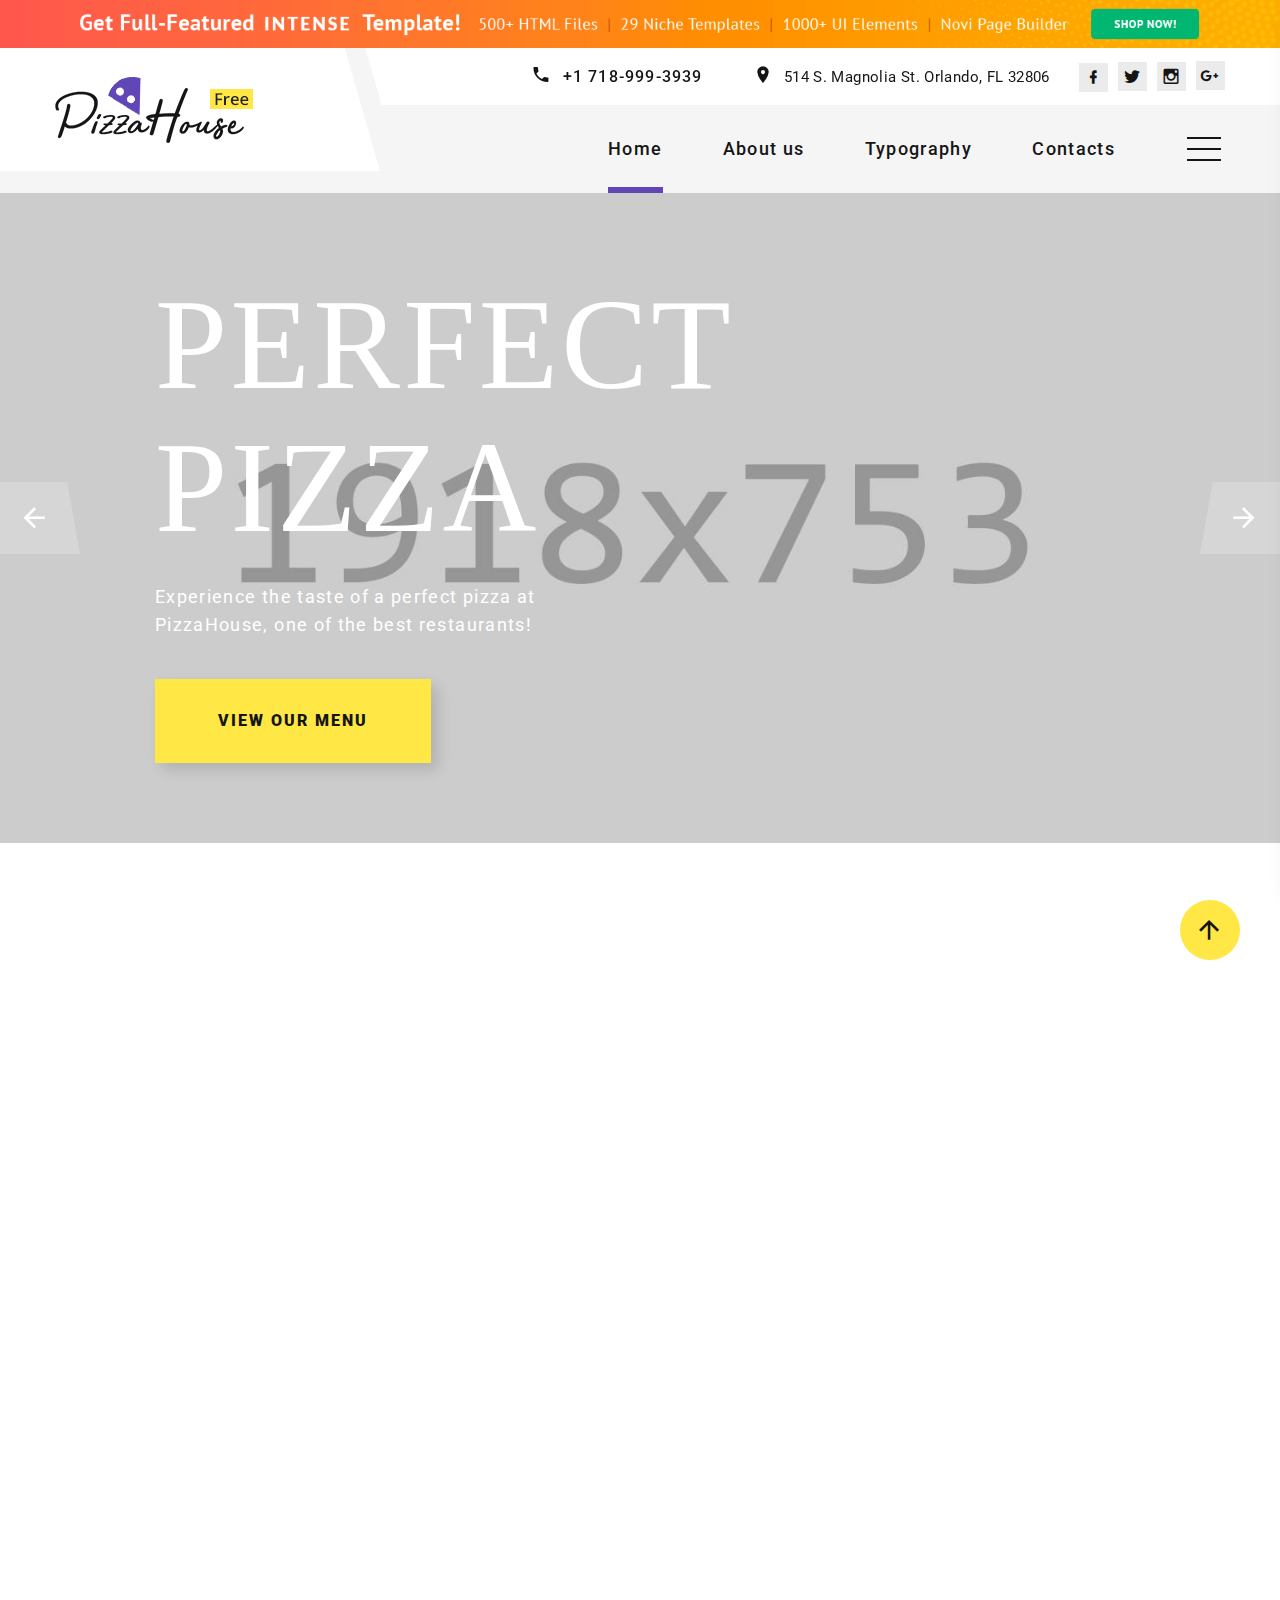
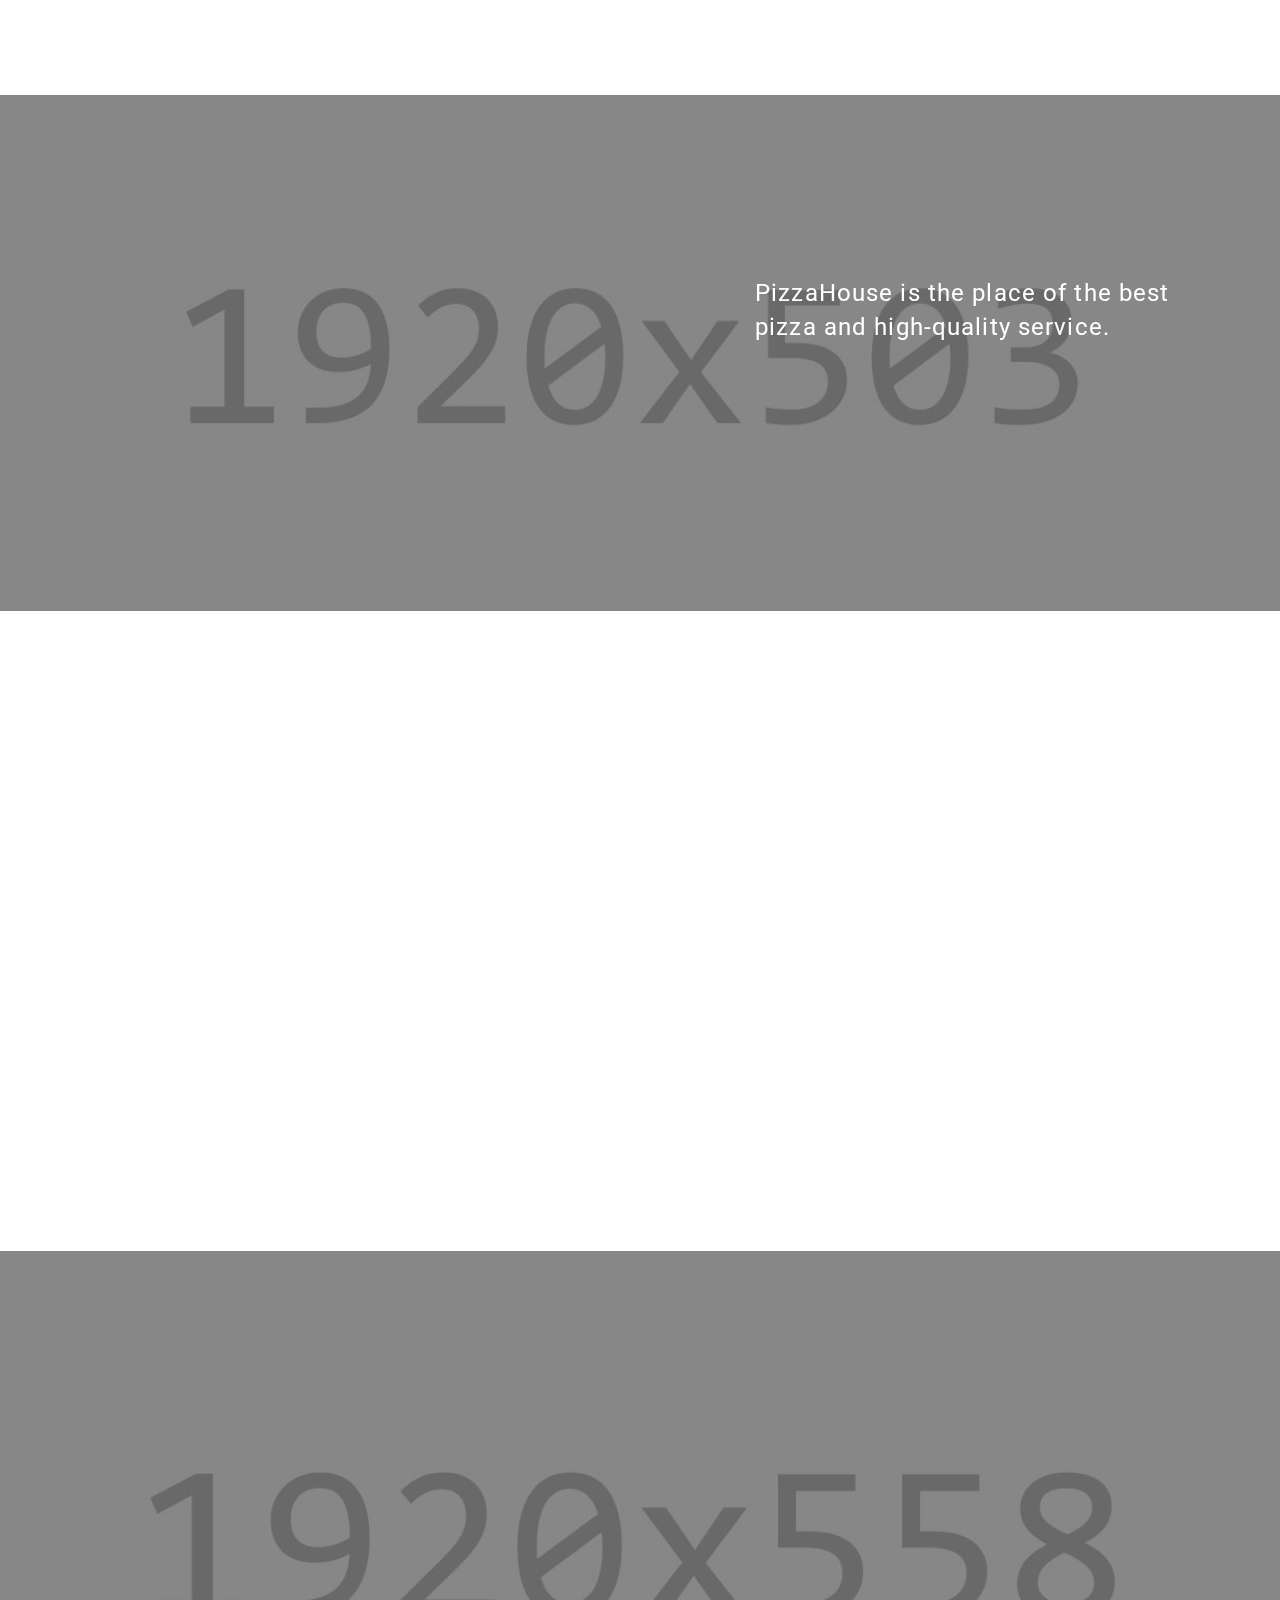
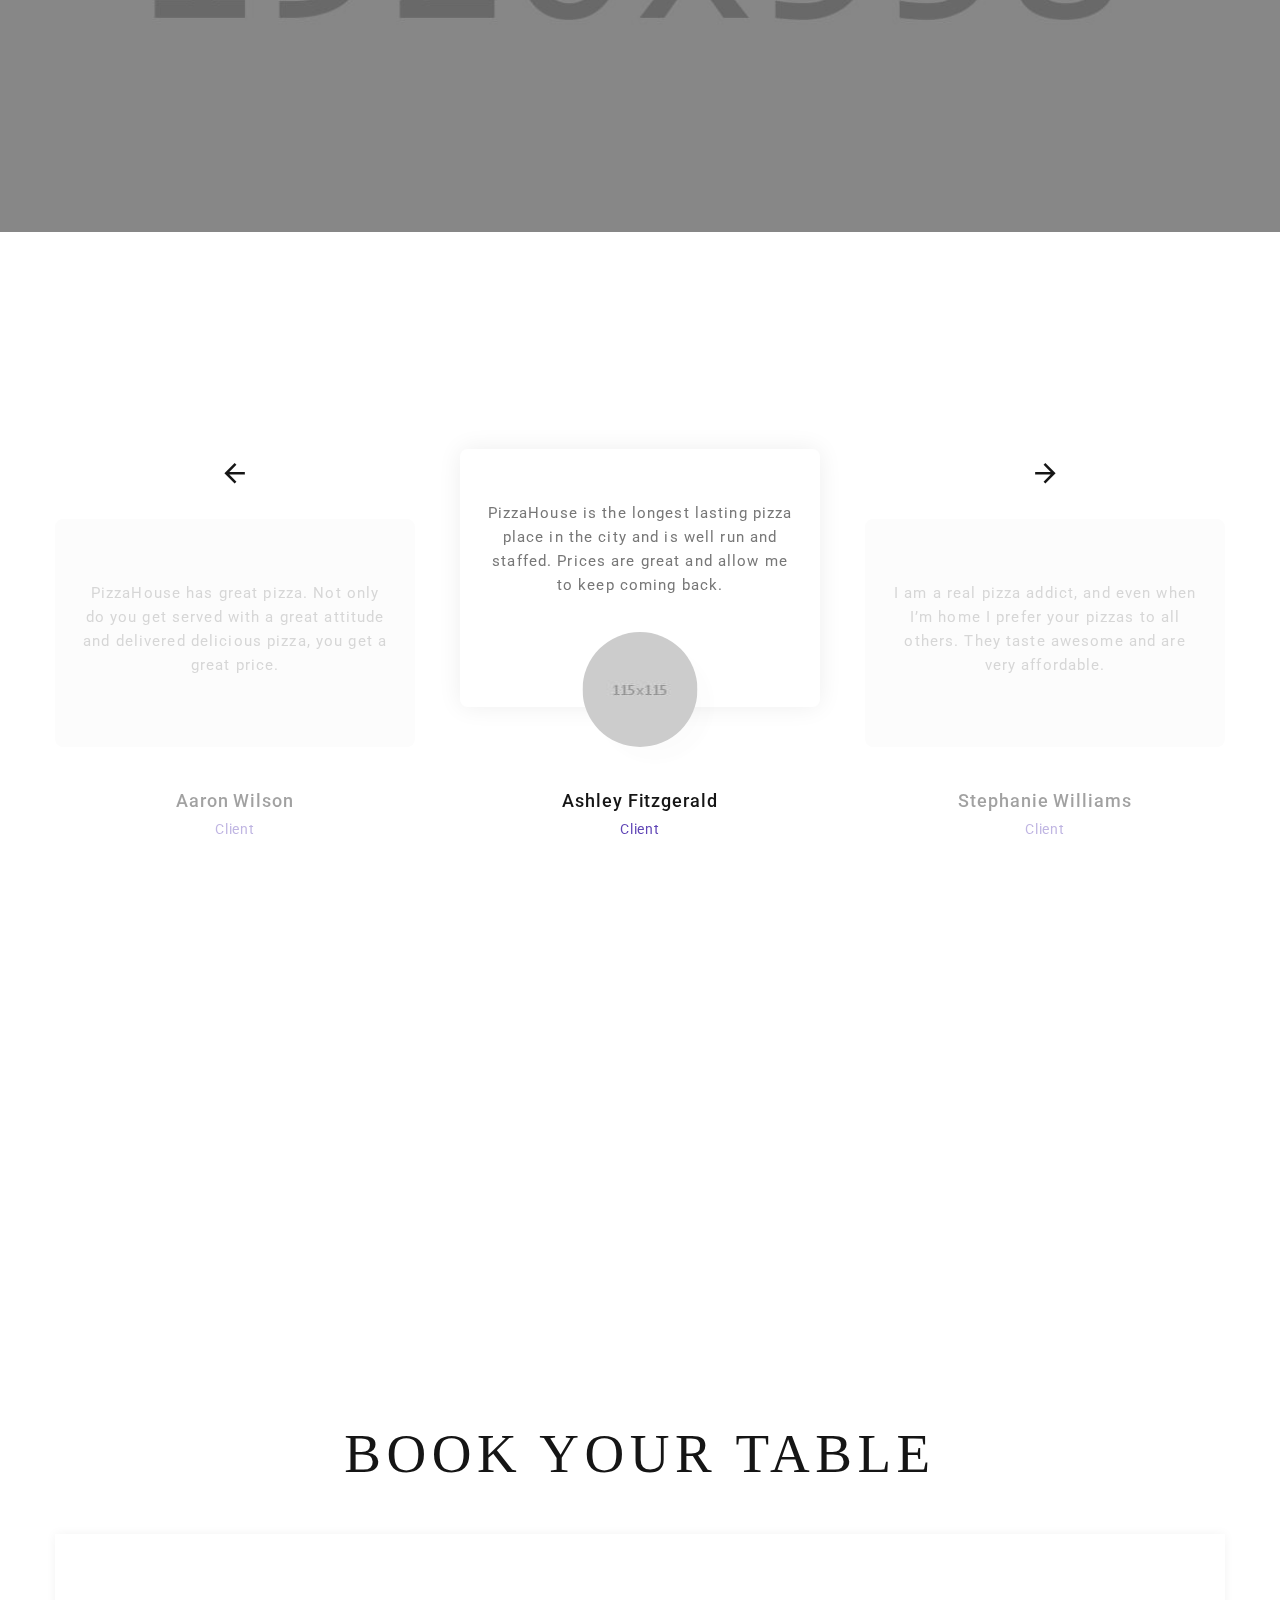
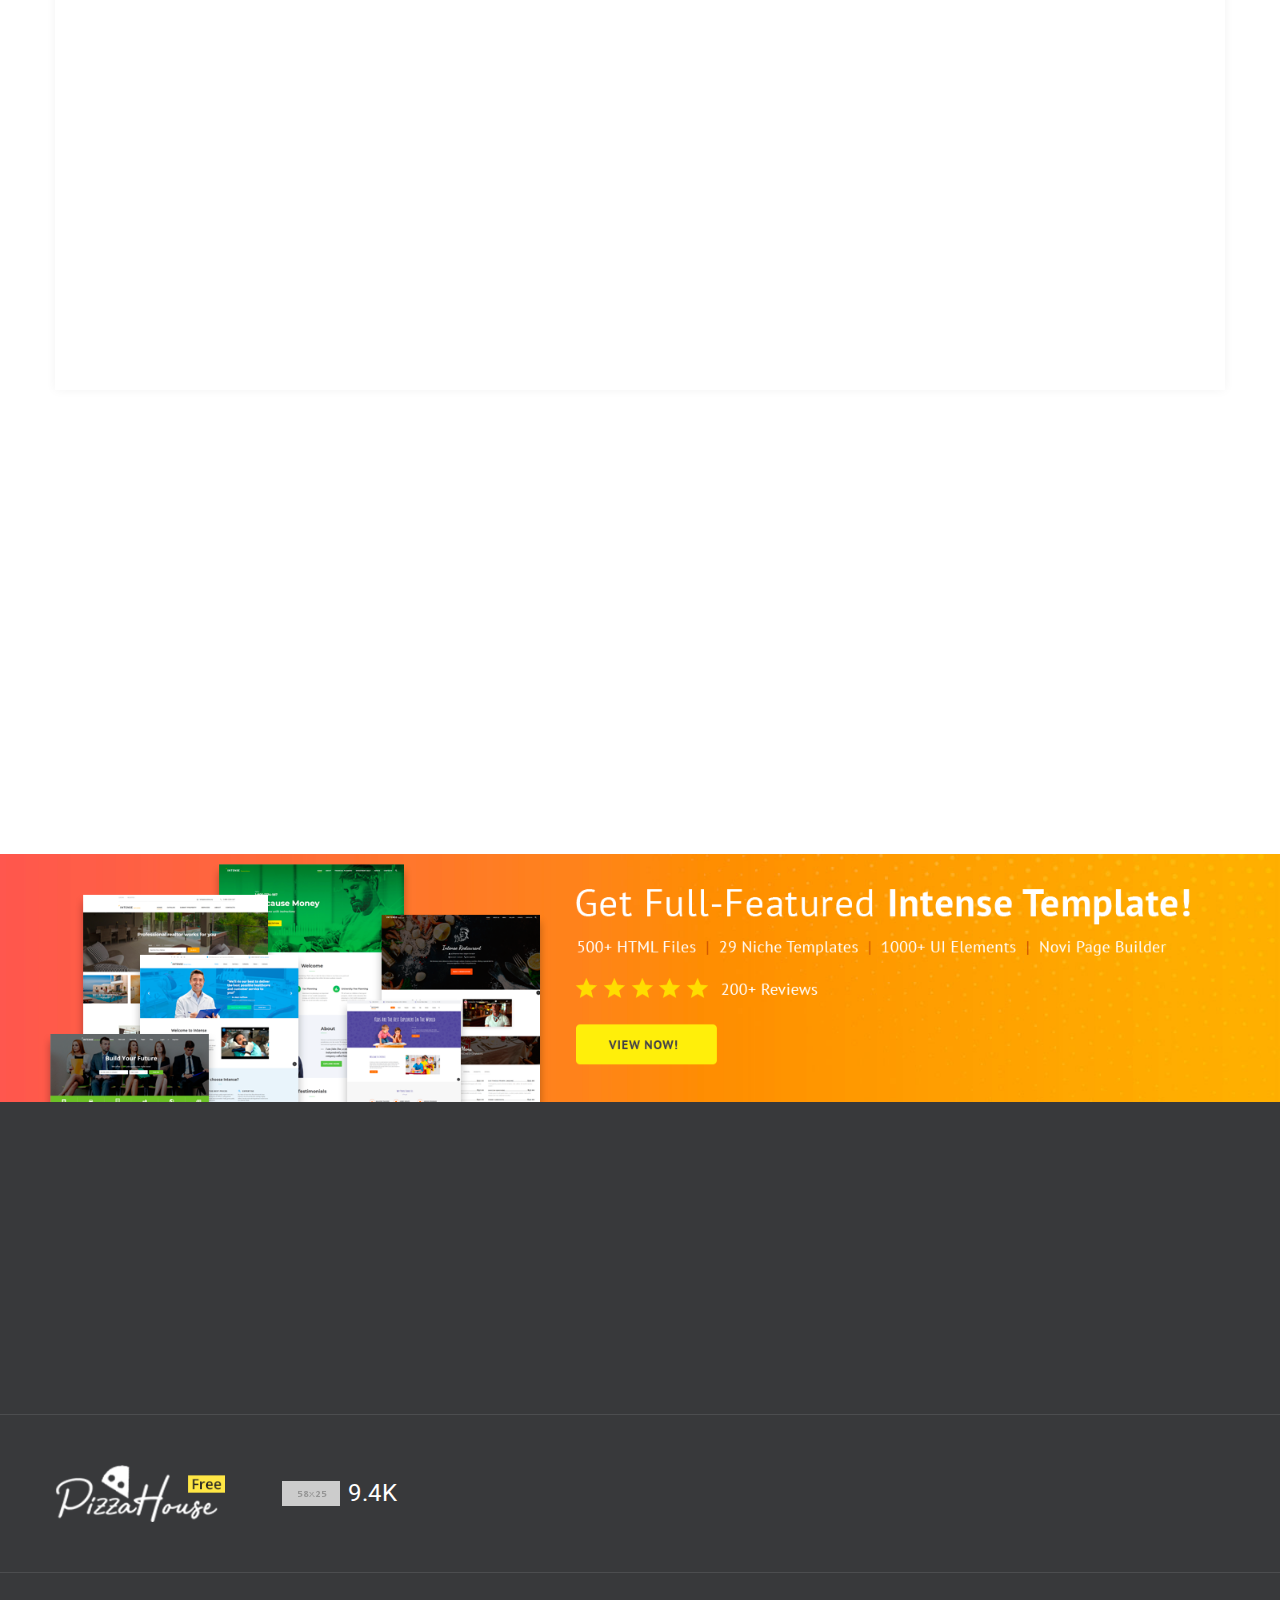
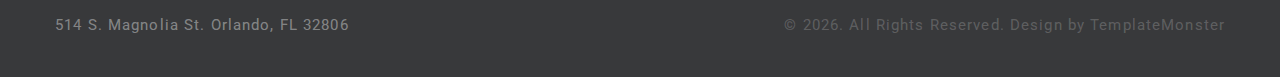
==== maven/src/main/webapp/index.html @ c63eaad2 "템플릿 업로드" ====
<!DOCTYPE html>
<html class="wide wow-animation" lang="en">
  <head>
    <title>Home</title>
    <meta name="format-detection" content="telephone=no">
    <meta name="viewport" content="width=device-width, height=device-height, initial-scale=1.0, maximum-scale=1.0, user-scalable=0">
    <meta http-equiv="X-UA-Compatible" content="IE=edge">
    <meta charset="utf-8">
    <link rel="icon" href="images/favicon.ico" type="image/x-icon">
    <!-- Stylesheets-->
    <link rel="stylesheet" type="text/css" href="//fonts.googleapis.com/css?family=Roboto:100,300,300i,400,500,600,700,900%7CRaleway:500">
    <link rel="stylesheet" href="css/bootstrap.css">
    <link rel="stylesheet" href="css/fonts.css">
    <link rel="stylesheet" href="css/style.css">
    <!--[if lt IE 10]>
    <div style="background: #212121; padding: 10px 0; box-shadow: 3px 3px 5px 0 rgba(0,0,0,.3); clear: both; text-align:center; position: relative; z-index:1;"><a href="http://windows.microsoft.com/en-US/internet-explorer/"><img src="images/ie8-panel/warning_bar_0000_us.jpg" border="0" height="42" width="820" alt="You are using an outdated browser. For a faster, safer browsing experience, upgrade for free today."></a></div>
    <script src="js/html5shiv.min.js"></script>
    <![endif]-->
  </head>
  <body>
    <div class="preloader">
      <div class="wrapper-triangle">
        <div class="pen">
          <div class="line-triangle">
            <div class="triangle"></div>
            <div class="triangle"></div>
            <div class="triangle"></div>
            <div class="triangle"></div>
            <div class="triangle"></div>
            <div class="triangle"></div>
            <div class="triangle"></div>
          </div>
          <div class="line-triangle">
            <div class="triangle"></div>
            <div class="triangle"></div>
            <div class="triangle"></div>
            <div class="triangle"></div>
            <div class="triangle"></div>
            <div class="triangle"></div>
            <div class="triangle"></div>
          </div>
          <div class="line-triangle">
            <div class="triangle"></div>
            <div class="triangle"></div>
            <div class="triangle"></div>
            <div class="triangle"></div>
            <div class="triangle"></div>
            <div class="triangle"></div>
            <div class="triangle"></div>
          </div>
        </div>
      </div>
    </div>
    <div class="page">
      <!-- Top Banner--><a class="section section-banner text-center d-none d-xl-block" href="https://www.templatemonster.com/intense-multipurpose-html-template.html" style="background-image: url(images/banner/background-04-1920x60.jpg); background-image: -webkit-image-set( url(images/banner/background-04-1920x60.jpg) 1x, url(images/banner/background-04-3840x120.jpg) 2x )"><img src="images/banner/foreground-04-1600x60.png" srcset="images/banner/foreground-04-1600x60.png 1x, images/banner/foreground-04-3200x120.png 2x" alt="" width="1600" height="310"></a>
      <!-- Page Header-->
      <header class="section page-header">
        <!-- RD Navbar-->
        <div class="rd-navbar-wrap">
          <nav class="rd-navbar rd-navbar-modern" data-layout="rd-navbar-fixed" data-sm-layout="rd-navbar-fixed" data-md-layout="rd-navbar-fixed" data-md-device-layout="rd-navbar-fixed" data-lg-layout="rd-navbar-static" data-lg-device-layout="rd-navbar-fixed" data-xl-layout="rd-navbar-static" data-xl-device-layout="rd-navbar-static" data-xxl-layout="rd-navbar-static" data-xxl-device-layout="rd-navbar-static" data-lg-stick-up-offset="56px" data-xl-stick-up-offset="56px" data-xxl-stick-up-offset="56px" data-lg-stick-up="true" data-xl-stick-up="true" data-xxl-stick-up="true">
            <div class="rd-navbar-inner-outer">
              <div class="rd-navbar-inner">
                <!-- RD Navbar Panel-->
                <div class="rd-navbar-panel">
                  <!-- RD Navbar Toggle-->
                  <button class="rd-navbar-toggle" data-rd-navbar-toggle=".rd-navbar-nav-wrap"><span></span></button>
                  <!-- RD Navbar Brand-->
                  <div class="rd-navbar-brand"><a class="brand" href="index.html"><img class="brand-logo-dark" src="images/logo-198x66.png" alt="" width="198" height="66"/></a></div>
                </div>
                <div class="rd-navbar-right rd-navbar-nav-wrap">
                  <div class="rd-navbar-aside">
                    <ul class="rd-navbar-contacts-2">
                      <li>
                        <div class="unit unit-spacing-xs">
                          <div class="unit-left"><span class="icon mdi mdi-phone"></span></div>
                          <div class="unit-body"><a class="phone" href="tel:#">+1 718-999-3939</a></div>
                        </div>
                      </li>
                      <li>
                        <div class="unit unit-spacing-xs">
                          <div class="unit-left"><span class="icon mdi mdi-map-marker"></span></div>
                          <div class="unit-body"><a class="address" href="#">514 S. Magnolia St. Orlando, FL 32806</a></div>
                        </div>
                      </li>
                    </ul>
                    <ul class="list-share-2">
                      <li><a class="icon mdi mdi-facebook" href="#"></a></li>
                      <li><a class="icon mdi mdi-twitter" href="#"></a></li>
                      <li><a class="icon mdi mdi-instagram" href="#"></a></li>
                      <li><a class="icon mdi mdi-google-plus" href="#"></a></li>
                    </ul>
                  </div>
                  <div class="rd-navbar-main">
                    <!-- RD Navbar Nav-->
                    <ul class="rd-navbar-nav">
                      <li class="rd-nav-item active"><a class="rd-nav-link" href="index.html">Home</a>
                      </li>
                      <li class="rd-nav-item"><a class="rd-nav-link" href="about-us.html">About us</a>
                      </li>
                      <li class="rd-nav-item"><a class="rd-nav-link" href="typography.html">Typography</a>
                      </li>
                      <li class="rd-nav-item"><a class="rd-nav-link" href="contacts.html">Contacts</a>
                      </li>
                    </ul>
                  </div>
                </div>
                <div class="rd-navbar-project-hamburger rd-navbar-project-hamburger-open rd-navbar-fixed-element-1" data-multitoggle=".rd-navbar-inner" data-multitoggle-blur=".rd-navbar-wrap" data-multitoggle-isolate="data-multitoggle-isolate">
                  <div class="project-hamburger"><span class="project-hamburger-arrow"></span><span class="project-hamburger-arrow"></span><span class="project-hamburger-arrow"></span>
                  </div>
                </div>
                <div class="rd-navbar-project">
                  <div class="rd-navbar-project-header">
                    <h5 class="rd-navbar-project-title">Gallery</h5>
                    <div class="rd-navbar-project-hamburger rd-navbar-project-hamburger-close" data-multitoggle=".rd-navbar-inner" data-multitoggle-blur=".rd-navbar-wrap" data-multitoggle-isolate="data-multitoggle-isolate">
                      <div class="project-close"><span></span><span></span></div>
                    </div>
                  </div>
                  <div class="rd-navbar-project-content rd-navbar-content">
                    <div>
                      <div class="row gutters-20" data-lightgallery="group">
                        <div class="col-6">
                          <!-- Thumbnail Creative-->
                          <article class="thumbnail thumbnail-creative"><a href="images/project-1-1200x800-original.jpg" data-lightgallery="item">
                              <div class="thumbnail-creative-figure"><img src="images/project-1-195x164.jpg" alt="" width="195" height="164"/>
                              </div>
                              <div class="thumbnail-creative-caption"><span class="icon thumbnail-creative-icon linearicons-magnifier"></span></div></a></article>
                        </div>
                        <div class="col-6">
                          <!-- Thumbnail Creative-->
                          <article class="thumbnail thumbnail-creative"><a href="images/project-2-1200x800-original.jpg" data-lightgallery="item">
                              <div class="thumbnail-creative-figure"><img src="images/project-2-195x164.jpg" alt="" width="195" height="164"/>
                              </div>
                              <div class="thumbnail-creative-caption"><span class="icon thumbnail-creative-icon linearicons-magnifier"></span></div></a></article>
                        </div>
                        <div class="col-6">
                          <!-- Thumbnail Creative-->
                          <article class="thumbnail thumbnail-creative"><a href="images/project-3-1200x800-original.jpg" data-lightgallery="item">
                              <div class="thumbnail-creative-figure"><img src="images/project-3-195x164.jpg" alt="" width="195" height="164"/>
                              </div>
                              <div class="thumbnail-creative-caption"><span class="icon thumbnail-creative-icon linearicons-magnifier"></span></div></a></article>
                        </div>
                        <div class="col-6">
                          <!-- Thumbnail Creative-->
                          <article class="thumbnail thumbnail-creative"><a href="images/project-4-1200x800-original.jpg" data-lightgallery="item">
                              <div class="thumbnail-creative-figure"><img src="images/project-4-195x164.jpg" alt="" width="195" height="164"/>
                              </div>
                              <div class="thumbnail-creative-caption"><span class="icon thumbnail-creative-icon linearicons-magnifier"></span></div></a></article>
                        </div>
                        <div class="col-6">
                          <!-- Thumbnail Creative-->
                          <article class="thumbnail thumbnail-creative"><a href="images/project-5-1200x800-original.jpg" data-lightgallery="item">
                              <div class="thumbnail-creative-figure"><img src="images/project-5-195x164.jpg" alt="" width="195" height="164"/>
                              </div>
                              <div class="thumbnail-creative-caption"><span class="icon thumbnail-creative-icon linearicons-magnifier"></span></div></a></article>
                        </div>
                        <div class="col-6">
                          <!-- Thumbnail Creative-->
                          <article class="thumbnail thumbnail-creative"><a href="images/project-6-1200x800-original.jpg" data-lightgallery="item">
                              <div class="thumbnail-creative-figure"><img src="images/project-6-195x164.jpg" alt="" width="195" height="164"/>
                              </div>
                              <div class="thumbnail-creative-caption"><span class="icon thumbnail-creative-icon linearicons-magnifier"></span></div></a></article>
                        </div>
                      </div>
                    </div>
                  </div>
                </div>
              </div>
            </div>
          </nav>
        </div>
      </header>
      <!-- Swiper-->
      <section class="section swiper-container swiper-slider swiper-slider-2 swiper-slider-3" data-loop="true" data-autoplay="5000" data-simulate-touch="false" data-slide-effect="fade">
        <div class="swiper-wrapper text-sm-left">
          <div class="swiper-slide context-dark" data-slide-bg="images/slide-1-1920x753.jpg">
            <div class="swiper-slide-caption section-md">
              <div class="container">
                <div class="row">
                  <div class="col-sm-9 col-md-8 col-lg-7 col-xl-7 offset-lg-1 offset-xxl-0">
                    <h1 class="oh swiper-title"><span class="d-inline-block" data-caption-animate="slideInUp" data-caption-delay="0">Perfect pizza</span></h1>
                    <p class="big swiper-text" data-caption-animate="fadeInLeft" data-caption-delay="300">Experience the taste of a perfect pizza at PizzaHouse, one of the best restaurants!</p><a class="button button-lg button-primary button-winona button-shadow-2" href="#" data-caption-animate="fadeInUp" data-caption-delay="300">View our menu</a>
                  </div>
                </div>
              </div>
            </div>
          </div>
          <div class="swiper-slide context-dark" data-slide-bg="images/slide-2-1920x753.jpg">
            <div class="swiper-slide-caption section-md">
              <div class="container">
                <div class="row">
                  <div class="col-sm-8 col-lg-7 offset-lg-1 offset-xxl-0">
                    <h1 class="oh swiper-title"><span class="d-inline-block" data-caption-animate="slideInDown" data-caption-delay="0">Quality ingredients</span></h1>
                    <p class="big swiper-text" data-caption-animate="fadeInRight" data-caption-delay="300">We use only the best ingredients to make one-of-a-kind pizzas for our customers.</p>
                    <div class="button-wrap oh"><a class="button button-lg button-primary button-winona button-shadow-2" href="#" data-caption-animate="slideInUp" data-caption-delay="0">View our menu</a></div>
                  </div>
                </div>
              </div>
            </div>
          </div>
        </div>
        <!-- Swiper Pagination-->
        <div class="swiper-pagination" data-bullet-custom="true"></div>
        <!-- Swiper Navigation-->
        <div class="swiper-button-prev">
          <div class="preview">
            <div class="preview__img"></div>
          </div>
          <div class="swiper-button-arrow"></div>
        </div>
        <div class="swiper-button-next">
          <div class="swiper-button-arrow"></div>
          <div class="preview">
            <div class="preview__img"></div>
          </div>
        </div>
      </section>
      <!-- What We Offer-->
      <section class="section section-md bg-default">
        <div class="container">
          <h3 class="oh-desktop"><span class="d-inline-block wow slideInDown">Our Menu</span></h3>
          <div class="row row-md row-30">
            <div class="col-sm-6 col-lg-4">
              <div class="oh-desktop">
                <!-- Services Terri-->
                <article class="services-terri wow slideInUp">
                  <div class="services-terri-figure"><img src="images/menu-1-370x278.jpg" alt="" width="370" height="278"/>
                  </div>
                  <div class="services-terri-caption"><span class="services-terri-icon linearicons-leaf"></span>
                    <h5 class="services-terri-title"><a href="#">Salads</a></h5>
                  </div>
                </article>
              </div>
            </div>
            <div class="col-sm-6 col-lg-4">
              <div class="oh-desktop">
                <!-- Services Terri-->
                <article class="services-terri wow slideInDown">
                  <div class="services-terri-figure"><img src="images/menu-2-370x278.jpg" alt="" width="370" height="278"/>
                  </div>
                  <div class="services-terri-caption"><span class="services-terri-icon linearicons-pizza"></span>
                    <h5 class="services-terri-title"><a href="#">Pizzas</a></h5>
                  </div>
                </article>
              </div>
            </div>
            <div class="col-sm-6 col-lg-4">
              <div class="oh-desktop">
                <!-- Services Terri-->
                <article class="services-terri wow slideInUp">
                  <div class="services-terri-figure"><img src="images/menu-3-370x278.jpg" alt="" width="370" height="278"/>
                  </div>
                  <div class="services-terri-caption"><span class="services-terri-icon linearicons-hamburger"></span>
                    <h5 class="services-terri-title"><a href="#">Burgers</a></h5>
                  </div>
                </article>
              </div>
            </div>
            <div class="col-sm-6 col-lg-4">
              <div class="oh-desktop">
                <!-- Services Terri-->
                <article class="services-terri wow slideInDown">
                  <div class="services-terri-figure"><img src="images/menu-4-370x278.jpg" alt="" width="370" height="278"/>
                  </div>
                  <div class="services-terri-caption"><span class="services-terri-icon linearicons-ice-cream"></span>
                    <h5 class="services-terri-title"><a href="#">Desserts</a></h5>
                  </div>
                </article>
              </div>
            </div>
            <div class="col-sm-6 col-lg-4">
              <div class="oh-desktop">
                <!-- Services Terri-->
                <article class="services-terri wow slideInUp">
                  <div class="services-terri-figure"><img src="images/menu-5-370x278.jpg" alt="" width="370" height="278"/>
                  </div>
                  <div class="services-terri-caption"><span class="services-terri-icon linearicons-coffee-cup"></span>
                    <h5 class="services-terri-title"><a href="#">Drinks</a></h5>
                  </div>
                </article>
              </div>
            </div>
            <div class="col-sm-6 col-lg-4">
              <div class="oh-desktop">
                <!-- Services Terri-->
                <article class="services-terri wow slideInDown">
                  <div class="services-terri-figure"><img src="images/menu-6-370x278.jpg" alt="" width="370" height="278"/>
                  </div>
                  <div class="services-terri-caption"><span class="services-terri-icon linearicons-steak"></span>
                    <h5 class="services-terri-title"><a href="#">Seafood</a></h5>
                  </div>
                </article>
              </div>
            </div>
          </div>
        </div>
      </section>

      <!-- Section CTA-->
      <section class="primary-overlay section parallax-container" data-parallax-img="images/bg-3.jpg">
        <div class="parallax-content section-xl context-dark text-md-left">
          <div class="container">
            <div class="row justify-content-end">
              <div class="col-sm-8 col-md-7 col-lg-5">
                <div class="cta-modern">
                  <h3 class="cta-modern-title wow fadeInRight">Best atmosphere</h3>
                  <p class="lead">PizzaHouse is the place of the best pizza and high-quality service.</p>
                  <p class="cta-modern-text oh-desktop" data-wow-delay=".1s"><span class="cta-modern-decor wow slideInLeft"></span><span class="d-inline-block wow slideInDown">Ben Smith, Founder</span></p><a class="button button-md button-secondary-2 button-winona wow fadeInUp" href="#" data-wow-delay=".2s">View Our Services</a>
                </div>
              </div>
            </div>
          </div>
        </div>
      </section>

      <!-- Our Shop-->
      <section class="section section-lg bg-default">
        <div class="container">
          <h3 class="oh-desktop"><span class="d-inline-block wow slideInUp">Selected Pizzas</span></h3>
          <div class="row row-lg row-30">
            <div class="col-sm-6 col-lg-4 col-xl-3">
              <!-- Product-->
              <article class="product wow fadeInLeft" data-wow-delay=".15s">
                <div class="product-figure"><img src="images/product-1-161x162.png" alt="" width="161" height="162"/>
                </div>
                <div class="product-rating"><span class="mdi mdi-star"></span><span class="mdi mdi-star"></span><span class="mdi mdi-star"></span><span class="mdi mdi-star"></span><span class="mdi mdi-star text-gray-13"></span>
                </div>
                <h6 class="product-title">Margherita Pizza</h6>
                <div class="product-price-wrap">
                  <div class="product-price">$24.00</div>
                </div>
                <div class="product-button">
                  <div class="button-wrap"><a class="button button-xs button-primary button-winona" href="#">Add to cart</a></div>
                  <div class="button-wrap"><a class="button button-xs button-secondary button-winona" href="#">View Product</a></div>
                </div>
              </article>
            </div>
            <div class="col-sm-6 col-lg-4 col-xl-3">
              <!-- Product-->
              <article class="product wow fadeInLeft" data-wow-delay=".1s">
                <div class="product-figure"><img src="images/product-2-161x162.png" alt="" width="161" height="162"/>
                </div>
                <div class="product-rating"><span class="mdi mdi-star"></span><span class="mdi mdi-star"></span><span class="mdi mdi-star"></span><span class="mdi mdi-star"></span><span class="mdi mdi-star"></span>
                </div>
                <h6 class="product-title">Mushroom Pizza</h6>
                <div class="product-price-wrap">
                  <div class="product-price">$24.00</div>
                </div>
                <div class="product-button">
                  <div class="button-wrap"><a class="button button-xs button-primary button-winona" href="#">Add to cart</a></div>
                  <div class="button-wrap"><a class="button button-xs button-secondary button-winona" href="#">View Product</a></div>
                </div><span class="product-badge product-badge-new">New</span>
              </article>
            </div>
            <div class="col-sm-6 col-lg-4 col-xl-3">
              <!-- Product-->
              <article class="product wow fadeInLeft" data-wow-delay=".05s">
                <div class="product-figure"><img src="images/product-3-161x162.png" alt="" width="161" height="162"/>
                </div>
                <div class="product-rating"><span class="mdi mdi-star"></span><span class="mdi mdi-star"></span><span class="mdi mdi-star"></span><span class="mdi mdi-star"></span><span class="mdi mdi-star text-gray-13"></span>
                </div>
                <h6 class="product-title">Hawaiian Pizza</h6>
                <div class="product-price-wrap">
                  <div class="product-price">$24.00</div>
                </div>
                <div class="product-button">
                  <div class="button-wrap"><a class="button button-xs button-primary button-winona" href="#">Add to cart</a></div>
                  <div class="button-wrap"><a class="button button-xs button-secondary button-winona" href="#">View Product</a></div>
                </div>
              </article>
            </div>
            <div class="col-sm-6 col-lg-4 col-xl-3">
              <!-- Product-->
              <article class="product wow fadeInLeft">
                <div class="product-figure"><img src="images/product-4-161x162.png" alt="" width="161" height="162"/>
                </div>
                <div class="product-rating"><span class="mdi mdi-star"></span><span class="mdi mdi-star"></span><span class="mdi mdi-star"></span><span class="mdi mdi-star"></span><span class="mdi mdi-star"></span>
                </div>
                <h6 class="product-title">Pesto Pizza</h6>
                <div class="product-price-wrap">
                  <div class="product-price product-price-old">$40.00</div>
                  <div class="product-price">$24.00</div>
                </div>
                <div class="product-button">
                  <div class="button-wrap"><a class="button button-xs button-primary button-winona" href="#">Add to cart</a></div>
                  <div class="button-wrap"><a class="button button-xs button-secondary button-winona" href="#">View Product</a></div>
                </div><span class="product-badge product-badge-sale">Sale</span>
              </article>
            </div>
          </div>
        </div>
      </section>

      <!-- Section CTA-->
      <section class="primary-overlay section parallax-container" data-parallax-img="images/bg-4.jpg">
        <div class="parallax-content section-xxl context-dark text-md-left">
          <div class="container">
            <div class="row justify-content-end">
              <div class="col-sm-9 col-md-7 col-lg-5">
                <div class="cta-modern">
                  <h3 class="cta-modern-title cta-modern-title-2 oh-desktop"><span class="d-inline-block wow fadeInLeft">-30% on all salads & drinks</span></h3>
                  <p class="cta-modern-text cta-modern-text-2 oh-desktop" data-wow-delay=".1s"><span class="cta-modern-decor cta-modern-decor-2 wow slideInLeft"></span><span class="d-inline-block wow slideInUp">Taste some of the best PizzaHouse salads!</span></p><a class="button button-lg button-secondary button-winona wow fadeInRight" href="contacts.html" data-wow-delay=".2s">contact us</a>
                </div>
              </div>
            </div>
          </div>
        </div>
      </section>

      <!-- What We Offer-->
      <section class="section section-xl bg-default">
        <div class="container">
          <h3 class="wow fadeInLeft">What People Say</h3>
        </div>
        <div class="container container-style-1">
          <div class="owl-carousel owl-style-12" data-items="1" data-sm-items="2" data-lg-items="3" data-margin="30" data-xl-margin="45" data-autoplay="true" data-nav="true" data-center="true" data-smart-speed="400">
            <!-- Quote Tara-->
            <article class="quote-tara">
              <div class="quote-tara-caption">
                <div class="quote-tara-text">
                  <p class="q">PizzaHouse is the longest lasting pizza place in the city and is well run and staffed. Prices are great and allow me to keep coming back.</p>
                </div>
                <div class="quote-tara-figure"><img src="images/user-6-115x115.jpg" alt="" width="115" height="115"/>
                </div>
              </div>
              <h6 class="quote-tara-author">Ashley Fitzgerald</h6>
              <div class="quote-tara-status">Client</div>
            </article>
            <!-- Quote Tara-->
            <article class="quote-tara">
              <div class="quote-tara-caption">
                <div class="quote-tara-text">
                  <p class="q">I am a real pizza addict, and even when I’m home I prefer your pizzas to all others. They taste awesome and are very affordable.</p>
                </div>
                <div class="quote-tara-figure"><img src="images/user-8-115x115.jpg" alt="" width="115" height="115"/>
                </div>
              </div>
              <h6 class="quote-tara-author">Stephanie Williams</h6>
              <div class="quote-tara-status">Client</div>
            </article>
            <!-- Quote Tara-->
            <article class="quote-tara">
              <div class="quote-tara-caption">
                <div class="quote-tara-text">
                  <p class="q">PizzaHouse has amazing pizza. Not only do you get served with a great attitude, you also get delicious pizza at a great price!</p>
                </div>
                <div class="quote-tara-figure"><img src="images/user-7-115x115.jpg" alt="" width="115" height="115"/>
                </div>
              </div>
              <h6 class="quote-tara-author">Bill Johnson</h6>
              <div class="quote-tara-status">Client</div>
            </article>
            <!-- Quote Tara-->
            <article class="quote-tara">
              <div class="quote-tara-caption">
                <div class="quote-tara-text">
                  <p class="q">PizzaHouse has great pizza. Not only do you get served with a great attitude and delivered delicious pizza, you get a great price.</p>
                </div>
                <div class="quote-tara-figure"><img src="images/user-9-115x115.jpg" alt="" width="115" height="115"/>
                </div>
              </div>
              <h6 class="quote-tara-author">Aaron Wilson</h6>
              <div class="quote-tara-status">Client</div>
            </article>
          </div>
        </div>
      </section>

      <section class="section section-last bg-default">
        <div class="container-fluid container-inset-0 isotope-wrap">
          <div class="row row-10 gutters-10 isotope" data-isotope-layout="masonry" data-isotope-group="gallery" data-lightgallery="group">
            <div class="col-xs-6 col-sm-4 col-xl-2 isotope-item oh-desktop">
              <!-- Thumbnail Mary-->
              <article class="thumbnail thumbnail-mary thumbnail-mary-2 wow slideInLeft"><a class="thumbnail-mary-figure" href="images/gallery-1-1200x800-original.jpg" data-lightgallery="item"><img src="images/gallery-1-310x585.jpg" alt="" width="310" height="585"/></a>
                <div class="thumbnail-mary-caption">
                  <div>
                    <h6 class="thumbnail-mary-title"><a href="#">Best Ingredients</a></h6>
                    <div class="thumbnail-mary-location">Tasty Pizza</div>
                  </div>
                </div>
              </article>
            </div>
            <div class="col-xs-6 col-sm-8 col-xl-4 isotope-item oh-desktop">
              <!-- Thumbnail Mary-->
              <article class="thumbnail thumbnail-mary thumbnail-mary-big wow slideInRight"><a class="thumbnail-mary-figure" href="images/gallery-2-1200x800-original.jpg" data-lightgallery="item"><img src="images/gallery-2-631x587.jpg" alt="" width="631" height="587"/></a>
                <div class="thumbnail-mary-caption">
                  <div>
                    <h6 class="thumbnail-mary-title"><a href="#">Comfortable interior</a></h6>
                    <div class="thumbnail-mary-location">Modern Design</div>
                  </div>
                </div>
              </article>
            </div>
            <div class="col-xs-6 col-sm-4 col-xl-2 isotope-item oh-desktop">
              <!-- Thumbnail Mary-->
              <article class="thumbnail thumbnail-mary thumbnail-mary-2 wow slideInDown"><a class="thumbnail-mary-figure" href="images/gallery-3-1200x800-original.jpg" data-lightgallery="item"><img src="images/gallery-3-311x289.jpg" alt="" width="311" height="289"/></a>
                <div class="thumbnail-mary-caption">
                  <div>
                    <h6 class="thumbnail-mary-title"><a href="#">quality Dishware</a></h6>
                    <div class="thumbnail-mary-location">Top-notch utensils</div>
                  </div>
                </div>
              </article>
            </div>
            <div class="col-xs-6 col-sm-8 col-xl-4 isotope-item oh-desktop">
              <!-- Thumbnail Mary-->
              <article class="thumbnail thumbnail-mary wow slideInUp"><a class="thumbnail-mary-figure" href="images/gallery-4-1200x800-original.jpg" data-lightgallery="item"><img src="images/gallery-4-631x289.jpg" alt="" width="631" height="289"/></a>
                <div class="thumbnail-mary-caption">
                  <div>
                    <h6 class="thumbnail-mary-title"><a href="#">Refreshing cocktails</a></h6>
                    <div class="thumbnail-mary-location">Exclusive selection</div>
                  </div>
                </div>
              </article>
            </div>
            <div class="col-xs-6 col-sm-4 col-xl-2 isotope-item oh-desktop">
              <!-- Thumbnail Mary-->
              <article class="thumbnail thumbnail-mary thumbnail-mary-2 wow slideInUp"><a class="thumbnail-mary-figure" href="images/gallery-5-1200x800-original.jpg" data-lightgallery="item"><img src="images/gallery-5-311x289.jpg" alt="" width="311" height="289"/></a>
                <div class="thumbnail-mary-caption">
                  <div>
                    <h6 class="thumbnail-mary-title"><a href="#">Exotic Salads</a></h6>
                    <div class="thumbnail-mary-location">Summer Taste</div>
                  </div>
                </div>
              </article>
            </div>
            <div class="col-xs-6 col-sm-4 col-xl-2 isotope-item oh-desktop">
              <!-- Thumbnail Mary-->
              <article class="thumbnail thumbnail-mary thumbnail-mary-2 wow slideInRight"><a class="thumbnail-mary-figure" href="images/gallery-6-1200x800-original.jpg" data-lightgallery="item"><img src="images/gallery-6-311x289.jpg" alt="" width="311" height="289"/></a>
                <div class="thumbnail-mary-caption">
                  <div>
                    <h6 class="thumbnail-mary-title"><a href="#">All Types of pizza</a></h6>
                    <div class="thumbnail-mary-location">Special Recipes</div>
                  </div>
                </div>
              </article>
            </div>
            <div class="col-xs-6 col-sm-4 col-xl-2 isotope-item oh-desktop">
              <!-- Thumbnail Mary-->
              <article class="thumbnail thumbnail-mary thumbnail-mary-2 wow slideInLeft"><a class="thumbnail-mary-figure" href="images/gallery-7-1200x800-original.jpg" data-lightgallery="item"><img src="images/gallery-7-311x289.jpg" alt="" width="311" height="289"/></a>
                <div class="thumbnail-mary-caption">
                  <div>
                    <h6 class="thumbnail-mary-title"><a href="#">Diverse menu</a></h6>
                    <div class="thumbnail-mary-location">Pick Your Favorite dish</div>
                  </div>
                </div>
              </article>
            </div>
          </div>
        </div>
      </section>

      <!-- Tell-->
      <section class="section section-sm section-first bg-default">
        <div class="container">
          <h3 class="heading-3">Book your Table</h3>
          <form class="rd-form rd-mailform form-style-1" data-form-output="form-output-global" data-form-type="contact" method="post" action="bat/rd-mailform.php">
            <div class="row row-20 gutters-20">
              <div class="col-md-6 col-lg-4 oh-desktop">
                <div class="form-wrap wow slideInDown">
                  <input class="form-input" id="contact-your-name-6" type="text" name="name" data-constraints="@Required">
                  <label class="form-label" for="contact-your-name-6">Your Name*</label>
                </div>
              </div>
              <div class="col-md-6 col-lg-4 oh-desktop">
                <div class="form-wrap wow slideInUp">
                  <input class="form-input" id="contact-email-6" type="email" name="email" data-constraints="@Email @Required">
                  <label class="form-label" for="contact-email-6">Your E-mail*</label>
                </div>
              </div>
              <div class="col-lg-4 oh-desktop">
                <div class="form-wrap wow slideInDown">
                  <!--Select 2-->
                  <select class="form-input" data-minimum-results-for-search="Infinity" data-constraints="@Required">
                    <option value="1">Select a Service</option>
                    <option value="2">Dine-In</option>
                    <option value="3">Carry-Out</option>
                    <option value="4">Event Catering</option>
                  </select>
                </div>
              </div>
              <div class="col-12">
                <div class="form-wrap wow fadeIn">
                  <label class="form-label" for="contact-message-6">Message</label>
                  <textarea class="form-input textarea-lg" id="contact-message-6" name="message" data-constraints="@Required"></textarea>
                </div>
              </div>
            </div>
            <div class="group-custom-1 group-middle oh-desktop">
              <button class="button button-lg button-primary button-winona wow fadeInRight" type="submit">Send message</button>
              <!-- Quote Classic-->
              <article class="quote-classic quote-classic-3 wow slideInDown">
                <div class="quote-classic-text">
                  <p class="q">Please reserve your table at least 1 day in advance.</p>
                </div>
              </article>
            </div>
          </form>
        </div>
      </section>

      <!-- Section Services  Last section-->
      <section class="section section-sm bg-default">
        <div class="container">
          <div class="owl-carousel owl-style-11 dots-style-2" data-items="1" data-sm-items="1" data-lg-items="2" data-xl-items="4" data-margin="30" data-dots="true" data-mouse-drag="true" data-rtl="true">
            <article class="box-icon-megan wow fadeInUp">
              <div class="box-icon-megan-header">
                <div class="box-icon-megan-icon linearicons-bag"></div>
              </div>
              <h5 class="box-icon-megan-title"><a href="#">Free Delivery</a></h5>
              <p class="box-icon-megan-text">If you order more than 3 pizzas, we will gladly deliver them to you for free.</p>
            </article>
            <article class="box-icon-megan wow fadeInUp" data-wow-delay=".05s">
              <div class="box-icon-megan-header">
                <div class="box-icon-megan-icon linearicons-map2"></div>
              </div>
              <h5 class="box-icon-megan-title"><a href="#">Convenient Location</a></h5>
              <p class="box-icon-megan-text">Our pizzeria is situated in the downtown and is very easy to reach even on weekends.</p>
            </article>
            <article class="box-icon-megan wow fadeInUp" data-wow-delay=".1s">
              <div class="box-icon-megan-header">
                <div class="box-icon-megan-icon linearicons-radar"></div>
              </div>
              <h5 class="box-icon-megan-title"><a href="#">Free Wi-Fi</a></h5>
              <p class="box-icon-megan-text">We have free Wi-Fi available to all clients and visitors of our pizzeria.</p>
            </article>
            <article class="box-icon-megan wow fadeInUp" data-wow-delay=".15s">
              <div class="box-icon-megan-header">
                <div class="box-icon-megan-icon linearicons-thumbs-up"></div>
              </div>
              <h5 class="box-icon-megan-title"><a href="#">Best Service</a></h5>
              <p class="box-icon-megan-text">The client is our #1 priority as we deliver top-notch customer service.</p>
            </article>
          </div>
        </div>
      </section>

      <!-- Bottom Banner--><a class="section section-banner" href="https://www.templatemonster.com/intense-multipurpose-html-template.html" style="background-image: url(images/banner/background-03-1920x310.jpg); background-image: -webkit-image-set( url(images/banner/background-03-1920x310.jpg) 1x, url(images/banner/background-03-3840x620.jpg) 2x )"><img src="images/banner/foreground-03-1600x310.png" srcset="images/banner/foreground-03-1600x310.png 1x, images/banner/foreground-03-3200x620.png 2x" alt="" width="1600" height="310"></a>
      <!-- Page Footer-->
      <footer class="section footer-modern context-dark footer-modern-2">
        <div class="footer-modern-line">
          <div class="container">
            <div class="row row-50">
              <div class="col-md-6 col-lg-4">
                <h5 class="footer-modern-title oh-desktop"><span class="d-inline-block wow slideInLeft">What We Offer</span></h5>
                <ul class="footer-modern-list d-inline-block d-sm-block wow fadeInUp">
                  <li><a href="#">Pizzas</a></li>
                  <li><a href="#">Burgers</a></li>
                  <li><a href="#">Salads</a></li>
                  <li><a href="#">Drinks</a></li>
                  <li><a href="#">Seafood</a></li>
                  <li><a href="#">Drinks</a></li>
                </ul>
              </div>
              <div class="col-md-6 col-lg-4 col-xl-3">
                <h5 class="footer-modern-title oh-desktop"><span class="d-inline-block wow slideInLeft">Information</span></h5>
                <ul class="footer-modern-list d-inline-block d-sm-block wow fadeInUp">
                  <li><a href="about-us.html">About us</a></li>
                  <li><a href="#">Latest News</a></li>
                  <li><a href="#">Our Menu</a></li>
                  <li><a href="#">FAQ</a></li>
                  <li><a href="#">Shop</a></li>
                  <li><a href="contacts.html">Contact Us</a></li>
                </ul>
              </div>
              <div class="col-lg-4 col-xl-5">
                <h5 class="footer-modern-title oh-desktop"><span class="d-inline-block wow slideInLeft">Newsletter</span></h5>
                <p class="wow fadeInRight">Sign up today for the latest news and updates.</p>
                <!-- RD Mailform-->
                <form class="rd-form rd-mailform rd-form-inline rd-form-inline-sm oh-desktop" data-form-output="form-output-global" data-form-type="subscribe" method="post" action="bat/rd-mailform.php">
                  <div class="form-wrap wow slideInUp">
                    <input class="form-input" id="subscribe-form-2-email" type="email" name="email" data-constraints="@Email @Required"/>
                    <label class="form-label" for="subscribe-form-2-email">Enter your E-mail</label>
                  </div>
                  <div class="form-button form-button-2 wow slideInRight">
                    <button class="button button-sm button-icon-3 button-primary button-winona" type="submit"><span class="d-none d-xl-inline-block">Subscribe</span><span class="icon mdi mdi-telegram d-xl-none"></span></button>
                  </div>
                </form>
              </div>
            </div>
          </div>
        </div>
        <div class="footer-modern-line-2">
          <div class="container">
            <div class="row row-30 align-items-center">
              <div class="col-sm-6 col-md-7 col-lg-4 col-xl-4">
                <div class="row row-30 align-items-center text-lg-center">
                  <div class="col-md-7 col-xl-6"><a class="brand" href="index.html"><img src="images/logo-inverse-198x66.png" alt="" width="198" height="66"/></a></div>
                  <div class="col-md-5 col-xl-6">
                    <div class="iso-1"><span><img src="images/like-icon-58x25.png" alt="" width="58" height="25"/></span><span class="iso-1-big">9.4k</span></div>
                  </div>
                </div>
              </div>
              <div class="col-sm-6 col-md-12 col-lg-8 col-xl-8 oh-desktop">
                <div class="group-xmd group-sm-justify">
                  <div class="footer-modern-contacts wow slideInUp">
                    <div class="unit unit-spacing-sm align-items-center">
                      <div class="unit-left"><span class="icon icon-24 mdi mdi-phone"></span></div>
                      <div class="unit-body"><a class="phone" href="tel:#">+1 718-999-3939</a></div>
                    </div>
                  </div>
                  <div class="footer-modern-contacts wow slideInDown">
                    <div class="unit unit-spacing-sm align-items-center">
                      <div class="unit-left"><span class="icon mdi mdi-email"></span></div>
                      <div class="unit-body"><a class="mail" href="mailto:#">info@demolink.org</a></div>
                    </div>
                  </div>
                  <div class="wow slideInRight">
                    <ul class="list-inline footer-social-list footer-social-list-2 footer-social-list-3">
                      <li><a class="icon mdi mdi-facebook" href="#"></a></li>
                      <li><a class="icon mdi mdi-twitter" href="#"></a></li>
                      <li><a class="icon mdi mdi-instagram" href="#"></a></li>
                      <li><a class="icon mdi mdi-google-plus" href="#"></a></li>
                    </ul>
                  </div>
                </div>
              </div>
            </div>
          </div>
        </div>
        <div class="footer-modern-line-3">
          <div class="container">
            <div class="row row-10 justify-content-between">
              <div class="col-md-6"><span>514 S. Magnolia St. Orlando, FL 32806</span></div>
              <div class="col-md-auto">
                <!-- Rights-->
                <p class="rights"><span>&copy;&nbsp;</span><span class="copyright-year"></span><span></span><span>.&nbsp;</span><span>All Rights Reserved.</span><span> Design&nbsp;by&nbsp;<a href="https://www.templatemonster.com">TemplateMonster</a></span></p>
              </div>
            </div>
          </div>
        </div>
      </footer>
    </div>
    <!-- Global Mailform Output-->
    <div class="snackbars" id="form-output-global"></div>
    <!-- Javascript-->
    <script src="js/core.min.js"></script>
    <script src="js/script.js"></script>
    <!-- coded by Himic-->
  </body>
</html>
---- maven/src/main/webapp/css/fonts.css ----
/*
*
* Fonts
*//*
*
* Font Awesome Icons 4.7.0
* --------------------------------------------------
*/@font-face {	font-family: 'FontAwesome';	src: url("../fonts/fontawesome-webfont.eot?v=4.7.0");	src: url("../fonts/fontawesome-webfont.eot?#iefix&v=4.7.0") format("embedded-opentype"), url("../fonts/fontawesome-webfont.woff2?v=4.7.0") format("woff2"), url("../fonts/fontawesome-webfont.woff?v=4.7.0") format("woff"), url("../fonts/fontawesome-webfont.ttf?v=4.7.0") format("truetype"), url("../fonts/fontawesome-webfont.svg?v=4.7.0#fontawesomeregular") format("svg");	font-weight: normal;	font-style: normal;}.fa {	display: inline-block;	font-family: 'FontAwesome';	font-size: inherit;	text-rendering: auto;	-webkit-font-smoothing: antialiased;	-moz-osx-font-smoothing: grayscale;}[class*='fa-']:before {	font-weight: 400;	font-family: 'FontAwesome';}/* makes the font 33% larger relative to the icon container */.fa-lg {	font-size: 1.33333333em;	line-height: 0.75em;	vertical-align: -15%;}.fa-2x {	font-size: 2em;}.fa-3x {	font-size: 3em;}.fa-4x {	font-size: 4em;}.fa-5x {	font-size: 5em;}.fa-fw {	width: 1.28571429em;	text-align: center;}.fa-ul {	padding-left: 0;	margin-left: 2.14285714em;	list-style-type: none;}.fa-ul > li {	position: relative;}.fa-li {	position: absolute;	left: -2.14285714em;	width: 2.14285714em;	top: 0.14285714em;	text-align: center;}.fa-li.fa-lg {	left: -1.85714286em;}.fa-border {	padding: .2em .25em .15em;	border: solid 0.08em #eeeeee;	border-radius: .1em;}.fa-pull-left {	float: left;}.fa-pull-right {	float: right;}.fa.fa-pull-left {	margin-right: .3em;}.fa.fa-pull-right {	margin-left: .3em;}/* Deprecated as of 4.4.0 */.pull-right {	float: right;}.pull-left {	float: left;}.fa.pull-left {	margin-right: .3em;}.fa.pull-right {	margin-left: .3em;}.fa-spin {	-webkit-animation: fa-spin 2s infinite linear;	animation: fa-spin 2s infinite linear;}.fa-pulse {	-webkit-animation: fa-spin 1s infinite steps(8);	animation: fa-spin 1s infinite steps(8);}@-webkit-keyframes fa-spin {	0% {		-webkit-transform: rotate(0deg);		transform: rotate(0deg);	}	100% {		-webkit-transform: rotate(359deg);		transform: rotate(359deg);	}}@keyframes fa-spin {	0% {		-webkit-transform: rotate(0deg);		transform: rotate(0deg);	}	100% {		-webkit-transform: rotate(359deg);		transform: rotate(359deg);	}}.fa-rotate-90 {	-ms-filter: "progid:DXImageTransform.Microsoft.BasicImage(rotation=1)";	-webkit-transform: rotate(90deg);	-ms-transform: rotate(90deg);	transform: rotate(90deg);}.fa-rotate-180 {	-ms-filter: "progid:DXImageTransform.Microsoft.BasicImage(rotation=2)";	-webkit-transform: rotate(180deg);	-ms-transform: rotate(180deg);	transform: rotate(180deg);}.fa-rotate-270 {	-ms-filter: "progid:DXImageTransform.Microsoft.BasicImage(rotation=3)";	-webkit-transform: rotate(270deg);	-ms-transform: rotate(270deg);	transform: rotate(270deg);}.fa-flip-horizontal {	-ms-filter: "progid:DXImageTransform.Microsoft.BasicImage(rotation=0, mirror=1)";	-webkit-transform: scale(-1, 1);	-ms-transform: scale(-1, 1);	transform: scale(-1, 1);}.fa-flip-vertical {	-ms-filter: "progid:DXImageTransform.Microsoft.BasicImage(rotation=2, mirror=1)";	-webkit-transform: scale(1, -1);	-ms-transform: scale(1, -1);	transform: scale(1, -1);}:root .fa-rotate-90,:root .fa-rotate-180,:root .fa-rotate-270,:root .fa-flip-horizontal,:root .fa-flip-vertical {	filter: none;}.fa-stack {	position: relative;	display: inline-block;	width: 2em;	height: 2em;	line-height: 2em;	vertical-align: middle;}.fa-stack-1x,.fa-stack-2x {	position: absolute;	left: 0;	width: 100%;	text-align: center;}.fa-stack-1x {	line-height: inherit;}.fa-stack-2x {	font-size: 2em;}.fa-inverse {	color: #ffffff;}/* Font Awesome uses the Unicode Private Use Area (PUA) to ensure screen
   readers do not read off random characters that represent icons */.fa-glass:before {	content: "\f000";}.fa-music:before {	content: "\f001";}.fa-search:before {	content: "\f002";}.fa-envelope-o:before {	content: "\f003";}.fa-heart:before {	content: "\f004";}.fa-star:before {	content: "\f005";}.fa-star-o:before {	content: "\f006";}.fa-user:before {	content: "\f007";}.fa-film:before {	content: "\f008";}.fa-th-large:before {	content: "\f009";}.fa-th:before {	content: "\f00a";}.fa-th-list:before {	content: "\f00b";}.fa-check:before {	content: "\f00c";}.fa-remove:before,.fa-close:before,.fa-times:before {	content: "\f00d";}.fa-search-plus:before {	content: "\f00e";}.fa-search-minus:before {	content: "\f010";}.fa-power-off:before {	content: "\f011";}.fa-signal:before {	content: "\f012";}.fa-gear:before,.fa-cog:before {	content: "\f013";}.fa-trash-o:before {	content: "\f014";}.fa-home:before {	content: "\f015";}.fa-file-o:before {	content: "\f016";}.fa-clock-o:before {	content: "\f017";}.fa-road:before {	content: "\f018";}.fa-download:before {	content: "\f019";}.fa-arrow-circle-o-down:before {	content: "\f01a";}.fa-arrow-circle-o-up:before {	content: "\f01b";}.fa-inbox:before {	content: "\f01c";}.fa-play-circle-o:before {	content: "\f01d";}.fa-rotate-right:before,.fa-repeat:before {	content: "\f01e";}.fa-refresh:before {	content: "\f021";}.fa-list-alt:before {	content: "\f022";}.fa-lock:before {	content: "\f023";}.fa-flag:before {	content: "\f024";}.fa-headphones:before {	content: "\f025";}.fa-volume-off:before {	content: "\f026";}.fa-volume-down:before {	content: "\f027";}.fa-volume-up:before {	content: "\f028";}.fa-qrcode:before {	content: "\f029";}.fa-barcode:before {	content: "\f02a";}.fa-tag:before {	content: "\f02b";}.fa-tags:before {	content: "\f02c";}.fa-book:before {	content: "\f02d";}.fa-bookmark:before {	content: "\f02e";}.fa-print:before {	content: "\f02f";}.fa-camera:before {	content: "\f030";}.fa-font:before {	content: "\f031";}.fa-bold:before {	content: "\f032";}.fa-italic:before {	content: "\f033";}.fa-text-height:before {	content: "\f034";}.fa-text-width:before {	content: "\f035";}.fa-align-left:before {	content: "\f036";}.fa-align-center:before {	content: "\f037";}.fa-align-right:before {	content: "\f038";}.fa-align-justify:before {	content: "\f039";}.fa-list:before {	content: "\f03a";}.fa-dedent:before,.fa-outdent:before {	content: "\f03b";}.fa-indent:before {	content: "\f03c";}.fa-video-camera:before {	content: "\f03d";}.fa-photo:before,.fa-image:before,.fa-picture-o:before {	content: "\f03e";}.fa-pencil:before {	content: "\f040";}.fa-map-marker:before {	content: "\f041";}.fa-adjust:before {	content: "\f042";}.fa-tint:before {	content: "\f043";}.fa-edit:before,.fa-pencil-square-o:before {	content: "\f044";}.fa-share-square-o:before {	content: "\f045";}.fa-check-square-o:before {	content: "\f046";}.fa-arrows:before {	content: "\f047";}.fa-step-backward:before {	content: "\f048";}.fa-fast-backward:before {	content: "\f049";}.fa-backward:before {	content: "\f04a";}.fa-play:before {	content: "\f04b";}.fa-pause:before {	content: "\f04c";}.fa-stop:before {	content: "\f04d";}.fa-forward:before {	content: "\f04e";}.fa-fast-forward:before {	content: "\f050";}.fa-step-forward:before {	content: "\f051";}.fa-eject:before {	content: "\f052";}.fa-chevron-left:before {	content: "\f053";}.fa-chevron-right:before {	content: "\f054";}.fa-plus-circle:before {	content: "\f055";}.fa-minus-circle:before {	content: "\f056";}.fa-times-circle:before {	content: "\f057";}.fa-check-circle:before {	content: "\f058";}.fa-question-circle:before {	content: "\f059";}.fa-info-circle:before {	content: "\f05a";}.fa-crosshairs:before {	content: "\f05b";}.fa-times-circle-o:before {	content: "\f05c";}.fa-check-circle-o:before {	content: "\f05d";}.fa-ban:before {	content: "\f05e";}.fa-arrow-left:before {	content: "\f060";}.fa-arrow-right:before {	content: "\f061";}.fa-arrow-up:before {	content: "\f062";}.fa-arrow-down:before {	content: "\f063";}.fa-mail-forward:before,.fa-share:before {	content: "\f064";}.fa-expand:before {	content: "\f065";}.fa-compress:before {	content: "\f066";}.fa-plus:before {	content: "\f067";}.fa-minus:before {	content: "\f068";}.fa-asterisk:before {	content: "\f069";}.fa-exclamation-circle:before {	content: "\f06a";}.fa-gift:before {	content: "\f06b";}.fa-leaf:before {	content: "\f06c";}.fa-fire:before {	content: "\f06d";}.fa-eye:before {	content: "\f06e";}.fa-eye-slash:before {	content: "\f070";}.fa-warning:before,.fa-exclamation-triangle:before {	content: "\f071";}.fa-plane:before {	content: "\f072";}.fa-calendar:before {	content: "\f073";}.fa-random:before {	content: "\f074";}.fa-comment:before {	content: "\f075";}.fa-magnet:before {	content: "\f076";}.fa-chevron-up:before {	content: "\f077";}.fa-chevron-down:before {	content: "\f078";}.fa-retweet:before {	content: "\f079";}.fa-shopping-cart:before {	content: "\f07a";}.fa-folder:before {	content: "\f07b";}.fa-folder-open:before {	content: "\f07c";}.fa-arrows-v:before {	content: "\f07d";}.fa-arrows-h:before {	content: "\f07e";}.fa-bar-chart-o:before,.fa-bar-chart:before {	content: "\f080";}.fa-twitter-square:before {	content: "\f081";}.fa-facebook-square:before {	content: "\f082";}.fa-camera-retro:before {	content: "\f083";}.fa-key:before {	content: "\f084";}.fa-gears:before,.fa-cogs:before {	content: "\f085";}.fa-comments:before {	content: "\f086";}.fa-thumbs-o-up:before {	content: "\f087";}.fa-thumbs-o-down:before {	content: "\f088";}.fa-star-half:before {	content: "\f089";}.fa-heart-o:before {	content: "\f08a";}.fa-sign-out:before {	content: "\f08b";}.fa-linkedin-square:before {	content: "\f08c";}.fa-thumb-tack:before {	content: "\f08d";}.fa-external-link:before {	content: "\f08e";}.fa-sign-in:before {	content: "\f090";}.fa-trophy:before {	content: "\f091";}.fa-github-square:before {	content: "\f092";}.fa-upload:before {	content: "\f093";}.fa-lemon-o:before {	content: "\f094";}.fa-phone:before {	content: "\f095";}.fa-square-o:before {	content: "\f096";}.fa-bookmark-o:before {	content: "\f097";}.fa-phone-square:before {	content: "\f098";}.fa-twitter:before {	content: "\f099";}.fa-facebook-f:before,.fa-facebook:before {	content: "\f09a";}.fa-github:before {	content: "\f09b";}.fa-unlock:before {	content: "\f09c";}.fa-credit-card:before {	content: "\f09d";}.fa-feed:before,.fa-rss:before {	content: "\f09e";}.fa-hdd-o:before {	content: "\f0a0";}.fa-bullhorn:before {	content: "\f0a1";}.fa-bell:before {	content: "\f0f3";}.fa-certificate:before {	content: "\f0a3";}.fa-hand-o-right:before {	content: "\f0a4";}.fa-hand-o-left:before {	content: "\f0a5";}.fa-hand-o-up:before {	content: "\f0a6";}.fa-hand-o-down:before {	content: "\f0a7";}.fa-arrow-circle-left:before {	content: "\f0a8";}.fa-arrow-circle-right:before {	content: "\f0a9";}.fa-arrow-circle-up:before {	content: "\f0aa";}.fa-arrow-circle-down:before {	content: "\f0ab";}.fa-globe:before {	content: "\f0ac";}.fa-wrench:before {	content: "\f0ad";}.fa-tasks:before {	content: "\f0ae";}.fa-filter:before {	content: "\f0b0";}.fa-briefcase:before {	content: "\f0b1";}.fa-arrows-alt:before {	content: "\f0b2";}.fa-group:before,.fa-users:before {	content: "\f0c0";}.fa-chain:before,.fa-link:before {	content: "\f0c1";}.fa-cloud:before {	content: "\f0c2";}.fa-flask:before {	content: "\f0c3";}.fa-cut:before,.fa-scissors:before {	content: "\f0c4";}.fa-copy:before,.fa-files-o:before {	content: "\f0c5";}.fa-paperclip:before {	content: "\f0c6";}.fa-save:before,.fa-floppy-o:before {	content: "\f0c7";}.fa-square:before {	content: "\f0c8";}.fa-navicon:before,.fa-reorder:before,.fa-bars:before {	content: "\f0c9";}.fa-list-ul:before {	content: "\f0ca";}.fa-list-ol:before {	content: "\f0cb";}.fa-strikethrough:before {	content: "\f0cc";}.fa-underline:before {	content: "\f0cd";}.fa-table:before {	content: "\f0ce";}.fa-magic:before {	content: "\f0d0";}.fa-truck:before {	content: "\f0d1";}.fa-pinterest:before {	content: "\f0d2";}.fa-pinterest-square:before {	content: "\f0d3";}.fa-google-plus-square:before {	content: "\f0d4";}.fa-google-plus:before {	content: "\f0d5";}.fa-money:before {	content: "\f0d6";}.fa-caret-down:before {	content: "\f0d7";}.fa-caret-up:before {	content: "\f0d8";}.fa-caret-left:before {	content: "\f0d9";}.fa-caret-right:before {	content: "\f0da";}.fa-columns:before {	content: "\f0db";}.fa-unsorted:before,.fa-sort:before {	content: "\f0dc";}.fa-sort-down:before,.fa-sort-desc:before {	content: "\f0dd";}.fa-sort-up:before,.fa-sort-asc:before {	content: "\f0de";}.fa-envelope:before {	content: "\f0e0";}.fa-linkedin:before {	content: "\f0e1";}.fa-rotate-left:before,.fa-undo:before {	content: "\f0e2";}.fa-legal:before,.fa-gavel:before {	content: "\f0e3";}.fa-dashboard:before,.fa-tachometer:before {	content: "\f0e4";}.fa-comment-o:before {	content: "\f0e5";}.fa-comments-o:before {	content: "\f0e6";}.fa-flash:before,.fa-bolt:before {	content: "\f0e7";}.fa-sitemap:before {	content: "\f0e8";}.fa-umbrella:before {	content: "\f0e9";}.fa-paste:before,.fa-clipboard:before {	content: "\f0ea";}.fa-lightbulb-o:before {	content: "\f0eb";}.fa-exchange:before {	content: "\f0ec";}.fa-cloud-download:before {	content: "\f0ed";}.fa-cloud-upload:before {	content: "\f0ee";}.fa-user-md:before {	content: "\f0f0";}.fa-stethoscope:before {	content: "\f0f1";}.fa-suitcase:before {	content: "\f0f2";}.fa-bell-o:before {	content: "\f0a2";}.fa-coffee:before {	content: "\f0f4";}.fa-cutlery:before {	content: "\f0f5";}.fa-file-text-o:before {	content: "\f0f6";}.fa-building-o:before {	content: "\f0f7";}.fa-hospital-o:before {	content: "\f0f8";}.fa-ambulance:before {	content: "\f0f9";}.fa-medkit:before {	content: "\f0fa";}.fa-fighter-jet:before {	content: "\f0fb";}.fa-beer:before {	content: "\f0fc";}.fa-h-square:before {	content: "\f0fd";}.fa-plus-square:before {	content: "\f0fe";}.fa-angle-double-left:before {	content: "\f100";}.fa-angle-double-right:before {	content: "\f101";}.fa-angle-double-up:before {	content: "\f102";}.fa-angle-double-down:before {	content: "\f103";}.fa-angle-left:before {	content: "\f104";}.fa-angle-right:before {	content: "\f105";}.fa-angle-up:before {	content: "\f106";}.fa-angle-down:before {	content: "\f107";}.fa-desktop:before {	content: "\f108";}.fa-laptop:before {	content: "\f109";}.fa-tablet:before {	content: "\f10a";}.fa-mobile-phone:before,.fa-mobile:before {	content: "\f10b";}.fa-circle-o:before {	content: "\f10c";}.fa-quote-left:before {	content: "\f10d";}.fa-quote-right:before {	content: "\f10e";}.fa-spinner:before {	content: "\f110";}.fa-circle:before {	content: "\f111";}.fa-mail-reply:before,.fa-reply:before {	content: "\f112";}.fa-github-alt:before {	content: "\f113";}.fa-folder-o:before {	content: "\f114";}.fa-folder-open-o:before {	content: "\f115";}.fa-smile-o:before {	content: "\f118";}.fa-frown-o:before {	content: "\f119";}.fa-meh-o:before {	content: "\f11a";}.fa-gamepad:before {	content: "\f11b";}.fa-keyboard-o:before {	content: "\f11c";}.fa-flag-o:before {	content: "\f11d";}.fa-flag-checkered:before {	content: "\f11e";}.fa-terminal:before {	content: "\f120";}.fa-code:before {	content: "\f121";}.fa-mail-reply-all:before,.fa-reply-all:before {	content: "\f122";}.fa-star-half-empty:before,.fa-star-half-full:before,.fa-star-half-o:before {	content: "\f123";}.fa-location-arrow:before {	content: "\f124";}.fa-crop:before {	content: "\f125";}.fa-code-fork:before {	content: "\f126";}.fa-unlink:before,.fa-chain-broken:before {	content: "\f127";}.fa-question:before {	content: "\f128";}.fa-info:before {	content: "\f129";}.fa-exclamation:before {	content: "\f12a";}.fa-superscript:before {	content: "\f12b";}.fa-subscript:before {	content: "\f12c";}.fa-eraser:before {	content: "\f12d";}.fa-puzzle-piece:before {	content: "\f12e";}.fa-microphone:before {	content: "\f130";}.fa-microphone-slash:before {	content: "\f131";}.fa-shield:before {	content: "\f132";}.fa-calendar-o:before {	content: "\f133";}.fa-fire-extinguisher:before {	content: "\f134";}.fa-rocket:before {	content: "\f135";}.fa-maxcdn:before {	content: "\f136";}.fa-chevron-circle-left:before {	content: "\f137";}.fa-chevron-circle-right:before {	content: "\f138";}.fa-chevron-circle-up:before {	content: "\f139";}.fa-chevron-circle-down:before {	content: "\f13a";}.fa-html5:before {	content: "\f13b";}.fa-css3:before {	content: "\f13c";}.fa-anchor:before {	content: "\f13d";}.fa-unlock-alt:before {	content: "\f13e";}.fa-bullseye:before {	content: "\f140";}.fa-ellipsis-h:before {	content: "\f141";}.fa-ellipsis-v:before {	content: "\f142";}.fa-rss-square:before {	content: "\f143";}.fa-play-circle:before {	content: "\f144";}.fa-ticket:before {	content: "\f145";}.fa-minus-square:before {	content: "\f146";}.fa-minus-square-o:before {	content: "\f147";}.fa-level-up:before {	content: "\f148";}.fa-level-down:before {	content: "\f149";}.fa-check-square:before {	content: "\f14a";}.fa-pencil-square:before {	content: "\f14b";}.fa-external-link-square:before {	content: "\f14c";}.fa-share-square:before {	content: "\f14d";}.fa-compass:before {	content: "\f14e";}.fa-toggle-down:before,.fa-caret-square-o-down:before {	content: "\f150";}.fa-toggle-up:before,.fa-caret-square-o-up:before {	content: "\f151";}.fa-toggle-right:before,.fa-caret-square-o-right:before {	content: "\f152";}.fa-euro:before,.fa-eur:before {	content: "\f153";}.fa-gbp:before {	content: "\f154";}.fa-dollar:before,.fa-usd:before {	content: "\f155";}.fa-rupee:before,.fa-inr:before {	content: "\f156";}.fa-cny:before,.fa-rmb:before,.fa-yen:before,.fa-jpy:before {	content: "\f157";}.fa-ruble:before,.fa-rouble:before,.fa-rub:before {	content: "\f158";}.fa-won:before,.fa-krw:before {	content: "\f159";}.fa-bitcoin:before,.fa-btc:before {	content: "\f15a";}.fa-file:before {	content: "\f15b";}.fa-file-text:before {	content: "\f15c";}.fa-sort-alpha-asc:before {	content: "\f15d";}.fa-sort-alpha-desc:before {	content: "\f15e";}.fa-sort-amount-asc:before {	content: "\f160";}.fa-sort-amount-desc:before {	content: "\f161";}.fa-sort-numeric-asc:before {	content: "\f162";}.fa-sort-numeric-desc:before {	content: "\f163";}.fa-thumbs-up:before {	content: "\f164";}.fa-thumbs-down:before {	content: "\f165";}.fa-youtube-square:before {	content: "\f166";}.fa-youtube:before {	content: "\f167";}.fa-xing:before {	content: "\f168";}.fa-xing-square:before {	content: "\f169";}.fa-youtube-play:before {	content: "\f16a";}.fa-dropbox:before {	content: "\f16b";}.fa-stack-overflow:before {	content: "\f16c";}.fa-instagram:before {	content: "\f16d";}.fa-flickr:before {	content: "\f16e";}.fa-adn:before {	content: "\f170";}.fa-bitbucket:before {	content: "\f171";}.fa-bitbucket-square:before {	content: "\f172";}.fa-tumblr:before {	content: "\f173";}.fa-tumblr-square:before {	content: "\f174";}.fa-long-arrow-down:before {	content: "\f175";}.fa-long-arrow-up:before {	content: "\f176";}.fa-long-arrow-left:before {	content: "\f177";}.fa-long-arrow-right:before {	content: "\f178";}.fa-apple:before {	content: "\f179";}.fa-windows:before {	content: "\f17a";}.fa-android:before {	content: "\f17b";}.fa-linux:before {	content: "\f17c";}.fa-dribbble:before {	content: "\f17d";}.fa-skype:before {	content: "\f17e";}.fa-foursquare:before {	content: "\f180";}.fa-trello:before {	content: "\f181";}.fa-female:before {	content: "\f182";}.fa-male:before {	content: "\f183";}.fa-gittip:before,.fa-gratipay:before {	content: "\f184";}.fa-sun-o:before {	content: "\f185";}.fa-moon-o:before {	content: "\f186";}.fa-archive:before {	content: "\f187";}.fa-bug:before {	content: "\f188";}.fa-vk:before {	content: "\f189";}.fa-weibo:before {	content: "\f18a";}.fa-renren:before {	content: "\f18b";}.fa-pagelines:before {	content: "\f18c";}.fa-stack-exchange:before {	content: "\f18d";}.fa-arrow-circle-o-right:before {	content: "\f18e";}.fa-arrow-circle-o-left:before {	content: "\f190";}.fa-toggle-left:before,.fa-caret-square-o-left:before {	content: "\f191";}.fa-dot-circle-o:before {	content: "\f192";}.fa-wheelchair:before {	content: "\f193";}.fa-vimeo-square:before {	content: "\f194";}.fa-turkish-lira:before,.fa-try:before {	content: "\f195";}.fa-plus-square-o:before {	content: "\f196";}.fa-space-shuttle:before {	content: "\f197";}.fa-slack:before {	content: "\f198";}.fa-envelope-square:before {	content: "\f199";}.fa-wordpress:before {	content: "\f19a";}.fa-openid:before {	content: "\f19b";}.fa-institution:before,.fa-bank:before,.fa-university:before {	content: "\f19c";}.fa-mortar-board:before,.fa-graduation-cap:before {	content: "\f19d";}.fa-yahoo:before {	content: "\f19e";}.fa-google:before {	content: "\f1a0";}.fa-reddit:before {	content: "\f1a1";}.fa-reddit-square:before {	content: "\f1a2";}.fa-stumbleupon-circle:before {	content: "\f1a3";}.fa-stumbleupon:before {	content: "\f1a4";}.fa-delicious:before {	content: "\f1a5";}.fa-digg:before {	content: "\f1a6";}.fa-pied-piper-pp:before {	content: "\f1a7";}.fa-pied-piper-alt:before {	content: "\f1a8";}.fa-drupal:before {	content: "\f1a9";}.fa-joomla:before {	content: "\f1aa";}.fa-language:before {	content: "\f1ab";}.fa-fax:before {	content: "\f1ac";}.fa-building:before {	content: "\f1ad";}.fa-child:before {	content: "\f1ae";}.fa-paw:before {	content: "\f1b0";}.fa-spoon:before {	content: "\f1b1";}.fa-cube:before {	content: "\f1b2";}.fa-cubes:before {	content: "\f1b3";}.fa-behance:before {	content: "\f1b4";}.fa-behance-square:before {	content: "\f1b5";}.fa-steam:before {	content: "\f1b6";}.fa-steam-square:before {	content: "\f1b7";}.fa-recycle:before {	content: "\f1b8";}.fa-automobile:before,.fa-car:before {	content: "\f1b9";}.fa-cab:before,.fa-taxi:before {	content: "\f1ba";}.fa-tree:before {	content: "\f1bb";}.fa-spotify:before {	content: "\f1bc";}.fa-deviantart:before {	content: "\f1bd";}.fa-soundcloud:before {	content: "\f1be";}.fa-database:before {	content: "\f1c0";}.fa-file-pdf-o:before {	content: "\f1c1";}.fa-file-word-o:before {	content: "\f1c2";}.fa-file-excel-o:before {	content: "\f1c3";}.fa-file-powerpoint-o:before {	content: "\f1c4";}.fa-file-photo-o:before,.fa-file-picture-o:before,.fa-file-image-o:before {	content: "\f1c5";}.fa-file-zip-o:before,.fa-file-archive-o:before {	content: "\f1c6";}.fa-file-sound-o:before,.fa-file-audio-o:before {	content: "\f1c7";}.fa-file-movie-o:before,.fa-file-video-o:before {	content: "\f1c8";}.fa-file-code-o:before {	content: "\f1c9";}.fa-vine:before {	content: "\f1ca";}.fa-codepen:before {	content: "\f1cb";}.fa-jsfiddle:before {	content: "\f1cc";}.fa-life-bouy:before,.fa-life-buoy:before,.fa-life-saver:before,.fa-support:before,.fa-life-ring:before {	content: "\f1cd";}.fa-circle-o-notch:before {	content: "\f1ce";}.fa-ra:before,.fa-resistance:before,.fa-rebel:before {	content: "\f1d0";}.fa-ge:before,.fa-empire:before {	content: "\f1d1";}.fa-git-square:before {	content: "\f1d2";}.fa-git:before {	content: "\f1d3";}.fa-y-combinator-square:before,.fa-yc-square:before,.fa-hacker-news:before {	content: "\f1d4";}.fa-tencent-weibo:before {	content: "\f1d5";}.fa-qq:before {	content: "\f1d6";}.fa-wechat:before,.fa-weixin:before {	content: "\f1d7";}.fa-send:before,.fa-paper-plane:before {	content: "\f1d8";}.fa-send-o:before,.fa-paper-plane-o:before {	content: "\f1d9";}.fa-history:before {	content: "\f1da";}.fa-circle-thin:before {	content: "\f1db";}.fa-header:before {	content: "\f1dc";}.fa-paragraph:before {	content: "\f1dd";}.fa-sliders:before {	content: "\f1de";}.fa-share-alt:before {	content: "\f1e0";}.fa-share-alt-square:before {	content: "\f1e1";}.fa-bomb:before {	content: "\f1e2";}.fa-soccer-ball-o:before,.fa-futbol-o:before {	content: "\f1e3";}.fa-tty:before {	content: "\f1e4";}.fa-binoculars:before {	content: "\f1e5";}.fa-plug:before {	content: "\f1e6";}.fa-slideshare:before {	content: "\f1e7";}.fa-twitch:before {	content: "\f1e8";}.fa-yelp:before {	content: "\f1e9";}.fa-newspaper-o:before {	content: "\f1ea";}.fa-wifi:before {	content: "\f1eb";}.fa-calculator:before {	content: "\f1ec";}.fa-paypal:before {	content: "\f1ed";}.fa-google-wallet:before {	content: "\f1ee";}.fa-cc-visa:before {	content: "\f1f0";}.fa-cc-mastercard:before {	content: "\f1f1";}.fa-cc-discover:before {	content: "\f1f2";}.fa-cc-amex:before {	content: "\f1f3";}.fa-cc-paypal:before {	content: "\f1f4";}.fa-cc-stripe:before {	content: "\f1f5";}.fa-bell-slash:before {	content: "\f1f6";}.fa-bell-slash-o:before {	content: "\f1f7";}.fa-trash:before {	content: "\f1f8";}.fa-copyright:before {	content: "\f1f9";}.fa-at:before {	content: "\f1fa";}.fa-eyedropper:before {	content: "\f1fb";}.fa-paint-brush:before {	content: "\f1fc";}.fa-birthday-cake:before {	content: "\f1fd";}.fa-area-chart:before {	content: "\f1fe";}.fa-pie-chart:before {	content: "\f200";}.fa-line-chart:before {	content: "\f201";}.fa-lastfm:before {	content: "\f202";}.fa-lastfm-square:before {	content: "\f203";}.fa-toggle-off:before {	content: "\f204";}.fa-toggle-on:before {	content: "\f205";}.fa-bicycle:before {	content: "\f206";}.fa-bus:before {	content: "\f207";}.fa-ioxhost:before {	content: "\f208";}.fa-angellist:before {	content: "\f209";}.fa-cc:before {	content: "\f20a";}.fa-shekel:before,.fa-sheqel:before,.fa-ils:before {	content: "\f20b";}.fa-meanpath:before {	content: "\f20c";}.fa-buysellads:before {	content: "\f20d";}.fa-connectdevelop:before {	content: "\f20e";}.fa-dashcube:before {	content: "\f210";}.fa-forumbee:before {	content: "\f211";}.fa-leanpub:before {	content: "\f212";}.fa-sellsy:before {	content: "\f213";}.fa-shirtsinbulk:before {	content: "\f214";}.fa-simplybuilt:before {	content: "\f215";}.fa-skyatlas:before {	content: "\f216";}.fa-cart-plus:before {	content: "\f217";}.fa-cart-arrow-down:before {	content: "\f218";}.fa-diamond:before {	content: "\f219";}.fa-ship:before {	content: "\f21a";}.fa-user-secret:before {	content: "\f21b";}.fa-motorcycle:before {	content: "\f21c";}.fa-street-view:before {	content: "\f21d";}.fa-heartbeat:before {	content: "\f21e";}.fa-venus:before {	content: "\f221";}.fa-mars:before {	content: "\f222";}.fa-mercury:before {	content: "\f223";}.fa-intersex:before,.fa-transgender:before {	content: "\f224";}.fa-transgender-alt:before {	content: "\f225";}.fa-venus-double:before {	content: "\f226";}.fa-mars-double:before {	content: "\f227";}.fa-venus-mars:before {	content: "\f228";}.fa-mars-stroke:before {	content: "\f229";}.fa-mars-stroke-v:before {	content: "\f22a";}.fa-mars-stroke-h:before {	content: "\f22b";}.fa-neuter:before {	content: "\f22c";}.fa-genderless:before {	content: "\f22d";}.fa-facebook-official:before {	content: "\f230";}.fa-pinterest-p:before {	content: "\f231";}.fa-whatsapp:before {	content: "\f232";}.fa-server:before {	content: "\f233";}.fa-user-plus:before {	content: "\f234";}.fa-user-times:before {	content: "\f235";}.fa-hotel:before,.fa-bed:before {	content: "\f236";}.fa-viacoin:before {	content: "\f237";}.fa-train:before {	content: "\f238";}.fa-subway:before {	content: "\f239";}.fa-medium:before {	content: "\f23a";}.fa-yc:before,.fa-y-combinator:before {	content: "\f23b";}.fa-optin-monster:before {	content: "\f23c";}.fa-opencart:before {	content: "\f23d";}.fa-expeditedssl:before {	content: "\f23e";}.fa-battery-4:before,.fa-battery:before,.fa-battery-full:before {	content: "\f240";}.fa-battery-3:before,.fa-battery-three-quarters:before {	content: "\f241";}.fa-battery-2:before,.fa-battery-half:before {	content: "\f242";}.fa-battery-1:before,.fa-battery-quarter:before {	content: "\f243";}.fa-battery-0:before,.fa-battery-empty:before {	content: "\f244";}.fa-mouse-pointer:before {	content: "\f245";}.fa-i-cursor:before {	content: "\f246";}.fa-object-group:before {	content: "\f247";}.fa-object-ungroup:before {	content: "\f248";}.fa-sticky-note:before {	content: "\f249";}.fa-sticky-note-o:before {	content: "\f24a";}.fa-cc-jcb:before {	content: "\f24b";}.fa-cc-diners-club:before {	content: "\f24c";}.fa-clone:before {	content: "\f24d";}.fa-balance-scale:before {	content: "\f24e";}.fa-hourglass-o:before {	content: "\f250";}.fa-hourglass-1:before,.fa-hourglass-start:before {	content: "\f251";}.fa-hourglass-2:before,.fa-hourglass-half:before {	content: "\f252";}.fa-hourglass-3:before,.fa-hourglass-end:before {	content: "\f253";}.fa-hourglass:before {	content: "\f254";}.fa-hand-grab-o:before,.fa-hand-rock-o:before {	content: "\f255";}.fa-hand-stop-o:before,.fa-hand-paper-o:before {	content: "\f256";}.fa-hand-scissors-o:before {	content: "\f257";}.fa-hand-lizard-o:before {	content: "\f258";}.fa-hand-spock-o:before {	content: "\f259";}.fa-hand-pointer-o:before {	content: "\f25a";}.fa-hand-peace-o:before {	content: "\f25b";}.fa-trademark:before {	content: "\f25c";}.fa-registered:before {	content: "\f25d";}.fa-creative-commons:before {	content: "\f25e";}.fa-gg:before {	content: "\f260";}.fa-gg-circle:before {	content: "\f261";}.fa-tripadvisor:before {	content: "\f262";}.fa-odnoklassniki:before {	content: "\f263";}.fa-odnoklassniki-square:before {	content: "\f264";}.fa-get-pocket:before {	content: "\f265";}.fa-wikipedia-w:before {	content: "\f266";}.fa-safari:before {	content: "\f267";}.fa-chrome:before {	content: "\f268";}.fa-firefox:before {	content: "\f269";}.fa-opera:before {	content: "\f26a";}.fa-internet-explorer:before {	content: "\f26b";}.fa-tv:before,.fa-television:before {	content: "\f26c";}.fa-contao:before {	content: "\f26d";}.fa-500px:before {	content: "\f26e";}.fa-amazon:before {	content: "\f270";}.fa-calendar-plus-o:before {	content: "\f271";}.fa-calendar-minus-o:before {	content: "\f272";}.fa-calendar-times-o:before {	content: "\f273";}.fa-calendar-check-o:before {	content: "\f274";}.fa-industry:before {	content: "\f275";}.fa-map-pin:before {	content: "\f276";}.fa-map-signs:before {	content: "\f277";}.fa-map-o:before {	content: "\f278";}.fa-map:before {	content: "\f279";}.fa-commenting:before {	content: "\f27a";}.fa-commenting-o:before {	content: "\f27b";}.fa-houzz:before {	content: "\f27c";}.fa-vimeo:before {	content: "\f27d";}.fa-black-tie:before {	content: "\f27e";}.fa-fonticons:before {	content: "\f280";}.fa-reddit-alien:before {	content: "\f281";}.fa-edge:before {	content: "\f282";}.fa-credit-card-alt:before {	content: "\f283";}.fa-codiepie:before {	content: "\f284";}.fa-modx:before {	content: "\f285";}.fa-fort-awesome:before {	content: "\f286";}.fa-usb:before {	content: "\f287";}.fa-product-hunt:before {	content: "\f288";}.fa-mixcloud:before {	content: "\f289";}.fa-scribd:before {	content: "\f28a";}.fa-pause-circle:before {	content: "\f28b";}.fa-pause-circle-o:before {	content: "\f28c";}.fa-stop-circle:before {	content: "\f28d";}.fa-stop-circle-o:before {	content: "\f28e";}.fa-shopping-bag:before {	content: "\f290";}.fa-shopping-basket:before {	content: "\f291";}.fa-hashtag:before {	content: "\f292";}.fa-bluetooth:before {	content: "\f293";}.fa-bluetooth-b:before {	content: "\f294";}.fa-percent:before {	content: "\f295";}.fa-gitlab:before {	content: "\f296";}.fa-wpbeginner:before {	content: "\f297";}.fa-wpforms:before {	content: "\f298";}.fa-envira:before {	content: "\f299";}.fa-universal-access:before {	content: "\f29a";}.fa-wheelchair-alt:before {	content: "\f29b";}.fa-question-circle-o:before {	content: "\f29c";}.fa-blind:before {	content: "\f29d";}.fa-audio-description:before {	content: "\f29e";}.fa-volume-control-phone:before {	content: "\f2a0";}.fa-braille:before {	content: "\f2a1";}.fa-assistive-listening-systems:before {	content: "\f2a2";}.fa-asl-interpreting:before,.fa-american-sign-language-interpreting:before {	content: "\f2a3";}.fa-deafness:before,.fa-hard-of-hearing:before,.fa-deaf:before {	content: "\f2a4";}.fa-glide:before {	content: "\f2a5";}.fa-glide-g:before {	content: "\f2a6";}.fa-signing:before,.fa-sign-language:before {	content: "\f2a7";}.fa-low-vision:before {	content: "\f2a8";}.fa-viadeo:before {	content: "\f2a9";}.fa-viadeo-square:before {	content: "\f2aa";}.fa-snapchat:before {	content: "\f2ab";}.fa-snapchat-ghost:before {	content: "\f2ac";}.fa-snapchat-square:before {	content: "\f2ad";}.fa-pied-piper:before {	content: "\f2ae";}.fa-first-order:before {	content: "\f2b0";}.fa-yoast:before {	content: "\f2b1";}.fa-themeisle:before {	content: "\f2b2";}.fa-google-plus-circle:before,.fa-google-plus-official:before {	content: "\f2b3";}.fa-fa:before,.fa-font-awesome:before {	content: "\f2b4";}.fa-handshake-o:before {	content: "\f2b5";}.fa-envelope-open:before {	content: "\f2b6";}.fa-envelope-open-o:before {	content: "\f2b7";}.fa-linode:before {	content: "\f2b8";}.fa-address-book:before {	content: "\f2b9";}.fa-address-book-o:before {	content: "\f2ba";}.fa-vcard:before,.fa-address-card:before {	content: "\f2bb";}.fa-vcard-o:before,.fa-address-card-o:before {	content: "\f2bc";}.fa-user-circle:before {	content: "\f2bd";}.fa-user-circle-o:before {	content: "\f2be";}.fa-user-o:before {	content: "\f2c0";}.fa-id-badge:before {	content: "\f2c1";}.fa-drivers-license:before,.fa-id-card:before {	content: "\f2c2";}.fa-drivers-license-o:before,.fa-id-card-o:before {	content: "\f2c3";}.fa-quora:before {	content: "\f2c4";}.fa-free-code-camp:before {	content: "\f2c5";}.fa-telegram:before {	content: "\f2c6";}.fa-thermometer-4:before,.fa-thermometer:before,.fa-thermometer-full:before {	content: "\f2c7";}.fa-thermometer-3:before,.fa-thermometer-three-quarters:before {	content: "\f2c8";}.fa-thermometer-2:before,.fa-thermometer-half:before {	content: "\f2c9";}.fa-thermometer-1:before,.fa-thermometer-quarter:before {	content: "\f2ca";}.fa-thermometer-0:before,.fa-thermometer-empty:before {	content: "\f2cb";}.fa-shower:before {	content: "\f2cc";}.fa-bathtub:before,.fa-s15:before,.fa-bath:before {	content: "\f2cd";}.fa-podcast:before {	content: "\f2ce";}.fa-window-maximize:before {	content: "\f2d0";}.fa-window-minimize:before {	content: "\f2d1";}.fa-window-restore:before {	content: "\f2d2";}.fa-times-rectangle:before,.fa-window-close:before {	content: "\f2d3";}.fa-times-rectangle-o:before,.fa-window-close-o:before {	content: "\f2d4";}.fa-bandcamp:before {	content: "\f2d5";}.fa-grav:before {	content: "\f2d6";}.fa-etsy:before {	content: "\f2d7";}.fa-imdb:before {	content: "\f2d8";}.fa-ravelry:before {	content: "\f2d9";}.fa-eercast:before {	content: "\f2da";}.fa-microchip:before {	content: "\f2db";}.fa-snowflake-o:before {	content: "\f2dc";}.fa-superpowers:before {	content: "\f2dd";}.fa-wpexplorer:before {	content: "\f2de";}.fa-meetup:before {	content: "\f2e0";}.sr-only {	position: absolute;	width: 1px;	height: 1px;	padding: 0;	margin: -1px;	overflow: hidden;	clip: rect(0, 0, 0, 0);	border: 0;}.sr-only-focusable:active,.sr-only-focusable:focus {	position: static;	width: auto;	height: auto;	margin: 0;	overflow: visible;	clip: auto;}/*
*
* Material Design Icons
* --------------------------------------------------
*/@font-face {	font-family: "Material Design Icons";	src: url("../fonts/materialdesignicons-webfont.eot?v=1.4.57");	src: url("../fonts/materialdesignicons-webfont.eot?#iefix&v=1.4.57") format("embedded-opentype"), url("../fonts/materialdesignicons-webfont.woff2?v=1.4.57") format("woff2"), url("../fonts/materialdesignicons-webfont.woff?v=1.4.57") format("woff"), url("../fonts/materialdesignicons-webfont.ttf?v=1.4.57") format("truetype"), url("../fonts/materialdesignicons-webfont.svg?v=1.4.57#materialdesigniconsregular") format("svg");	font-weight: normal;	font-style: normal;}.mdi {	display: inline-block;	font: normal normal normal 24px/1 "Material Design Icons";	font-size: inherit;	text-rendering: auto;	-webkit-font-smoothing: antialiased;	-moz-osx-font-smoothing: grayscale;	transform: translate(0, 0);}.mdi-access-point:before {	content: "\f101";}.mdi-access-point-network:before {	content: "\f102";}.mdi-account:before {	content: "\f103";}.mdi-account-alert:before {	content: "\f104";}.mdi-account-box:before {	content: "\f105";}.mdi-account-box-outline:before {	content: "\f106";}.mdi-account-check:before {	content: "\f107";}.mdi-account-circle:before {	content: "\f108";}.mdi-account-convert:before {	content: "\f109";}.mdi-account-key:before {	content: "\f10a";}.mdi-account-location:before {	content: "\f10b";}.mdi-account-minus:before {	content: "\f10c";}.mdi-account-multiple:before {	content: "\f10d";}.mdi-account-multiple-outline:before {	content: "\f10e";}.mdi-account-multiple-plus:before {	content: "\f10f";}.mdi-account-network:before {	content: "\f110";}.mdi-account-off:before {	content: "\f111";}.mdi-account-outline:before {	content: "\f112";}.mdi-account-plus:before {	content: "\f113";}.mdi-account-remove:before {	content: "\f114";}.mdi-account-search:before {	content: "\f115";}.mdi-account-star:before {	content: "\f116";}.mdi-account-star-variant:before {	content: "\f117";}.mdi-account-switch:before {	content: "\f118";}.mdi-adjust:before {	content: "\f119";}.mdi-air-conditioner:before {	content: "\f11a";}.mdi-airballoon:before {	content: "\f11b";}.mdi-airplane:before {	content: "\f11c";}.mdi-airplane-off:before {	content: "\f11d";}.mdi-airplay:before {	content: "\f11e";}.mdi-alarm:before {	content: "\f11f";}.mdi-alarm-check:before {	content: "\f120";}.mdi-alarm-multiple:before {	content: "\f121";}.mdi-alarm-off:before {	content: "\f122";}.mdi-alarm-plus:before {	content: "\f123";}.mdi-album:before {	content: "\f124";}.mdi-alert:before {	content: "\f125";}.mdi-alert-box:before {	content: "\f126";}.mdi-alert-circle:before {	content: "\f127";}.mdi-alert-octagon:before {	content: "\f128";}.mdi-alert-outline:before {	content: "\f129";}.mdi-alpha:before {	content: "\f12a";}.mdi-alphabetical:before {	content: "\f12b";}.mdi-amazon:before {	content: "\f12c";}.mdi-amazon-clouddrive:before {	content: "\f12d";}.mdi-ambulance:before {	content: "\f12e";}.mdi-anchor:before {	content: "\f12f";}.mdi-android:before {	content: "\f130";}.mdi-android-debug-bridge:before {	content: "\f131";}.mdi-android-studio:before {	content: "\f132";}.mdi-apple:before {	content: "\f133";}.mdi-apple-finder:before {	content: "\f134";}.mdi-apple-ios:before {	content: "\f135";}.mdi-apple-mobileme:before {	content: "\f136";}.mdi-apple-safari:before {	content: "\f137";}.mdi-appnet:before {	content: "\f138";}.mdi-apps:before {	content: "\f139";}.mdi-archive:before {	content: "\f13a";}.mdi-arrange-bring-forward:before {	content: "\f13b";}.mdi-arrange-bring-to-front:before {	content: "\f13c";}.mdi-arrange-send-backward:before {	content: "\f13d";}.mdi-arrange-send-to-back:before {	content: "\f13e";}.mdi-arrow-all:before {	content: "\f13f";}.mdi-arrow-bottom-drop-circle:before {	content: "\f140";}.mdi-arrow-bottom-left:before {	content: "\f141";}.mdi-arrow-bottom-right:before {	content: "\f142";}.mdi-arrow-collapse:before {	content: "\f143";}.mdi-arrow-down:before {	content: "\f144";}.mdi-arrow-down-bold:before {	content: "\f145";}.mdi-arrow-down-bold-circle:before {	content: "\f146";}.mdi-arrow-down-bold-circle-outline:before {	content: "\f147";}.mdi-arrow-down-bold-hexagon-outline:before {	content: "\f148";}.mdi-arrow-expand:before {	content: "\f149";}.mdi-arrow-left:before {	content: "\f14a";}.mdi-arrow-left-bold:before {	content: "\f14b";}.mdi-arrow-left-bold-circle:before {	content: "\f14c";}.mdi-arrow-left-bold-circle-outline:before {	content: "\f14d";}.mdi-arrow-left-bold-hexagon-outline:before {	content: "\f14e";}.mdi-arrow-right:before {	content: "\f14f";}.mdi-arrow-right-bold:before {	content: "\f150";}.mdi-arrow-right-bold-circle:before {	content: "\f151";}.mdi-arrow-right-bold-circle-outline:before {	content: "\f152";}.mdi-arrow-right-bold-hexagon-outline:before {	content: "\f153";}.mdi-arrow-top-left:before {	content: "\f154";}.mdi-arrow-top-right:before {	content: "\f155";}.mdi-arrow-up:before {	content: "\f156";}.mdi-arrow-up-bold:before {	content: "\f157";}.mdi-arrow-up-bold-circle:before {	content: "\f158";}.mdi-arrow-up-bold-circle-outline:before {	content: "\f159";}.mdi-arrow-up-bold-hexagon-outline:before {	content: "\f15a";}.mdi-assistant:before {	content: "\f15b";}.mdi-at:before {	content: "\f15c";}.mdi-attachment:before {	content: "\f15d";}.mdi-audiobook:before {	content: "\f15e";}.mdi-auto-fix:before {	content: "\f15f";}.mdi-auto-upload:before {	content: "\f160";}.mdi-autorenew:before {	content: "\f161";}.mdi-av-timer:before {	content: "\f162";}.mdi-baby:before {	content: "\f163";}.mdi-backburger:before {	content: "\f164";}.mdi-backspace:before {	content: "\f165";}.mdi-backup-restore:before {	content: "\f166";}.mdi-bank:before {	content: "\f167";}.mdi-barcode:before {	content: "\f168";}.mdi-barcode-scan:before {	content: "\f169";}.mdi-barley:before {	content: "\f16a";}.mdi-barrel:before {	content: "\f16b";}.mdi-basecamp:before {	content: "\f16c";}.mdi-basket:before {	content: "\f16d";}.mdi-basket-fill:before {	content: "\f16e";}.mdi-basket-unfill:before {	content: "\f16f";}.mdi-battery:before {	content: "\f170";}.mdi-battery-10:before {	content: "\f171";}.mdi-battery-20:before {	content: "\f172";}.mdi-battery-30:before {	content: "\f173";}.mdi-battery-40:before {	content: "\f174";}.mdi-battery-50:before {	content: "\f175";}.mdi-battery-60:before {	content: "\f176";}.mdi-battery-70:before {	content: "\f177";}.mdi-battery-80:before {	content: "\f178";}.mdi-battery-90:before {	content: "\f179";}.mdi-battery-alert:before {	content: "\f17a";}.mdi-battery-charging:before {	content: "\f17b";}.mdi-battery-charging-100:before {	content: "\f17c";}.mdi-battery-charging-20:before {	content: "\f17d";}.mdi-battery-charging-30:before {	content: "\f17e";}.mdi-battery-charging-40:before {	content: "\f17f";}.mdi-battery-charging-60:before {	content: "\f180";}.mdi-battery-charging-80:before {	content: "\f181";}.mdi-battery-charging-90:before {	content: "\f182";}.mdi-battery-minus:before {	content: "\f183";}.mdi-battery-negative:before {	content: "\f184";}.mdi-battery-outline:before {	content: "\f185";}.mdi-battery-plus:before {	content: "\f186";}.mdi-battery-positive:before {	content: "\f187";}.mdi-battery-unknown:before {	content: "\f188";}.mdi-beach:before {	content: "\f189";}.mdi-beaker:before {	content: "\f18a";}.mdi-beaker-empty:before {	content: "\f18b";}.mdi-beaker-empty-outline:before {	content: "\f18c";}.mdi-beaker-outline:before {	content: "\f18d";}.mdi-beats:before {	content: "\f18e";}.mdi-beer:before {	content: "\f18f";}.mdi-behance:before {	content: "\f190";}.mdi-bell:before {	content: "\f191";}.mdi-bell-off:before {	content: "\f192";}.mdi-bell-outline:before {	content: "\f193";}.mdi-bell-plus:before {	content: "\f194";}.mdi-bell-ring:before {	content: "\f195";}.mdi-bell-ring-outline:before {	content: "\f196";}.mdi-bell-sleep:before {	content: "\f197";}.mdi-beta:before {	content: "\f198";}.mdi-bike:before {	content: "\f199";}.mdi-bing:before {	content: "\f19a";}.mdi-binoculars:before {	content: "\f19b";}.mdi-bio:before {	content: "\f19c";}.mdi-biohazard:before {	content: "\f19d";}.mdi-bitbucket:before {	content: "\f19e";}.mdi-black-mesa:before {	content: "\f19f";}.mdi-blackberry:before {	content: "\f1a0";}.mdi-blender:before {	content: "\f1a1";}.mdi-blinds:before {	content: "\f1a2";}.mdi-block-helper:before {	content: "\f1a3";}.mdi-blogger:before {	content: "\f1a4";}.mdi-bluetooth:before {	content: "\f1a5";}.mdi-bluetooth-audio:before {	content: "\f1a6";}.mdi-bluetooth-connect:before {	content: "\f1a7";}.mdi-bluetooth-off:before {	content: "\f1a8";}.mdi-bluetooth-settings:before {	content: "\f1a9";}.mdi-bluetooth-transfer:before {	content: "\f1aa";}.mdi-blur:before {	content: "\f1ab";}.mdi-blur-linear:before {	content: "\f1ac";}.mdi-blur-off:before {	content: "\f1ad";}.mdi-blur-radial:before {	content: "\f1ae";}.mdi-bone:before {	content: "\f1af";}.mdi-book:before {	content: "\f1b0";}.mdi-book-multiple:before {	content: "\f1b1";}.mdi-book-multiple-variant:before {	content: "\f1b2";}.mdi-book-open:before {	content: "\f1b3";}.mdi-book-open-variant:before {	content: "\f1b4";}.mdi-book-variant:before {	content: "\f1b5";}.mdi-bookmark:before {	content: "\f1b6";}.mdi-bookmark-check:before {	content: "\f1b7";}.mdi-bookmark-music:before {	content: "\f1b8";}.mdi-bookmark-outline:before {	content: "\f1b9";}.mdi-bookmark-outline-plus:before {	content: "\f1ba";}.mdi-bookmark-plus:before {	content: "\f1bb";}.mdi-bookmark-remove:before {	content: "\f1bc";}.mdi-border-all:before {	content: "\f1bd";}.mdi-border-bottom:before {	content: "\f1be";}.mdi-border-color:before {	content: "\f1bf";}.mdi-border-horizontal:before {	content: "\f1c0";}.mdi-border-inside:before {	content: "\f1c1";}.mdi-border-left:before {	content: "\f1c2";}.mdi-border-none:before {	content: "\f1c3";}.mdi-border-outside:before {	content: "\f1c4";}.mdi-border-right:before {	content: "\f1c5";}.mdi-border-style:before {	content: "\f1c6";}.mdi-border-top:before {	content: "\f1c7";}.mdi-border-vertical:before {	content: "\f1c8";}.mdi-bowling:before {	content: "\f1c9";}.mdi-box:before {	content: "\f1ca";}.mdi-box-cutter:before {	content: "\f1cb";}.mdi-briefcase:before {	content: "\f1cc";}.mdi-briefcase-check:before {	content: "\f1cd";}.mdi-briefcase-download:before {	content: "\f1ce";}.mdi-briefcase-upload:before {	content: "\f1cf";}.mdi-brightness-1:before {	content: "\f1d0";}.mdi-brightness-2:before {	content: "\f1d1";}.mdi-brightness-3:before {	content: "\f1d2";}.mdi-brightness-4:before {	content: "\f1d3";}.mdi-brightness-5:before {	content: "\f1d4";}.mdi-brightness-6:before {	content: "\f1d5";}.mdi-brightness-7:before {	content: "\f1d6";}.mdi-brightness-auto:before {	content: "\f1d7";}.mdi-broom:before {	content: "\f1d8";}.mdi-brush:before {	content: "\f1d9";}.mdi-bug:before {	content: "\f1da";}.mdi-bulletin-board:before {	content: "\f1db";}.mdi-bullhorn:before {	content: "\f1dc";}.mdi-bus:before {	content: "\f1dd";}.mdi-cached:before {	content: "\f1de";}.mdi-cake:before {	content: "\f1df";}.mdi-cake-layered:before {	content: "\f1e0";}.mdi-cake-variant:before {	content: "\f1e1";}.mdi-calculator:before {	content: "\f1e2";}.mdi-calendar:before {	content: "\f1e3";}.mdi-calendar-blank:before {	content: "\f1e4";}.mdi-calendar-check:before {	content: "\f1e5";}.mdi-calendar-clock:before {	content: "\f1e6";}.mdi-calendar-multiple:before {	content: "\f1e7";}.mdi-calendar-multiple-check:before {	content: "\f1e8";}.mdi-calendar-plus:before {	content: "\f1e9";}.mdi-calendar-remove:before {	content: "\f1ea";}.mdi-calendar-text:before {	content: "\f1eb";}.mdi-calendar-today:before {	content: "\f1ec";}.mdi-call-made:before {	content: "\f1ed";}.mdi-call-merge:before {	content: "\f1ee";}.mdi-call-missed:before {	content: "\f1ef";}.mdi-call-received:before {	content: "\f1f0";}.mdi-call-split:before {	content: "\f1f1";}.mdi-camcorder:before {	content: "\f1f2";}.mdi-camcorder-box:before {	content: "\f1f3";}.mdi-camcorder-box-off:before {	content: "\f1f4";}.mdi-camcorder-off:before {	content: "\f1f5";}.mdi-camera:before {	content: "\f1f6";}.mdi-camera-enhance:before {	content: "\f1f7";}.mdi-camera-front:before {	content: "\f1f8";}.mdi-camera-front-variant:before {	content: "\f1f9";}.mdi-camera-iris:before {	content: "\f1fa";}.mdi-camera-party-mode:before {	content: "\f1fb";}.mdi-camera-rear:before {	content: "\f1fc";}.mdi-camera-rear-variant:before {	content: "\f1fd";}.mdi-camera-switch:before {	content: "\f1fe";}.mdi-camera-timer:before {	content: "\f1ff";}.mdi-candycane:before {	content: "\f200";}.mdi-car:before {	content: "\f201";}.mdi-car-battery:before {	content: "\f202";}.mdi-car-connected:before {	content: "\f203";}.mdi-car-wash:before {	content: "\f204";}.mdi-carrot:before {	content: "\f205";}.mdi-cart:before {	content: "\f206";}.mdi-cart-outline:before {	content: "\f207";}.mdi-cart-plus:before {	content: "\f208";}.mdi-case-sensitive-alt:before {	content: "\f209";}.mdi-cash:before {	content: "\f20a";}.mdi-cash-100:before {	content: "\f20b";}.mdi-cash-multiple:before {	content: "\f20c";}.mdi-cash-usd:before {	content: "\f20d";}.mdi-cast:before {	content: "\f20e";}.mdi-cast-connected:before {	content: "\f20f";}.mdi-castle:before {	content: "\f210";}.mdi-cat:before {	content: "\f211";}.mdi-cellphone:before {	content: "\f212";}.mdi-cellphone-android:before {	content: "\f213";}.mdi-cellphone-basic:before {	content: "\f214";}.mdi-cellphone-dock:before {	content: "\f215";}.mdi-cellphone-iphone:before {	content: "\f216";}.mdi-cellphone-link:before {	content: "\f217";}.mdi-cellphone-link-off:before {	content: "\f218";}.mdi-cellphone-settings:before {	content: "\f219";}.mdi-certificate:before {	content: "\f21a";}.mdi-chair-school:before {	content: "\f21b";}.mdi-chart-arc:before {	content: "\f21c";}.mdi-chart-areaspline:before {	content: "\f21d";}.mdi-chart-bar:before {	content: "\f21e";}.mdi-chart-histogram:before {	content: "\f21f";}.mdi-chart-line:before {	content: "\f220";}.mdi-chart-pie:before {	content: "\f221";}.mdi-check:before {	content: "\f222";}.mdi-check-all:before {	content: "\f223";}.mdi-checkbox-blank:before {	content: "\f224";}.mdi-checkbox-blank-circle:before {	content: "\f225";}.mdi-checkbox-blank-circle-outline:before {	content: "\f226";}.mdi-checkbox-blank-outline:before {	content: "\f227";}.mdi-checkbox-marked:before {	content: "\f228";}.mdi-checkbox-marked-circle:before {	content: "\f229";}.mdi-checkbox-marked-circle-outline:before {	content: "\f22a";}.mdi-checkbox-marked-outline:before {	content: "\f22b";}.mdi-checkbox-multiple-blank:before {	content: "\f22c";}.mdi-checkbox-multiple-blank-outline:before {	content: "\f22d";}.mdi-checkbox-multiple-marked:before {	content: "\f22e";}.mdi-checkbox-multiple-marked-outline:before {	content: "\f22f";}.mdi-checkerboard:before {	content: "\f230";}.mdi-chemical-weapon:before {	content: "\f231";}.mdi-chevron-double-down:before {	content: "\f232";}.mdi-chevron-double-left:before {	content: "\f233";}.mdi-chevron-double-right:before {	content: "\f234";}.mdi-chevron-double-up:before {	content: "\f235";}.mdi-chevron-down:before {	content: "\f236";}.mdi-chevron-left:before {	content: "\f237";}.mdi-chevron-right:before {	content: "\f238";}.mdi-chevron-up:before {	content: "\f239";}.mdi-church:before {	content: "\f23a";}.mdi-cisco-webex:before {	content: "\f23b";}.mdi-city:before {	content: "\f23c";}.mdi-clipboard:before {	content: "\f23d";}.mdi-clipboard-account:before {	content: "\f23e";}.mdi-clipboard-alert:before {	content: "\f23f";}.mdi-clipboard-arrow-down:before {	content: "\f240";}.mdi-clipboard-arrow-left:before {	content: "\f241";}.mdi-clipboard-check:before {	content: "\f242";}.mdi-clipboard-outline:before {	content: "\f243";}.mdi-clipboard-text:before {	content: "\f244";}.mdi-clippy:before {	content: "\f245";}.mdi-clock:before {	content: "\f246";}.mdi-clock-end:before {	content: "\f247";}.mdi-clock-fast:before {	content: "\f248";}.mdi-clock-in:before {	content: "\f249";}.mdi-clock-out:before {	content: "\f24a";}.mdi-clock-start:before {	content: "\f24b";}.mdi-close:before {	content: "\f24c";}.mdi-close-box:before {	content: "\f24d";}.mdi-close-box-outline:before {	content: "\f24e";}.mdi-close-circle:before {	content: "\f24f";}.mdi-close-circle-outline:before {	content: "\f250";}.mdi-close-network:before {	content: "\f251";}.mdi-close-octagon:before {	content: "\f252";}.mdi-close-octagon-outline:before {	content: "\f253";}.mdi-closed-caption:before {	content: "\f254";}.mdi-cloud:before {	content: "\f255";}.mdi-cloud-check:before {	content: "\f256";}.mdi-cloud-circle:before {	content: "\f257";}.mdi-cloud-download:before {	content: "\f258";}.mdi-cloud-outline:before {	content: "\f259";}.mdi-cloud-outline-off:before {	content: "\f25a";}.mdi-cloud-print:before {	content: "\f25b";}.mdi-cloud-print-outline:before {	content: "\f25c";}.mdi-cloud-upload:before {	content: "\f25d";}.mdi-code-array:before {	content: "\f25e";}.mdi-code-braces:before {	content: "\f25f";}.mdi-code-brackets:before {	content: "\f260";}.mdi-code-equal:before {	content: "\f261";}.mdi-code-greater-than:before {	content: "\f262";}.mdi-code-greater-than-or-equal:before {	content: "\f263";}.mdi-code-less-than:before {	content: "\f264";}.mdi-code-less-than-or-equal:before {	content: "\f265";}.mdi-code-not-equal:before {	content: "\f266";}.mdi-code-not-equal-variant:before {	content: "\f267";}.mdi-code-parentheses:before {	content: "\f268";}.mdi-code-string:before {	content: "\f269";}.mdi-code-tags:before {	content: "\f26a";}.mdi-codepen:before {	content: "\f26b";}.mdi-coffee:before {	content: "\f26c";}.mdi-coffee-to-go:before {	content: "\f26d";}.mdi-coin:before {	content: "\f26e";}.mdi-color-helper:before {	content: "\f26f";}.mdi-comment:before {	content: "\f270";}.mdi-comment-account:before {	content: "\f271";}.mdi-comment-account-outline:before {	content: "\f272";}.mdi-comment-alert:before {	content: "\f273";}.mdi-comment-alert-outline:before {	content: "\f274";}.mdi-comment-check:before {	content: "\f275";}.mdi-comment-check-outline:before {	content: "\f276";}.mdi-comment-multiple-outline:before {	content: "\f277";}.mdi-comment-outline:before {	content: "\f278";}.mdi-comment-plus-outline:before {	content: "\f279";}.mdi-comment-processing:before {	content: "\f27a";}.mdi-comment-processing-outline:before {	content: "\f27b";}.mdi-comment-question-outline:before {	content: "\f27c";}.mdi-comment-remove-outline:before {	content: "\f27d";}.mdi-comment-text:before {	content: "\f27e";}.mdi-comment-text-outline:before {	content: "\f27f";}.mdi-compare:before {	content: "\f280";}.mdi-compass:before {	content: "\f281";}.mdi-compass-outline:before {	content: "\f282";}.mdi-console:before {	content: "\f283";}.mdi-contact-mail:before {	content: "\f284";}.mdi-content-copy:before {	content: "\f285";}.mdi-content-cut:before {	content: "\f286";}.mdi-content-duplicate:before {	content: "\f287";}.mdi-content-paste:before {	content: "\f288";}.mdi-content-save:before {	content: "\f289";}.mdi-content-save-all:before {	content: "\f28a";}.mdi-contrast:before {	content: "\f28b";}.mdi-contrast-box:before {	content: "\f28c";}.mdi-contrast-circle:before {	content: "\f28d";}.mdi-cookie:before {	content: "\f28e";}.mdi-cow:before {	content: "\f28f";}.mdi-credit-card:before {	content: "\f290";}.mdi-credit-card-multiple:before {	content: "\f291";}.mdi-credit-card-scan:before {	content: "\f292";}.mdi-crop:before {	content: "\f293";}.mdi-crop-free:before {	content: "\f294";}.mdi-crop-landscape:before {	content: "\f295";}.mdi-crop-portrait:before {	content: "\f296";}.mdi-crop-square:before {	content: "\f297";}.mdi-crosshairs:before {	content: "\f298";}.mdi-crosshairs-gps:before {	content: "\f299";}.mdi-crown:before {	content: "\f29a";}.mdi-cube:before {	content: "\f29b";}.mdi-cube-outline:before {	content: "\f29c";}.mdi-cube-send:before {	content: "\f29d";}.mdi-cube-unfolded:before {	content: "\f29e";}.mdi-cup:before {	content: "\f29f";}.mdi-cup-water:before {	content: "\f2a0";}.mdi-currency-btc:before {	content: "\f2a1";}.mdi-currency-eur:before {	content: "\f2a2";}.mdi-currency-gbp:before {	content: "\f2a3";}.mdi-currency-inr:before {	content: "\f2a4";}.mdi-currency-ngn:before {	content: "\f2a5";}.mdi-currency-rub:before {	content: "\f2a6";}.mdi-currency-try:before {	content: "\f2a7";}.mdi-currency-usd:before {	content: "\f2a8";}.mdi-cursor-default:before {	content: "\f2a9";}.mdi-cursor-default-outline:before {	content: "\f2aa";}.mdi-cursor-move:before {	content: "\f2ab";}.mdi-cursor-pointer:before {	content: "\f2ac";}.mdi-database:before {	content: "\f2ad";}.mdi-database-minus:before {	content: "\f2ae";}.mdi-database-plus:before {	content: "\f2af";}.mdi-debug-step-into:before {	content: "\f2b0";}.mdi-debug-step-out:before {	content: "\f2b1";}.mdi-debug-step-over:before {	content: "\f2b2";}.mdi-decimal-decrease:before {	content: "\f2b3";}.mdi-decimal-increase:before {	content: "\f2b4";}.mdi-delete:before {	content: "\f2b5";}.mdi-delete-variant:before {	content: "\f2b6";}.mdi-delta:before {	content: "\f2b7";}.mdi-deskphone:before {	content: "\f2b8";}.mdi-desktop-mac:before {	content: "\f2b9";}.mdi-desktop-tower:before {	content: "\f2ba";}.mdi-details:before {	content: "\f2bb";}.mdi-deviantart:before {	content: "\f2bc";}.mdi-diamond:before {	content: "\f2bd";}.mdi-dice:before {	content: "\f2be";}.mdi-dice-1:before {	content: "\f2bf";}.mdi-dice-2:before {	content: "\f2c0";}.mdi-dice-3:before {	content: "\f2c1";}.mdi-dice-4:before {	content: "\f2c2";}.mdi-dice-5:before {	content: "\f2c3";}.mdi-dice-6:before {	content: "\f2c4";}.mdi-directions:before {	content: "\f2c5";}.mdi-disk-alert:before {	content: "\f2c6";}.mdi-disqus:before {	content: "\f2c7";}.mdi-disqus-outline:before {	content: "\f2c8";}.mdi-division:before {	content: "\f2c9";}.mdi-division-box:before {	content: "\f2ca";}.mdi-dns:before {	content: "\f2cb";}.mdi-domain:before {	content: "\f2cc";}.mdi-dots-horizontal:before {	content: "\f2cd";}.mdi-dots-vertical:before {	content: "\f2ce";}.mdi-download:before {	content: "\f2cf";}.mdi-drag:before {	content: "\f2d0";}.mdi-drag-horizontal:before {	content: "\f2d1";}.mdi-drag-vertical:before {	content: "\f2d2";}.mdi-drawing:before {	content: "\f2d3";}.mdi-drawing-box:before {	content: "\f2d4";}.mdi-dribbble:before {	content: "\f2d5";}.mdi-dribbble-box:before {	content: "\f2d6";}.mdi-drone:before {	content: "\f2d7";}.mdi-dropbox:before {	content: "\f2d8";}.mdi-drupal:before {	content: "\f2d9";}.mdi-duck:before {	content: "\f2da";}.mdi-dumbbell:before {	content: "\f2db";}.mdi-earth:before {	content: "\f2dc";}.mdi-earth-off:before {	content: "\f2dd";}.mdi-edge:before {	content: "\f2de";}.mdi-eject:before {	content: "\f2df";}.mdi-elevation-decline:before {	content: "\f2e0";}.mdi-elevation-rise:before {	content: "\f2e1";}.mdi-elevator:before {	content: "\f2e2";}.mdi-email:before {	content: "\f2e3";}.mdi-email-open:before {	content: "\f2e4";}.mdi-email-outline:before {	content: "\f2e5";}.mdi-email-secure:before {	content: "\f2e6";}.mdi-emoticon:before {	content: "\f2e7";}.mdi-emoticon-cool:before {	content: "\f2e8";}.mdi-emoticon-devil:before {	content: "\f2e9";}.mdi-emoticon-happy:before {	content: "\f2ea";}.mdi-emoticon-neutral:before {	content: "\f2eb";}.mdi-emoticon-poop:before {	content: "\f2ec";}.mdi-emoticon-sad:before {	content: "\f2ed";}.mdi-emoticon-tongue:before {	content: "\f2ee";}.mdi-engine:before {	content: "\f2ef";}.mdi-engine-outline:before {	content: "\f2f0";}.mdi-equal:before {	content: "\f2f1";}.mdi-equal-box:before {	content: "\f2f2";}.mdi-eraser:before {	content: "\f2f3";}.mdi-escalator:before {	content: "\f2f4";}.mdi-ethernet:before {	content: "\f2f5";}.mdi-ethernet-cable:before {	content: "\f2f6";}.mdi-ethernet-cable-off:before {	content: "\f2f7";}.mdi-etsy:before {	content: "\f2f8";}.mdi-evernote:before {	content: "\f2f9";}.mdi-exclamation:before {	content: "\f2fa";}.mdi-exit-to-app:before {	content: "\f2fb";}.mdi-export:before {	content: "\f2fc";}.mdi-eye:before {	content: "\f2fd";}.mdi-eye-off:before {	content: "\f2fe";}.mdi-eyedropper:before {	content: "\f2ff";}.mdi-eyedropper-variant:before {	content: "\f300";}.mdi-facebook:before {	content: "\f301";}.mdi-facebook-box:before {	content: "\f302";}.mdi-facebook-messenger:before {	content: "\f303";}.mdi-factory:before {	content: "\f304";}.mdi-fan:before {	content: "\f305";}.mdi-fast-forward:before {	content: "\f306";}.mdi-fax:before {	content: "\f307";}.mdi-ferry:before {	content: "\f308";}.mdi-file:before {	content: "\f309";}.mdi-file-chart:before {	content: "\f30a";}.mdi-file-check:before {	content: "\f30b";}.mdi-file-cloud:before {	content: "\f30c";}.mdi-file-delimited:before {	content: "\f30d";}.mdi-file-document:before {	content: "\f30e";}.mdi-file-document-box:before {	content: "\f30f";}.mdi-file-excel:before {	content: "\f310";}.mdi-file-excel-box:before {	content: "\f311";}.mdi-file-export:before {	content: "\f312";}.mdi-file-find:before {	content: "\f313";}.mdi-file-image:before {	content: "\f314";}.mdi-file-import:before {	content: "\f315";}.mdi-file-lock:before {	content: "\f316";}.mdi-file-multiple:before {	content: "\f317";}.mdi-file-music:before {	content: "\f318";}.mdi-file-outline:before {	content: "\f319";}.mdi-file-pdf:before {	content: "\f31a";}.mdi-file-pdf-box:before {	content: "\f31b";}.mdi-file-powerpoint:before {	content: "\f31c";}.mdi-file-powerpoint-box:before {	content: "\f31d";}.mdi-file-presentation-box:before {	content: "\f31e";}.mdi-file-send:before {	content: "\f31f";}.mdi-file-video:before {	content: "\f320";}.mdi-file-word:before {	content: "\f321";}.mdi-file-word-box:before {	content: "\f322";}.mdi-file-xml:before {	content: "\f323";}.mdi-film:before {	content: "\f324";}.mdi-filmstrip:before {	content: "\f325";}.mdi-filmstrip-off:before {	content: "\f326";}.mdi-filter:before {	content: "\f327";}.mdi-filter-outline:before {	content: "\f328";}.mdi-filter-remove:before {	content: "\f329";}.mdi-filter-remove-outline:before {	content: "\f32a";}.mdi-filter-variant:before {	content: "\f32b";}.mdi-fingerprint:before {	content: "\f32c";}.mdi-fire:before {	content: "\f32d";}.mdi-firefox:before {	content: "\f32e";}.mdi-fish:before {	content: "\f32f";}.mdi-flag:before {	content: "\f330";}.mdi-flag-checkered:before {	content: "\f331";}.mdi-flag-outline:before {	content: "\f332";}.mdi-flag-outline-variant:before {	content: "\f333";}.mdi-flag-triangle:before {	content: "\f334";}.mdi-flag-variant:before {	content: "\f335";}.mdi-flash:before {	content: "\f336";}.mdi-flash-auto:before {	content: "\f337";}.mdi-flash-off:before {	content: "\f338";}.mdi-flashlight:before {	content: "\f339";}.mdi-flashlight-off:before {	content: "\f33a";}.mdi-flattr:before {	content: "\f33b";}.mdi-flip-to-back:before {	content: "\f33c";}.mdi-flip-to-front:before {	content: "\f33d";}.mdi-floppy:before {	content: "\f33e";}.mdi-flower:before {	content: "\f33f";}.mdi-folder:before {	content: "\f340";}.mdi-folder-account:before {	content: "\f341";}.mdi-folder-download:before {	content: "\f342";}.mdi-folder-google-drive:before {	content: "\f343";}.mdi-folder-image:before {	content: "\f344";}.mdi-folder-lock:before {	content: "\f345";}.mdi-folder-lock-open:before {	content: "\f346";}.mdi-folder-move:before {	content: "\f347";}.mdi-folder-multiple:before {	content: "\f348";}.mdi-folder-multiple-image:before {	content: "\f349";}.mdi-folder-multiple-outline:before {	content: "\f34a";}.mdi-folder-outline:before {	content: "\f34b";}.mdi-folder-plus:before {	content: "\f34c";}.mdi-folder-remove:before {	content: "\f34d";}.mdi-folder-upload:before {	content: "\f34e";}.mdi-food:before {	content: "\f34f";}.mdi-food-apple:before {	content: "\f350";}.mdi-food-variant:before {	content: "\f351";}.mdi-football:before {	content: "\f352";}.mdi-football-australian:before {	content: "\f353";}.mdi-football-helmet:before {	content: "\f354";}.mdi-format-align-center:before {	content: "\f355";}.mdi-format-align-justify:before {	content: "\f356";}.mdi-format-align-left:before {	content: "\f357";}.mdi-format-align-right:before {	content: "\f358";}.mdi-format-bold:before {	content: "\f359";}.mdi-format-clear:before {	content: "\f35a";}.mdi-format-color-fill:before {	content: "\f35b";}.mdi-format-float-center:before {	content: "\f35c";}.mdi-format-float-left:before {	content: "\f35d";}.mdi-format-float-none:before {	content: "\f35e";}.mdi-format-float-right:before {	content: "\f35f";}.mdi-format-header-1:before {	content: "\f360";}.mdi-format-header-2:before {	content: "\f361";}.mdi-format-header-3:before {	content: "\f362";}.mdi-format-header-4:before {	content: "\f363";}.mdi-format-header-5:before {	content: "\f364";}.mdi-format-header-6:before {	content: "\f365";}.mdi-format-header-decrease:before {	content: "\f366";}.mdi-format-header-equal:before {	content: "\f367";}.mdi-format-header-increase:before {	content: "\f368";}.mdi-format-header-pound:before {	content: "\f369";}.mdi-format-indent-decrease:before {	content: "\f36a";}.mdi-format-indent-increase:before {	content: "\f36b";}.mdi-format-italic:before {	content: "\f36c";}.mdi-format-line-spacing:before {	content: "\f36d";}.mdi-format-list-bulleted:before {	content: "\f36e";}.mdi-format-list-bulleted-type:before {	content: "\f36f";}.mdi-format-list-numbers:before {	content: "\f370";}.mdi-format-paint:before {	content: "\f371";}.mdi-format-paragraph:before {	content: "\f372";}.mdi-format-quote:before {	content: "\f373";}.mdi-format-size:before {	content: "\f374";}.mdi-format-strikethrough:before {	content: "\f375";}.mdi-format-strikethrough-variant:before {	content: "\f376";}.mdi-format-subscript:before {	content: "\f377";}.mdi-format-superscript:before {	content: "\f378";}.mdi-format-text:before {	content: "\f379";}.mdi-format-textdirection-l-to-r:before {	content: "\f37a";}.mdi-format-textdirection-r-to-l:before {	content: "\f37b";}.mdi-format-underline:before {	content: "\f37c";}.mdi-format-wrap-inline:before {	content: "\f37d";}.mdi-format-wrap-square:before {	content: "\f37e";}.mdi-format-wrap-tight:before {	content: "\f37f";}.mdi-format-wrap-top-bottom:before {	content: "\f380";}.mdi-forum:before {	content: "\f381";}.mdi-forward:before {	content: "\f382";}.mdi-foursquare:before {	content: "\f383";}.mdi-fridge:before {	content: "\f384";}.mdi-fridge-filled:before {	content: "\f385";}.mdi-fridge-filled-bottom:before {	content: "\f386";}.mdi-fridge-filled-top:before {	content: "\f387";}.mdi-fullscreen:before {	content: "\f388";}.mdi-fullscreen-exit:before {	content: "\f389";}.mdi-function:before {	content: "\f38a";}.mdi-gamepad:before {	content: "\f38b";}.mdi-gamepad-variant:before {	content: "\f38c";}.mdi-gas-station:before {	content: "\f38d";}.mdi-gate:before {	content: "\f38e";}.mdi-gauge:before {	content: "\f38f";}.mdi-gavel:before {	content: "\f390";}.mdi-gender-female:before {	content: "\f391";}.mdi-gender-male:before {	content: "\f392";}.mdi-gender-male-female:before {	content: "\f393";}.mdi-gender-transgender:before {	content: "\f394";}.mdi-ghost:before {	content: "\f395";}.mdi-gift:before {	content: "\f396";}.mdi-git:before {	content: "\f397";}.mdi-github-box:before {	content: "\f398";}.mdi-github-circle:before {	content: "\f399";}.mdi-glass-flute:before {	content: "\f39a";}.mdi-glass-mug:before {	content: "\f39b";}.mdi-glass-stange:before {	content: "\f39c";}.mdi-glass-tulip:before {	content: "\f39d";}.mdi-glasses:before {	content: "\f39e";}.mdi-gmail:before {	content: "\f39f";}.mdi-google:before {	content: "\f3a0";}.mdi-google-cardboard:before {	content: "\f3a1";}.mdi-google-chrome:before {	content: "\f3a2";}.mdi-google-circles:before {	content: "\f3a3";}.mdi-google-circles-communities:before {	content: "\f3a4";}.mdi-google-circles-extended:before {	content: "\f3a5";}.mdi-google-circles-group:before {	content: "\f3a6";}.mdi-google-controller:before {	content: "\f3a7";}.mdi-google-controller-off:before {	content: "\f3a8";}.mdi-google-drive:before {	content: "\f3a9";}.mdi-google-earth:before {	content: "\f3aa";}.mdi-google-glass:before {	content: "\f3ab";}.mdi-google-nearby:before {	content: "\f3ac";}.mdi-google-pages:before {	content: "\f3ad";}.mdi-google-physical-web:before {	content: "\f3ae";}.mdi-google-play:before {	content: "\f3af";}.mdi-google-plus:before {	content: "\f3b0";}.mdi-google-plus-box:before {	content: "\f3b1";}.mdi-google-translate:before {	content: "\f3b2";}.mdi-google-wallet:before {	content: "\f3b3";}.mdi-grid:before {	content: "\f3b4";}.mdi-grid-off:before {	content: "\f3b5";}.mdi-group:before {	content: "\f3b6";}.mdi-guitar:before {	content: "\f3b7";}.mdi-guitar-pick:before {	content: "\f3b8";}.mdi-guitar-pick-outline:before {	content: "\f3b9";}.mdi-hand-pointing-right:before {	content: "\f3ba";}.mdi-hanger:before {	content: "\f3bb";}.mdi-hangouts:before {	content: "\f3bc";}.mdi-harddisk:before {	content: "\f3bd";}.mdi-headphones:before {	content: "\f3be";}.mdi-headphones-box:before {	content: "\f3bf";}.mdi-headphones-settings:before {	content: "\f3c0";}.mdi-headset:before {	content: "\f3c1";}.mdi-headset-dock:before {	content: "\f3c2";}.mdi-headset-off:before {	content: "\f3c3";}.mdi-heart:before {	content: "\f3c4";}.mdi-heart-box:before {	content: "\f3c5";}.mdi-heart-box-outline:before {	content: "\f3c6";}.mdi-heart-broken:before {	content: "\f3c7";}.mdi-heart-outline:before {	content: "\f3c8";}.mdi-help:before {	content: "\f3c9";}.mdi-help-circle:before {	content: "\f3ca";}.mdi-hexagon:before {	content: "\f3cb";}.mdi-hexagon-outline:before {	content: "\f3cc";}.mdi-history:before {	content: "\f3cd";}.mdi-hololens:before {	content: "\f3ce";}.mdi-home:before {	content: "\f3cf";}.mdi-home-modern:before {	content: "\f3d0";}.mdi-home-variant:before {	content: "\f3d1";}.mdi-hops:before {	content: "\f3d2";}.mdi-hospital:before {	content: "\f3d3";}.mdi-hospital-building:before {	content: "\f3d4";}.mdi-hospital-marker:before {	content: "\f3d5";}.mdi-hotel:before {	content: "\f3d6";}.mdi-houzz:before {	content: "\f3d7";}.mdi-houzz-box:before {	content: "\f3d8";}.mdi-human:before {	content: "\f3d9";}.mdi-human-child:before {	content: "\f3da";}.mdi-human-male-female:before {	content: "\f3db";}.mdi-image:before {	content: "\f3dc";}.mdi-image-album:before {	content: "\f3dd";}.mdi-image-area:before {	content: "\f3de";}.mdi-image-area-close:before {	content: "\f3df";}.mdi-image-broken:before {	content: "\f3e0";}.mdi-image-broken-variant:before {	content: "\f3e1";}.mdi-image-filter:before {	content: "\f3e2";}.mdi-image-filter-black-white:before {	content: "\f3e3";}.mdi-image-filter-center-focus:before {	content: "\f3e4";}.mdi-image-filter-center-focus-weak:before {	content: "\f3e5";}.mdi-image-filter-drama:before {	content: "\f3e6";}.mdi-image-filter-frames:before {	content: "\f3e7";}.mdi-image-filter-hdr:before {	content: "\f3e8";}.mdi-image-filter-none:before {	content: "\f3e9";}.mdi-image-filter-tilt-shift:before {	content: "\f3ea";}.mdi-image-filter-vintage:before {	content: "\f3eb";}.mdi-image-multiple:before {	content: "\f3ec";}.mdi-import:before {	content: "\f3ed";}.mdi-inbox:before {	content: "\f3ee";}.mdi-information:before {	content: "\f3ef";}.mdi-information-outline:before {	content: "\f3f0";}.mdi-instagram:before {	content: "\f3f1";}.mdi-instapaper:before {	content: "\f3f2";}.mdi-internet-explorer:before {	content: "\f3f3";}.mdi-invert-colors:before {	content: "\f3f4";}.mdi-jeepney:before {	content: "\f3f5";}.mdi-jira:before {	content: "\f3f6";}.mdi-jsfiddle:before {	content: "\f3f7";}.mdi-keg:before {	content: "\f3f8";}.mdi-key:before {	content: "\f3f9";}.mdi-key-change:before {	content: "\f3fa";}.mdi-key-minus:before {	content: "\f3fb";}.mdi-key-plus:before {	content: "\f3fc";}.mdi-key-remove:before {	content: "\f3fd";}.mdi-key-variant:before {	content: "\f3fe";}.mdi-keyboard:before {	content: "\f3ff";}.mdi-keyboard-backspace:before {	content: "\f400";}.mdi-keyboard-caps:before {	content: "\f401";}.mdi-keyboard-close:before {	content: "\f402";}.mdi-keyboard-off:before {	content: "\f403";}.mdi-keyboard-return:before {	content: "\f404";}.mdi-keyboard-tab:before {	content: "\f405";}.mdi-keyboard-variant:before {	content: "\f406";}.mdi-label:before {	content: "\f407";}.mdi-label-outline:before {	content: "\f408";}.mdi-lan:before {	content: "\f409";}.mdi-lan-connect:before {	content: "\f40a";}.mdi-lan-disconnect:before {	content: "\f40b";}.mdi-lan-pending:before {	content: "\f40c";}.mdi-language-csharp:before {	content: "\f40d";}.mdi-language-css3:before {	content: "\f40e";}.mdi-language-html5:before {	content: "\f40f";}.mdi-language-javascript:before {	content: "\f410";}.mdi-language-php:before {	content: "\f411";}.mdi-language-python:before {	content: "\f412";}.mdi-language-python-text:before {	content: "\f413";}.mdi-laptop:before {	content: "\f414";}.mdi-laptop-chromebook:before {	content: "\f415";}.mdi-laptop-mac:before {	content: "\f416";}.mdi-laptop-windows:before {	content: "\f417";}.mdi-lastfm:before {	content: "\f418";}.mdi-launch:before {	content: "\f419";}.mdi-layers:before {	content: "\f41a";}.mdi-layers-off:before {	content: "\f41b";}.mdi-leaf:before {	content: "\f41c";}.mdi-led-off:before {	content: "\f41d";}.mdi-led-on:before {	content: "\f41e";}.mdi-led-outline:before {	content: "\f41f";}.mdi-led-variant-off:before {	content: "\f420";}.mdi-led-variant-on:before {	content: "\f421";}.mdi-led-variant-outline:before {	content: "\f422";}.mdi-library:before {	content: "\f423";}.mdi-library-books:before {	content: "\f424";}.mdi-library-music:before {	content: "\f425";}.mdi-library-plus:before {	content: "\f426";}.mdi-lightbulb:before {	content: "\f427";}.mdi-lightbulb-outline:before {	content: "\f428";}.mdi-link:before {	content: "\f429";}.mdi-link-off:before {	content: "\f42a";}.mdi-link-variant:before {	content: "\f42b";}.mdi-link-variant-off:before {	content: "\f42c";}.mdi-linkedin:before {	content: "\f42d";}.mdi-linkedin-box:before {	content: "\f42e";}.mdi-linux:before {	content: "\f42f";}.mdi-lock:before {	content: "\f430";}.mdi-lock-open:before {	content: "\f431";}.mdi-lock-open-outline:before {	content: "\f432";}.mdi-lock-outline:before {	content: "\f433";}.mdi-login:before {	content: "\f434";}.mdi-logout:before {	content: "\f435";}.mdi-looks:before {	content: "\f436";}.mdi-loupe:before {	content: "\f437";}.mdi-lumx:before {	content: "\f438";}.mdi-magnet:before {	content: "\f439";}.mdi-magnet-on:before {	content: "\f43a";}.mdi-magnify:before {	content: "\f43b";}.mdi-magnify-minus:before {	content: "\f43c";}.mdi-magnify-plus:before {	content: "\f43d";}.mdi-mail-ru:before {	content: "\f43e";}.mdi-map:before {	content: "\f43f";}.mdi-map-marker:before {	content: "\f440";}.mdi-map-marker-circle:before {	content: "\f441";}.mdi-map-marker-multiple:before {	content: "\f442";}.mdi-map-marker-off:before {	content: "\f443";}.mdi-map-marker-radius:before {	content: "\f444";}.mdi-margin:before {	content: "\f445";}.mdi-markdown:before {	content: "\f446";}.mdi-marker-check:before {	content: "\f447";}.mdi-martini:before {	content: "\f448";}.mdi-material-ui:before {	content: "\f449";}.mdi-math-compass:before {	content: "\f44a";}.mdi-maxcdn:before {	content: "\f44b";}.mdi-medium:before {	content: "\f44c";}.mdi-memory:before {	content: "\f44d";}.mdi-menu:before {	content: "\f44e";}.mdi-menu-down:before {	content: "\f44f";}.mdi-menu-left:before {	content: "\f450";}.mdi-menu-right:before {	content: "\f451";}.mdi-menu-up:before {	content: "\f452";}.mdi-message:before {	content: "\f453";}.mdi-message-alert:before {	content: "\f454";}.mdi-message-draw:before {	content: "\f455";}.mdi-message-image:before {	content: "\f456";}.mdi-message-outline:before {	content: "\f457";}.mdi-message-processing:before {	content: "\f458";}.mdi-message-reply:before {	content: "\f459";}.mdi-message-reply-text:before {	content: "\f45a";}.mdi-message-text:before {	content: "\f45b";}.mdi-message-text-outline:before {	content: "\f45c";}.mdi-message-video:before {	content: "\f45d";}.mdi-microphone:before {	content: "\f45e";}.mdi-microphone-off:before {	content: "\f45f";}.mdi-microphone-outline:before {	content: "\f460";}.mdi-microphone-settings:before {	content: "\f461";}.mdi-microphone-variant:before {	content: "\f462";}.mdi-microphone-variant-off:before {	content: "\f463";}.mdi-microsoft:before {	content: "\f464";}.mdi-minus:before {	content: "\f465";}.mdi-minus-box:before {	content: "\f466";}.mdi-minus-circle:before {	content: "\f467";}.mdi-minus-circle-outline:before {	content: "\f468";}.mdi-minus-network:before {	content: "\f469";}.mdi-monitor:before {	content: "\f46a";}.mdi-monitor-multiple:before {	content: "\f46b";}.mdi-more:before {	content: "\f46c";}.mdi-motorbike:before {	content: "\f46d";}.mdi-mouse:before {	content: "\f46e";}.mdi-mouse-off:before {	content: "\f46f";}.mdi-mouse-variant:before {	content: "\f470";}.mdi-mouse-variant-off:before {	content: "\f471";}.mdi-movie:before {	content: "\f472";}.mdi-multiplication:before {	content: "\f473";}.mdi-multiplication-box:before {	content: "\f474";}.mdi-music-box:before {	content: "\f475";}.mdi-music-box-outline:before {	content: "\f476";}.mdi-music-circle:before {	content: "\f477";}.mdi-music-note:before {	content: "\f478";}.mdi-music-note-eighth:before {	content: "\f479";}.mdi-music-note-half:before {	content: "\f47a";}.mdi-music-note-off:before {	content: "\f47b";}.mdi-music-note-quarter:before {	content: "\f47c";}.mdi-music-note-sixteenth:before {	content: "\f47d";}.mdi-music-note-whole:before {	content: "\f47e";}.mdi-nature:before {	content: "\f47f";}.mdi-nature-people:before {	content: "\f480";}.mdi-navigation:before {	content: "\f481";}.mdi-needle:before {	content: "\f482";}.mdi-nest-protect:before {	content: "\f483";}.mdi-nest-thermostat:before {	content: "\f484";}.mdi-newspaper:before {	content: "\f485";}.mdi-nfc:before {	content: "\f486";}.mdi-nfc-tap:before {	content: "\f487";}.mdi-nfc-variant:before {	content: "\f488";}.mdi-nodejs:before {	content: "\f489";}.mdi-note:before {	content: "\f48a";}.mdi-note-outline:before {	content: "\f48b";}.mdi-note-plus:before {	content: "\f48c";}.mdi-note-plus-outline:before {	content: "\f48d";}.mdi-note-text:before {	content: "\f48e";}.mdi-notification-clear-all:before {	content: "\f48f";}.mdi-numeric:before {	content: "\f490";}.mdi-numeric-0-box:before {	content: "\f491";}.mdi-numeric-0-box-multiple-outline:before {	content: "\f492";}.mdi-numeric-0-box-outline:before {	content: "\f493";}.mdi-numeric-1-box:before {	content: "\f494";}.mdi-numeric-1-box-multiple-outline:before {	content: "\f495";}.mdi-numeric-1-box-outline:before {	content: "\f496";}.mdi-numeric-2-box:before {	content: "\f497";}.mdi-numeric-2-box-multiple-outline:before {	content: "\f498";}.mdi-numeric-2-box-outline:before {	content: "\f499";}.mdi-numeric-3-box:before {	content: "\f49a";}.mdi-numeric-3-box-multiple-outline:before {	content: "\f49b";}.mdi-numeric-3-box-outline:before {	content: "\f49c";}.mdi-numeric-4-box:before {	content: "\f49d";}.mdi-numeric-4-box-multiple-outline:before {	content: "\f49e";}.mdi-numeric-4-box-outline:before {	content: "\f49f";}.mdi-numeric-5-box:before {	content: "\f4a0";}.mdi-numeric-5-box-multiple-outline:before {	content: "\f4a1";}.mdi-numeric-5-box-outline:before {	content: "\f4a2";}.mdi-numeric-6-box:before {	content: "\f4a3";}.mdi-numeric-6-box-multiple-outline:before {	content: "\f4a4";}.mdi-numeric-6-box-outline:before {	content: "\f4a5";}.mdi-numeric-7-box:before {	content: "\f4a6";}.mdi-numeric-7-box-multiple-outline:before {	content: "\f4a7";}.mdi-numeric-7-box-outline:before {	content: "\f4a8";}.mdi-numeric-8-box:before {	content: "\f4a9";}.mdi-numeric-8-box-multiple-outline:before {	content: "\f4aa";}.mdi-numeric-8-box-outline:before {	content: "\f4ab";}.mdi-numeric-9-box:before {	content: "\f4ac";}.mdi-numeric-9-box-multiple-outline:before {	content: "\f4ad";}.mdi-numeric-9-box-outline:before {	content: "\f4ae";}.mdi-numeric-9-plus-box:before {	content: "\f4af";}.mdi-numeric-9-plus-box-multiple-outline:before {	content: "\f4b0";}.mdi-numeric-9-plus-box-outline:before {	content: "\f4b1";}.mdi-nutrition:before {	content: "\f4b2";}.mdi-octagon:before {	content: "\f4b3";}.mdi-octagon-outline:before {	content: "\f4b4";}.mdi-odnoklassniki:before {	content: "\f4b5";}.mdi-office:before {	content: "\f4b6";}.mdi-oil:before {	content: "\f4b7";}.mdi-oil-temperature:before {	content: "\f4b8";}.mdi-omega:before {	content: "\f4b9";}.mdi-onedrive:before {	content: "\f4ba";}.mdi-open-in-app:before {	content: "\f4bb";}.mdi-open-in-new:before {	content: "\f4bc";}.mdi-opera:before {	content: "\f4bd";}.mdi-ornament:before {	content: "\f4be";}.mdi-ornament-variant:before {	content: "\f4bf";}.mdi-outbox:before {	content: "\f4c0";}.mdi-owl:before {	content: "\f4c1";}.mdi-package:before {	content: "\f4c2";}.mdi-package-down:before {	content: "\f4c3";}.mdi-package-up:before {	content: "\f4c4";}.mdi-package-variant:before {	content: "\f4c5";}.mdi-package-variant-closed:before {	content: "\f4c6";}.mdi-palette:before {	content: "\f4c7";}.mdi-palette-advanced:before {	content: "\f4c8";}.mdi-panda:before {	content: "\f4c9";}.mdi-pandora:before {	content: "\f4ca";}.mdi-panorama:before {	content: "\f4cb";}.mdi-panorama-fisheye:before {	content: "\f4cc";}.mdi-panorama-horizontal:before {	content: "\f4cd";}.mdi-panorama-vertical:before {	content: "\f4ce";}.mdi-panorama-wide-angle:before {	content: "\f4cf";}.mdi-paper-cut-vertical:before {	content: "\f4d0";}.mdi-paperclip:before {	content: "\f4d1";}.mdi-parking:before {	content: "\f4d2";}.mdi-pause:before {	content: "\f4d3";}.mdi-pause-circle:before {	content: "\f4d4";}.mdi-pause-circle-outline:before {	content: "\f4d5";}.mdi-pause-octagon:before {	content: "\f4d6";}.mdi-pause-octagon-outline:before {	content: "\f4d7";}.mdi-paw:before {	content: "\f4d8";}.mdi-pen:before {	content: "\f4d9";}.mdi-pencil:before {	content: "\f4da";}.mdi-pencil-box:before {	content: "\f4db";}.mdi-pencil-box-outline:before {	content: "\f4dc";}.mdi-pencil-lock:before {	content: "\f4dd";}.mdi-pencil-off:before {	content: "\f4de";}.mdi-percent:before {	content: "\f4df";}.mdi-pharmacy:before {	content: "\f4e0";}.mdi-phone:before {	content: "\f4e1";}.mdi-phone-bluetooth:before {	content: "\f4e2";}.mdi-phone-forward:before {	content: "\f4e3";}.mdi-phone-hangup:before {	content: "\f4e4";}.mdi-phone-in-talk:before {	content: "\f4e5";}.mdi-phone-incoming:before {	content: "\f4e6";}.mdi-phone-locked:before {	content: "\f4e7";}.mdi-phone-log:before {	content: "\f4e8";}.mdi-phone-missed:before {	content: "\f4e9";}.mdi-phone-outgoing:before {	content: "\f4ea";}.mdi-phone-paused:before {	content: "\f4eb";}.mdi-phone-settings:before {	content: "\f4ec";}.mdi-phone-voip:before {	content: "\f4ed";}.mdi-pi:before {	content: "\f4ee";}.mdi-pi-box:before {	content: "\f4ef";}.mdi-pig:before {	content: "\f4f0";}.mdi-pill:before {	content: "\f4f1";}.mdi-pin:before {	content: "\f4f2";}.mdi-pin-off:before {	content: "\f4f3";}.mdi-pine-tree:before {	content: "\f4f4";}.mdi-pine-tree-box:before {	content: "\f4f5";}.mdi-pinterest:before {	content: "\f4f6";}.mdi-pinterest-box:before {	content: "\f4f7";}.mdi-pizza:before {	content: "\f4f8";}.mdi-play:before {	content: "\f4f9";}.mdi-play-box-outline:before {	content: "\f4fa";}.mdi-play-circle:before {	content: "\f4fb";}.mdi-play-circle-outline:before {	content: "\f4fc";}.mdi-play-pause:before {	content: "\f4fd";}.mdi-play-protected-content:before {	content: "\f4fe";}.mdi-playlist-minus:before {	content: "\f4ff";}.mdi-playlist-play:before {	content: "\f500";}.mdi-playlist-plus:before {	content: "\f501";}.mdi-playlist-remove:before {	content: "\f502";}.mdi-playstation:before {	content: "\f503";}.mdi-plus:before {	content: "\f504";}.mdi-plus-box:before {	content: "\f505";}.mdi-plus-circle:before {	content: "\f506";}.mdi-plus-circle-multiple-outline:before {	content: "\f507";}.mdi-plus-circle-outline:before {	content: "\f508";}.mdi-plus-network:before {	content: "\f509";}.mdi-plus-one:before {	content: "\f50a";}.mdi-pocket:before {	content: "\f50b";}.mdi-pokeball:before {	content: "\f50c";}.mdi-polaroid:before {	content: "\f50d";}.mdi-poll:before {	content: "\f50e";}.mdi-poll-box:before {	content: "\f50f";}.mdi-polymer:before {	content: "\f510";}.mdi-popcorn:before {	content: "\f511";}.mdi-pound:before {	content: "\f512";}.mdi-pound-box:before {	content: "\f513";}.mdi-power:before {	content: "\f514";}.mdi-power-settings:before {	content: "\f515";}.mdi-power-socket:before {	content: "\f516";}.mdi-presentation:before {	content: "\f517";}.mdi-presentation-play:before {	content: "\f518";}.mdi-printer:before {	content: "\f519";}.mdi-printer-3d:before {	content: "\f51a";}.mdi-printer-alert:before {	content: "\f51b";}.mdi-professional-hexagon:before {	content: "\f51c";}.mdi-projector:before {	content: "\f51d";}.mdi-projector-screen:before {	content: "\f51e";}.mdi-pulse:before {	content: "\f51f";}.mdi-puzzle:before {	content: "\f520";}.mdi-qrcode:before {	content: "\f521";}.mdi-qrcode-scan:before {	content: "\f522";}.mdi-quadcopter:before {	content: "\f523";}.mdi-quality-high:before {	content: "\f524";}.mdi-quicktime:before {	content: "\f525";}.mdi-radar:before {	content: "\f526";}.mdi-radiator:before {	content: "\f527";}.mdi-radio:before {	content: "\f528";}.mdi-radio-handheld:before {	content: "\f529";}.mdi-radio-tower:before {	content: "\f52a";}.mdi-radioactive:before {	content: "\f52b";}.mdi-radiobox-blank:before {	content: "\f52c";}.mdi-radiobox-marked:before {	content: "\f52d";}.mdi-raspberrypi:before {	content: "\f52e";}.mdi-ray-end:before {	content: "\f52f";}.mdi-ray-end-arrow:before {	content: "\f530";}.mdi-ray-start:before {	content: "\f531";}.mdi-ray-start-arrow:before {	content: "\f532";}.mdi-ray-start-end:before {	content: "\f533";}.mdi-ray-vertex:before {	content: "\f534";}.mdi-rdio:before {	content: "\f535";}.mdi-read:before {	content: "\f536";}.mdi-readability:before {	content: "\f537";}.mdi-receipt:before {	content: "\f538";}.mdi-record:before {	content: "\f539";}.mdi-record-rec:before {	content: "\f53a";}.mdi-recycle:before {	content: "\f53b";}.mdi-reddit:before {	content: "\f53c";}.mdi-redo:before {	content: "\f53d";}.mdi-redo-variant:before {	content: "\f53e";}.mdi-refresh:before {	content: "\f53f";}.mdi-regex:before {	content: "\f540";}.mdi-relative-scale:before {	content: "\f541";}.mdi-reload:before {	content: "\f542";}.mdi-remote:before {	content: "\f543";}.mdi-rename-box:before {	content: "\f544";}.mdi-repeat:before {	content: "\f545";}.mdi-repeat-off:before {	content: "\f546";}.mdi-repeat-once:before {	content: "\f547";}.mdi-replay:before {	content: "\f548";}.mdi-reply:before {	content: "\f549";}.mdi-reply-all:before {	content: "\f54a";}.mdi-reproduction:before {	content: "\f54b";}.mdi-resize-bottom-right:before {	content: "\f54c";}.mdi-responsive:before {	content: "\f54d";}.mdi-rewind:before {	content: "\f54e";}.mdi-ribbon:before {	content: "\f54f";}.mdi-road:before {	content: "\f550";}.mdi-road-variant:before {	content: "\f551";}.mdi-rocket:before {	content: "\f552";}.mdi-rotate-3d:before {	content: "\f553";}.mdi-rotate-left:before {	content: "\f554";}.mdi-rotate-left-variant:before {	content: "\f555";}.mdi-rotate-right:before {	content: "\f556";}.mdi-rotate-right-variant:before {	content: "\f557";}.mdi-router-wireless:before {	content: "\f558";}.mdi-routes:before {	content: "\f559";}.mdi-rss:before {	content: "\f55a";}.mdi-rss-box:before {	content: "\f55b";}.mdi-ruler:before {	content: "\f55c";}.mdi-run:before {	content: "\f55d";}.mdi-sale:before {	content: "\f55e";}.mdi-satellite:before {	content: "\f55f";}.mdi-satellite-variant:before {	content: "\f560";}.mdi-scale:before {	content: "\f561";}.mdi-scale-bathroom:before {	content: "\f562";}.mdi-school:before {	content: "\f563";}.mdi-screen-rotation:before {	content: "\f564";}.mdi-screen-rotation-lock:before {	content: "\f565";}.mdi-screwdriver:before {	content: "\f566";}.mdi-script:before {	content: "\f567";}.mdi-sd:before {	content: "\f568";}.mdi-seal:before {	content: "\f569";}.mdi-seat-flat:before {	content: "\f56a";}.mdi-seat-flat-angled:before {	content: "\f56b";}.mdi-seat-individual-suite:before {	content: "\f56c";}.mdi-seat-legroom-extra:before {	content: "\f56d";}.mdi-seat-legroom-normal:before {	content: "\f56e";}.mdi-seat-legroom-reduced:before {	content: "\f56f";}.mdi-seat-recline-extra:before {	content: "\f570";}.mdi-seat-recline-normal:before {	content: "\f571";}.mdi-security:before {	content: "\f572";}.mdi-security-network:before {	content: "\f573";}.mdi-select:before {	content: "\f574";}.mdi-select-all:before {	content: "\f575";}.mdi-select-inverse:before {	content: "\f576";}.mdi-select-off:before {	content: "\f577";}.mdi-selection:before {	content: "\f578";}.mdi-send:before {	content: "\f579";}.mdi-server:before {	content: "\f57a";}.mdi-server-minus:before {	content: "\f57b";}.mdi-server-network:before {	content: "\f57c";}.mdi-server-network-off:before {	content: "\f57d";}.mdi-server-off:before {	content: "\f57e";}.mdi-server-plus:before {	content: "\f57f";}.mdi-server-remove:before {	content: "\f580";}.mdi-server-security:before {	content: "\f581";}.mdi-settings:before {	content: "\f582";}.mdi-settings-box:before {	content: "\f583";}.mdi-shape-plus:before {	content: "\f584";}.mdi-share:before {	content: "\f585";}.mdi-share-variant:before {	content: "\f586";}.mdi-shield:before {	content: "\f587";}.mdi-shield-outline:before {	content: "\f588";}.mdi-shopping:before {	content: "\f589";}.mdi-shopping-music:before {	content: "\f58a";}.mdi-shredder:before {	content: "\f58b";}.mdi-shuffle:before {	content: "\f58c";}.mdi-shuffle-disabled:before {	content: "\f58d";}.mdi-shuffle-variant:before {	content: "\f58e";}.mdi-sigma:before {	content: "\f58f";}.mdi-sign-caution:before {	content: "\f590";}.mdi-signal:before {	content: "\f591";}.mdi-silverware:before {	content: "\f592";}.mdi-silverware-fork:before {	content: "\f593";}.mdi-silverware-spoon:before {	content: "\f594";}.mdi-silverware-variant:before {	content: "\f595";}.mdi-sim:before {	content: "\f596";}.mdi-sim-alert:before {	content: "\f597";}.mdi-sim-off:before {	content: "\f598";}.mdi-sitemap:before {	content: "\f599";}.mdi-skip-backward:before {	content: "\f59a";}.mdi-skip-forward:before {	content: "\f59b";}.mdi-skip-next:before {	content: "\f59c";}.mdi-skip-previous:before {	content: "\f59d";}.mdi-skype:before {	content: "\f59e";}.mdi-skype-business:before {	content: "\f59f";}.mdi-slack:before {	content: "\f5a0";}.mdi-sleep:before {	content: "\f5a1";}.mdi-sleep-off:before {	content: "\f5a2";}.mdi-smoking:before {	content: "\f5a3";}.mdi-smoking-off:before {	content: "\f5a4";}.mdi-snapchat:before {	content: "\f5a5";}.mdi-snowman:before {	content: "\f5a6";}.mdi-sofa:before {	content: "\f5a7";}.mdi-sort:before {	content: "\f5a8";}.mdi-sort-alphabetical:before {	content: "\f5a9";}.mdi-sort-ascending:before {	content: "\f5aa";}.mdi-sort-descending:before {	content: "\f5ab";}.mdi-sort-numeric:before {	content: "\f5ac";}.mdi-sort-variant:before {	content: "\f5ad";}.mdi-soundcloud:before {	content: "\f5ae";}.mdi-source-fork:before {	content: "\f5af";}.mdi-source-pull:before {	content: "\f5b0";}.mdi-speaker:before {	content: "\f5b1";}.mdi-speaker-off:before {	content: "\f5b2";}.mdi-speedometer:before {	content: "\f5b3";}.mdi-spellcheck:before {	content: "\f5b4";}.mdi-spotify:before {	content: "\f5b5";}.mdi-spotlight:before {	content: "\f5b6";}.mdi-spotlight-beam:before {	content: "\f5b7";}.mdi-square-inc:before {	content: "\f5b8";}.mdi-square-inc-cash:before {	content: "\f5b9";}.mdi-stackoverflow:before {	content: "\f5ba";}.mdi-stairs:before {	content: "\f5bb";}.mdi-star:before {	content: "\f5bc";}.mdi-star-circle:before {	content: "\f5bd";}.mdi-star-half:before {	content: "\f5be";}.mdi-star-off:before {	content: "\f5bf";}.mdi-star-outline:before {	content: "\f5c0";}.mdi-steam:before {	content: "\f5c1";}.mdi-steering:before {	content: "\f5c2";}.mdi-step-backward:before {	content: "\f5c3";}.mdi-step-backward-2:before {	content: "\f5c4";}.mdi-step-forward:before {	content: "\f5c5";}.mdi-step-forward-2:before {	content: "\f5c6";}.mdi-stethoscope:before {	content: "\f5c7";}.mdi-stocking:before {	content: "\f5c8";}.mdi-stop:before {	content: "\f5c9";}.mdi-store:before {	content: "\f5ca";}.mdi-store-24-hour:before {	content: "\f5cb";}.mdi-stove:before {	content: "\f5cc";}.mdi-subway:before {	content: "\f5cd";}.mdi-sunglasses:before {	content: "\f5ce";}.mdi-swap-horizontal:before {	content: "\f5cf";}.mdi-swap-vertical:before {	content: "\f5d0";}.mdi-swim:before {	content: "\f5d1";}.mdi-switch:before {	content: "\f5d2";}.mdi-sword:before {	content: "\f5d3";}.mdi-sync:before {	content: "\f5d4";}.mdi-sync-alert:before {	content: "\f5d5";}.mdi-sync-off:before {	content: "\f5d6";}.mdi-tab:before {	content: "\f5d7";}.mdi-tab-unselected:before {	content: "\f5d8";}.mdi-table:before {	content: "\f5d9";}.mdi-table-column-plus-after:before {	content: "\f5da";}.mdi-table-column-plus-before:before {	content: "\f5db";}.mdi-table-column-remove:before {	content: "\f5dc";}.mdi-table-column-width:before {	content: "\f5dd";}.mdi-table-edit:before {	content: "\f5de";}.mdi-table-large:before {	content: "\f5df";}.mdi-table-row-height:before {	content: "\f5e0";}.mdi-table-row-plus-after:before {	content: "\f5e1";}.mdi-table-row-plus-before:before {	content: "\f5e2";}.mdi-table-row-remove:before {	content: "\f5e3";}.mdi-tablet:before {	content: "\f5e4";}.mdi-tablet-android:before {	content: "\f5e5";}.mdi-tablet-ipad:before {	content: "\f5e6";}.mdi-tag:before {	content: "\f5e7";}.mdi-tag-faces:before {	content: "\f5e8";}.mdi-tag-multiple:before {	content: "\f5e9";}.mdi-tag-outline:before {	content: "\f5ea";}.mdi-tag-text-outline:before {	content: "\f5eb";}.mdi-target:before {	content: "\f5ec";}.mdi-taxi:before {	content: "\f5ed";}.mdi-teamviewer:before {	content: "\f5ee";}.mdi-telegram:before {	content: "\f5ef";}.mdi-television:before {	content: "\f5f0";}.mdi-television-guide:before {	content: "\f5f1";}.mdi-temperature-celsius:before {	content: "\f5f2";}.mdi-temperature-fahrenheit:before {	content: "\f5f3";}.mdi-temperature-kelvin:before {	content: "\f5f4";}.mdi-tennis:before {	content: "\f5f5";}.mdi-tent:before {	content: "\f5f6";}.mdi-terrain:before {	content: "\f5f7";}.mdi-text-to-speech:before {	content: "\f5f8";}.mdi-text-to-speech-off:before {	content: "\f5f9";}.mdi-texture:before {	content: "\f5fa";}.mdi-theater:before {	content: "\f5fb";}.mdi-theme-light-dark:before {	content: "\f5fc";}.mdi-thermometer:before {	content: "\f5fd";}.mdi-thermometer-lines:before {	content: "\f5fe";}.mdi-thumb-down:before {	content: "\f5ff";}.mdi-thumb-down-outline:before {	content: "\f600";}.mdi-thumb-up:before {	content: "\f601";}.mdi-thumb-up-outline:before {	content: "\f602";}.mdi-thumbs-up-down:before {	content: "\f603";}.mdi-ticket:before {	content: "\f604";}.mdi-ticket-account:before {	content: "\f605";}.mdi-ticket-confirmation:before {	content: "\f606";}.mdi-tie:before {	content: "\f607";}.mdi-timelapse:before {	content: "\f608";}.mdi-timer:before {	content: "\f609";}.mdi-timer-10:before {	content: "\f60a";}.mdi-timer-3:before {	content: "\f60b";}.mdi-timer-off:before {	content: "\f60c";}.mdi-timer-sand:before {	content: "\f60d";}.mdi-timetable:before {	content: "\f60e";}.mdi-toggle-switch:before {	content: "\f60f";}.mdi-toggle-switch-off:before {	content: "\f610";}.mdi-tooltip:before {	content: "\f611";}.mdi-tooltip-edit:before {	content: "\f612";}.mdi-tooltip-image:before {	content: "\f613";}.mdi-tooltip-outline:before {	content: "\f614";}.mdi-tooltip-outline-plus:before {	content: "\f615";}.mdi-tooltip-text:before {	content: "\f616";}.mdi-tor:before {	content: "\f617";}.mdi-traffic-light:before {	content: "\f618";}.mdi-train:before {	content: "\f619";}.mdi-tram:before {	content: "\f61a";}.mdi-transcribe:before {	content: "\f61b";}.mdi-transcribe-close:before {	content: "\f61c";}.mdi-transfer:before {	content: "\f61d";}.mdi-tree:before {	content: "\f61e";}.mdi-trello:before {	content: "\f61f";}.mdi-trending-down:before {	content: "\f620";}.mdi-trending-neutral:before {	content: "\f621";}.mdi-trending-up:before {	content: "\f622";}.mdi-triangle:before {	content: "\f623";}.mdi-triangle-outline:before {	content: "\f624";}.mdi-trophy:before {	content: "\f625";}.mdi-trophy-award:before {	content: "\f626";}.mdi-trophy-outline:before {	content: "\f627";}.mdi-trophy-variant:before {	content: "\f628";}.mdi-trophy-variant-outline:before {	content: "\f629";}.mdi-truck:before {	content: "\f62a";}.mdi-truck-delivery:before {	content: "\f62b";}.mdi-tshirt-crew:before {	content: "\f62c";}.mdi-tshirt-v:before {	content: "\f62d";}.mdi-tumblr:before {	content: "\f62e";}.mdi-tumblr-reblog:before {	content: "\f62f";}.mdi-twitch:before {	content: "\f630";}.mdi-twitter:before {	content: "\f631";}.mdi-twitter-box:before {	content: "\f632";}.mdi-twitter-circle:before {	content: "\f633";}.mdi-twitter-retweet:before {	content: "\f634";}.mdi-ubuntu:before {	content: "\f635";}.mdi-umbraco:before {	content: "\f636";}.mdi-umbrella:before {	content: "\f637";}.mdi-umbrella-outline:before {	content: "\f638";}.mdi-undo:before {	content: "\f639";}.mdi-undo-variant:before {	content: "\f63a";}.mdi-unfold-less:before {	content: "\f63b";}.mdi-unfold-more:before {	content: "\f63c";}.mdi-ungroup:before {	content: "\f63d";}.mdi-untappd:before {	content: "\f63e";}.mdi-upload:before {	content: "\f63f";}.mdi-usb:before {	content: "\f640";}.mdi-vector-arrange-above:before {	content: "\f641";}.mdi-vector-arrange-below:before {	content: "\f642";}.mdi-vector-circle:before {	content: "\f643";}.mdi-vector-circle-variant:before {	content: "\f644";}.mdi-vector-combine:before {	content: "\f645";}.mdi-vector-curve:before {	content: "\f646";}.mdi-vector-difference:before {	content: "\f647";}.mdi-vector-difference-ab:before {	content: "\f648";}.mdi-vector-difference-ba:before {	content: "\f649";}.mdi-vector-intersection:before {	content: "\f64a";}.mdi-vector-line:before {	content: "\f64b";}.mdi-vector-point:before {	content: "\f64c";}.mdi-vector-polygon:before {	content: "\f64d";}.mdi-vector-polyline:before {	content: "\f64e";}.mdi-vector-selection:before {	content: "\f64f";}.mdi-vector-square:before {	content: "\f650";}.mdi-vector-triangle:before {	content: "\f651";}.mdi-vector-union:before {	content: "\f652";}.mdi-verified:before {	content: "\f653";}.mdi-vibrate:before {	content: "\f654";}.mdi-video:before {	content: "\f655";}.mdi-video-off:before {	content: "\f656";}.mdi-video-switch:before {	content: "\f657";}.mdi-view-agenda:before {	content: "\f658";}.mdi-view-array:before {	content: "\f659";}.mdi-view-carousel:before {	content: "\f65a";}.mdi-view-column:before {	content: "\f65b";}.mdi-view-dashboard:before {	content: "\f65c";}.mdi-view-day:before {	content: "\f65d";}.mdi-view-grid:before {	content: "\f65e";}.mdi-view-headline:before {	content: "\f65f";}.mdi-view-list:before {	content: "\f660";}.mdi-view-module:before {	content: "\f661";}.mdi-view-quilt:before {	content: "\f662";}.mdi-view-stream:before {	content: "\f663";}.mdi-view-week:before {	content: "\f664";}.mdi-vimeo:before {	content: "\f665";}.mdi-vine:before {	content: "\f666";}.mdi-vk:before {	content: "\f667";}.mdi-vk-box:before {	content: "\f668";}.mdi-vk-circle:before {	content: "\f669";}.mdi-voicemail:before {	content: "\f66a";}.mdi-volume-high:before {	content: "\f66b";}.mdi-volume-low:before {	content: "\f66c";}.mdi-volume-medium:before {	content: "\f66d";}.mdi-volume-off:before {	content: "\f66e";}.mdi-vpn:before {	content: "\f66f";}.mdi-walk:before {	content: "\f670";}.mdi-wallet:before {	content: "\f671";}.mdi-wallet-giftcard:before {	content: "\f672";}.mdi-wallet-membership:before {	content: "\f673";}.mdi-wallet-travel:before {	content: "\f674";}.mdi-wan:before {	content: "\f675";}.mdi-watch:before {	content: "\f676";}.mdi-watch-export:before {	content: "\f677";}.mdi-watch-import:before {	content: "\f678";}.mdi-water:before {	content: "\f679";}.mdi-water-off:before {	content: "\f67a";}.mdi-water-percent:before {	content: "\f67b";}.mdi-water-pump:before {	content: "\f67c";}.mdi-weather-cloudy:before {	content: "\f67d";}.mdi-weather-fog:before {	content: "\f67e";}.mdi-weather-hail:before {	content: "\f67f";}.mdi-weather-lightning:before {	content: "\f680";}.mdi-weather-night:before {	content: "\f681";}.mdi-weather-partlycloudy:before {	content: "\f682";}.mdi-weather-pouring:before {	content: "\f683";}.mdi-weather-rainy:before {	content: "\f684";}.mdi-weather-snowy:before {	content: "\f685";}.mdi-weather-sunny:before {	content: "\f686";}.mdi-weather-sunset:before {	content: "\f687";}.mdi-weather-sunset-down:before {	content: "\f688";}.mdi-weather-sunset-up:before {	content: "\f689";}.mdi-weather-windy:before {	content: "\f68a";}.mdi-weather-windy-variant:before {	content: "\f68b";}.mdi-web:before {	content: "\f68c";}.mdi-webcam:before {	content: "\f68d";}.mdi-weight:before {	content: "\f68e";}.mdi-weight-kilogram:before {	content: "\f68f";}.mdi-whatsapp:before {	content: "\f690";}.mdi-wheelchair-accessibility:before {	content: "\f691";}.mdi-white-balance-auto:before {	content: "\f692";}.mdi-white-balance-incandescent:before {	content: "\f693";}.mdi-white-balance-irradescent:before {	content: "\f694";}.mdi-white-balance-sunny:before {	content: "\f695";}.mdi-wifi:before {	content: "\f696";}.mdi-wifi-off:before {	content: "\f697";}.mdi-wii:before {	content: "\f698";}.mdi-wikipedia:before {	content: "\f699";}.mdi-window-close:before {	content: "\f69a";}.mdi-window-closed:before {	content: "\f69b";}.mdi-window-maximize:before {	content: "\f69c";}.mdi-window-minimize:before {	content: "\f69d";}.mdi-window-open:before {	content: "\f69e";}.mdi-window-restore:before {	content: "\f69f";}.mdi-windows:before {	content: "\f6a0";}.mdi-wordpress:before {	content: "\f6a1";}.mdi-worker:before {	content: "\f6a2";}.mdi-wrap:before {	content: "\f6a3";}.mdi-wrench:before {	content: "\f6a4";}.mdi-wunderlist:before {	content: "\f6a5";}.mdi-xbox:before {	content: "\f6a6";}.mdi-xbox-controller:before {	content: "\f6a7";}.mdi-xbox-controller-off:before {	content: "\f6a8";}.mdi-xda:before {	content: "\f6a9";}.mdi-xing:before {	content: "\f6aa";}.mdi-xing-box:before {	content: "\f6ab";}.mdi-xing-circle:before {	content: "\f6ac";}.mdi-xml:before {	content: "\f6ad";}.mdi-yeast:before {	content: "\f6ae";}.mdi-yelp:before {	content: "\f6af";}.mdi-youtube-play:before {	content: "\f6b0";}.mdi-zip-box:before {	content: "\f6b1";}.mdi-18px {	font-size: 18px;}.mdi-24px {	font-size: 24px;}.mdi-36px {	font-size: 36px;}.mdi-48px {	font-size: 48px;}.mdi-dark {	color: rgba(0, 0, 0, 0.54);}.mdi-dark.mdi-inactive {	color: rgba(0, 0, 0, 0.26);}.mdi-light {	color: white;}.mdi-light.mdi-inactive {	color: rgba(255, 255, 255, 0.3);}@font-face {	font-family: 'Linearicons';	font-weight: normal;	font-style: normal;	src: url(../fonts/Linearicons.eot);	/* For IE6-8 */	src: local("Linearicons"), local("Linearicons"), url(../fonts/Linearicons.woff) format("woff"), url(../fonts/Linearicons.ttf) format("truetype");}.linearicons,[class^="linearicons-"], [class*=" linearicons-"] {	/* use !important to prevent issues with browser extensions that change fonts */	font-family: 'Linearicons' !important;	speak: none;	font-style: normal;	font-weight: normal;	font-variant: normal;	text-transform: none;	line-height: 1;	/* Better Font Rendering =========== */	-webkit-font-smoothing: antialiased;	-moz-osx-font-smoothing: grayscale;}.linearicons-home:before {	content: "\e900";}.linearicons-home2:before {	content: "\e901";}.linearicons-home3:before {	content: "\e902";}.linearicons-home4:before {	content: "\e903";}.linearicons-home5:before {	content: "\e904";}.linearicons-home6:before {	content: "\e905";}.linearicons-bathtub:before {	content: "\e906";}.linearicons-toothbrush:before {	content: "\e907";}.linearicons-bed:before {	content: "\e908";}.linearicons-couch:before {	content: "\e909";}.linearicons-chair:before {	content: "\e90a";}.linearicons-city:before {	content: "\e90b";}.linearicons-apartment:before {	content: "\e90c";}.linearicons-pencil:before {	content: "\e90d";}.linearicons-pencil2:before {	content: "\e90e";}.linearicons-pen:before {	content: "\e90f";}.linearicons-pencil3:before {	content: "\e910";}.linearicons-eraser:before {	content: "\e911";}.linearicons-pencil4:before {	content: "\e912";}.linearicons-pencil5:before {	content: "\e913";}.linearicons-feather:before {	content: "\e914";}.linearicons-feather2:before {	content: "\e915";}.linearicons-feather3:before {	content: "\e916";}.linearicons-pen2:before {	content: "\e917";}.linearicons-pen-add:before {	content: "\e918";}.linearicons-pen-remove:before {	content: "\e919";}.linearicons-vector:before {	content: "\e91a";}.linearicons-pen3:before {	content: "\e91b";}.linearicons-blog:before {	content: "\e91c";}.linearicons-brush:before {	content: "\e91d";}.linearicons-brush2:before {	content: "\e91e";}.linearicons-spray:before {	content: "\e91f";}.linearicons-paint-roller:before {	content: "\e920";}.linearicons-stamp:before {	content: "\e921";}.linearicons-tape:before {	content: "\e922";}.linearicons-desk-tape:before {	content: "\e923";}.linearicons-texture:before {	content: "\e924";}.linearicons-eye-dropper:before {	content: "\e925";}.linearicons-palette:before {	content: "\e926";}.linearicons-color-sampler:before {	content: "\e927";}.linearicons-bucket:before {	content: "\e928";}.linearicons-gradient:before {	content: "\e929";}.linearicons-gradient2:before {	content: "\e92a";}.linearicons-magic-wand:before {	content: "\e92b";}.linearicons-magnet:before {	content: "\e92c";}.linearicons-pencil-ruler:before {	content: "\e92d";}.linearicons-pencil-ruler2:before {	content: "\e92e";}.linearicons-compass:before {	content: "\e92f";}.linearicons-aim:before {	content: "\e930";}.linearicons-gun:before {	content: "\e931";}.linearicons-bottle:before {	content: "\e932";}.linearicons-drop:before {	content: "\e933";}.linearicons-drop-crossed:before {	content: "\e934";}.linearicons-drop2:before {	content: "\e935";}.linearicons-snow:before {	content: "\e936";}.linearicons-snow2:before {	content: "\e937";}.linearicons-fire:before {	content: "\e938";}.linearicons-lighter:before {	content: "\e939";}.linearicons-knife:before {	content: "\e93a";}.linearicons-dagger:before {	content: "\e93b";}.linearicons-tissue:before {	content: "\e93c";}.linearicons-toilet-paper:before {	content: "\e93d";}.linearicons-poop:before {	content: "\e93e";}.linearicons-umbrella:before {	content: "\e93f";}.linearicons-umbrella2:before {	content: "\e940";}.linearicons-rain:before {	content: "\e941";}.linearicons-tornado:before {	content: "\e942";}.linearicons-wind:before {	content: "\e943";}.linearicons-fan:before {	content: "\e944";}.linearicons-contrast:before {	content: "\e945";}.linearicons-sun-small:before {	content: "\e946";}.linearicons-sun:before {	content: "\e947";}.linearicons-sun2:before {	content: "\e948";}.linearicons-moon:before {	content: "\e949";}.linearicons-cloud:before {	content: "\e94a";}.linearicons-cloud-upload:before {	content: "\e94b";}.linearicons-cloud-download:before {	content: "\e94c";}.linearicons-cloud-rain:before {	content: "\e94d";}.linearicons-cloud-hailstones:before {	content: "\e94e";}.linearicons-cloud-snow:before {	content: "\e94f";}.linearicons-cloud-windy:before {	content: "\e950";}.linearicons-sun-wind:before {	content: "\e951";}.linearicons-cloud-fog:before {	content: "\e952";}.linearicons-cloud-sun:before {	content: "\e953";}.linearicons-cloud-lightning:before {	content: "\e954";}.linearicons-cloud-sync:before {	content: "\e955";}.linearicons-cloud-lock:before {	content: "\e956";}.linearicons-cloud-gear:before {	content: "\e957";}.linearicons-cloud-alert:before {	content: "\e958";}.linearicons-cloud-check:before {	content: "\e959";}.linearicons-cloud-cross:before {	content: "\e95a";}.linearicons-cloud-crossed:before {	content: "\e95b";}.linearicons-cloud-database:before {	content: "\e95c";}.linearicons-database:before {	content: "\e95d";}.linearicons-database-add:before {	content: "\e95e";}.linearicons-database-remove:before {	content: "\e95f";}.linearicons-database-lock:before {	content: "\e960";}.linearicons-database-refresh:before {	content: "\e961";}.linearicons-database-check:before {	content: "\e962";}.linearicons-database-history:before {	content: "\e963";}.linearicons-database-upload:before {	content: "\e964";}.linearicons-database-download:before {	content: "\e965";}.linearicons-server:before {	content: "\e966";}.linearicons-shield:before {	content: "\e967";}.linearicons-shield-check:before {	content: "\e968";}.linearicons-shield-alert:before {	content: "\e969";}.linearicons-shield-cross:before {	content: "\e96a";}.linearicons-lock:before {	content: "\e96b";}.linearicons-rotation-lock:before {	content: "\e96c";}.linearicons-unlock:before {	content: "\e96d";}.linearicons-key:before {	content: "\e96e";}.linearicons-key-hole:before {	content: "\e96f";}.linearicons-toggle-off:before {	content: "\e970";}.linearicons-toggle-on:before {	content: "\e971";}.linearicons-cog:before {	content: "\e972";}.linearicons-cog2:before {	content: "\e973";}.linearicons-wrench:before {	content: "\e974";}.linearicons-screwdriver:before {	content: "\e975";}.linearicons-hammer-wrench:before {	content: "\e976";}.linearicons-hammer:before {	content: "\e977";}.linearicons-saw:before {	content: "\e978";}.linearicons-axe:before {	content: "\e979";}.linearicons-axe2:before {	content: "\e97a";}.linearicons-shovel:before {	content: "\e97b";}.linearicons-pickaxe:before {	content: "\e97c";}.linearicons-factory:before {	content: "\e97d";}.linearicons-factory2:before {	content: "\e97e";}.linearicons-recycle:before {	content: "\e97f";}.linearicons-trash:before {	content: "\e980";}.linearicons-trash2:before {	content: "\e981";}.linearicons-trash3:before {	content: "\e982";}.linearicons-broom:before {	content: "\e983";}.linearicons-game:before {	content: "\e984";}.linearicons-gamepad:before {	content: "\e985";}.linearicons-joystick:before {	content: "\e986";}.linearicons-dice:before {	content: "\e987";}.linearicons-spades:before {	content: "\e988";}.linearicons-diamonds:before {	content: "\e989";}.linearicons-clubs:before {	content: "\e98a";}.linearicons-hearts:before {	content: "\e98b";}.linearicons-heart:before {	content: "\e98c";}.linearicons-star:before {	content: "\e98d";}.linearicons-star-half:before {	content: "\e98e";}.linearicons-star-empty:before {	content: "\e98f";}.linearicons-flag:before {	content: "\e990";}.linearicons-flag2:before {	content: "\e991";}.linearicons-flag3:before {	content: "\e992";}.linearicons-mailbox-full:before {	content: "\e993";}.linearicons-mailbox-empty:before {	content: "\e994";}.linearicons-at-sign:before {	content: "\e995";}.linearicons-envelope:before {	content: "\e996";}.linearicons-envelope-open:before {	content: "\e997";}.linearicons-paperclip:before {	content: "\e998";}.linearicons-paper-plane:before {	content: "\e999";}.linearicons-reply:before {	content: "\e99a";}.linearicons-reply-all:before {	content: "\e99b";}.linearicons-inbox:before {	content: "\e99c";}.linearicons-inbox2:before {	content: "\e99d";}.linearicons-outbox:before {	content: "\e99e";}.linearicons-box:before {	content: "\e99f";}.linearicons-archive:before {	content: "\e9a0";}.linearicons-archive2:before {	content: "\e9a1";}.linearicons-drawers:before {	content: "\e9a2";}.linearicons-drawers2:before {	content: "\e9a3";}.linearicons-drawers3:before {	content: "\e9a4";}.linearicons-eye:before {	content: "\e9a5";}.linearicons-eye-crossed:before {	content: "\e9a6";}.linearicons-eye-plus:before {	content: "\e9a7";}.linearicons-eye-minus:before {	content: "\e9a8";}.linearicons-binoculars:before {	content: "\e9a9";}.linearicons-binoculars2:before {	content: "\e9aa";}.linearicons-hdd:before {	content: "\e9ab";}.linearicons-hdd-down:before {	content: "\e9ac";}.linearicons-hdd-up:before {	content: "\e9ad";}.linearicons-floppy-disk:before {	content: "\e9ae";}.linearicons-disc:before {	content: "\e9af";}.linearicons-tape2:before {	content: "\e9b0";}.linearicons-printer:before {	content: "\e9b1";}.linearicons-shredder:before {	content: "\e9b2";}.linearicons-file-empty:before {	content: "\e9b3";}.linearicons-file-add:before {	content: "\e9b4";}.linearicons-file-check:before {	content: "\e9b5";}.linearicons-file-lock:before {	content: "\e9b6";}.linearicons-files:before {	content: "\e9b7";}.linearicons-copy:before {	content: "\e9b8";}.linearicons-compare:before {	content: "\e9b9";}.linearicons-folder:before {	content: "\e9ba";}.linearicons-folder-search:before {	content: "\e9bb";}.linearicons-folder-plus:before {	content: "\e9bc";}.linearicons-folder-minus:before {	content: "\e9bd";}.linearicons-folder-download:before {	content: "\e9be";}.linearicons-folder-upload:before {	content: "\e9bf";}.linearicons-folder-star:before {	content: "\e9c0";}.linearicons-folder-heart:before {	content: "\e9c1";}.linearicons-folder-user:before {	content: "\e9c2";}.linearicons-folder-shared:before {	content: "\e9c3";}.linearicons-folder-music:before {	content: "\e9c4";}.linearicons-folder-picture:before {	content: "\e9c5";}.linearicons-folder-film:before {	content: "\e9c6";}.linearicons-scissors:before {	content: "\e9c7";}.linearicons-paste:before {	content: "\e9c8";}.linearicons-clipboard-empty:before {	content: "\e9c9";}.linearicons-clipboard-pencil:before {	content: "\e9ca";}.linearicons-clipboard-text:before {	content: "\e9cb";}.linearicons-clipboard-check:before {	content: "\e9cc";}.linearicons-clipboard-down:before {	content: "\e9cd";}.linearicons-clipboard-left:before {	content: "\e9ce";}.linearicons-clipboard-alert:before {	content: "\e9cf";}.linearicons-clipboard-user:before {	content: "\e9d0";}.linearicons-register:before {	content: "\e9d1";}.linearicons-enter:before {	content: "\e9d2";}.linearicons-exit:before {	content: "\e9d3";}.linearicons-papers:before {	content: "\e9d4";}.linearicons-news:before {	content: "\e9d5";}.linearicons-reading:before {	content: "\e9d6";}.linearicons-typewriter:before {	content: "\e9d7";}.linearicons-document:before {	content: "\e9d8";}.linearicons-document2:before {	content: "\e9d9";}.linearicons-graduation-hat:before {	content: "\e9da";}.linearicons-license:before {	content: "\e9db";}.linearicons-license2:before {	content: "\e9dc";}.linearicons-medal-empty:before {	content: "\e9dd";}.linearicons-medal-first:before {	content: "\e9de";}.linearicons-medal-second:before {	content: "\e9df";}.linearicons-medal-third:before {	content: "\e9e0";}.linearicons-podium:before {	content: "\e9e1";}.linearicons-trophy:before {	content: "\e9e2";}.linearicons-trophy2:before {	content: "\e9e3";}.linearicons-music-note:before {	content: "\e9e4";}.linearicons-music-note2:before {	content: "\e9e5";}.linearicons-music-note3:before {	content: "\e9e6";}.linearicons-playlist:before {	content: "\e9e7";}.linearicons-playlist-add:before {	content: "\e9e8";}.linearicons-guitar:before {	content: "\e9e9";}.linearicons-trumpet:before {	content: "\e9ea";}.linearicons-album:before {	content: "\e9eb";}.linearicons-shuffle:before {	content: "\e9ec";}.linearicons-repeat-one:before {	content: "\e9ed";}.linearicons-repeat:before {	content: "\e9ee";}.linearicons-headphones:before {	content: "\e9ef";}.linearicons-headset:before {	content: "\e9f0";}.linearicons-loudspeaker:before {	content: "\e9f1";}.linearicons-equalizer:before {	content: "\e9f2";}.linearicons-theater:before {	content: "\e9f3";}.linearicons-3d-glasses:before {	content: "\e9f4";}.linearicons-ticket:before {	content: "\e9f5";}.linearicons-presentation:before {	content: "\e9f6";}.linearicons-play:before {	content: "\e9f7";}.linearicons-film-play:before {	content: "\e9f8";}.linearicons-clapboard-play:before {	content: "\e9f9";}.linearicons-media:before {	content: "\e9fa";}.linearicons-film:before {	content: "\e9fb";}.linearicons-film2:before {	content: "\e9fc";}.linearicons-surveillance:before {	content: "\e9fd";}.linearicons-surveillance2:before {	content: "\e9fe";}.linearicons-camera:before {	content: "\e9ff";}.linearicons-camera-crossed:before {	content: "\ea00";}.linearicons-camera-play:before {	content: "\ea01";}.linearicons-time-lapse:before {	content: "\ea02";}.linearicons-record:before {	content: "\ea03";}.linearicons-camera2:before {	content: "\ea04";}.linearicons-camera-flip:before {	content: "\ea05";}.linearicons-panorama:before {	content: "\ea06";}.linearicons-time-lapse2:before {	content: "\ea07";}.linearicons-shutter:before {	content: "\ea08";}.linearicons-shutter2:before {	content: "\ea09";}.linearicons-face-detection:before {	content: "\ea0a";}.linearicons-flare:before {	content: "\ea0b";}.linearicons-convex:before {	content: "\ea0c";}.linearicons-concave:before {	content: "\ea0d";}.linearicons-picture:before {	content: "\ea0e";}.linearicons-picture2:before {	content: "\ea0f";}.linearicons-picture3:before {	content: "\ea10";}.linearicons-pictures:before {	content: "\ea11";}.linearicons-book:before {	content: "\ea12";}.linearicons-audio-book:before {	content: "\ea13";}.linearicons-book2:before {	content: "\ea14";}.linearicons-bookmark:before {	content: "\ea15";}.linearicons-bookmark2:before {	content: "\ea16";}.linearicons-label:before {	content: "\ea17";}.linearicons-library:before {	content: "\ea18";}.linearicons-library2:before {	content: "\ea19";}.linearicons-contacts:before {	content: "\ea1a";}.linearicons-profile:before {	content: "\ea1b";}.linearicons-portrait:before {	content: "\ea1c";}.linearicons-portrait2:before {	content: "\ea1d";}.linearicons-user:before {	content: "\ea1e";}.linearicons-user-plus:before {	content: "\ea1f";}.linearicons-user-minus:before {	content: "\ea20";}.linearicons-user-lock:before {	content: "\ea21";}.linearicons-users:before {	content: "\ea22";}.linearicons-users2:before {	content: "\ea23";}.linearicons-users-plus:before {	content: "\ea24";}.linearicons-users-minus:before {	content: "\ea25";}.linearicons-group-work:before {	content: "\ea26";}.linearicons-woman:before {	content: "\ea27";}.linearicons-man:before {	content: "\ea28";}.linearicons-baby:before {	content: "\ea29";}.linearicons-baby2:before {	content: "\ea2a";}.linearicons-baby3:before {	content: "\ea2b";}.linearicons-baby-bottle:before {	content: "\ea2c";}.linearicons-walk:before {	content: "\ea2d";}.linearicons-hand-waving:before {	content: "\ea2e";}.linearicons-jump:before {	content: "\ea2f";}.linearicons-run:before {	content: "\ea30";}.linearicons-woman2:before {	content: "\ea31";}.linearicons-man2:before {	content: "\ea32";}.linearicons-man-woman:before {	content: "\ea33";}.linearicons-height:before {	content: "\ea34";}.linearicons-weight:before {	content: "\ea35";}.linearicons-scale:before {	content: "\ea36";}.linearicons-button:before {	content: "\ea37";}.linearicons-bow-tie:before {	content: "\ea38";}.linearicons-tie:before {	content: "\ea39";}.linearicons-socks:before {	content: "\ea3a";}.linearicons-shoe:before {	content: "\ea3b";}.linearicons-shoes:before {	content: "\ea3c";}.linearicons-hat:before {	content: "\ea3d";}.linearicons-pants:before {	content: "\ea3e";}.linearicons-shorts:before {	content: "\ea3f";}.linearicons-flip-flops:before {	content: "\ea40";}.linearicons-shirt:before {	content: "\ea41";}.linearicons-hanger:before {	content: "\ea42";}.linearicons-laundry:before {	content: "\ea43";}.linearicons-store:before {	content: "\ea44";}.linearicons-haircut:before {	content: "\ea45";}.linearicons-store-24:before {	content: "\ea46";}.linearicons-barcode:before {	content: "\ea47";}.linearicons-barcode2:before {	content: "\ea48";}.linearicons-barcode3:before {	content: "\ea49";}.linearicons-cashier:before {	content: "\ea4a";}.linearicons-bag:before {	content: "\ea4b";}.linearicons-bag2:before {	content: "\ea4c";}.linearicons-cart:before {	content: "\ea4d";}.linearicons-cart-empty:before {	content: "\ea4e";}.linearicons-cart-full:before {	content: "\ea4f";}.linearicons-cart-plus:before {	content: "\ea50";}.linearicons-cart-plus2:before {	content: "\ea51";}.linearicons-cart-add:before {	content: "\ea52";}.linearicons-cart-remove:before {	content: "\ea53";}.linearicons-cart-exchange:before {	content: "\ea54";}.linearicons-tag:before {	content: "\ea55";}.linearicons-tags:before {	content: "\ea56";}.linearicons-receipt:before {	content: "\ea57";}.linearicons-wallet:before {	content: "\ea58";}.linearicons-credit-card:before {	content: "\ea59";}.linearicons-cash-dollar:before {	content: "\ea5a";}.linearicons-cash-euro:before {	content: "\ea5b";}.linearicons-cash-pound:before {	content: "\ea5c";}.linearicons-cash-yen:before {	content: "\ea5d";}.linearicons-bag-dollar:before {	content: "\ea5e";}.linearicons-bag-euro:before {	content: "\ea5f";}.linearicons-bag-pound:before {	content: "\ea60";}.linearicons-bag-yen:before {	content: "\ea61";}.linearicons-coin-dollar:before {	content: "\ea62";}.linearicons-coin-euro:before {	content: "\ea63";}.linearicons-coin-pound:before {	content: "\ea64";}.linearicons-coin-yen:before {	content: "\ea65";}.linearicons-calculator:before {	content: "\ea66";}.linearicons-calculator2:before {	content: "\ea67";}.linearicons-abacus:before {	content: "\ea68";}.linearicons-vault:before {	content: "\ea69";}.linearicons-telephone:before {	content: "\ea6a";}.linearicons-phone-lock:before {	content: "\ea6b";}.linearicons-phone-wave:before {	content: "\ea6c";}.linearicons-phone-pause:before {	content: "\ea6d";}.linearicons-phone-outgoing:before {	content: "\ea6e";}.linearicons-phone-incoming:before {	content: "\ea6f";}.linearicons-phone-in-out:before {	content: "\ea70";}.linearicons-phone-error:before {	content: "\ea71";}.linearicons-phone-sip:before {	content: "\ea72";}.linearicons-phone-plus:before {	content: "\ea73";}.linearicons-phone-minus:before {	content: "\ea74";}.linearicons-voicemail:before {	content: "\ea75";}.linearicons-dial:before {	content: "\ea76";}.linearicons-telephone2:before {	content: "\ea77";}.linearicons-pushpin:before {	content: "\ea78";}.linearicons-pushpin2:before {	content: "\ea79";}.linearicons-map-marker:before {	content: "\ea7a";}.linearicons-map-marker-user:before {	content: "\ea7b";}.linearicons-map-marker-down:before {	content: "\ea7c";}.linearicons-map-marker-check:before {	content: "\ea7d";}.linearicons-map-marker-crossed:before {	content: "\ea7e";}.linearicons-radar:before {	content: "\ea7f";}.linearicons-compass2:before {	content: "\ea80";}.linearicons-map:before {	content: "\ea81";}.linearicons-map2:before {	content: "\ea82";}.linearicons-location:before {	content: "\ea83";}.linearicons-road-sign:before {	content: "\ea84";}.linearicons-calendar-empty:before {	content: "\ea85";}.linearicons-calendar-check:before {	content: "\ea86";}.linearicons-calendar-cross:before {	content: "\ea87";}.linearicons-calendar-31:before {	content: "\ea88";}.linearicons-calendar-full:before {	content: "\ea89";}.linearicons-calendar-insert:before {	content: "\ea8a";}.linearicons-calendar-text:before {	content: "\ea8b";}.linearicons-calendar-user:before {	content: "\ea8c";}.linearicons-mouse:before {	content: "\ea8d";}.linearicons-mouse-left:before {	content: "\ea8e";}.linearicons-mouse-right:before {	content: "\ea8f";}.linearicons-mouse-both:before {	content: "\ea90";}.linearicons-keyboard:before {	content: "\ea91";}.linearicons-keyboard-up:before {	content: "\ea92";}.linearicons-keyboard-down:before {	content: "\ea93";}.linearicons-delete:before {	content: "\ea94";}.linearicons-spell-check:before {	content: "\ea95";}.linearicons-escape:before {	content: "\ea96";}.linearicons-enter2:before {	content: "\ea97";}.linearicons-screen:before {	content: "\ea98";}.linearicons-aspect-ratio:before {	content: "\ea99";}.linearicons-signal:before {	content: "\ea9a";}.linearicons-signal-lock:before {	content: "\ea9b";}.linearicons-signal-80:before {	content: "\ea9c";}.linearicons-signal-60:before {	content: "\ea9d";}.linearicons-signal-40:before {	content: "\ea9e";}.linearicons-signal-20:before {	content: "\ea9f";}.linearicons-signal-0:before {	content: "\eaa0";}.linearicons-signal-blocked:before {	content: "\eaa1";}.linearicons-sim:before {	content: "\eaa2";}.linearicons-flash-memory:before {	content: "\eaa3";}.linearicons-usb-drive:before {	content: "\eaa4";}.linearicons-phone:before {	content: "\eaa5";}.linearicons-smartphone:before {	content: "\eaa6";}.linearicons-smartphone-notification:before {	content: "\eaa7";}.linearicons-smartphone-vibration:before {	content: "\eaa8";}.linearicons-smartphone-embed:before {	content: "\eaa9";}.linearicons-smartphone-waves:before {	content: "\eaaa";}.linearicons-tablet:before {	content: "\eaab";}.linearicons-tablet2:before {	content: "\eaac";}.linearicons-laptop:before {	content: "\eaad";}.linearicons-laptop-phone:before {	content: "\eaae";}.linearicons-desktop:before {	content: "\eaaf";}.linearicons-launch:before {	content: "\eab0";}.linearicons-new-tab:before {	content: "\eab1";}.linearicons-window:before {	content: "\eab2";}.linearicons-cable:before {	content: "\eab3";}.linearicons-cable2:before {	content: "\eab4";}.linearicons-tv:before {	content: "\eab5";}.linearicons-radio:before {	content: "\eab6";}.linearicons-remote-control:before {	content: "\eab7";}.linearicons-power-switch:before {	content: "\eab8";}.linearicons-power:before {	content: "\eab9";}.linearicons-power-crossed:before {	content: "\eaba";}.linearicons-flash-auto:before {	content: "\eabb";}.linearicons-lamp:before {	content: "\eabc";}.linearicons-flashlight:before {	content: "\eabd";}.linearicons-lampshade:before {	content: "\eabe";}.linearicons-cord:before {	content: "\eabf";}.linearicons-outlet:before {	content: "\eac0";}.linearicons-battery-power:before {	content: "\eac1";}.linearicons-battery-empty:before {	content: "\eac2";}.linearicons-battery-alert:before {	content: "\eac3";}.linearicons-battery-error:before {	content: "\eac4";}.linearicons-battery-low1:before {	content: "\eac5";}.linearicons-battery-low2:before {	content: "\eac6";}.linearicons-battery-low3:before {	content: "\eac7";}.linearicons-battery-mid1:before {	content: "\eac8";}.linearicons-battery-mid2:before {	content: "\eac9";}.linearicons-battery-mid3:before {	content: "\eaca";}.linearicons-battery-full:before {	content: "\eacb";}.linearicons-battery-charging:before {	content: "\eacc";}.linearicons-battery-charging2:before {	content: "\eacd";}.linearicons-battery-charging3:before {	content: "\eace";}.linearicons-battery-charging4:before {	content: "\eacf";}.linearicons-battery-charging5:before {	content: "\ead0";}.linearicons-battery-charging6:before {	content: "\ead1";}.linearicons-battery-charging7:before {	content: "\ead2";}.linearicons-chip:before {	content: "\ead3";}.linearicons-chip-x64:before {	content: "\ead4";}.linearicons-chip-x86:before {	content: "\ead5";}.linearicons-bubble:before {	content: "\ead6";}.linearicons-bubbles:before {	content: "\ead7";}.linearicons-bubble-dots:before {	content: "\ead8";}.linearicons-bubble-alert:before {	content: "\ead9";}.linearicons-bubble-question:before {	content: "\eada";}.linearicons-bubble-text:before {	content: "\eadb";}.linearicons-bubble-pencil:before {	content: "\eadc";}.linearicons-bubble-picture:before {	content: "\eadd";}.linearicons-bubble-video:before {	content: "\eade";}.linearicons-bubble-user:before {	content: "\eadf";}.linearicons-bubble-quote:before {	content: "\eae0";}.linearicons-bubble-heart:before {	content: "\eae1";}.linearicons-bubble-emoticon:before {	content: "\eae2";}.linearicons-bubble-attachment:before {	content: "\eae3";}.linearicons-phone-bubble:before {	content: "\eae4";}.linearicons-quote-open:before {	content: "\eae5";}.linearicons-quote-close:before {	content: "\eae6";}.linearicons-dna:before {	content: "\eae7";}.linearicons-heart-pulse:before {	content: "\eae8";}.linearicons-pulse:before {	content: "\eae9";}.linearicons-syringe:before {	content: "\eaea";}.linearicons-pills:before {	content: "\eaeb";}.linearicons-first-aid:before {	content: "\eaec";}.linearicons-lifebuoy:before {	content: "\eaed";}.linearicons-bandage:before {	content: "\eaee";}.linearicons-bandages:before {	content: "\eaef";}.linearicons-thermometer:before {	content: "\eaf0";}.linearicons-microscope:before {	content: "\eaf1";}.linearicons-brain:before {	content: "\eaf2";}.linearicons-beaker:before {	content: "\eaf3";}.linearicons-skull:before {	content: "\eaf4";}.linearicons-bone:before {	content: "\eaf5";}.linearicons-construction:before {	content: "\eaf6";}.linearicons-construction-cone:before {	content: "\eaf7";}.linearicons-pie-chart:before {	content: "\eaf8";}.linearicons-pie-chart2:before {	content: "\eaf9";}.linearicons-graph:before {	content: "\eafa";}.linearicons-chart-growth:before {	content: "\eafb";}.linearicons-chart-bars:before {	content: "\eafc";}.linearicons-chart-settings:before {	content: "\eafd";}.linearicons-cake:before {	content: "\eafe";}.linearicons-gift:before {	content: "\eaff";}.linearicons-balloon:before {	content: "\eb00";}.linearicons-rank:before {	content: "\eb01";}.linearicons-rank2:before {	content: "\eb02";}.linearicons-rank3:before {	content: "\eb03";}.linearicons-crown:before {	content: "\eb04";}.linearicons-lotus:before {	content: "\eb05";}.linearicons-diamond:before {	content: "\eb06";}.linearicons-diamond2:before {	content: "\eb07";}.linearicons-diamond3:before {	content: "\eb08";}.linearicons-diamond4:before {	content: "\eb09";}.linearicons-linearicons:before {	content: "\eb0a";}.linearicons-teacup:before {	content: "\eb0b";}.linearicons-teapot:before {	content: "\eb0c";}.linearicons-glass:before {	content: "\eb0d";}.linearicons-bottle2:before {	content: "\eb0e";}.linearicons-glass-cocktail:before {	content: "\eb0f";}.linearicons-glass2:before {	content: "\eb10";}.linearicons-dinner:before {	content: "\eb11";}.linearicons-dinner2:before {	content: "\eb12";}.linearicons-chef:before {	content: "\eb13";}.linearicons-scale2:before {	content: "\eb14";}.linearicons-egg:before {	content: "\eb15";}.linearicons-egg2:before {	content: "\eb16";}.linearicons-eggs:before {	content: "\eb17";}.linearicons-platter:before {	content: "\eb18";}.linearicons-steak:before {	content: "\eb19";}.linearicons-hamburger:before {	content: "\eb1a";}.linearicons-hotdog:before {	content: "\eb1b";}.linearicons-pizza:before {	content: "\eb1c";}.linearicons-sausage:before {	content: "\eb1d";}.linearicons-chicken:before {	content: "\eb1e";}.linearicons-fish:before {	content: "\eb1f";}.linearicons-carrot:before {	content: "\eb20";}.linearicons-cheese:before {	content: "\eb21";}.linearicons-bread:before {	content: "\eb22";}.linearicons-ice-cream:before {	content: "\eb23";}.linearicons-ice-cream2:before {	content: "\eb24";}.linearicons-candy:before {	content: "\eb25";}.linearicons-lollipop:before {	content: "\eb26";}.linearicons-coffee-bean:before {	content: "\eb27";}.linearicons-coffee-cup:before {	content: "\eb28";}.linearicons-cherry:before {	content: "\eb29";}.linearicons-grapes:before {	content: "\eb2a";}.linearicons-citrus:before {	content: "\eb2b";}.linearicons-apple:before {	content: "\eb2c";}.linearicons-leaf:before {	content: "\eb2d";}.linearicons-landscape:before {	content: "\eb2e";}.linearicons-pine-tree:before {	content: "\eb2f";}.linearicons-tree:before {	content: "\eb30";}.linearicons-cactus:before {	content: "\eb31";}.linearicons-paw:before {	content: "\eb32";}.linearicons-footprint:before {	content: "\eb33";}.linearicons-speed-slow:before {	content: "\eb34";}.linearicons-speed-medium:before {	content: "\eb35";}.linearicons-speed-fast:before {	content: "\eb36";}.linearicons-rocket:before {	content: "\eb37";}.linearicons-hammer2:before {	content: "\eb38";}.linearicons-balance:before {	content: "\eb39";}.linearicons-briefcase:before {	content: "\eb3a";}.linearicons-luggage-weight:before {	content: "\eb3b";}.linearicons-dolly:before {	content: "\eb3c";}.linearicons-plane:before {	content: "\eb3d";}.linearicons-plane-crossed:before {	content: "\eb3e";}.linearicons-helicopter:before {	content: "\eb3f";}.linearicons-traffic-lights:before {	content: "\eb40";}.linearicons-siren:before {	content: "\eb41";}.linearicons-road:before {	content: "\eb42";}.linearicons-engine:before {	content: "\eb43";}.linearicons-oil-pressure:before {	content: "\eb44";}.linearicons-coolant-temperature:before {	content: "\eb45";}.linearicons-car-battery:before {	content: "\eb46";}.linearicons-gas:before {	content: "\eb47";}.linearicons-gallon:before {	content: "\eb48";}.linearicons-transmission:before {	content: "\eb49";}.linearicons-car:before {	content: "\eb4a";}.linearicons-car-wash:before {	content: "\eb4b";}.linearicons-car-wash2:before {	content: "\eb4c";}.linearicons-bus:before {	content: "\eb4d";}.linearicons-bus2:before {	content: "\eb4e";}.linearicons-car2:before {	content: "\eb4f";}.linearicons-parking:before {	content: "\eb50";}.linearicons-car-lock:before {	content: "\eb51";}.linearicons-taxi:before {	content: "\eb52";}.linearicons-car-siren:before {	content: "\eb53";}.linearicons-car-wash3:before {	content: "\eb54";}.linearicons-car-wash4:before {	content: "\eb55";}.linearicons-ambulance:before {	content: "\eb56";}.linearicons-truck:before {	content: "\eb57";}.linearicons-trailer:before {	content: "\eb58";}.linearicons-scale-truck:before {	content: "\eb59";}.linearicons-train:before {	content: "\eb5a";}.linearicons-ship:before {	content: "\eb5b";}.linearicons-ship2:before {	content: "\eb5c";}.linearicons-anchor:before {	content: "\eb5d";}.linearicons-boat:before {	content: "\eb5e";}.linearicons-bicycle:before {	content: "\eb5f";}.linearicons-bicycle2:before {	content: "\eb60";}.linearicons-dumbbell:before {	content: "\eb61";}.linearicons-bench-press:before {	content: "\eb62";}.linearicons-swim:before {	content: "\eb63";}.linearicons-football:before {	content: "\eb64";}.linearicons-baseball-bat:before {	content: "\eb65";}.linearicons-baseball:before {	content: "\eb66";}.linearicons-tennis:before {	content: "\eb67";}.linearicons-tennis2:before {	content: "\eb68";}.linearicons-ping-pong:before {	content: "\eb69";}.linearicons-hockey:before {	content: "\eb6a";}.linearicons-8ball:before {	content: "\eb6b";}.linearicons-bowling:before {	content: "\eb6c";}.linearicons-bowling-pins:before {	content: "\eb6d";}.linearicons-golf:before {	content: "\eb6e";}.linearicons-golf2:before {	content: "\eb6f";}.linearicons-archery:before {	content: "\eb70";}.linearicons-slingshot:before {	content: "\eb71";}.linearicons-soccer:before {	content: "\eb72";}.linearicons-basketball:before {	content: "\eb73";}.linearicons-cube:before {	content: "\eb74";}.linearicons-3d-rotate:before {	content: "\eb75";}.linearicons-puzzle:before {	content: "\eb76";}.linearicons-glasses:before {	content: "\eb77";}.linearicons-glasses2:before {	content: "\eb78";}.linearicons-accessibility:before {	content: "\eb79";}.linearicons-wheelchair:before {	content: "\eb7a";}.linearicons-wall:before {	content: "\eb7b";}.linearicons-fence:before {	content: "\eb7c";}.linearicons-wall2:before {	content: "\eb7d";}.linearicons-icons:before {	content: "\eb7e";}.linearicons-resize-handle:before {	content: "\eb7f";}.linearicons-icons2:before {	content: "\eb80";}.linearicons-select:before {	content: "\eb81";}.linearicons-select2:before {	content: "\eb82";}.linearicons-site-map:before {	content: "\eb83";}.linearicons-earth:before {	content: "\eb84";}.linearicons-earth-lock:before {	content: "\eb85";}.linearicons-network:before {	content: "\eb86";}.linearicons-network-lock:before {	content: "\eb87";}.linearicons-planet:before {	content: "\eb88";}.linearicons-happy:before {	content: "\eb89";}.linearicons-smile:before {	content: "\eb8a";}.linearicons-grin:before {	content: "\eb8b";}.linearicons-tongue:before {	content: "\eb8c";}.linearicons-sad:before {	content: "\eb8d";}.linearicons-wink:before {	content: "\eb8e";}.linearicons-dream:before {	content: "\eb8f";}.linearicons-shocked:before {	content: "\eb90";}.linearicons-shocked2:before {	content: "\eb91";}.linearicons-tongue2:before {	content: "\eb92";}.linearicons-neutral:before {	content: "\eb93";}.linearicons-happy-grin:before {	content: "\eb94";}.linearicons-cool:before {	content: "\eb95";}.linearicons-mad:before {	content: "\eb96";}.linearicons-grin-evil:before {	content: "\eb97";}.linearicons-evil:before {	content: "\eb98";}.linearicons-wow:before {	content: "\eb99";}.linearicons-annoyed:before {	content: "\eb9a";}.linearicons-wondering:before {	content: "\eb9b";}.linearicons-confused:before {	content: "\eb9c";}.linearicons-zipped:before {	content: "\eb9d";}.linearicons-grumpy:before {	content: "\eb9e";}.linearicons-mustache:before {	content: "\eb9f";}.linearicons-tombstone-hipster:before {	content: "\eba0";}.linearicons-tombstone:before {	content: "\eba1";}.linearicons-ghost:before {	content: "\eba2";}.linearicons-ghost-hipster:before {	content: "\eba3";}.linearicons-halloween:before {	content: "\eba4";}.linearicons-christmas:before {	content: "\eba5";}.linearicons-easter-egg:before {	content: "\eba6";}.linearicons-mustache2:before {	content: "\eba7";}.linearicons-mustache-glasses:before {	content: "\eba8";}.linearicons-pipe:before {	content: "\eba9";}.linearicons-alarm:before {	content: "\ebaa";}.linearicons-alarm-add:before {	content: "\ebab";}.linearicons-alarm-snooze:before {	content: "\ebac";}.linearicons-alarm-ringing:before {	content: "\ebad";}.linearicons-bullhorn:before {	content: "\ebae";}.linearicons-hearing:before {	content: "\ebaf";}.linearicons-volume-high:before {	content: "\ebb0";}.linearicons-volume-medium:before {	content: "\ebb1";}.linearicons-volume-low:before {	content: "\ebb2";}.linearicons-volume:before {	content: "\ebb3";}.linearicons-mute:before {	content: "\ebb4";}.linearicons-lan:before {	content: "\ebb5";}.linearicons-lan2:before {	content: "\ebb6";}.linearicons-wifi:before {	content: "\ebb7";}.linearicons-wifi-lock:before {	content: "\ebb8";}.linearicons-wifi-blocked:before {	content: "\ebb9";}.linearicons-wifi-mid:before {	content: "\ebba";}.linearicons-wifi-low:before {	content: "\ebbb";}.linearicons-wifi-low2:before {	content: "\ebbc";}.linearicons-wifi-alert:before {	content: "\ebbd";}.linearicons-wifi-alert-mid:before {	content: "\ebbe";}.linearicons-wifi-alert-low:before {	content: "\ebbf";}.linearicons-wifi-alert-low2:before {	content: "\ebc0";}.linearicons-stream:before {	content: "\ebc1";}.linearicons-stream-check:before {	content: "\ebc2";}.linearicons-stream-error:before {	content: "\ebc3";}.linearicons-stream-alert:before {	content: "\ebc4";}.linearicons-communication:before {	content: "\ebc5";}.linearicons-communication-crossed:before {	content: "\ebc6";}.linearicons-broadcast:before {	content: "\ebc7";}.linearicons-antenna:before {	content: "\ebc8";}.linearicons-satellite:before {	content: "\ebc9";}.linearicons-satellite2:before {	content: "\ebca";}.linearicons-mic:before {	content: "\ebcb";}.linearicons-mic-mute:before {	content: "\ebcc";}.linearicons-mic2:before {	content: "\ebcd";}.linearicons-spotlights:before {	content: "\ebce";}.linearicons-hourglass:before {	content: "\ebcf";}.linearicons-loading:before {	content: "\ebd0";}.linearicons-loading2:before {	content: "\ebd1";}.linearicons-loading3:before {	content: "\ebd2";}.linearicons-refresh:before {	content: "\ebd3";}.linearicons-refresh2:before {	content: "\ebd4";}.linearicons-undo:before {	content: "\ebd5";}.linearicons-redo:before {	content: "\ebd6";}.linearicons-jump2:before {	content: "\ebd7";}.linearicons-undo2:before {	content: "\ebd8";}.linearicons-redo2:before {	content: "\ebd9";}.linearicons-sync:before {	content: "\ebda";}.linearicons-repeat-one2:before {	content: "\ebdb";}.linearicons-sync-crossed:before {	content: "\ebdc";}.linearicons-sync2:before {	content: "\ebdd";}.linearicons-repeat-one3:before {	content: "\ebde";}.linearicons-sync-crossed2:before {	content: "\ebdf";}.linearicons-return:before {	content: "\ebe0";}.linearicons-return2:before {	content: "\ebe1";}.linearicons-refund:before {	content: "\ebe2";}.linearicons-history:before {	content: "\ebe3";}.linearicons-history2:before {	content: "\ebe4";}.linearicons-self-timer:before {	content: "\ebe5";}.linearicons-clock:before {	content: "\ebe6";}.linearicons-clock2:before {	content: "\ebe7";}.linearicons-clock3:before {	content: "\ebe8";}.linearicons-watch:before {	content: "\ebe9";}.linearicons-alarm2:before {	content: "\ebea";}.linearicons-alarm-add2:before {	content: "\ebeb";}.linearicons-alarm-remove:before {	content: "\ebec";}.linearicons-alarm-check:before {	content: "\ebed";}.linearicons-alarm-error:before {	content: "\ebee";}.linearicons-timer:before {	content: "\ebef";}.linearicons-timer-crossed:before {	content: "\ebf0";}.linearicons-timer2:before {	content: "\ebf1";}.linearicons-timer-crossed2:before {	content: "\ebf2";}.linearicons-download:before {	content: "\ebf3";}.linearicons-upload:before {	content: "\ebf4";}.linearicons-download2:before {	content: "\ebf5";}.linearicons-upload2:before {	content: "\ebf6";}.linearicons-enter-up:before {	content: "\ebf7";}.linearicons-enter-down:before {	content: "\ebf8";}.linearicons-enter-left:before {	content: "\ebf9";}.linearicons-enter-right:before {	content: "\ebfa";}.linearicons-exit-up:before {	content: "\ebfb";}.linearicons-exit-down:before {	content: "\ebfc";}.linearicons-exit-left:before {	content: "\ebfd";}.linearicons-exit-right:before {	content: "\ebfe";}.linearicons-enter-up2:before {	content: "\ebff";}.linearicons-enter-down2:before {	content: "\ec00";}.linearicons-enter-vertical:before {	content: "\ec01";}.linearicons-enter-left2:before {	content: "\ec02";}.linearicons-enter-right2:before {	content: "\ec03";}.linearicons-enter-horizontal:before {	content: "\ec04";}.linearicons-exit-up2:before {	content: "\ec05";}.linearicons-exit-down2:before {	content: "\ec06";}.linearicons-exit-left2:before {	content: "\ec07";}.linearicons-exit-right2:before {	content: "\ec08";}.linearicons-cli:before {	content: "\ec09";}.linearicons-bug:before {	content: "\ec0a";}.linearicons-code:before {	content: "\ec0b";}.linearicons-file-code:before {	content: "\ec0c";}.linearicons-file-image:before {	content: "\ec0d";}.linearicons-file-zip:before {	content: "\ec0e";}.linearicons-file-audio:before {	content: "\ec0f";}.linearicons-file-video:before {	content: "\ec10";}.linearicons-file-preview:before {	content: "\ec11";}.linearicons-file-charts:before {	content: "\ec12";}.linearicons-file-stats:before {	content: "\ec13";}.linearicons-file-spreadsheet:before {	content: "\ec14";}.linearicons-link:before {	content: "\ec15";}.linearicons-unlink:before {	content: "\ec16";}.linearicons-link2:before {	content: "\ec17";}.linearicons-unlink2:before {	content: "\ec18";}.linearicons-thumbs-up:before {	content: "\ec19";}.linearicons-thumbs-down:before {	content: "\ec1a";}.linearicons-thumbs-up2:before {	content: "\ec1b";}.linearicons-thumbs-down2:before {	content: "\ec1c";}.linearicons-thumbs-up3:before {	content: "\ec1d";}.linearicons-thumbs-down3:before {	content: "\ec1e";}.linearicons-share:before {	content: "\ec1f";}.linearicons-share2:before {	content: "\ec20";}.linearicons-share3:before {	content: "\ec21";}.linearicons-magnifier:before {	content: "\ec22";}.linearicons-file-search:before {	content: "\ec23";}.linearicons-find-replace:before {	content: "\ec24";}.linearicons-zoom-in:before {	content: "\ec25";}.linearicons-zoom-out:before {	content: "\ec26";}.linearicons-loupe:before {	content: "\ec27";}.linearicons-loupe-zoom-in:before {	content: "\ec28";}.linearicons-loupe-zoom-out:before {	content: "\ec29";}.linearicons-cross:before {	content: "\ec2a";}.linearicons-menu:before {	content: "\ec2b";}.linearicons-list:before {	content: "\ec2c";}.linearicons-list2:before {	content: "\ec2d";}.linearicons-list3:before {	content: "\ec2e";}.linearicons-menu2:before {	content: "\ec2f";}.linearicons-list4:before {	content: "\ec30";}.linearicons-menu3:before {	content: "\ec31";}.linearicons-exclamation:before {	content: "\ec32";}.linearicons-question:before {	content: "\ec33";}.linearicons-check:before {	content: "\ec34";}.linearicons-cross2:before {	content: "\ec35";}.linearicons-plus:before {	content: "\ec36";}.linearicons-minus:before {	content: "\ec37";}.linearicons-percent:before {	content: "\ec38";}.linearicons-chevron-up:before {	content: "\ec39";}.linearicons-chevron-down:before {	content: "\ec3a";}.linearicons-chevron-left:before {	content: "\ec3b";}.linearicons-chevron-right:before {	content: "\ec3c";}.linearicons-chevrons-expand-vertical:before {	content: "\ec3d";}.linearicons-chevrons-expand-horizontal:before {	content: "\ec3e";}.linearicons-chevrons-contract-vertical:before {	content: "\ec3f";}.linearicons-chevrons-contract-horizontal:before {	content: "\ec40";}.linearicons-arrow-up:before {	content: "\ec41";}.linearicons-arrow-down:before {	content: "\ec42";}.linearicons-arrow-left:before {	content: "\ec43";}.linearicons-arrow-right:before {	content: "\ec44";}.linearicons-arrow-up-right:before {	content: "\ec45";}.linearicons-arrows-merge:before {	content: "\ec46";}.linearicons-arrows-split:before {	content: "\ec47";}.linearicons-arrow-divert:before {	content: "\ec48";}.linearicons-arrow-return:before {	content: "\ec49";}.linearicons-expand:before {	content: "\ec4a";}.linearicons-contract:before {	content: "\ec4b";}.linearicons-expand2:before {	content: "\ec4c";}.linearicons-contract2:before {	content: "\ec4d";}.linearicons-move:before {	content: "\ec4e";}.linearicons-tab:before {	content: "\ec4f";}.linearicons-arrow-wave:before {	content: "\ec50";}.linearicons-expand3:before {	content: "\ec51";}.linearicons-expand4:before {	content: "\ec52";}.linearicons-contract3:before {	content: "\ec53";}.linearicons-notification:before {	content: "\ec54";}.linearicons-warning:before {	content: "\ec55";}.linearicons-notification-circle:before {	content: "\ec56";}.linearicons-question-circle:before {	content: "\ec57";}.linearicons-menu-circle:before {	content: "\ec58";}.linearicons-checkmark-circle:before {	content: "\ec59";}.linearicons-cross-circle:before {	content: "\ec5a";}.linearicons-plus-circle:before {	content: "\ec5b";}.linearicons-circle-minus:before {	content: "\ec5c";}.linearicons-percent-circle:before {	content: "\ec5d";}.linearicons-arrow-up-circle:before {	content: "\ec5e";}.linearicons-arrow-down-circle:before {	content: "\ec5f";}.linearicons-arrow-left-circle:before {	content: "\ec60";}.linearicons-arrow-right-circle:before {	content: "\ec61";}.linearicons-chevron-up-circle:before {	content: "\ec62";}.linearicons-chevron-down-circle:before {	content: "\ec63";}.linearicons-chevron-left-circle:before {	content: "\ec64";}.linearicons-chevron-right-circle:before {	content: "\ec65";}.linearicons-backward-circle:before {	content: "\ec66";}.linearicons-first-circle:before {	content: "\ec67";}.linearicons-previous-circle:before {	content: "\ec68";}.linearicons-stop-circle:before {	content: "\ec69";}.linearicons-play-circle:before {	content: "\ec6a";}.linearicons-pause-circle:before {	content: "\ec6b";}.linearicons-next-circle:before {	content: "\ec6c";}.linearicons-last-circle:before {	content: "\ec6d";}.linearicons-forward-circle:before {	content: "\ec6e";}.linearicons-eject-circle:before {	content: "\ec6f";}.linearicons-crop:before {	content: "\ec70";}.linearicons-frame-expand:before {	content: "\ec71";}.linearicons-frame-contract:before {	content: "\ec72";}.linearicons-focus:before {	content: "\ec73";}.linearicons-transform:before {	content: "\ec74";}.linearicons-grid:before {	content: "\ec75";}.linearicons-grid-crossed:before {	content: "\ec76";}.linearicons-layers:before {	content: "\ec77";}.linearicons-layers-crossed:before {	content: "\ec78";}.linearicons-toggle:before {	content: "\ec79";}.linearicons-rulers:before {	content: "\ec7a";}.linearicons-ruler:before {	content: "\ec7b";}.linearicons-funnel:before {	content: "\ec7c";}.linearicons-flip-horizontal:before {	content: "\ec7d";}.linearicons-flip-vertical:before {	content: "\ec7e";}.linearicons-flip-horizontal2:before {	content: "\ec7f";}.linearicons-flip-vertical2:before {	content: "\ec80";}.linearicons-angle:before {	content: "\ec81";}.linearicons-angle2:before {	content: "\ec82";}.linearicons-subtract:before {	content: "\ec83";}.linearicons-combine:before {	content: "\ec84";}.linearicons-intersect:before {	content: "\ec85";}.linearicons-exclude:before {	content: "\ec86";}.linearicons-align-center-vertical:before {	content: "\ec87";}.linearicons-align-right:before {	content: "\ec88";}.linearicons-align-bottom:before {	content: "\ec89";}.linearicons-align-left:before {	content: "\ec8a";}.linearicons-align-center-horizontal:before {	content: "\ec8b";}.linearicons-align-top:before {	content: "\ec8c";}.linearicons-square:before {	content: "\ec8d";}.linearicons-plus-square:before {	content: "\ec8e";}.linearicons-minus-square:before {	content: "\ec8f";}.linearicons-percent-square:before {	content: "\ec90";}.linearicons-arrow-up-square:before {	content: "\ec91";}.linearicons-arrow-down-square:before {	content: "\ec92";}.linearicons-arrow-left-square:before {	content: "\ec93";}.linearicons-arrow-right-square:before {	content: "\ec94";}.linearicons-chevron-up-square:before {	content: "\ec95";}.linearicons-chevron-down-square:before {	content: "\ec96";}.linearicons-chevron-left-square:before {	content: "\ec97";}.linearicons-chevron-right-square:before {	content: "\ec98";}.linearicons-check-square:before {	content: "\ec99";}.linearicons-cross-square:before {	content: "\ec9a";}.linearicons-menu-square:before {	content: "\ec9b";}.linearicons-prohibited:before {	content: "\ec9c";}.linearicons-circle:before {	content: "\ec9d";}.linearicons-radio-button:before {	content: "\ec9e";}.linearicons-ligature:before {	content: "\ec9f";}.linearicons-text-format:before {	content: "\eca0";}.linearicons-text-format-remove:before {	content: "\eca1";}.linearicons-text-size:before {	content: "\eca2";}.linearicons-bold:before {	content: "\eca3";}.linearicons-italic:before {	content: "\eca4";}.linearicons-underline:before {	content: "\eca5";}.linearicons-strikethrough:before {	content: "\eca6";}.linearicons-highlight:before {	content: "\eca7";}.linearicons-text-align-left:before {	content: "\eca8";}.linearicons-text-align-center:before {	content: "\eca9";}.linearicons-text-align-right:before {	content: "\ecaa";}.linearicons-text-align-justify:before {	content: "\ecab";}.linearicons-line-spacing:before {	content: "\ecac";}.linearicons-indent-increase:before {	content: "\ecad";}.linearicons-indent-decrease:before {	content: "\ecae";}.linearicons-text-wrap:before {	content: "\ecaf";}.linearicons-pilcrow:before {	content: "\ecb0";}.linearicons-direction-ltr:before {	content: "\ecb1";}.linearicons-direction-rtl:before {	content: "\ecb2";}.linearicons-page-break:before {	content: "\ecb3";}.linearicons-page-break2:before {	content: "\ecb4";}.linearicons-sort-alpha-asc:before {	content: "\ecb5";}.linearicons-sort-alpha-desc:before {	content: "\ecb6";}.linearicons-sort-numeric-asc:before {	content: "\ecb7";}.linearicons-sort-numeric-desc:before {	content: "\ecb8";}.linearicons-sort-amount-asc:before {	content: "\ecb9";}.linearicons-sort-amount-desc:before {	content: "\ecba";}.linearicons-sort-time-asc:before {	content: "\ecbb";}.linearicons-sort-time-desc:before {	content: "\ecbc";}.linearicons-sigma:before {	content: "\ecbd";}.linearicons-pencil-line:before {	content: "\ecbe";}.linearicons-hand:before {	content: "\ecbf";}.linearicons-pointer-up:before {	content: "\ecc0";}.linearicons-pointer-right:before {	content: "\ecc1";}.linearicons-pointer-down:before {	content: "\ecc2";}.linearicons-pointer-left:before {	content: "\ecc3";}.linearicons-finger-tap:before {	content: "\ecc4";}.linearicons-fingers-tap:before {	content: "\ecc5";}.linearicons-reminder:before {	content: "\ecc6";}.linearicons-fingers-crossed:before {	content: "\ecc7";}.linearicons-fingers-victory:before {	content: "\ecc8";}.linearicons-gesture-zoom:before {	content: "\ecc9";}.linearicons-gesture-pinch:before {	content: "\ecca";}.linearicons-fingers-scroll-horizontal:before {	content: "\eccb";}.linearicons-fingers-scroll-vertical:before {	content: "\eccc";}.linearicons-fingers-scroll-left:before {	content: "\eccd";}.linearicons-fingers-scroll-right:before {	content: "\ecce";}.linearicons-hand2:before {	content: "\eccf";}.linearicons-pointer-up2:before {	content: "\ecd0";}.linearicons-pointer-right2:before {	content: "\ecd1";}.linearicons-pointer-down2:before {	content: "\ecd2";}.linearicons-pointer-left2:before {	content: "\ecd3";}.linearicons-finger-tap2:before {	content: "\ecd4";}.linearicons-fingers-tap2:before {	content: "\ecd5";}.linearicons-reminder2:before {	content: "\ecd6";}.linearicons-gesture-zoom2:before {	content: "\ecd7";}.linearicons-gesture-pinch2:before {	content: "\ecd8";}.linearicons-fingers-scroll-horizontal2:before {	content: "\ecd9";}.linearicons-fingers-scroll-vertical2:before {	content: "\ecda";}.linearicons-fingers-scroll-left2:before {	content: "\ecdb";}.linearicons-fingers-scroll-right2:before {	content: "\ecdc";}.linearicons-fingers-scroll-vertical3:before {	content: "\ecdd";}.linearicons-border-style:before {	content: "\ecde";}.linearicons-border-all:before {	content: "\ecdf";}.linearicons-border-outer:before {	content: "\ece0";}.linearicons-border-inner:before {	content: "\ece1";}.linearicons-border-top:before {	content: "\ece2";}.linearicons-border-horizontal:before {	content: "\ece3";}.linearicons-border-bottom:before {	content: "\ece4";}.linearicons-border-left:before {	content: "\ece5";}.linearicons-border-vertical:before {	content: "\ece6";}.linearicons-border-right:before {	content: "\ece7";}.linearicons-border-none:before {	content: "\ece8";}.linearicons-ellipsis:before {	content: "\ece9";}/**
 * Title:  Bigmug Line Flaticon Pack
 * Author: Catalin Fertu
 * Source: http://www.flaticon.com/packs/bigmug-line
 * License:  CC BY 3.0 (http://creativecommons.org/licenses/by/3.0/)
 */@font-face {	font-family: "fl-bigmug-line";	src: url("../fonts/fl-bigmug-line.eot");	src: url("../fonts/fl-bigmug-line.eot#iefix") format("embedded-opentype"), url("../fonts/fl-bigmug-line.woff") format("woff"), url("../fonts/fl-bigmug-line.ttf") format("truetype"), url("../fonts/fl-bigmug-line.svg") format("svg");	font-weight: normal;	font-style: normal;}.fl-bigmug-line-ico,[class^="fl-bigmug-line-"]:before, [class*=" fl-bigmug-line-"]:before,[class^="fl-bigmug-line-"]:after, [class*=" fl-bigmug-line-"]:after {	font-family: 'fl-bigmug-line';	font-size: inherit;	font-weight: 400;	font-style: normal;}.fl-bigmug-line-add137:before {	content: "\e000";}.fl-bigmug-line-add139:before {	content: "\e001";}.fl-bigmug-line-add149:before {	content: "\e002";}.fl-bigmug-line-airplane86:before {	content: "\e003";}.fl-bigmug-line-alarm31:before {	content: "\e004";}.fl-bigmug-line-arrow592:before {	content: "\e005";}.fl-bigmug-line-attach8:before {	content: "\e006";}.fl-bigmug-line-attachment15:before {	content: "\e007";}.fl-bigmug-line-audio46:before {	content: "\e008";}.fl-bigmug-line-back44:before {	content: "\e009";}.fl-bigmug-line-back46:before {	content: "\e00a";}.fl-bigmug-line-big104:before {	content: "\e00b";}.fl-bigmug-line-book188:before {	content: "\e00c";}.fl-bigmug-line-bookmark28:before {	content: "\e00d";}.fl-bigmug-line-bottle34:before {	content: "\e00e";}.fl-bigmug-line-button5:before {	content: "\e00f";}.fl-bigmug-line-buttons5:before {	content: "\e010";}.fl-bigmug-line-cellphone55:before {	content: "\e011";}.fl-bigmug-line-cellular9:before {	content: "\e012";}.fl-bigmug-line-center10:before {	content: "\e013";}.fl-bigmug-line-chat51:before {	content: "\e014";}.fl-bigmug-line-chat55:before {	content: "\e015";}.fl-bigmug-line-checkmark14:before {	content: "\e016";}.fl-bigmug-line-checkmark15:before {	content: "\e017";}.fl-bigmug-line-checkmark16:before {	content: "\e018";}.fl-bigmug-line-circular220:before {	content: "\e019";}.fl-bigmug-line-circular224:before {	content: "\e01a";}.fl-bigmug-line-circular228:before {	content: "\e01b";}.fl-bigmug-line-circular229:before {	content: "\e01c";}.fl-bigmug-line-clipboard68:before {	content: "\e01d";}.fl-bigmug-line-close42:before {	content: "\e01e";}.fl-bigmug-line-cloud255:before {	content: "\e01f";}.fl-bigmug-line-cloud260:before {	content: "\e020";}.fl-bigmug-line-cocktail26:before {	content: "\e021";}.fl-bigmug-line-code30:before {	content: "\e022";}.fl-bigmug-line-collapse5:before {	content: "\e023";}.fl-bigmug-line-comment45:before {	content: "\e024";}.fl-bigmug-line-compass80:before {	content: "\e025";}.fl-bigmug-line-contract5:before {	content: "\e026";}.fl-bigmug-line-copy23:before {	content: "\e027";}.fl-bigmug-line-crescent23:before {	content: "\e028";}.fl-bigmug-line-cropping1:before {	content: "\e029";}.fl-bigmug-line-cross81:before {	content: "\e02a";}.fl-bigmug-line-cross83:before {	content: "\e02b";}.fl-bigmug-line-cube29:before {	content: "\e02c";}.fl-bigmug-line-double97:before {	content: "\e02d";}.fl-bigmug-line-double98:before {	content: "\e02e";}.fl-bigmug-line-double99:before {	content: "\e02f";}.fl-bigmug-line-down55:before {	content: "\e030";}.fl-bigmug-line-down56:before {	content: "\e031";}.fl-bigmug-line-down58:before {	content: "\e032";}.fl-bigmug-line-down59:before {	content: "\e033";}.fl-bigmug-line-down64:before {	content: "\e034";}.fl-bigmug-line-download136:before {	content: "\e035";}.fl-bigmug-line-download142:before {	content: "\e036";}.fl-bigmug-line-download146:before {	content: "\e037";}.fl-bigmug-line-download147:before {	content: "\e038";}.fl-bigmug-line-download148:before {	content: "\e039";}.fl-bigmug-line-electrical17:before {	content: "\e03a";}.fl-bigmug-line-electronic57:before {	content: "\e03b";}.fl-bigmug-line-email64:before {	content: "\e03c";}.fl-bigmug-line-email67:before {	content: "\e03d";}.fl-bigmug-line-equalization3:before {	content: "\e03e";}.fl-bigmug-line-equalizer26:before {	content: "\e03f";}.fl-bigmug-line-event6:before {	content: "\e040";}.fl-bigmug-line-expand25:before {	content: "\e041";}.fl-bigmug-line-expanding2:before {	content: "\e042";}.fl-bigmug-line-fast33:before {	content: "\e043";}.fl-bigmug-line-favourites5:before {	content: "\e044";}.fl-bigmug-line-file68:before {	content: "\e045";}.fl-bigmug-line-file69:before {	content: "\e046";}.fl-bigmug-line-film57:before {	content: "\e047";}.fl-bigmug-line-flag53:before {	content: "\e048";}.fl-bigmug-line-fog10:before {	content: "\e049";}.fl-bigmug-line-foggy3:before {	content: "\e04a";}.fl-bigmug-line-folder173:before {	content: "\e04b";}.fl-bigmug-line-fork34:before {	content: "\e04c";}.fl-bigmug-line-four87:before {	content: "\e04d";}.fl-bigmug-line-full40:before {	content: "\e04e";}.fl-bigmug-line-games32:before {	content: "\e04f";}.fl-bigmug-line-gear30:before {	content: "\e050";}.fl-bigmug-line-giftbox54:before {	content: "\e051";}.fl-bigmug-line-graphical8:before {	content: "\e052";}.fl-bigmug-line-headphones32:before {	content: "\e053";}.fl-bigmug-line-hot67:before {	content: "\e054";}.fl-bigmug-line-images21:before {	content: "\e055";}.fl-bigmug-line-ink12:before {	content: "\e056";}.fl-bigmug-line-label25:before {	content: "\e057";}.fl-bigmug-line-left144:before {	content: "\e058";}.fl-bigmug-line-left145:before {	content: "\e059";}.fl-bigmug-line-left146:before {	content: "\e05a";}.fl-bigmug-line-left148:before {	content: "\e05b";}.fl-bigmug-line-left152:before {	content: "\e05c";}.fl-bigmug-line-left153:before {	content: "\e05d";}.fl-bigmug-line-left158:before {	content: "\e05e";}.fl-bigmug-line-left159:before {	content: "\e05f";}.fl-bigmug-line-like51:before {	content: "\e060";}.fl-bigmug-line-link52:before {	content: "\e061";}.fl-bigmug-line-list63:before {	content: "\e062";}.fl-bigmug-line-list65:before {	content: "\e063";}.fl-bigmug-line-lock64:before {	content: "\e064";}.fl-bigmug-line-login12:before {	content: "\e065";}.fl-bigmug-line-login9:before {	content: "\e066";}.fl-bigmug-line-map87:before {	content: "\e067";}.fl-bigmug-line-megaphone11:before {	content: "\e068";}.fl-bigmug-line-men25:before {	content: "\e069";}.fl-bigmug-line-menu40:before {	content: "\e06a";}.fl-bigmug-line-menu41:before {	content: "\e06b";}.fl-bigmug-line-microphone76:before {	content: "\e06c";}.fl-bigmug-line-microphone77:before {	content: "\e06d";}.fl-bigmug-line-minus79:before {	content: "\e06e";}.fl-bigmug-line-minus80:before {	content: "\e06f";}.fl-bigmug-line-minus83:before {	content: "\e070";}.fl-bigmug-line-minus86:before {	content: "\e071";}.fl-bigmug-line-monitor74:before {	content: "\e072";}.fl-bigmug-line-music218:before {	content: "\e073";}.fl-bigmug-line-music219:before {	content: "\e074";}.fl-bigmug-line-music221:before {	content: "\e075";}.fl-bigmug-line-musical100:before {	content: "\e076";}.fl-bigmug-line-musical98:before {	content: "\e077";}.fl-bigmug-line-mute34:before {	content: "\e078";}.fl-bigmug-line-new83:before {	content: "\e079";}.fl-bigmug-line-nine16:before {	content: "\e07a";}.fl-bigmug-line-note35:before {	content: "\e07b";}.fl-bigmug-line-notebook41:before {	content: "\e07c";}.fl-bigmug-line-notification4:before {	content: "\e07d";}.fl-bigmug-line-notification5:before {	content: "\e07e";}.fl-bigmug-line-opened25:before {	content: "\e07f";}.fl-bigmug-line-oval34:before {	content: "\e080";}.fl-bigmug-line-paintbrush9:before {	content: "\e081";}.fl-bigmug-line-paper122:before {	content: "\e082";}.fl-bigmug-line-pause37:before {	content: "\e083";}.fl-bigmug-line-pencil85:before {	content: "\e084";}.fl-bigmug-line-phone351:before {	content: "\e085";}.fl-bigmug-line-photo181:before {	content: "\e086";}.fl-bigmug-line-pin42:before {	content: "\e087";}.fl-bigmug-line-planetary2:before {	content: "\e088";}.fl-bigmug-line-play83:before {	content: "\e089";}.fl-bigmug-line-portfolio23:before {	content: "\e08a";}.fl-bigmug-line-print34:before {	content: "\e08b";}.fl-bigmug-line-radio46:before {	content: "\e08c";}.fl-bigmug-line-rain30:before {	content: "\e08d";}.fl-bigmug-line-rectangular78:before {	content: "\e08e";}.fl-bigmug-line-recycling10:before {	content: "\e08f";}.fl-bigmug-line-rewind37:before {	content: "\e090";}.fl-bigmug-line-right139:before {	content: "\e091";}.fl-bigmug-line-right141:before {	content: "\e092";}.fl-bigmug-line-right142:before {	content: "\e093";}.fl-bigmug-line-right144:before {	content: "\e094";}.fl-bigmug-line-right148:before {	content: "\e095";}.fl-bigmug-line-right153:before {	content: "\e096";}.fl-bigmug-line-right154:before {	content: "\e097";}.fl-bigmug-line-right156:before {	content: "\e098";}.fl-bigmug-line-rounded51:before {	content: "\e099";}.fl-bigmug-line-sand14:before {	content: "\e09a";}.fl-bigmug-line-save15:before {	content: "\e09b";}.fl-bigmug-line-search74:before {	content: "\e09c";}.fl-bigmug-line-search78:before {	content: "\e09d";}.fl-bigmug-line-share27:before {	content: "\e09e";}.fl-bigmug-line-shopping198:before {	content: "\e09f";}.fl-bigmug-line-shopping199:before {	content: "\e0a0";}.fl-bigmug-line-shopping202:before {	content: "\e0a1";}.fl-bigmug-line-shopping204:before {	content: "\e0a2";}.fl-bigmug-line-shuffle17:before {	content: "\e0a3";}.fl-bigmug-line-sort47:before {	content: "\e0a4";}.fl-bigmug-line-sort48:before {	content: "\e0a5";}.fl-bigmug-line-speaker75:before {	content: "\e0a6";}.fl-bigmug-line-speaker80:before {	content: "\e0a7";}.fl-bigmug-line-speaker81:before {	content: "\e0a8";}.fl-bigmug-line-speaker86:before {	content: "\e0a9";}.fl-bigmug-line-speaker87:before {	content: "\e0aa";}.fl-bigmug-line-speech96:before {	content: "\e0ab";}.fl-bigmug-line-square152:before {	content: "\e0ac";}.fl-bigmug-line-square156:before {	content: "\e0ad";}.fl-bigmug-line-square160:before {	content: "\e0ae";}.fl-bigmug-line-store10:before {	content: "\e0af";}.fl-bigmug-line-sun81:before {	content: "\e0b0";}.fl-bigmug-line-sunrise3:before {	content: "\e0b1";}.fl-bigmug-line-switch23:before {	content: "\e0b2";}.fl-bigmug-line-switch24:before {	content: "\e0b3";}.fl-bigmug-line-tag47:before {	content: "\e0b4";}.fl-bigmug-line-television20:before {	content: "\e0b5";}.fl-bigmug-line-text108:before {	content: "\e0b6";}.fl-bigmug-line-text109:before {	content: "\e0b7";}.fl-bigmug-line-three142:before {	content: "\e0b8";}.fl-bigmug-line-timer35:before {	content: "\e0b9";}.fl-bigmug-line-tool16:before {	content: "\e0ba";}.fl-bigmug-line-triangle33:before {	content: "\e0bb";}.fl-bigmug-line-trophy55:before {	content: "\e0bc";}.fl-bigmug-line-two311:before {	content: "\e0bd";}.fl-bigmug-line-two316:before {	content: "\e0be";}.fl-bigmug-line-two317:before {	content: "\e0bf";}.fl-bigmug-line-two319:before {	content: "\e0c0";}.fl-bigmug-line-two323:before {	content: "\e0c1";}.fl-bigmug-line-unlocked27:before {	content: "\e0c2";}.fl-bigmug-line-up100:before {	content: "\e0c3";}.fl-bigmug-line-up102:before {	content: "\e0c4";}.fl-bigmug-line-up103:before {	content: "\e0c5";}.fl-bigmug-line-up104:before {	content: "\e0c6";}.fl-bigmug-line-up107:before {	content: "\e0c7";}.fl-bigmug-line-up111:before {	content: "\e0c8";}.fl-bigmug-line-up112:before {	content: "\e0c9";}.fl-bigmug-line-up114:before {	content: "\e0ca";}.fl-bigmug-line-up98:before {	content: "\e0cb";}.fl-bigmug-line-up99:before {	content: "\e0cc";}.fl-bigmug-line-upload91:before {	content: "\e0cd";}.fl-bigmug-line-upload92:before {	content: "\e0ce";}.fl-bigmug-line-upper8:before {	content: "\e0cf";}.fl-bigmug-line-user143:before {	content: "\e0d0";}.fl-bigmug-line-user144:before {	content: "\e0d1";}.fl-bigmug-line-video163:before {	content: "\e0d2";}.fl-bigmug-line-wallet26:before {	content: "\e0d3";}.fl-bigmug-line-weather21:before {	content: "\e0d4";}.fl-bigmug-line-weekly14:before {	content: "\e0d5";}.fl-bigmug-line-weekly15:before {	content: "\e0d6";}.fl-bigmug-line-wind24:before {	content: "\e0d7";}.fl-bigmug-line-window50:before {	content: "\e0d8";}.fl-bigmug-line-winds4:before {	content: "\e0d9";}.fl-bigmug-line-wrench66:before {	content: "\e0da";}.fl-bigmug-line-zoom60:before {	content: "\e0db";}/*fontface*/@font-face {	font-family: "Asfalto";	src: url("../fonts/fernandoforero-asfalto.eot"), url("../fonts/fernandoforero-asfalto.otf") format("otf"), url("../fonts/fernandoforero-asfalto.eot") format("eot"), url("../fonts/fernandoforero-asfalto.svg") format("svg"), url("../fonts/fernandoforero-asfalto.ttf") format("truetype"), url("../fonts/fernandoforero-asfalto.woff") format("woff"), url("../fonts/fernandoforero-asfalto.woff2") format("woff2");	font-weight: normal;	font-style: normal;}
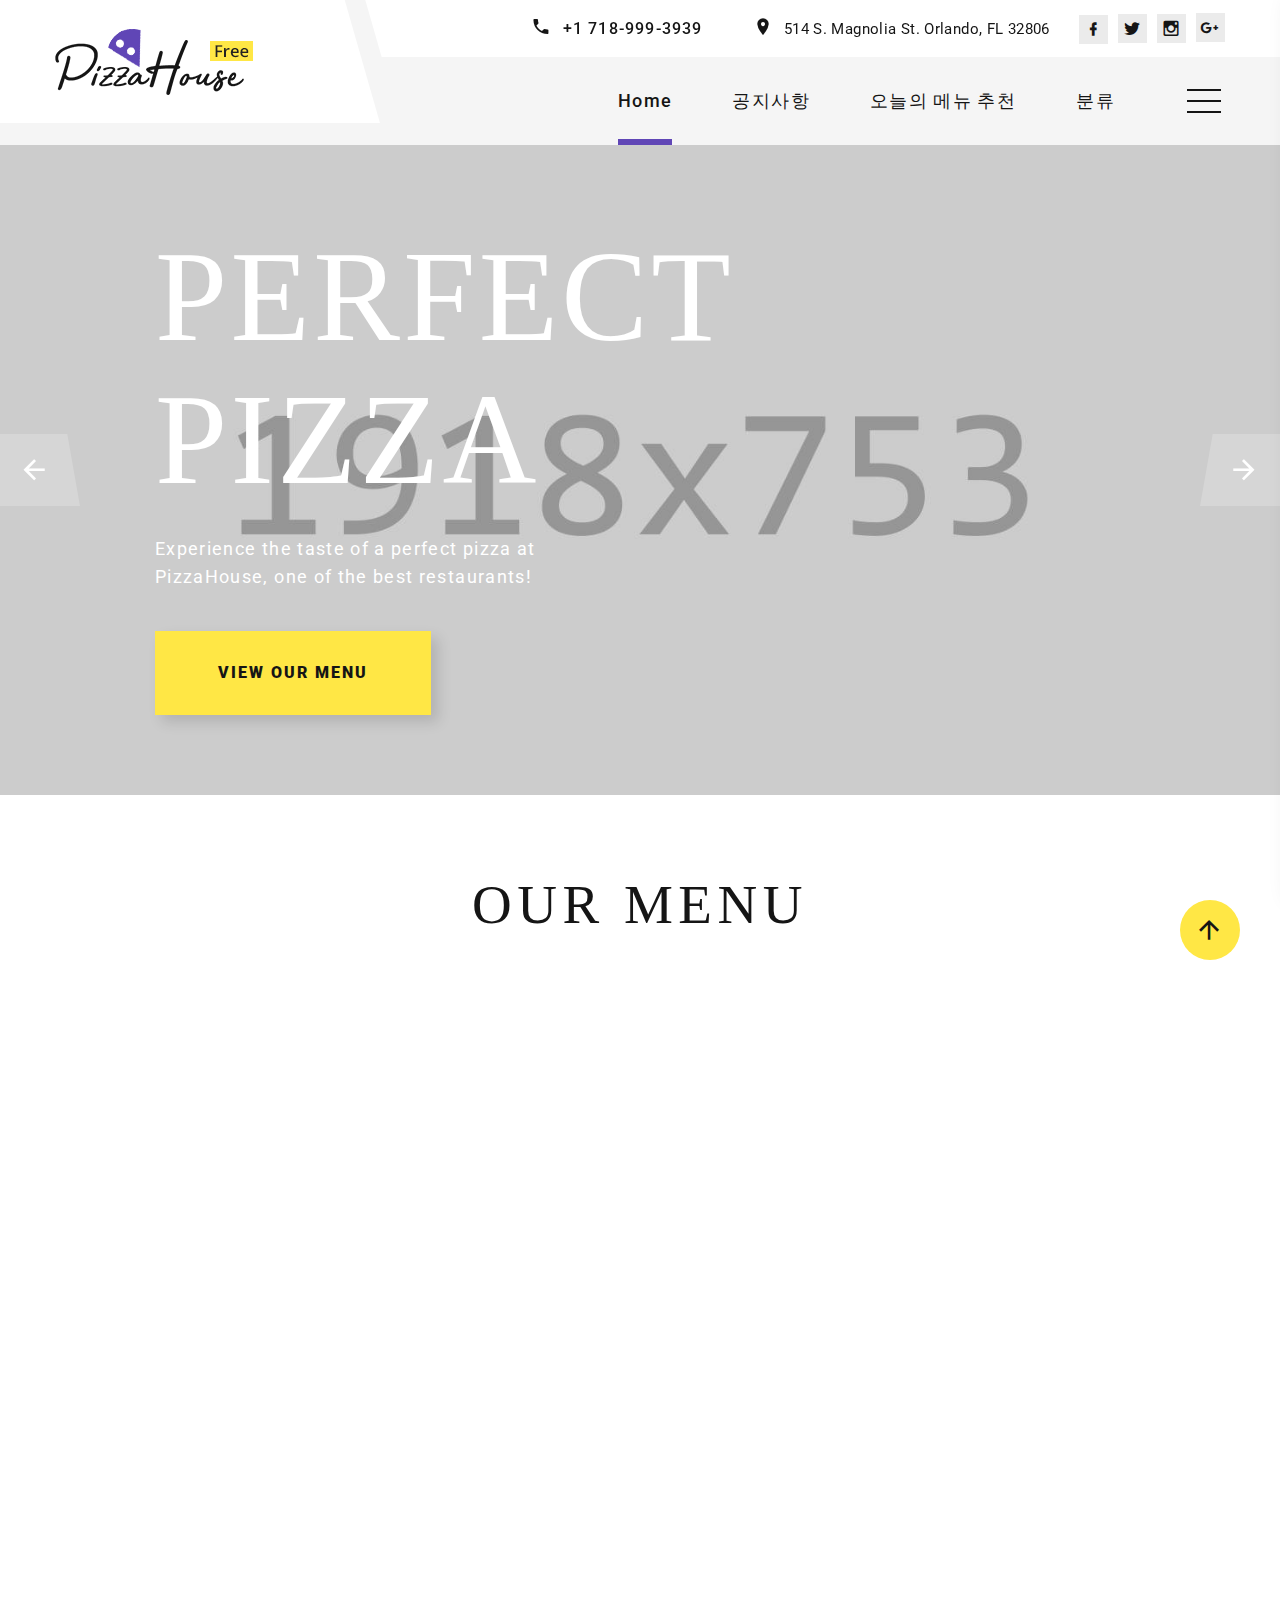
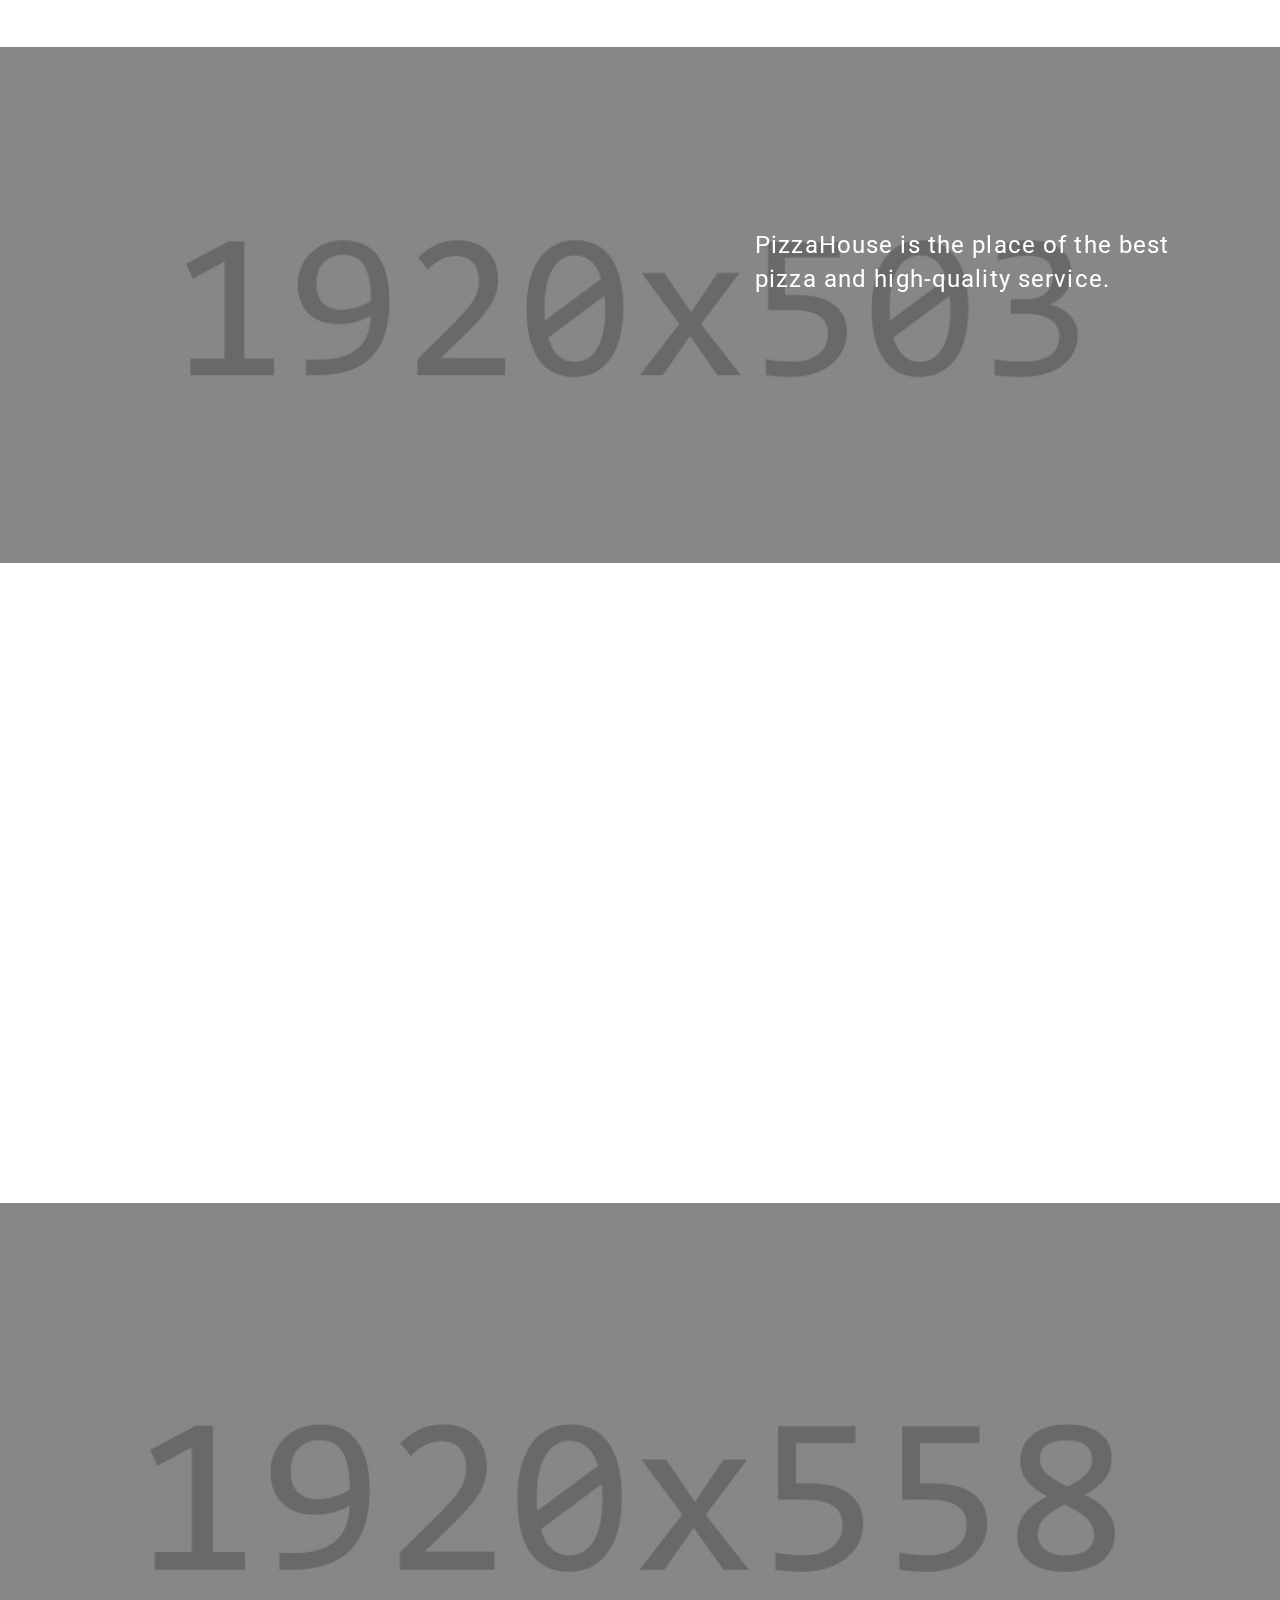
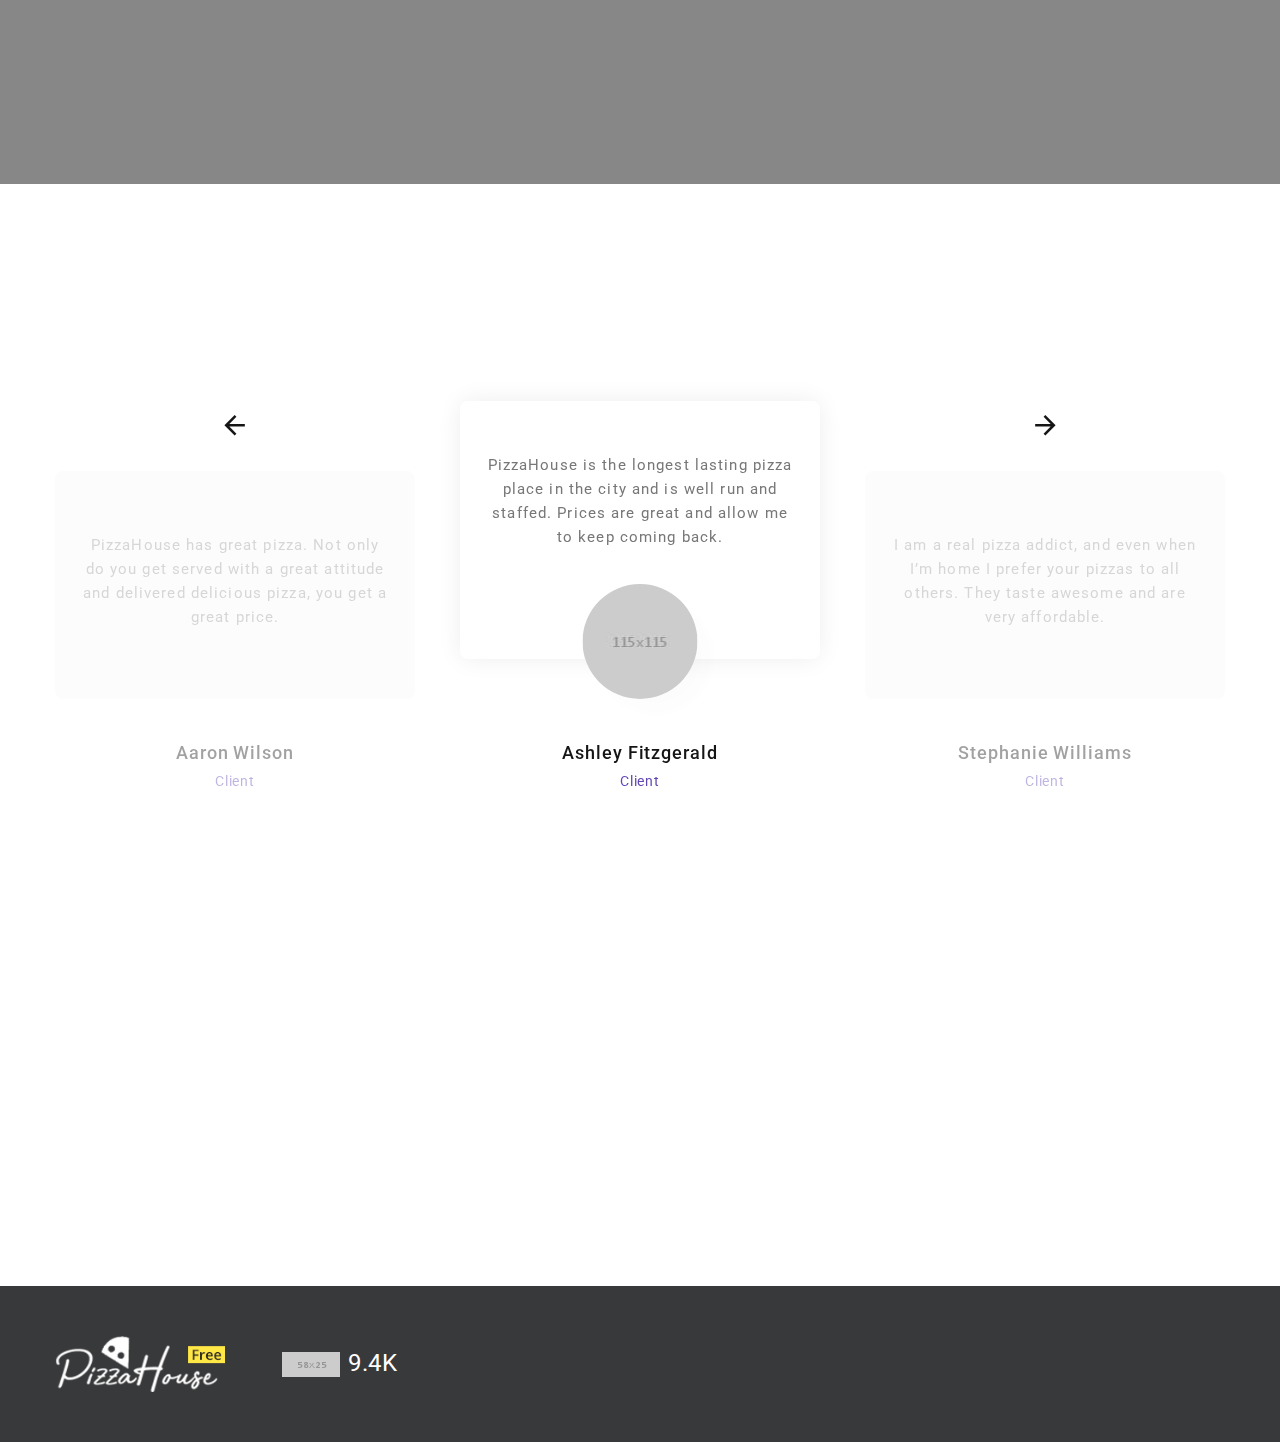
==== commit 576b9b6b: "소분류 수정" ====
--- a/maven/src/main/webapp/index.html
+++ b/maven/src/main/webapp/index.html
@@ -52,7 +52,6 @@
       </div>
     </div>
     <div class="page">
-      <!-- Top Banner--><a class="section section-banner text-center d-none d-xl-block" href="https://www.templatemonster.com/intense-multipurpose-html-template.html" style="background-image: url(images/banner/background-04-1920x60.jpg); background-image: -webkit-image-set( url(images/banner/background-04-1920x60.jpg) 1x, url(images/banner/background-04-3840x120.jpg) 2x )"><img src="images/banner/foreground-04-1600x60.png" srcset="images/banner/foreground-04-1600x60.png 1x, images/banner/foreground-04-3200x120.png 2x" alt="" width="1600" height="310"></a>
       <!-- Page Header-->
       <header class="section page-header">
         <!-- RD Navbar-->
@@ -68,7 +67,7 @@
                   <div class="rd-navbar-brand"><a class="brand" href="index.html"><img class="brand-logo-dark" src="images/logo-198x66.png" alt="" width="198" height="66"/></a></div>
                 </div>
                 <div class="rd-navbar-right rd-navbar-nav-wrap">
-                  <div class="rd-navbar-aside">
+                <div class="rd-navbar-aside">
                     <ul class="rd-navbar-contacts-2">
                       <li>
                         <div class="unit unit-spacing-xs">
@@ -95,11 +94,11 @@
                     <ul class="rd-navbar-nav">
                       <li class="rd-nav-item active"><a class="rd-nav-link" href="index.html">Home</a>
                       </li>
-                      <li class="rd-nav-item"><a class="rd-nav-link" href="about-us.html">About us</a>
+                      <li class="rd-nav-item"><a class="rd-nav-link" href="about-us.html">공지사항</a>
                       </li>
-                      <li class="rd-nav-item"><a class="rd-nav-link" href="typography.html">Typography</a>
+                      <li class="rd-nav-item"><a class="rd-nav-link" href="typography.html">오늘의 메뉴 추천</a>
                       </li>
-                      <li class="rd-nav-item"><a class="rd-nav-link" href="contacts.html">Contacts</a>
+                      <li class="rd-nav-item"><a class="rd-nav-link" href="contacts.html">분류</a>
                       </li>
                     </ul>
                   </div>
@@ -226,7 +225,7 @@
                   <div class="services-terri-figure"><img src="images/menu-1-370x278.jpg" alt="" width="370" height="278"/>
                   </div>
                   <div class="services-terri-caption"><span class="services-terri-icon linearicons-leaf"></span>
-                    <h5 class="services-terri-title"><a href="#">Salads</a></h5>
+                    <h5 class="services-terri-title"><a href="#">한식</a></h5>
                   </div>
                 </article>
               </div>
@@ -238,7 +237,7 @@
                   <div class="services-terri-figure"><img src="images/menu-2-370x278.jpg" alt="" width="370" height="278"/>
                   </div>
                   <div class="services-terri-caption"><span class="services-terri-icon linearicons-pizza"></span>
-                    <h5 class="services-terri-title"><a href="#">Pizzas</a></h5>
+                    <h5 class="services-terri-title"><a href="#">중식</a></h5>
                   </div>
                 </article>
               </div>
@@ -250,7 +249,7 @@
                   <div class="services-terri-figure"><img src="images/menu-3-370x278.jpg" alt="" width="370" height="278"/>
                   </div>
                   <div class="services-terri-caption"><span class="services-terri-icon linearicons-hamburger"></span>
-                    <h5 class="services-terri-title"><a href="#">Burgers</a></h5>
+                    <h5 class="services-terri-title"><a href="#">일식</a></h5>
                   </div>
                 </article>
               </div>
@@ -262,7 +261,7 @@
                   <div class="services-terri-figure"><img src="images/menu-4-370x278.jpg" alt="" width="370" height="278"/>
                   </div>
                   <div class="services-terri-caption"><span class="services-terri-icon linearicons-ice-cream"></span>
-                    <h5 class="services-terri-title"><a href="#">Desserts</a></h5>
+                    <h5 class="services-terri-title"><a href="#">양식</a></h5>
                   </div>
                 </article>
               </div>
@@ -274,7 +273,7 @@
                   <div class="services-terri-figure"><img src="images/menu-5-370x278.jpg" alt="" width="370" height="278"/>
                   </div>
                   <div class="services-terri-caption"><span class="services-terri-icon linearicons-coffee-cup"></span>
-                    <h5 class="services-terri-title"><a href="#">Drinks</a></h5>
+                    <h5 class="services-terri-title"><a href="#">퓨전</a></h5>
                   </div>
                 </article>
               </div>
@@ -286,7 +285,7 @@
                   <div class="services-terri-figure"><img src="images/menu-6-370x278.jpg" alt="" width="370" height="278"/>
                   </div>
                   <div class="services-terri-caption"><span class="services-terri-icon linearicons-steak"></span>
-                    <h5 class="services-terri-title"><a href="#">Seafood</a></h5>
+                    <h5 class="services-terri-title"><a href="#">동남아시아</a></h5>
                   </div>
                 </article>
               </div>
@@ -549,136 +548,8 @@
         </div>
       </section>
 
-      <!-- Tell-->
-      <section class="section section-sm section-first bg-default">
-        <div class="container">
-          <h3 class="heading-3">Book your Table</h3>
-          <form class="rd-form rd-mailform form-style-1" data-form-output="form-output-global" data-form-type="contact" method="post" action="bat/rd-mailform.php">
-            <div class="row row-20 gutters-20">
-              <div class="col-md-6 col-lg-4 oh-desktop">
-                <div class="form-wrap wow slideInDown">
-                  <input class="form-input" id="contact-your-name-6" type="text" name="name" data-constraints="@Required">
-                  <label class="form-label" for="contact-your-name-6">Your Name*</label>
-                </div>
-              </div>
-              <div class="col-md-6 col-lg-4 oh-desktop">
-                <div class="form-wrap wow slideInUp">
-                  <input class="form-input" id="contact-email-6" type="email" name="email" data-constraints="@Email @Required">
-                  <label class="form-label" for="contact-email-6">Your E-mail*</label>
-                </div>
-              </div>
-              <div class="col-lg-4 oh-desktop">
-                <div class="form-wrap wow slideInDown">
-                  <!--Select 2-->
-                  <select class="form-input" data-minimum-results-for-search="Infinity" data-constraints="@Required">
-                    <option value="1">Select a Service</option>
-                    <option value="2">Dine-In</option>
-                    <option value="3">Carry-Out</option>
-                    <option value="4">Event Catering</option>
-                  </select>
-                </div>
-              </div>
-              <div class="col-12">
-                <div class="form-wrap wow fadeIn">
-                  <label class="form-label" for="contact-message-6">Message</label>
-                  <textarea class="form-input textarea-lg" id="contact-message-6" name="message" data-constraints="@Required"></textarea>
-                </div>
-              </div>
-            </div>
-            <div class="group-custom-1 group-middle oh-desktop">
-              <button class="button button-lg button-primary button-winona wow fadeInRight" type="submit">Send message</button>
-              <!-- Quote Classic-->
-              <article class="quote-classic quote-classic-3 wow slideInDown">
-                <div class="quote-classic-text">
-                  <p class="q">Please reserve your table at least 1 day in advance.</p>
-                </div>
-              </article>
-            </div>
-          </form>
-        </div>
-      </section>
-
-      <!-- Section Services  Last section-->
-      <section class="section section-sm bg-default">
-        <div class="container">
-          <div class="owl-carousel owl-style-11 dots-style-2" data-items="1" data-sm-items="1" data-lg-items="2" data-xl-items="4" data-margin="30" data-dots="true" data-mouse-drag="true" data-rtl="true">
-            <article class="box-icon-megan wow fadeInUp">
-              <div class="box-icon-megan-header">
-                <div class="box-icon-megan-icon linearicons-bag"></div>
-              </div>
-              <h5 class="box-icon-megan-title"><a href="#">Free Delivery</a></h5>
-              <p class="box-icon-megan-text">If you order more than 3 pizzas, we will gladly deliver them to you for free.</p>
-            </article>
-            <article class="box-icon-megan wow fadeInUp" data-wow-delay=".05s">
-              <div class="box-icon-megan-header">
-                <div class="box-icon-megan-icon linearicons-map2"></div>
-              </div>
-              <h5 class="box-icon-megan-title"><a href="#">Convenient Location</a></h5>
-              <p class="box-icon-megan-text">Our pizzeria is situated in the downtown and is very easy to reach even on weekends.</p>
-            </article>
-            <article class="box-icon-megan wow fadeInUp" data-wow-delay=".1s">
-              <div class="box-icon-megan-header">
-                <div class="box-icon-megan-icon linearicons-radar"></div>
-              </div>
-              <h5 class="box-icon-megan-title"><a href="#">Free Wi-Fi</a></h5>
-              <p class="box-icon-megan-text">We have free Wi-Fi available to all clients and visitors of our pizzeria.</p>
-            </article>
-            <article class="box-icon-megan wow fadeInUp" data-wow-delay=".15s">
-              <div class="box-icon-megan-header">
-                <div class="box-icon-megan-icon linearicons-thumbs-up"></div>
-              </div>
-              <h5 class="box-icon-megan-title"><a href="#">Best Service</a></h5>
-              <p class="box-icon-megan-text">The client is our #1 priority as we deliver top-notch customer service.</p>
-            </article>
-          </div>
-        </div>
-      </section>
-
-      <!-- Bottom Banner--><a class="section section-banner" href="https://www.templatemonster.com/intense-multipurpose-html-template.html" style="background-image: url(images/banner/background-03-1920x310.jpg); background-image: -webkit-image-set( url(images/banner/background-03-1920x310.jpg) 1x, url(images/banner/background-03-3840x620.jpg) 2x )"><img src="images/banner/foreground-03-1600x310.png" srcset="images/banner/foreground-03-1600x310.png 1x, images/banner/foreground-03-3200x620.png 2x" alt="" width="1600" height="310"></a>
       <!-- Page Footer-->
       <footer class="section footer-modern context-dark footer-modern-2">
-        <div class="footer-modern-line">
-          <div class="container">
-            <div class="row row-50">
-              <div class="col-md-6 col-lg-4">
-                <h5 class="footer-modern-title oh-desktop"><span class="d-inline-block wow slideInLeft">What We Offer</span></h5>
-                <ul class="footer-modern-list d-inline-block d-sm-block wow fadeInUp">
-                  <li><a href="#">Pizzas</a></li>
-                  <li><a href="#">Burgers</a></li>
-                  <li><a href="#">Salads</a></li>
-                  <li><a href="#">Drinks</a></li>
-                  <li><a href="#">Seafood</a></li>
-                  <li><a href="#">Drinks</a></li>
-                </ul>
-              </div>
-              <div class="col-md-6 col-lg-4 col-xl-3">
-                <h5 class="footer-modern-title oh-desktop"><span class="d-inline-block wow slideInLeft">Information</span></h5>
-                <ul class="footer-modern-list d-inline-block d-sm-block wow fadeInUp">
-                  <li><a href="about-us.html">About us</a></li>
-                  <li><a href="#">Latest News</a></li>
-                  <li><a href="#">Our Menu</a></li>
-                  <li><a href="#">FAQ</a></li>
-                  <li><a href="#">Shop</a></li>
-                  <li><a href="contacts.html">Contact Us</a></li>
-                </ul>
-              </div>
-              <div class="col-lg-4 col-xl-5">
-                <h5 class="footer-modern-title oh-desktop"><span class="d-inline-block wow slideInLeft">Newsletter</span></h5>
-                <p class="wow fadeInRight">Sign up today for the latest news and updates.</p>
-                <!-- RD Mailform-->
-                <form class="rd-form rd-mailform rd-form-inline rd-form-inline-sm oh-desktop" data-form-output="form-output-global" data-form-type="subscribe" method="post" action="bat/rd-mailform.php">
-                  <div class="form-wrap wow slideInUp">
-                    <input class="form-input" id="subscribe-form-2-email" type="email" name="email" data-constraints="@Email @Required"/>
-                    <label class="form-label" for="subscribe-form-2-email">Enter your E-mail</label>
-                  </div>
-                  <div class="form-button form-button-2 wow slideInRight">
-                    <button class="button button-sm button-icon-3 button-primary button-winona" type="submit"><span class="d-none d-xl-inline-block">Subscribe</span><span class="icon mdi mdi-telegram d-xl-none"></span></button>
-                  </div>
-                </form>
-              </div>
-            </div>
-          </div>
-        </div>
         <div class="footer-modern-line-2">
           <div class="container">
             <div class="row row-30 align-items-center">
@@ -713,17 +584,6 @@
                     </ul>
                   </div>
                 </div>
-              </div>
-            </div>
-          </div>
-        </div>
-        <div class="footer-modern-line-3">
-          <div class="container">
-            <div class="row row-10 justify-content-between">
-              <div class="col-md-6"><span>514 S. Magnolia St. Orlando, FL 32806</span></div>
-              <div class="col-md-auto">
-                <!-- Rights-->
-                <p class="rights"><span>&copy;&nbsp;</span><span class="copyright-year"></span><span></span><span>.&nbsp;</span><span>All Rights Reserved.</span><span> Design&nbsp;by&nbsp;<a href="https://www.templatemonster.com">TemplateMonster</a></span></p>
               </div>
             </div>
           </div>
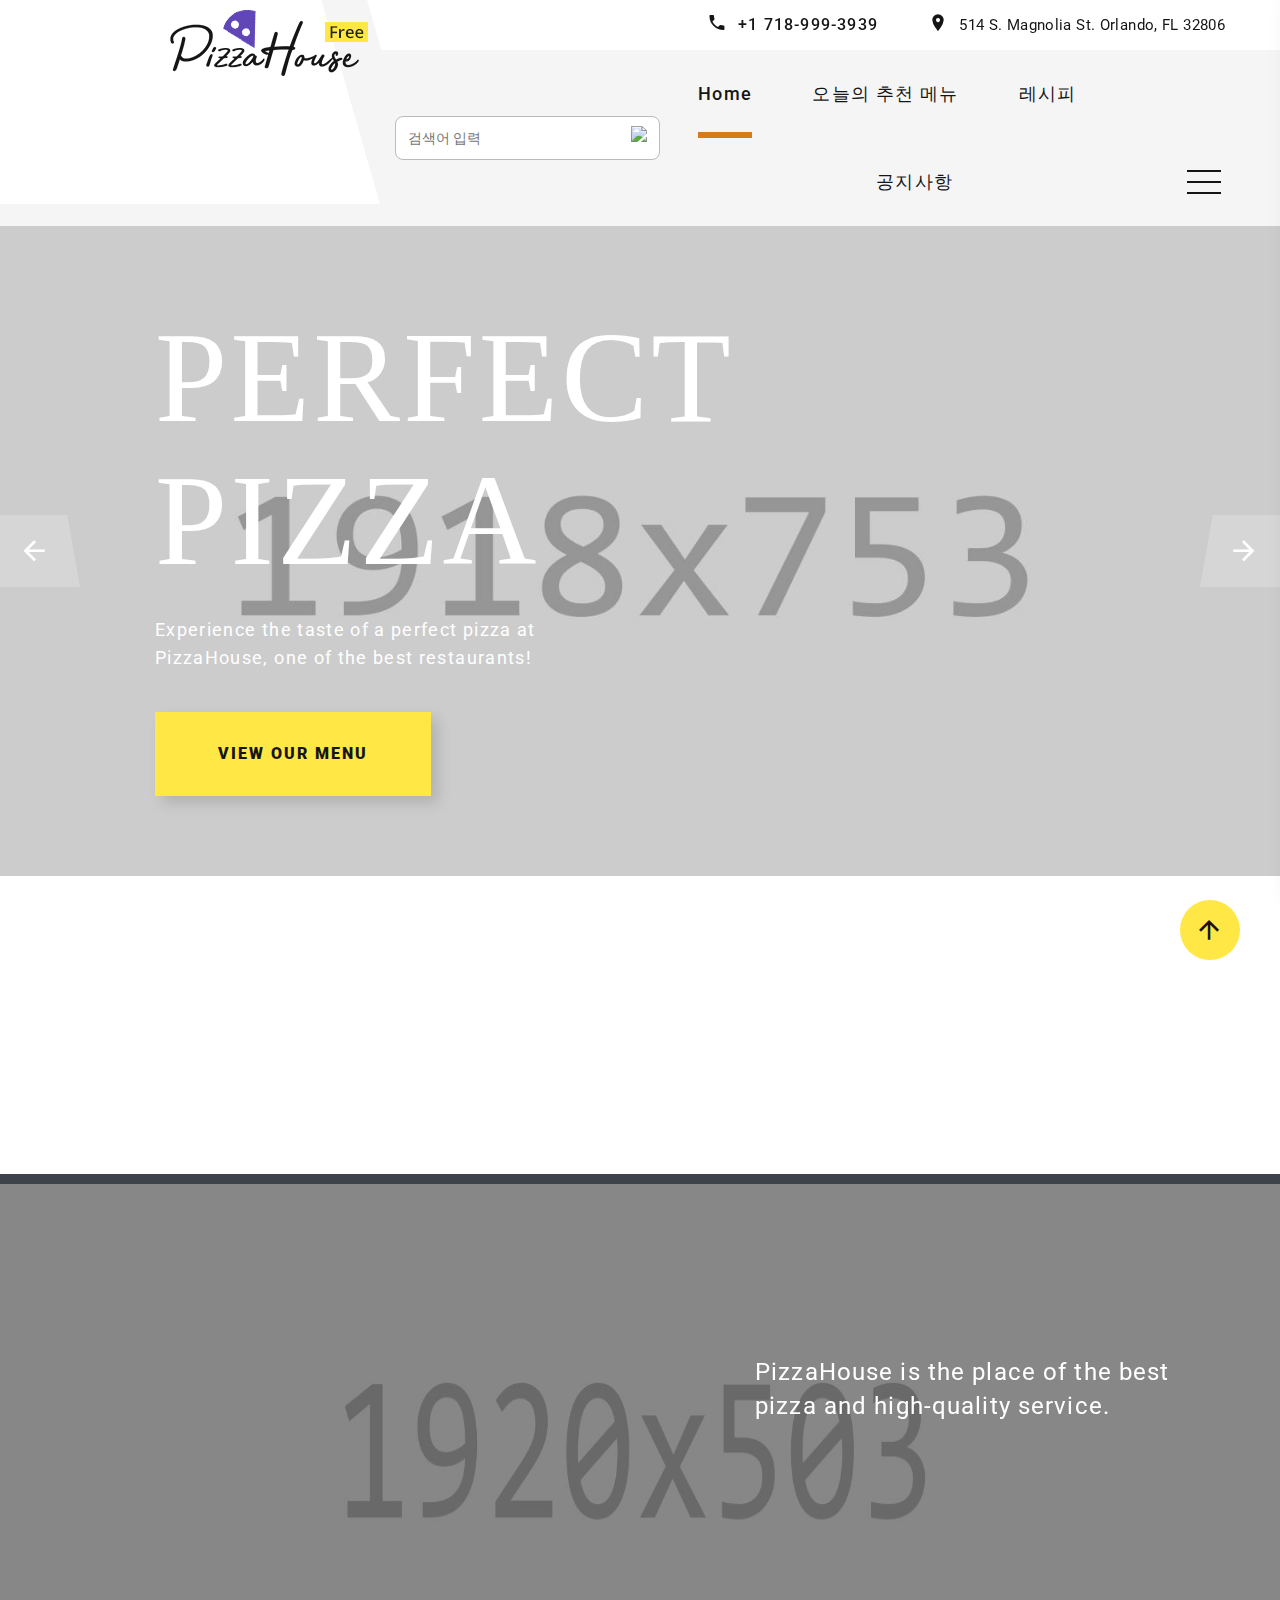
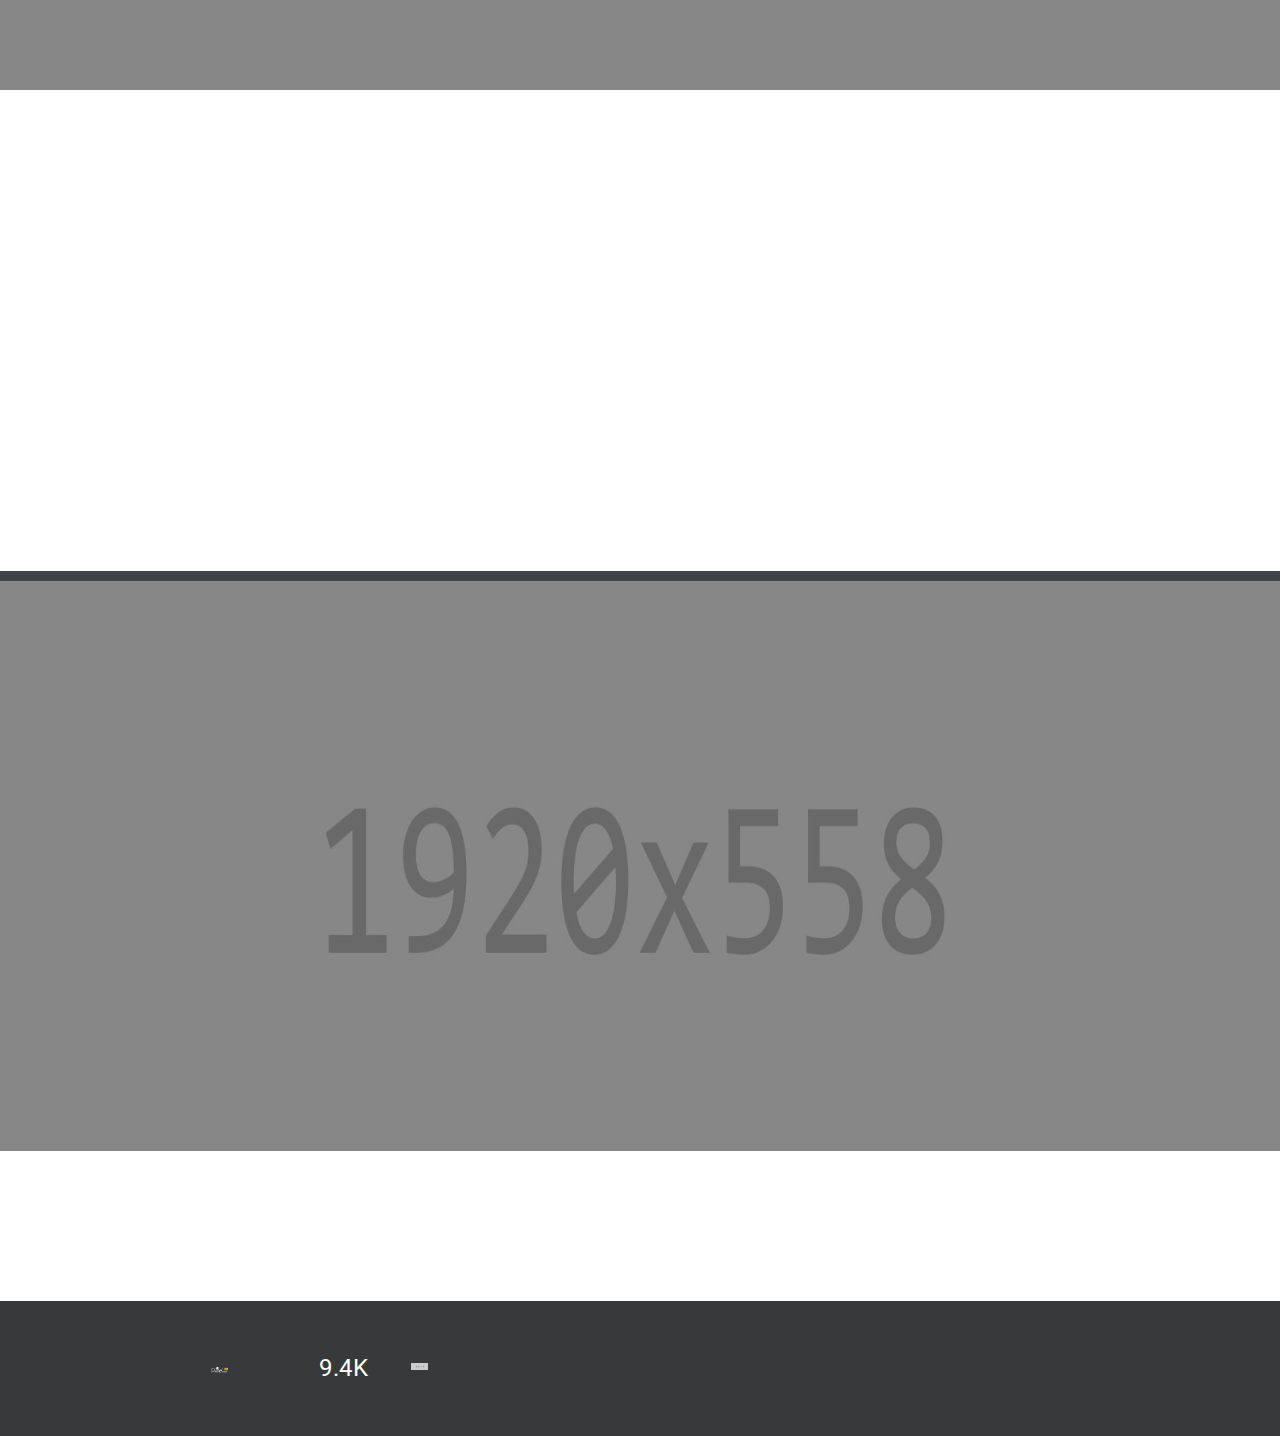
==== commit ac7a480d: "검색창 만듬" ====
--- a/maven/src/main/webapp/index.html
+++ b/maven/src/main/webapp/index.html
@@ -1,600 +1,545 @@
-<!DOCTYPE html>
-<html class="wide wow-animation" lang="en">
-  <head>
-    <title>Home</title>
-    <meta name="format-detection" content="telephone=no">
-    <meta name="viewport" content="width=device-width, height=device-height, initial-scale=1.0, maximum-scale=1.0, user-scalable=0">
-    <meta http-equiv="X-UA-Compatible" content="IE=edge">
-    <meta charset="utf-8">
-    <link rel="icon" href="images/favicon.ico" type="image/x-icon">
-    <!-- Stylesheets-->
-    <link rel="stylesheet" type="text/css" href="//fonts.googleapis.com/css?family=Roboto:100,300,300i,400,500,600,700,900%7CRaleway:500">
-    <link rel="stylesheet" href="css/bootstrap.css">
-    <link rel="stylesheet" href="css/fonts.css">
-    <link rel="stylesheet" href="css/style.css">
-    <!--[if lt IE 10]>
-    <div style="background: #212121; padding: 10px 0; box-shadow: 3px 3px 5px 0 rgba(0,0,0,.3); clear: both; text-align:center; position: relative; z-index:1;"><a href="http://windows.microsoft.com/en-US/internet-explorer/"><img src="images/ie8-panel/warning_bar_0000_us.jpg" border="0" height="42" width="820" alt="You are using an outdated browser. For a faster, safer browsing experience, upgrade for free today."></a></div>
-    <script src="js/html5shiv.min.js"></script>
-    <![endif]-->
-  </head>
-  <body>
-    <div class="preloader">
-      <div class="wrapper-triangle">
-        <div class="pen">
-          <div class="line-triangle">
-            <div class="triangle"></div>
-            <div class="triangle"></div>
-            <div class="triangle"></div>
-            <div class="triangle"></div>
-            <div class="triangle"></div>
-            <div class="triangle"></div>
-            <div class="triangle"></div>
-          </div>
-          <div class="line-triangle">
-            <div class="triangle"></div>
-            <div class="triangle"></div>
-            <div class="triangle"></div>
-            <div class="triangle"></div>
-            <div class="triangle"></div>
-            <div class="triangle"></div>
-            <div class="triangle"></div>
-          </div>
-          <div class="line-triangle">
-            <div class="triangle"></div>
-            <div class="triangle"></div>
-            <div class="triangle"></div>
-            <div class="triangle"></div>
-            <div class="triangle"></div>
-            <div class="triangle"></div>
-            <div class="triangle"></div>
-          </div>
-        </div>
-      </div>
-    </div>
-    <div class="page">
-      <!-- Page Header-->
-      <header class="section page-header">
-        <!-- RD Navbar-->
-        <div class="rd-navbar-wrap">
-          <nav class="rd-navbar rd-navbar-modern" data-layout="rd-navbar-fixed" data-sm-layout="rd-navbar-fixed" data-md-layout="rd-navbar-fixed" data-md-device-layout="rd-navbar-fixed" data-lg-layout="rd-navbar-static" data-lg-device-layout="rd-navbar-fixed" data-xl-layout="rd-navbar-static" data-xl-device-layout="rd-navbar-static" data-xxl-layout="rd-navbar-static" data-xxl-device-layout="rd-navbar-static" data-lg-stick-up-offset="56px" data-xl-stick-up-offset="56px" data-xxl-stick-up-offset="56px" data-lg-stick-up="true" data-xl-stick-up="true" data-xxl-stick-up="true">
-            <div class="rd-navbar-inner-outer">
-              <div class="rd-navbar-inner">
-                <!-- RD Navbar Panel-->
-                <div class="rd-navbar-panel">
-                  <!-- RD Navbar Toggle-->
-                  <button class="rd-navbar-toggle" data-rd-navbar-toggle=".rd-navbar-nav-wrap"><span></span></button>
-                  <!-- RD Navbar Brand-->
-                  <div class="rd-navbar-brand"><a class="brand" href="index.html"><img class="brand-logo-dark" src="images/logo-198x66.png" alt="" width="198" height="66"/></a></div>
-                </div>
-                <div class="rd-navbar-right rd-navbar-nav-wrap">
-                <div class="rd-navbar-aside">
-                    <ul class="rd-navbar-contacts-2">
-                      <li>
-                        <div class="unit unit-spacing-xs">
-                          <div class="unit-left"><span class="icon mdi mdi-phone"></span></div>
-                          <div class="unit-body"><a class="phone" href="tel:#">+1 718-999-3939</a></div>
-                        </div>
-                      </li>
-                      <li>
-                        <div class="unit unit-spacing-xs">
-                          <div class="unit-left"><span class="icon mdi mdi-map-marker"></span></div>
-                          <div class="unit-body"><a class="address" href="#">514 S. Magnolia St. Orlando, FL 32806</a></div>
-                        </div>
-                      </li>
-                    </ul>
-                    <ul class="list-share-2">
-                      <li><a class="icon mdi mdi-facebook" href="#"></a></li>
-                      <li><a class="icon mdi mdi-twitter" href="#"></a></li>
-                      <li><a class="icon mdi mdi-instagram" href="#"></a></li>
-                      <li><a class="icon mdi mdi-google-plus" href="#"></a></li>
-                    </ul>
-                  </div>
-                  <div class="rd-navbar-main">
-                    <!-- RD Navbar Nav-->
-                    <ul class="rd-navbar-nav">
-                      <li class="rd-nav-item active"><a class="rd-nav-link" href="index.html">Home</a>
-                      </li>
-                      <li class="rd-nav-item"><a class="rd-nav-link" href="about-us.html">공지사항</a>
-                      </li>
-                      <li class="rd-nav-item"><a class="rd-nav-link" href="typography.html">오늘의 메뉴 추천</a>
-                      </li>
-                      <li class="rd-nav-item"><a class="rd-nav-link" href="contacts.html">분류</a>
-                      </li>
-                    </ul>
-                  </div>
-                </div>
-                <div class="rd-navbar-project-hamburger rd-navbar-project-hamburger-open rd-navbar-fixed-element-1" data-multitoggle=".rd-navbar-inner" data-multitoggle-blur=".rd-navbar-wrap" data-multitoggle-isolate="data-multitoggle-isolate">
-                  <div class="project-hamburger"><span class="project-hamburger-arrow"></span><span class="project-hamburger-arrow"></span><span class="project-hamburger-arrow"></span>
-                  </div>
-                </div>
-                <div class="rd-navbar-project">
-                  <div class="rd-navbar-project-header">
-                    <h5 class="rd-navbar-project-title">Gallery</h5>
-                    <div class="rd-navbar-project-hamburger rd-navbar-project-hamburger-close" data-multitoggle=".rd-navbar-inner" data-multitoggle-blur=".rd-navbar-wrap" data-multitoggle-isolate="data-multitoggle-isolate">
-                      <div class="project-close"><span></span><span></span></div>
-                    </div>
-                  </div>
-                  <div class="rd-navbar-project-content rd-navbar-content">
-                    <div>
-                      <div class="row gutters-20" data-lightgallery="group">
-                        <div class="col-6">
-                          <!-- Thumbnail Creative-->
-                          <article class="thumbnail thumbnail-creative"><a href="images/project-1-1200x800-original.jpg" data-lightgallery="item">
-                              <div class="thumbnail-creative-figure"><img src="images/project-1-195x164.jpg" alt="" width="195" height="164"/>
-                              </div>
-                              <div class="thumbnail-creative-caption"><span class="icon thumbnail-creative-icon linearicons-magnifier"></span></div></a></article>
-                        </div>
-                        <div class="col-6">
-                          <!-- Thumbnail Creative-->
-                          <article class="thumbnail thumbnail-creative"><a href="images/project-2-1200x800-original.jpg" data-lightgallery="item">
-                              <div class="thumbnail-creative-figure"><img src="images/project-2-195x164.jpg" alt="" width="195" height="164"/>
-                              </div>
-                              <div class="thumbnail-creative-caption"><span class="icon thumbnail-creative-icon linearicons-magnifier"></span></div></a></article>
-                        </div>
-                        <div class="col-6">
-                          <!-- Thumbnail Creative-->
-                          <article class="thumbnail thumbnail-creative"><a href="images/project-3-1200x800-original.jpg" data-lightgallery="item">
-                              <div class="thumbnail-creative-figure"><img src="images/project-3-195x164.jpg" alt="" width="195" height="164"/>
-                              </div>
-                              <div class="thumbnail-creative-caption"><span class="icon thumbnail-creative-icon linearicons-magnifier"></span></div></a></article>
-                        </div>
-                        <div class="col-6">
-                          <!-- Thumbnail Creative-->
-                          <article class="thumbnail thumbnail-creative"><a href="images/project-4-1200x800-original.jpg" data-lightgallery="item">
-                              <div class="thumbnail-creative-figure"><img src="images/project-4-195x164.jpg" alt="" width="195" height="164"/>
-                              </div>
-                              <div class="thumbnail-creative-caption"><span class="icon thumbnail-creative-icon linearicons-magnifier"></span></div></a></article>
-                        </div>
-                        <div class="col-6">
-                          <!-- Thumbnail Creative-->
-                          <article class="thumbnail thumbnail-creative"><a href="images/project-5-1200x800-original.jpg" data-lightgallery="item">
-                              <div class="thumbnail-creative-figure"><img src="images/project-5-195x164.jpg" alt="" width="195" height="164"/>
-                              </div>
-                              <div class="thumbnail-creative-caption"><span class="icon thumbnail-creative-icon linearicons-magnifier"></span></div></a></article>
-                        </div>
-                        <div class="col-6">
-                          <!-- Thumbnail Creative-->
-                          <article class="thumbnail thumbnail-creative"><a href="images/project-6-1200x800-original.jpg" data-lightgallery="item">
-                              <div class="thumbnail-creative-figure"><img src="images/project-6-195x164.jpg" alt="" width="195" height="164"/>
-                              </div>
-                              <div class="thumbnail-creative-caption"><span class="icon thumbnail-creative-icon linearicons-magnifier"></span></div></a></article>
-                        </div>
-                      </div>
-                    </div>
-                  </div>
-                </div>
-              </div>
-            </div>
-          </nav>
-        </div>
-      </header>
-      <!-- Swiper-->
-      <section class="section swiper-container swiper-slider swiper-slider-2 swiper-slider-3" data-loop="true" data-autoplay="5000" data-simulate-touch="false" data-slide-effect="fade">
-        <div class="swiper-wrapper text-sm-left">
-          <div class="swiper-slide context-dark" data-slide-bg="images/slide-1-1920x753.jpg">
-            <div class="swiper-slide-caption section-md">
-              <div class="container">
-                <div class="row">
-                  <div class="col-sm-9 col-md-8 col-lg-7 col-xl-7 offset-lg-1 offset-xxl-0">
-                    <h1 class="oh swiper-title"><span class="d-inline-block" data-caption-animate="slideInUp" data-caption-delay="0">Perfect pizza</span></h1>
-                    <p class="big swiper-text" data-caption-animate="fadeInLeft" data-caption-delay="300">Experience the taste of a perfect pizza at PizzaHouse, one of the best restaurants!</p><a class="button button-lg button-primary button-winona button-shadow-2" href="#" data-caption-animate="fadeInUp" data-caption-delay="300">View our menu</a>
-                  </div>
-                </div>
-              </div>
-            </div>
-          </div>
-          <div class="swiper-slide context-dark" data-slide-bg="images/slide-2-1920x753.jpg">
-            <div class="swiper-slide-caption section-md">
-              <div class="container">
-                <div class="row">
-                  <div class="col-sm-8 col-lg-7 offset-lg-1 offset-xxl-0">
-                    <h1 class="oh swiper-title"><span class="d-inline-block" data-caption-animate="slideInDown" data-caption-delay="0">Quality ingredients</span></h1>
-                    <p class="big swiper-text" data-caption-animate="fadeInRight" data-caption-delay="300">We use only the best ingredients to make one-of-a-kind pizzas for our customers.</p>
-                    <div class="button-wrap oh"><a class="button button-lg button-primary button-winona button-shadow-2" href="#" data-caption-animate="slideInUp" data-caption-delay="0">View our menu</a></div>
-                  </div>
-                </div>
-              </div>
-            </div>
-          </div>
-        </div>
-        <!-- Swiper Pagination-->
-        <div class="swiper-pagination" data-bullet-custom="true"></div>
-        <!-- Swiper Navigation-->
-        <div class="swiper-button-prev">
-          <div class="preview">
-            <div class="preview__img"></div>
-          </div>
-          <div class="swiper-button-arrow"></div>
-        </div>
-        <div class="swiper-button-next">
-          <div class="swiper-button-arrow"></div>
-          <div class="preview">
-            <div class="preview__img"></div>
-          </div>
-        </div>
-      </section>
-      <!-- What We Offer-->
-      <section class="section section-md bg-default">
-        <div class="container">
-          <h3 class="oh-desktop"><span class="d-inline-block wow slideInDown">Our Menu</span></h3>
-          <div class="row row-md row-30">
-            <div class="col-sm-6 col-lg-4">
-              <div class="oh-desktop">
-                <!-- Services Terri-->
-                <article class="services-terri wow slideInUp">
-                  <div class="services-terri-figure"><img src="images/menu-1-370x278.jpg" alt="" width="370" height="278"/>
-                  </div>
-                  <div class="services-terri-caption"><span class="services-terri-icon linearicons-leaf"></span>
-                    <h5 class="services-terri-title"><a href="#">한식</a></h5>
-                  </div>
-                </article>
-              </div>
-            </div>
-            <div class="col-sm-6 col-lg-4">
-              <div class="oh-desktop">
-                <!-- Services Terri-->
-                <article class="services-terri wow slideInDown">
-                  <div class="services-terri-figure"><img src="images/menu-2-370x278.jpg" alt="" width="370" height="278"/>
-                  </div>
-                  <div class="services-terri-caption"><span class="services-terri-icon linearicons-pizza"></span>
-                    <h5 class="services-terri-title"><a href="#">중식</a></h5>
-                  </div>
-                </article>
-              </div>
-            </div>
-            <div class="col-sm-6 col-lg-4">
-              <div class="oh-desktop">
-                <!-- Services Terri-->
-                <article class="services-terri wow slideInUp">
-                  <div class="services-terri-figure"><img src="images/menu-3-370x278.jpg" alt="" width="370" height="278"/>
-                  </div>
-                  <div class="services-terri-caption"><span class="services-terri-icon linearicons-hamburger"></span>
-                    <h5 class="services-terri-title"><a href="#">일식</a></h5>
-                  </div>
-                </article>
-              </div>
-            </div>
-            <div class="col-sm-6 col-lg-4">
-              <div class="oh-desktop">
-                <!-- Services Terri-->
-                <article class="services-terri wow slideInDown">
-                  <div class="services-terri-figure"><img src="images/menu-4-370x278.jpg" alt="" width="370" height="278"/>
-                  </div>
-                  <div class="services-terri-caption"><span class="services-terri-icon linearicons-ice-cream"></span>
-                    <h5 class="services-terri-title"><a href="#">양식</a></h5>
-                  </div>
-                </article>
-              </div>
-            </div>
-            <div class="col-sm-6 col-lg-4">
-              <div class="oh-desktop">
-                <!-- Services Terri-->
-                <article class="services-terri wow slideInUp">
-                  <div class="services-terri-figure"><img src="images/menu-5-370x278.jpg" alt="" width="370" height="278"/>
-                  </div>
-                  <div class="services-terri-caption"><span class="services-terri-icon linearicons-coffee-cup"></span>
-                    <h5 class="services-terri-title"><a href="#">퓨전</a></h5>
-                  </div>
-                </article>
-              </div>
-            </div>
-            <div class="col-sm-6 col-lg-4">
-              <div class="oh-desktop">
-                <!-- Services Terri-->
-                <article class="services-terri wow slideInDown">
-                  <div class="services-terri-figure"><img src="images/menu-6-370x278.jpg" alt="" width="370" height="278"/>
-                  </div>
-                  <div class="services-terri-caption"><span class="services-terri-icon linearicons-steak"></span>
-                    <h5 class="services-terri-title"><a href="#">동남아시아</a></h5>
-                  </div>
-                </article>
-              </div>
-            </div>
-          </div>
-        </div>
-      </section>
-
-      <!-- Section CTA-->
-      <section class="primary-overlay section parallax-container" data-parallax-img="images/bg-3.jpg">
-        <div class="parallax-content section-xl context-dark text-md-left">
-          <div class="container">
-            <div class="row justify-content-end">
-              <div class="col-sm-8 col-md-7 col-lg-5">
-                <div class="cta-modern">
-                  <h3 class="cta-modern-title wow fadeInRight">Best atmosphere</h3>
-                  <p class="lead">PizzaHouse is the place of the best pizza and high-quality service.</p>
-                  <p class="cta-modern-text oh-desktop" data-wow-delay=".1s"><span class="cta-modern-decor wow slideInLeft"></span><span class="d-inline-block wow slideInDown">Ben Smith, Founder</span></p><a class="button button-md button-secondary-2 button-winona wow fadeInUp" href="#" data-wow-delay=".2s">View Our Services</a>
-                </div>
-              </div>
-            </div>
-          </div>
-        </div>
-      </section>
-
-      <!-- Our Shop-->
-      <section class="section section-lg bg-default">
-        <div class="container">
-          <h3 class="oh-desktop"><span class="d-inline-block wow slideInUp">Selected Pizzas</span></h3>
-          <div class="row row-lg row-30">
-            <div class="col-sm-6 col-lg-4 col-xl-3">
-              <!-- Product-->
-              <article class="product wow fadeInLeft" data-wow-delay=".15s">
-                <div class="product-figure"><img src="images/product-1-161x162.png" alt="" width="161" height="162"/>
-                </div>
-                <div class="product-rating"><span class="mdi mdi-star"></span><span class="mdi mdi-star"></span><span class="mdi mdi-star"></span><span class="mdi mdi-star"></span><span class="mdi mdi-star text-gray-13"></span>
-                </div>
-                <h6 class="product-title">Margherita Pizza</h6>
-                <div class="product-price-wrap">
-                  <div class="product-price">$24.00</div>
-                </div>
-                <div class="product-button">
-                  <div class="button-wrap"><a class="button button-xs button-primary button-winona" href="#">Add to cart</a></div>
-                  <div class="button-wrap"><a class="button button-xs button-secondary button-winona" href="#">View Product</a></div>
-                </div>
-              </article>
-            </div>
-            <div class="col-sm-6 col-lg-4 col-xl-3">
-              <!-- Product-->
-              <article class="product wow fadeInLeft" data-wow-delay=".1s">
-                <div class="product-figure"><img src="images/product-2-161x162.png" alt="" width="161" height="162"/>
-                </div>
-                <div class="product-rating"><span class="mdi mdi-star"></span><span class="mdi mdi-star"></span><span class="mdi mdi-star"></span><span class="mdi mdi-star"></span><span class="mdi mdi-star"></span>
-                </div>
-                <h6 class="product-title">Mushroom Pizza</h6>
-                <div class="product-price-wrap">
-                  <div class="product-price">$24.00</div>
-                </div>
-                <div class="product-button">
-                  <div class="button-wrap"><a class="button button-xs button-primary button-winona" href="#">Add to cart</a></div>
-                  <div class="button-wrap"><a class="button button-xs button-secondary button-winona" href="#">View Product</a></div>
-                </div><span class="product-badge product-badge-new">New</span>
-              </article>
-            </div>
-            <div class="col-sm-6 col-lg-4 col-xl-3">
-              <!-- Product-->
-              <article class="product wow fadeInLeft" data-wow-delay=".05s">
-                <div class="product-figure"><img src="images/product-3-161x162.png" alt="" width="161" height="162"/>
-                </div>
-                <div class="product-rating"><span class="mdi mdi-star"></span><span class="mdi mdi-star"></span><span class="mdi mdi-star"></span><span class="mdi mdi-star"></span><span class="mdi mdi-star text-gray-13"></span>
-                </div>
-                <h6 class="product-title">Hawaiian Pizza</h6>
-                <div class="product-price-wrap">
-                  <div class="product-price">$24.00</div>
-                </div>
-                <div class="product-button">
-                  <div class="button-wrap"><a class="button button-xs button-primary button-winona" href="#">Add to cart</a></div>
-                  <div class="button-wrap"><a class="button button-xs button-secondary button-winona" href="#">View Product</a></div>
-                </div>
-              </article>
-            </div>
-            <div class="col-sm-6 col-lg-4 col-xl-3">
-              <!-- Product-->
-              <article class="product wow fadeInLeft">
-                <div class="product-figure"><img src="images/product-4-161x162.png" alt="" width="161" height="162"/>
-                </div>
-                <div class="product-rating"><span class="mdi mdi-star"></span><span class="mdi mdi-star"></span><span class="mdi mdi-star"></span><span class="mdi mdi-star"></span><span class="mdi mdi-star"></span>
-                </div>
-                <h6 class="product-title">Pesto Pizza</h6>
-                <div class="product-price-wrap">
-                  <div class="product-price product-price-old">$40.00</div>
-                  <div class="product-price">$24.00</div>
-                </div>
-                <div class="product-button">
-                  <div class="button-wrap"><a class="button button-xs button-primary button-winona" href="#">Add to cart</a></div>
-                  <div class="button-wrap"><a class="button button-xs button-secondary button-winona" href="#">View Product</a></div>
-                </div><span class="product-badge product-badge-sale">Sale</span>
-              </article>
-            </div>
-          </div>
-        </div>
-      </section>
-
-      <!-- Section CTA-->
-      <section class="primary-overlay section parallax-container" data-parallax-img="images/bg-4.jpg">
-        <div class="parallax-content section-xxl context-dark text-md-left">
-          <div class="container">
-            <div class="row justify-content-end">
-              <div class="col-sm-9 col-md-7 col-lg-5">
-                <div class="cta-modern">
-                  <h3 class="cta-modern-title cta-modern-title-2 oh-desktop"><span class="d-inline-block wow fadeInLeft">-30% on all salads & drinks</span></h3>
-                  <p class="cta-modern-text cta-modern-text-2 oh-desktop" data-wow-delay=".1s"><span class="cta-modern-decor cta-modern-decor-2 wow slideInLeft"></span><span class="d-inline-block wow slideInUp">Taste some of the best PizzaHouse salads!</span></p><a class="button button-lg button-secondary button-winona wow fadeInRight" href="contacts.html" data-wow-delay=".2s">contact us</a>
-                </div>
-              </div>
-            </div>
-          </div>
-        </div>
-      </section>
-
-      <!-- What We Offer-->
-      <section class="section section-xl bg-default">
-        <div class="container">
-          <h3 class="wow fadeInLeft">What People Say</h3>
-        </div>
-        <div class="container container-style-1">
-          <div class="owl-carousel owl-style-12" data-items="1" data-sm-items="2" data-lg-items="3" data-margin="30" data-xl-margin="45" data-autoplay="true" data-nav="true" data-center="true" data-smart-speed="400">
-            <!-- Quote Tara-->
-            <article class="quote-tara">
-              <div class="quote-tara-caption">
-                <div class="quote-tara-text">
-                  <p class="q">PizzaHouse is the longest lasting pizza place in the city and is well run and staffed. Prices are great and allow me to keep coming back.</p>
-                </div>
-                <div class="quote-tara-figure"><img src="images/user-6-115x115.jpg" alt="" width="115" height="115"/>
-                </div>
-              </div>
-              <h6 class="quote-tara-author">Ashley Fitzgerald</h6>
-              <div class="quote-tara-status">Client</div>
-            </article>
-            <!-- Quote Tara-->
-            <article class="quote-tara">
-              <div class="quote-tara-caption">
-                <div class="quote-tara-text">
-                  <p class="q">I am a real pizza addict, and even when I’m home I prefer your pizzas to all others. They taste awesome and are very affordable.</p>
-                </div>
-                <div class="quote-tara-figure"><img src="images/user-8-115x115.jpg" alt="" width="115" height="115"/>
-                </div>
-              </div>
-              <h6 class="quote-tara-author">Stephanie Williams</h6>
-              <div class="quote-tara-status">Client</div>
-            </article>
-            <!-- Quote Tara-->
-            <article class="quote-tara">
-              <div class="quote-tara-caption">
-                <div class="quote-tara-text">
-                  <p class="q">PizzaHouse has amazing pizza. Not only do you get served with a great attitude, you also get delicious pizza at a great price!</p>
-                </div>
-                <div class="quote-tara-figure"><img src="images/user-7-115x115.jpg" alt="" width="115" height="115"/>
-                </div>
-              </div>
-              <h6 class="quote-tara-author">Bill Johnson</h6>
-              <div class="quote-tara-status">Client</div>
-            </article>
-            <!-- Quote Tara-->
-            <article class="quote-tara">
-              <div class="quote-tara-caption">
-                <div class="quote-tara-text">
-                  <p class="q">PizzaHouse has great pizza. Not only do you get served with a great attitude and delivered delicious pizza, you get a great price.</p>
-                </div>
-                <div class="quote-tara-figure"><img src="images/user-9-115x115.jpg" alt="" width="115" height="115"/>
-                </div>
-              </div>
-              <h6 class="quote-tara-author">Aaron Wilson</h6>
-              <div class="quote-tara-status">Client</div>
-            </article>
-          </div>
-        </div>
-      </section>
-
-      <section class="section section-last bg-default">
-        <div class="container-fluid container-inset-0 isotope-wrap">
-          <div class="row row-10 gutters-10 isotope" data-isotope-layout="masonry" data-isotope-group="gallery" data-lightgallery="group">
-            <div class="col-xs-6 col-sm-4 col-xl-2 isotope-item oh-desktop">
-              <!-- Thumbnail Mary-->
-              <article class="thumbnail thumbnail-mary thumbnail-mary-2 wow slideInLeft"><a class="thumbnail-mary-figure" href="images/gallery-1-1200x800-original.jpg" data-lightgallery="item"><img src="images/gallery-1-310x585.jpg" alt="" width="310" height="585"/></a>
-                <div class="thumbnail-mary-caption">
-                  <div>
-                    <h6 class="thumbnail-mary-title"><a href="#">Best Ingredients</a></h6>
-                    <div class="thumbnail-mary-location">Tasty Pizza</div>
-                  </div>
-                </div>
-              </article>
-            </div>
-            <div class="col-xs-6 col-sm-8 col-xl-4 isotope-item oh-desktop">
-              <!-- Thumbnail Mary-->
-              <article class="thumbnail thumbnail-mary thumbnail-mary-big wow slideInRight"><a class="thumbnail-mary-figure" href="images/gallery-2-1200x800-original.jpg" data-lightgallery="item"><img src="images/gallery-2-631x587.jpg" alt="" width="631" height="587"/></a>
-                <div class="thumbnail-mary-caption">
-                  <div>
-                    <h6 class="thumbnail-mary-title"><a href="#">Comfortable interior</a></h6>
-                    <div class="thumbnail-mary-location">Modern Design</div>
-                  </div>
-                </div>
-              </article>
-            </div>
-            <div class="col-xs-6 col-sm-4 col-xl-2 isotope-item oh-desktop">
-              <!-- Thumbnail Mary-->
-              <article class="thumbnail thumbnail-mary thumbnail-mary-2 wow slideInDown"><a class="thumbnail-mary-figure" href="images/gallery-3-1200x800-original.jpg" data-lightgallery="item"><img src="images/gallery-3-311x289.jpg" alt="" width="311" height="289"/></a>
-                <div class="thumbnail-mary-caption">
-                  <div>
-                    <h6 class="thumbnail-mary-title"><a href="#">quality Dishware</a></h6>
-                    <div class="thumbnail-mary-location">Top-notch utensils</div>
-                  </div>
-                </div>
-              </article>
-            </div>
-            <div class="col-xs-6 col-sm-8 col-xl-4 isotope-item oh-desktop">
-              <!-- Thumbnail Mary-->
-              <article class="thumbnail thumbnail-mary wow slideInUp"><a class="thumbnail-mary-figure" href="images/gallery-4-1200x800-original.jpg" data-lightgallery="item"><img src="images/gallery-4-631x289.jpg" alt="" width="631" height="289"/></a>
-                <div class="thumbnail-mary-caption">
-                  <div>
-                    <h6 class="thumbnail-mary-title"><a href="#">Refreshing cocktails</a></h6>
-                    <div class="thumbnail-mary-location">Exclusive selection</div>
-                  </div>
-                </div>
-              </article>
-            </div>
-            <div class="col-xs-6 col-sm-4 col-xl-2 isotope-item oh-desktop">
-              <!-- Thumbnail Mary-->
-              <article class="thumbnail thumbnail-mary thumbnail-mary-2 wow slideInUp"><a class="thumbnail-mary-figure" href="images/gallery-5-1200x800-original.jpg" data-lightgallery="item"><img src="images/gallery-5-311x289.jpg" alt="" width="311" height="289"/></a>
-                <div class="thumbnail-mary-caption">
-                  <div>
-                    <h6 class="thumbnail-mary-title"><a href="#">Exotic Salads</a></h6>
-                    <div class="thumbnail-mary-location">Summer Taste</div>
-                  </div>
-                </div>
-              </article>
-            </div>
-            <div class="col-xs-6 col-sm-4 col-xl-2 isotope-item oh-desktop">
-              <!-- Thumbnail Mary-->
-              <article class="thumbnail thumbnail-mary thumbnail-mary-2 wow slideInRight"><a class="thumbnail-mary-figure" href="images/gallery-6-1200x800-original.jpg" data-lightgallery="item"><img src="images/gallery-6-311x289.jpg" alt="" width="311" height="289"/></a>
-                <div class="thumbnail-mary-caption">
-                  <div>
-                    <h6 class="thumbnail-mary-title"><a href="#">All Types of pizza</a></h6>
-                    <div class="thumbnail-mary-location">Special Recipes</div>
-                  </div>
-                </div>
-              </article>
-            </div>
-            <div class="col-xs-6 col-sm-4 col-xl-2 isotope-item oh-desktop">
-              <!-- Thumbnail Mary-->
-              <article class="thumbnail thumbnail-mary thumbnail-mary-2 wow slideInLeft"><a class="thumbnail-mary-figure" href="images/gallery-7-1200x800-original.jpg" data-lightgallery="item"><img src="images/gallery-7-311x289.jpg" alt="" width="311" height="289"/></a>
-                <div class="thumbnail-mary-caption">
-                  <div>
-                    <h6 class="thumbnail-mary-title"><a href="#">Diverse menu</a></h6>
-                    <div class="thumbnail-mary-location">Pick Your Favorite dish</div>
-                  </div>
-                </div>
-              </article>
-            </div>
-          </div>
-        </div>
-      </section>
-
-      <!-- Page Footer-->
-      <footer class="section footer-modern context-dark footer-modern-2">
-        <div class="footer-modern-line-2">
-          <div class="container">
-            <div class="row row-30 align-items-center">
-              <div class="col-sm-6 col-md-7 col-lg-4 col-xl-4">
-                <div class="row row-30 align-items-center text-lg-center">
-                  <div class="col-md-7 col-xl-6"><a class="brand" href="index.html"><img src="images/logo-inverse-198x66.png" alt="" width="198" height="66"/></a></div>
-                  <div class="col-md-5 col-xl-6">
-                    <div class="iso-1"><span><img src="images/like-icon-58x25.png" alt="" width="58" height="25"/></span><span class="iso-1-big">9.4k</span></div>
-                  </div>
-                </div>
-              </div>
-              <div class="col-sm-6 col-md-12 col-lg-8 col-xl-8 oh-desktop">
-                <div class="group-xmd group-sm-justify">
-                  <div class="footer-modern-contacts wow slideInUp">
-                    <div class="unit unit-spacing-sm align-items-center">
-                      <div class="unit-left"><span class="icon icon-24 mdi mdi-phone"></span></div>
-                      <div class="unit-body"><a class="phone" href="tel:#">+1 718-999-3939</a></div>
-                    </div>
-                  </div>
-                  <div class="footer-modern-contacts wow slideInDown">
-                    <div class="unit unit-spacing-sm align-items-center">
-                      <div class="unit-left"><span class="icon mdi mdi-email"></span></div>
-                      <div class="unit-body"><a class="mail" href="mailto:#">info@demolink.org</a></div>
-                    </div>
-                  </div>
-                  <div class="wow slideInRight">
-                    <ul class="list-inline footer-social-list footer-social-list-2 footer-social-list-3">
-                      <li><a class="icon mdi mdi-facebook" href="#"></a></li>
-                      <li><a class="icon mdi mdi-twitter" href="#"></a></li>
-                      <li><a class="icon mdi mdi-instagram" href="#"></a></li>
-                      <li><a class="icon mdi mdi-google-plus" href="#"></a></li>
-                    </ul>
-                  </div>
-                </div>
-              </div>
-            </div>
-          </div>
-        </div>
-      </footer>
-    </div>
-    <!-- Global Mailform Output-->
-    <div class="snackbars" id="form-output-global"></div>
-    <!-- Javascript-->
-    <script src="js/core.min.js"></script>
-    <script src="js/script.js"></script>
-    <!-- coded by Himic-->
-  </body>
+<!DOCTYPE html>
+<html class="wide wow-animation" lang="en">
+  <head>
+    <title>Home</title>
+    <meta name="format-detection" content="telephone=no">
+    <meta name="viewport" content="width=device-width, height=device-height, initial-scale=1.0, maximum-scale=1.0, user-scalable=0">
+    <meta http-equiv="X-UA-Compatible" content="IE=edge">
+    <meta charset="utf-8">
+    <link rel="icon" href="images/favicon.ico" type="image/x-icon">
+    <!-- Stylesheets-->
+    <link rel="stylesheet" type="text/css" href="//fonts.googleapis.com/css?family=Roboto:100,300,300i,400,500,600,700,900%7CRaleway:500">
+    <link rel="stylesheet" href="css/bootstrap.css">
+    <link rel="stylesheet" href="css/fonts.css">
+    <link rel="stylesheet" href="css/style.css">
+    <!--[if lt IE 10]>
+    <div style="background: #212121; padding: 10px 0; box-shadow: 3px 3px 5px 0 rgba(0,0,0,.3); clear: both; text-align:center; position: relative; z-index:1;"><a href="http://windows.microsoft.com/en-US/internet-explorer/"><img src="images/ie8-panel/warning_bar_0000_us.jpg" border="0" height="42" width="820" alt="You are using an outdated browser. For a faster, safer browsing experience, upgrade for free today."></a></div>
+    <script src="js/html5shiv.min.js"></script>
+    <![endif]-->
+  </head>
+  <body>
+    <div class="preloader">
+      <div class="wrapper-triangle">
+        <div class="pen">
+          <div class="line-triangle">
+            <div class="triangle"></div>
+            <div class="triangle"></div>
+            <div class="triangle"></div>
+            <div class="triangle"></div>
+            <div class="triangle"></div>
+            <div class="triangle"></div>
+            <div class="triangle"></div>
+          </div>
+          <div class="line-triangle">
+            <div class="triangle"></div>
+            <div class="triangle"></div>
+            <div class="triangle"></div>
+            <div class="triangle"></div>
+            <div class="triangle"></div>
+            <div class="triangle"></div>
+            <div class="triangle"></div>
+          </div>
+          <div class="line-triangle">
+            <div class="triangle"></div>
+            <div class="triangle"></div>
+            <div class="triangle"></div>
+            <div class="triangle"></div>
+            <div class="triangle"></div>
+            <div class="triangle"></div>
+            <div class="triangle"></div>
+          </div>
+        </div>
+      </div>
+    </div>
+    <div class="page">
+      <!-- Top Banner-->
+      <!-- Page Header-->
+      <header class="section page-header">
+        <!-- RD Navbar-->
+        <div class="rd-navbar-wrap">
+          <nav class="rd-navbar rd-navbar-modern" data-layout="rd-navbar-fixed" data-sm-layout="rd-navbar-fixed" data-md-layout="rd-navbar-fixed" data-md-device-layout="rd-navbar-fixed" data-lg-layout="rd-navbar-static" data-lg-device-layout="rd-navbar-fixed" data-xl-layout="rd-navbar-static" data-xl-device-layout="rd-navbar-static" data-xxl-layout="rd-navbar-static" data-xxl-device-layout="rd-navbar-static" data-lg-stick-up-offset="56px" data-xl-stick-up-offset="56px" data-xxl-stick-up-offset="56px" data-lg-stick-up="true" data-xl-stick-up="true" data-xxl-stick-up="true">
+            <div class="rd-navbar-inner-outer">
+              <div class="rd-navbar-inner">
+                <!-- RD Navbar Panel-->
+                <div class="rd-navbar-panel">
+                  <!-- RD Navbar Toggle-->
+                  <button class="rd-navbar-toggle" data-rd-navbar-toggle=".rd-navbar-nav-wrap"><span></span></button>
+                  <!-- RD Navbar Brand-->
+                  <div class="rd-navbar-brand"><a class="brand" href="index.html"><img class="brand-logo-dark" src="images/logo-198x66.png" alt="" width="198" height="66"/></a></div>
+                </div>
+                <div class="rd-navbar-right rd-navbar-nav-wrap">
+                  <div class="rd-navbar-aside">
+                    <ul class="rd-navbar-contacts-2">
+                      <li>
+                        <div class="unit unit-spacing-xs">
+                          <div class="unit-left"><span class="icon mdi mdi-phone"></span></div>
+                          <div class="unit-body"><a class="phone" href="tel:#">+1 718-999-3939</a></div>
+                        </div>
+                      </li>
+                      <li>
+                        <div class="unit unit-spacing-xs">
+                          <div class="unit-left"><span class="icon mdi mdi-map-marker"></span></div>
+                          <div class="unit-body"><a class="address" href="#">514 S. Magnolia St. Orlando, FL 32806</a></div>
+                        </div>
+                      </li>
+                    </ul>
+                  
+                  </div>
+                  <div class="rd-navbar-main">
+                    <!-- 검색창 -->
+                    <div class="search">
+                      <input type="text" placeholder="검색어 입력">
+                      <img src="https://s3.ap-northeast-2.amazonaws.com/cdn.wecode.co.kr/icon/search.png">
+                    </div>
+
+                    <!-- RD Navbar Nav-->
+                    <ul class="rd-navbar-nav">
+                      <li class="rd-nav-item active"><a class="rd-nav-link" href="index.html">Home</a>
+                      </li>
+                      <li class="rd-nav-item"><a class="rd-nav-link" href="typography.html">오늘의 추천 메뉴</a>
+                      </li>
+                      <li class="rd-nav-item"><a class="rd-nav-link" href="contacts.html">레시피</a>
+                      </li> 
+                      <li class="rd-nav-item"><a class="rd-nav-link" href="about-us.html">공지사항</a>
+                      </li>
+                    </ul>
+                  </div>
+                </div>
+                <div class="rd-navbar-project-hamburger rd-navbar-project-hamburger-open rd-navbar-fixed-element-1" data-multitoggle=".rd-navbar-inner" data-multitoggle-blur=".rd-navbar-wrap" data-multitoggle-isolate="data-multitoggle-isolate">
+                  <div class="project-hamburger"><span class="project-hamburger-arrow"></span><span class="project-hamburger-arrow"></span><span class="project-hamburger-arrow"></span>
+                  </div>
+                </div>
+                <div class="rd-navbar-project">
+                  <div class="rd-navbar-project-header">
+                    <h5 class="rd-navbar-project-title">Gallery</h5>
+                    <div class="rd-navbar-project-hamburger rd-navbar-project-hamburger-close" data-multitoggle=".rd-navbar-inner" data-multitoggle-blur=".rd-navbar-wrap" data-multitoggle-isolate="data-multitoggle-isolate">
+                      <div class="project-close"><span></span><span></span></div>
+                    </div>
+                  </div>
+                  <div class="rd-navbar-project-content rd-navbar-content">
+                    <div>
+                      <div class="row gutters-20" data-lightgallery="group">
+                        <div class="col-6">
+                          <!-- Thumbnail Creative-->
+                          <article class="thumbnail thumbnail-creative"><a href="images/project-1-1200x800-original.jpg" data-lightgallery="item">
+                              <div class="thumbnail-creative-figure"><img src="images/project-1-195x164.jpg" alt="" width="195" height="164"/>
+                              </div>
+                              <div class="thumbnail-creative-caption"><span class="icon thumbnail-creative-icon linearicons-magnifier"></span></div></a></article>
+                        </div>
+                        <div class="col-6">
+                          <!-- Thumbnail Creative-->
+                          <article class="thumbnail thumbnail-creative"><a href="images/project-2-1200x800-original.jpg" data-lightgallery="item">
+                              <div class="thumbnail-creative-figure"><img src="images/project-2-195x164.jpg" alt="" width="195" height="164"/>
+                              </div>
+                              <div class="thumbnail-creative-caption"><span class="icon thumbnail-creative-icon linearicons-magnifier"></span></div></a></article>
+                        </div>
+                        <div class="col-6">
+                          <!-- Thumbnail Creative-->
+                          <article class="thumbnail thumbnail-creative"><a href="images/project-3-1200x800-original.jpg" data-lightgallery="item">
+                              <div class="thumbnail-creative-figure"><img src="images/project-3-195x164.jpg" alt="" width="195" height="164"/>
+                              </div>
+                              <div class="thumbnail-creative-caption"><span class="icon thumbnail-creative-icon linearicons-magnifier"></span></div></a></article>
+                        </div>
+                        <div class="col-6">
+                          <!-- Thumbnail Creative-->
+                          <article class="thumbnail thumbnail-creative"><a href="images/project-4-1200x800-original.jpg" data-lightgallery="item">
+                              <div class="thumbnail-creative-figure"><img src="images/project-4-195x164.jpg" alt="" width="195" height="164"/>
+                              </div>
+                              <div class="thumbnail-creative-caption"><span class="icon thumbnail-creative-icon linearicons-magnifier"></span></div></a></article>
+                        </div>
+                        <div class="col-6">
+                          <!-- Thumbnail Creative-->
+                          <article class="thumbnail thumbnail-creative"><a href="images/project-5-1200x800-original.jpg" data-lightgallery="item">
+                              <div class="thumbnail-creative-figure"><img src="images/project-5-195x164.jpg" alt="" width="195" height="164"/>
+                              </div>
+                              <div class="thumbnail-creative-caption"><span class="icon thumbnail-creative-icon linearicons-magnifier"></span></div></a></article>
+                        </div>
+                        <div class="col-6">
+                          <!-- Thumbnail Creative-->
+                          <article class="thumbnail thumbnail-creative"><a href="images/project-6-1200x800-original.jpg" data-lightgallery="item">
+                              <div class="thumbnail-creative-figure"><img src="images/project-6-195x164.jpg" alt="" width="195" height="164"/>
+                              </div>
+                              <div class="thumbnail-creative-caption"><span class="icon thumbnail-creative-icon linearicons-magnifier"></span></div></a></article>
+                        </div>
+                      </div>
+                    </div>
+                  </div>
+                </div>
+              </div>
+            </div>
+          </nav>
+        </div>
+      </header>
+      <!-- Swiper-->
+      <section class="section swiper-container swiper-slider swiper-slider-2 swiper-slider-3" data-loop="true" data-autoplay="5000" data-simulate-touch="false" data-slide-effect="fade">
+        <div class="swiper-wrapper text-sm-left">
+          <div class="swiper-slide context-dark" data-slide-bg="images/slide-1-1920x753.jpg">
+            <div class="swiper-slide-caption section-md">
+              <div class="container">
+                <div class="row">
+                  <div class="col-sm-9 col-md-8 col-lg-7 col-xl-7 offset-lg-1 offset-xxl-0">
+                    <h1 class="oh swiper-title"><span class="d-inline-block" data-caption-animate="slideInUp" data-caption-delay="0">Perfect pizza</span></h1>
+                    <p class="big swiper-text" data-caption-animate="fadeInLeft" data-caption-delay="300">Experience the taste of a perfect pizza at PizzaHouse, one of the best restaurants!</p><a class="button button-lg button-primary button-winona button-shadow-2" href="#" data-caption-animate="fadeInUp" data-caption-delay="300">View our menu</a>
+                  </div>
+                </div>
+              </div>
+            </div>
+          </div>
+          <div class="swiper-slide context-dark" data-slide-bg="images/slide-2-1920x753.jpg">
+            <div class="swiper-slide-caption section-md">
+              <div class="container">
+                <div class="row">
+                  <div class="col-sm-8 col-lg-7 offset-lg-1 offset-xxl-0">
+                    <h1 class="oh swiper-title"><span class="d-inline-block" data-caption-animate="slideInDown" data-caption-delay="0">Quality ingredients</span></h1>
+                    <p class="big swiper-text" data-caption-animate="fadeInRight" data-caption-delay="300">We use only the best ingredients to make one-of-a-kind pizzas for our customers.</p>
+                    <div class="button-wrap oh"><a class="button button-lg button-primary button-winona button-shadow-2" href="#" data-caption-animate="slideInUp" data-caption-delay="0">View our menu</a></div>
+                  </div>
+                </div>
+              </div>
+            </div>
+          </div>
+        </div>
+        <!-- Swiper Pagination-->
+        <div class="swiper-pagination" data-bullet-custom="true"></div>
+        <!-- Swiper Navigation-->
+        <div class="swiper-button-prev">
+          <div class="preview">
+            <div class="preview__img"></div>
+          </div>
+          <div class="swiper-button-arrow"></div>
+        </div>
+        <div class="swiper-button-next">
+          <div class="swiper-button-arrow"></div>
+          <div class="preview">
+            <div class="preview__img"></div>
+          </div>
+        </div>
+      </section>
+      <!-- What We Offer-->
+      <section class="section section-md bg-default">
+        <div class="container">
+          <h3 class="oh-desktop"><span class="d-inline-block wow slideInDown">Our Menu</span></h3>
+          <div class="row row-md row-30">
+            <div class="col-sm-6 col-lg-4">
+              <div class="oh-desktop">
+                <!-- Services Terri-->
+                <article class="services-terri wow slideInUp">
+                  <div class="services-terri-figure"><img src="images/menu-1-370x278.jpg" alt="" width="370" height="278"/>
+                  </div>
+                  <div class="services-terri-caption"><span class="services-terri-icon linearicons-leaf"></span>
+                    <h5 class="services-terri-title"><a href="#">Salads</a></h5>
+                  </div>
+                </article>
+              </div>
+            </div>
+            <div class="col-sm-6 col-lg-4">
+              <div class="oh-desktop">
+                <!-- Services Terri-->
+                <article class="services-terri wow slideInDown">
+                  <div class="services-terri-figure"><img src="images/menu-2-370x278.jpg" alt="" width="370" height="278"/>
+                  </div>
+                  <div class="services-terri-caption"><span class="services-terri-icon linearicons-pizza"></span>
+                    <h5 class="services-terri-title"><a href="#">Pizzas</a></h5>
+                  </div>
+                </article>
+              </div>
+            </div>
+            <div class="col-sm-6 col-lg-4">
+              <div class="oh-desktop">
+                <!-- Services Terri-->
+                <article class="services-terri wow slideInUp">
+                  <div class="services-terri-figure"><img src="images/menu-3-370x278.jpg" alt="" width="370" height="278"/>
+                  </div>
+                  <div class="services-terri-caption"><span class="services-terri-icon linearicons-hamburger"></span>
+                    <h5 class="services-terri-title"><a href="#">Burgers</a></h5>
+                  </div>
+                </article>
+              </div>
+            </div>
+            <div class="col-sm-6 col-lg-4">
+              <div class="oh-desktop">
+                <!-- Services Terri-->
+                <article class="services-terri wow slideInDown">
+                  <div class="services-terri-figure"><img src="images/menu-4-370x278.jpg" alt="" width="370" height="278"/>
+                  </div>
+                  <div class="services-terri-caption"><span class="services-terri-icon linearicons-ice-cream"></span>
+                    <h5 class="services-terri-title"><a href="#">Desserts</a></h5>
+                  </div>
+                </article>
+              </div>
+            </div>
+            <div class="col-sm-6 col-lg-4">
+              <div class="oh-desktop">
+                <!-- Services Terri-->
+                <article class="services-terri wow slideInUp">
+                  <div class="services-terri-figure"><img src="images/menu-5-370x278.jpg" alt="" width="370" height="278"/>
+                  </div>
+                  <div class="services-terri-caption"><span class="services-terri-icon linearicons-coffee-cup"></span>
+                    <h5 class="services-terri-title"><a href="#">Drinks</a></h5>
+                  </div>
+                </article>
+              </div>
+            </div>
+            <div class="col-sm-6 col-lg-4">
+              <div class="oh-desktop">
+                <!-- Services Terri-->
+                <article class="services-terri wow slideInDown">
+                  <div class="services-terri-figure"><img src="images/menu-6-370x278.jpg" alt="" width="370" height="278"/>
+                  </div>
+                  <div class="services-terri-caption"><span class="services-terri-icon linearicons-steak"></span>
+                    <h5 class="services-terri-title"><a href="#">Seafood</a></h5>
+                  </div>
+                </article>
+              </div>
+            </div>
+          </div>
+        </div>
+      </section>
+
+      <!-- Section CTA-->
+      <section class="primary-overlay section parallax-container" data-parallax-img="images/bg-3.jpg">
+        <div class="parallax-content section-xl context-dark text-md-left">
+          <div class="container">
+            <div class="row justify-content-end">
+              <div class="col-sm-8 col-md-7 col-lg-5">
+                <div class="cta-modern">
+                  <h3 class="cta-modern-title wow fadeInRight">Best atmosphere</h3>
+                  <p class="lead">PizzaHouse is the place of the best pizza and high-quality service.</p>
+                  <p class="cta-modern-text oh-desktop" data-wow-delay=".1s"><span class="cta-modern-decor wow slideInLeft"></span><span class="d-inline-block wow slideInDown">Ben Smith, Founder</span></p><a class="button button-md button-secondary-2 button-winona wow fadeInUp" href="#" data-wow-delay=".2s">View Our Services</a>
+                </div>
+              </div>
+            </div>
+          </div>
+        </div>
+      </section>
+
+      <!-- Our Shop-->
+      <section class="section section-lg bg-default">
+        <div class="container">
+          <h3 class="oh-desktop"><span class="d-inline-block wow slideInUp">Selected Pizzas</span></h3>
+          <div class="row row-lg row-30">
+            <div class="col-sm-6 col-lg-4 col-xl-3">
+              <!-- Product-->
+              <article class="product wow fadeInLeft" data-wow-delay=".15s">
+                <div class="product-figure"><img src="images/product-1-161x162.png" alt="" width="161" height="162"/>
+                </div>
+                <div class="product-rating"><span class="mdi mdi-star"></span><span class="mdi mdi-star"></span><span class="mdi mdi-star"></span><span class="mdi mdi-star"></span><span class="mdi mdi-star text-gray-13"></span>
+                </div>
+                <h6 class="product-title">Margherita Pizza</h6>
+                <div class="product-price-wrap">
+                  <div class="product-price">$24.00</div>
+                </div>
+                <div class="product-button">
+                  <div class="button-wrap"><a class="button button-xs button-primary button-winona" href="#">Add to cart</a></div>
+                  <div class="button-wrap"><a class="button button-xs button-secondary button-winona" href="#">View Product</a></div>
+                </div>
+              </article>
+            </div>
+            <div class="col-sm-6 col-lg-4 col-xl-3">
+              <!-- Product-->
+              <article class="product wow fadeInLeft" data-wow-delay=".1s">
+                <div class="product-figure"><img src="images/product-2-161x162.png" alt="" width="161" height="162"/>
+                </div>
+                <div class="product-rating"><span class="mdi mdi-star"></span><span class="mdi mdi-star"></span><span class="mdi mdi-star"></span><span class="mdi mdi-star"></span><span class="mdi mdi-star"></span>
+                </div>
+                <h6 class="product-title">Mushroom Pizza</h6>
+                <div class="product-price-wrap">
+                  <div class="product-price">$24.00</div>
+                </div>
+                <div class="product-button">
+                  <div class="button-wrap"><a class="button button-xs button-primary button-winona" href="#">Add to cart</a></div>
+                  <div class="button-wrap"><a class="button button-xs button-secondary button-winona" href="#">View Product</a></div>
+                </div><span class="product-badge product-badge-new">New</span>
+              </article>
+            </div>
+            <div class="col-sm-6 col-lg-4 col-xl-3">
+              <!-- Product-->
+              <article class="product wow fadeInLeft" data-wow-delay=".05s">
+                <div class="product-figure"><img src="images/product-3-161x162.png" alt="" width="161" height="162"/>
+                </div>
+                <div class="product-rating"><span class="mdi mdi-star"></span><span class="mdi mdi-star"></span><span class="mdi mdi-star"></span><span class="mdi mdi-star"></span><span class="mdi mdi-star text-gray-13"></span>
+                </div>
+                <h6 class="product-title">Hawaiian Pizza</h6>
+                <div class="product-price-wrap">
+                  <div class="product-price">$24.00</div>
+                </div>
+                <div class="product-button">
+                  <div class="button-wrap"><a class="button button-xs button-primary button-winona" href="#">Add to cart</a></div>
+                  <div class="button-wrap"><a class="button button-xs button-secondary button-winona" href="#">View Product</a></div>
+                </div>
+              </article>
+            </div>
+            <div class="col-sm-6 col-lg-4 col-xl-3">
+              <!-- Product-->
+              <article class="product wow fadeInLeft">
+                <div class="product-figure"><img src="images/product-4-161x162.png" alt="" width="161" height="162"/>
+                </div>
+                <div class="product-rating"><span class="mdi mdi-star"></span><span class="mdi mdi-star"></span><span class="mdi mdi-star"></span><span class="mdi mdi-star"></span><span class="mdi mdi-star"></span>
+                </div>
+                <h6 class="product-title">Pesto Pizza</h6>
+                <div class="product-price-wrap">
+                  <div class="product-price product-price-old">$40.00</div>
+                  <div class="product-price">$24.00</div>
+                </div>
+                <div class="product-button">
+                  <div class="button-wrap"><a class="button button-xs button-primary button-winona" href="#">Add to cart</a></div>
+                  <div class="button-wrap"><a class="button button-xs button-secondary button-winona" href="#">View Product</a></div>
+                </div><span class="product-badge product-badge-sale">Sale</span>
+              </article>
+            </div>
+          </div>
+        </div>
+      </section>
+
+      <!-- Section CTA-->
+      <section class="primary-overlay section parallax-container" data-parallax-img="images/bg-4.jpg">
+        <div class="parallax-content section-xxl context-dark text-md-left">
+          <div class="container">
+            <div class="row justify-content-end">
+              <div class="col-sm-9 col-md-7 col-lg-5">
+                <div class="cta-modern">
+                  <h3 class="cta-modern-title cta-modern-title-2 oh-desktop"><span class="d-inline-block wow fadeInLeft">-30% on all salads & drinks</span></h3>
+                  <p class="cta-modern-text cta-modern-text-2 oh-desktop" data-wow-delay=".1s"><span class="cta-modern-decor cta-modern-decor-2 wow slideInLeft"></span><span class="d-inline-block wow slideInUp">Taste some of the best PizzaHouse salads!</span></p><a class="button button-lg button-secondary button-winona wow fadeInRight" href="contacts.html" data-wow-delay=".2s">contact us</a>
+                </div>
+              </div>
+            </div>
+          </div>
+        </div>
+      </section>
+
+      
+
+      <section class="section section-last bg-default">
+        <div class="container-fluid container-inset-0 isotope-wrap">
+          <div class="row row-10 gutters-10 isotope" data-isotope-layout="masonry" data-isotope-group="gallery" data-lightgallery="group">
+            <div class="col-xs-6 col-sm-4 col-xl-2 isotope-item oh-desktop">
+              <!-- Thumbnail Mary-->
+              <article class="thumbnail thumbnail-mary thumbnail-mary-2 wow slideInLeft"><a class="thumbnail-mary-figure" href="images/gallery-1-1200x800-original.jpg" data-lightgallery="item"><img src="images/gallery-1-310x585.jpg" alt="" width="310" height="585"/></a>
+                <div class="thumbnail-mary-caption">
+                  <div>
+                    <h6 class="thumbnail-mary-title"><a href="#">Best Ingredients</a></h6>
+                    <div class="thumbnail-mary-location">Tasty Pizza</div>
+                  </div>
+                </div>
+              </article>
+            </div>
+            <div class="col-xs-6 col-sm-8 col-xl-4 isotope-item oh-desktop">
+              <!-- Thumbnail Mary-->
+              <article class="thumbnail thumbnail-mary thumbnail-mary-big wow slideInRight"><a class="thumbnail-mary-figure" href="images/gallery-2-1200x800-original.jpg" data-lightgallery="item"><img src="images/gallery-2-631x587.jpg" alt="" width="631" height="587"/></a>
+                <div class="thumbnail-mary-caption">
+                  <div>
+                    <h6 class="thumbnail-mary-title"><a href="#">Comfortable interior</a></h6>
+                    <div class="thumbnail-mary-location">Modern Design</div>
+                  </div>
+                </div>
+              </article>
+            </div>
+            <div class="col-xs-6 col-sm-4 col-xl-2 isotope-item oh-desktop">
+              <!-- Thumbnail Mary-->
+              <article class="thumbnail thumbnail-mary thumbnail-mary-2 wow slideInDown"><a class="thumbnail-mary-figure" href="images/gallery-3-1200x800-original.jpg" data-lightgallery="item"><img src="images/gallery-3-311x289.jpg" alt="" width="311" height="289"/></a>
+                <div class="thumbnail-mary-caption">
+                  <div>
+                    <h6 class="thumbnail-mary-title"><a href="#">quality Dishware</a></h6>
+                    <div class="thumbnail-mary-location">Top-notch utensils</div>
+                  </div>
+                </div>
+              </article>
+            </div>
+            <div class="col-xs-6 col-sm-8 col-xl-4 isotope-item oh-desktop">
+              <!-- Thumbnail Mary-->
+              <article class="thumbnail thumbnail-mary wow slideInUp"><a class="thumbnail-mary-figure" href="images/gallery-4-1200x800-original.jpg" data-lightgallery="item"><img src="images/gallery-4-631x289.jpg" alt="" width="631" height="289"/></a>
+                <div class="thumbnail-mary-caption">
+                  <div>
+                    <h6 class="thumbnail-mary-title"><a href="#">Refreshing cocktails</a></h6>
+                    <div class="thumbnail-mary-location">Exclusive selection</div>
+                  </div>
+                </div>
+              </article>
+            </div>
+            <div class="col-xs-6 col-sm-4 col-xl-2 isotope-item oh-desktop">
+              <!-- Thumbnail Mary-->
+              <article class="thumbnail thumbnail-mary thumbnail-mary-2 wow slideInUp"><a class="thumbnail-mary-figure" href="images/gallery-5-1200x800-original.jpg" data-lightgallery="item"><img src="images/gallery-5-311x289.jpg" alt="" width="311" height="289"/></a>
+                <div class="thumbnail-mary-caption">
+                  <div>
+                    <h6 class="thumbnail-mary-title"><a href="#">Exotic Salads</a></h6>
+                    <div class="thumbnail-mary-location">Summer Taste</div>
+                  </div>
+                </div>
+              </article>
+            </div>
+            <div class="col-xs-6 col-sm-4 col-xl-2 isotope-item oh-desktop">
+              <!-- Thumbnail Mary-->
+              <article class="thumbnail thumbnail-mary thumbnail-mary-2 wow slideInRight"><a class="thumbnail-mary-figure" href="images/gallery-6-1200x800-original.jpg" data-lightgallery="item"><img src="images/gallery-6-311x289.jpg" alt="" width="311" height="289"/></a>
+                <div class="thumbnail-mary-caption">
+                  <div>
+                    <h6 class="thumbnail-mary-title"><a href="#">All Types of pizza</a></h6>
+                    <div class="thumbnail-mary-location">Special Recipes</div>
+                  </div>
+                </div>
+              </article>
+            </div>
+            <div class="col-xs-6 col-sm-4 col-xl-2 isotope-item oh-desktop">
+              <!-- Thumbnail Mary-->
+              <article class="thumbnail thumbnail-mary thumbnail-mary-2 wow slideInLeft"><a class="thumbnail-mary-figure" href="images/gallery-7-1200x800-original.jpg" data-lightgallery="item"><img src="images/gallery-7-311x289.jpg" alt="" width="311" height="289"/></a>
+                <div class="thumbnail-mary-caption">
+                  <div>
+                    <h6 class="thumbnail-mary-title"><a href="#">Diverse menu</a></h6>
+                    <div class="thumbnail-mary-location">Pick Your Favorite dish</div>
+                  </div>
+                </div>
+              </article>
+            </div>
+          </div>
+        </div>
+      </section>
+
+      
+
+      
+
+      <!-- Bottom Banner-->
+      <!-- Page Footer-->
+      <footer class="section footer-modern context-dark footer-modern-2">
+        
+        <div class="footer-modern-line-2">
+          <div class="container">
+            <div class="row row-30 align-items-center">
+              <div class="col-sm-6 col-md-7 col-lg-4 col-xl-4">
+                <div class="row row-30 align-items-center text-lg-center">
+                  <div class="col-md-7 col-xl-6"><a class="brand" href="index.html"><img src="images/logo-inverse-198x66.png" alt="" width="198" height="66"/></a></div>
+                  <div class="col-md-5 col-xl-6">
+                    <div class="iso-1"><span><img src="images/like-icon-58x25.png" alt="" width="58" height="25"/></span><span class="iso-1-big">9.4k</span></div>
+                  </div>
+                </div>
+              </div>
+              <div class="col-sm-6 col-md-12 col-lg-8 col-xl-8 oh-desktop">
+                <div class="group-xmd group-sm-justify">
+                  <div class="footer-modern-contacts wow slideInUp">
+                    <div class="unit unit-spacing-sm align-items-center">
+                      <div class="unit-left"><span class="icon icon-24 mdi mdi-phone"></span></div>
+                      <div class="unit-body"><a class="phone" href="tel:#">+1 718-999-3939</a></div>
+                    </div>
+                  </div>
+                  <div class="footer-modern-contacts wow slideInDown">
+                    <div class="unit unit-spacing-sm align-items-center">
+                      <div class="unit-left"><span class="icon mdi mdi-email"></span></div>
+                      <div class="unit-body"><a class="mail" href="mailto:#">info@demolink.org</a></div>
+                    </div>
+                  </div>
+                  
+                </div>
+              </div>
+            </div>
+          </div>
+        </div>
+        
+      </footer>
+    </div>
+    <!-- Global Mailform Output-->
+    <div class="snackbars" id="form-output-global"></div>
+    <!-- Javascript-->
+    <script src="js/core.min.js"></script>
+    <script src="js/script.js"></script>
+    <!-- coded by Himic-->
+  </body>
 </html>--- a/maven/src/main/webapp/css/style.css
+++ b/maven/src/main/webapp/css/style.css
@@ -1,15193 +1,15213 @@
-@charset "UTF-8";-/*
-*
-* Contexts
-*/-a:focus,-button:focus {-	outline: none !important;-}--button::-moz-focus-inner {-	border: 0;-}--*:focus {-	outline: none;-}--blockquote {-	padding: 0;-	margin: 0;-}--input,-button,-select,-textarea {-	outline: none;-}--label {-	margin-bottom: 0;-}--p {-	margin: 0;-}--ul,-ol {-	list-style: none;-	padding: 0;-	margin: 0;-}--ul li,-ol li {-	display: block;-}--dl {-	margin: 0;-}--dt,-dd {-	line-height: inherit;-}--dt {-	font-weight: inherit;-}--dd {-	margin-bottom: 0;-}--cite {-	font-style: normal;-}--form {-	margin-bottom: 0;-}--blockquote {-	padding-left: 0;-	border-left: 0;-}--address {-	margin-top: 0;-	margin-bottom: 0;-}--figure {-	margin-bottom: 0;-}--html p a:hover {-	text-decoration: none;-}--/*
-*
-* Typography
-*/-body {-	font-family: "Roboto", -apple-system, BlinkMacSystemFont, "Segoe UI", "Helvetica Neue", Arial, sans-serif;-	font-size: 15px;-	line-height: 1.6;-	font-weight: 400;-	letter-spacing: .075em;-	color: #777777;-	background-color: #ffffff;-	-webkit-text-size-adjust: none;-	-webkit-font-smoothing: subpixel-antialiased;-}--.section-style-2 {-	color: #151515;-	letter-spacing: .05em;-}--h1, h2, h3, h4, h5, h6, [class^='heading-'] {-	margin-top: 0;-	margin-bottom: 0;-	font-weight: 500;-	letter-spacing: .1em;-	text-transform: uppercase;-	font-family: "Asfalto";-	color: #151515;-}--h1 a, h2 a, h3 a, h4 a, h5 a, h6 a, [class^='heading-'] a {-	color: inherit;-}--h1 a:focus, h1 a:hover, h2 a:focus, h2 a:hover, h3 a:focus, h3 a:hover, h4 a:focus, h4 a:hover, h5 a:focus, h5 a:hover, h6 a:focus, h6 a:hover, [class^='heading-'] a:focus, [class^='heading-'] a:hover {-	color: #6046b6;-}--h1,-.heading-1 {-	font-size: 50px;-	line-height: 1.1;-	letter-spacing: .025em;-}--@media (min-width: 768px) {-	h1,-	.heading-1 {-		font-size: 70px;-	}-}--@media (min-width: 992px) {-	h1,-	.heading-1 {-		font-size: 90px;-	}-}--@media (min-width: 1200px) {-	h1,-	.heading-1 {-		font-size: 130px;-	}-}--h2,-.heading-2 {-	font-size: 36px;-	line-height: 1.14286;-	letter-spacing: .075em;-}--@media (min-width: 768px) {-	h2,-	.heading-2 {-		font-size: 46px;-	}-}--@media (min-width: 992px) {-	h2,-	.heading-2 {-		font-size: 54px;-	}-}--@media (min-width: 1200px) {-	h2,-	.heading-2 {-		font-size: 70px;-	}-}--h3,-.heading-3 {-	font-size: 30px;-	line-height: 1.1;-	font-weight: 400;-}--@media (min-width: 768px) {-	h3,-	.heading-3 {-		font-size: 34px;-	}-}--@media (min-width: 992px) {-	h3,-	.heading-3 {-		font-size: 40px;-	}-}--@media (min-width: 1200px) {-	h3,-	.heading-3 {-		font-size: 55px;-	}-}--h4,-.heading-4 {-	font-size: 26px;-	line-height: 1.27778;-	font-weight: 400;-}--@media (min-width: 768px) {-	h4,-	.heading-4 {-		font-size: 30px;-	}-}--@media (min-width: 1200px) {-	h4,-	.heading-4 {-		font-size: 36px;-	}-}--h5,-.heading-5 {-	font-size: 20px;-	font-family: "Roboto", -apple-system, BlinkMacSystemFont, "Segoe UI", "Helvetica Neue", Arial, sans-serif;-	line-height: 1.25;-}--@media (min-width: 768px) {-	h5,-	.heading-5 {-		font-size: 24px;-	}-}--h6,-.heading-6 {-	font-size: 16px;-	line-height: 1.33333;-	font-family: "Roboto", -apple-system, BlinkMacSystemFont, "Segoe UI", "Helvetica Neue", Arial, sans-serif;-}--@media (min-width: 768px) {-	h6,-	.heading-6 {-		font-size: 18px;-	}-}--.heading-7 {-	font-size: 16px;-	line-height: 1.5;-	font-weight: 400;-	letter-spacing: .2em;-	color: #777777;-}--small,-.small {-	display: block;-	font-size: 12px;-	line-height: 1.5;-}--mark,-.mark {-	padding: 3px 5px;-	color: #ffffff;-	background: #6046b6;-}--.big {-	font-size: 18px;-	line-height: 1.55556;-}--.lead {-	font-size: 24px;-	line-height: 34px;-	font-weight: 400;-}--code {-	padding: 10px 5px;-	border-radius: 0.2rem;-	font-size: 90%;-	color: #111111;-	background: #f5f5f5;-}--p [style*='max-width'] {-	display: inline-block;-}--/*
-*
-* Brand
-*/-.brand {-	display: inline-block;-}--.brand .brand-logo-light {-	display: none;-}--.brand .brand-logo-dark {-	display: block;-}--.brand > * + * {-	margin-top: 0;-}--/*
-*
-* Links
-*/-a {-	transition: all 0.3s ease-in-out;-}--a, a:focus, a:active, a:hover {-	text-decoration: none;-}--a, a:focus, a:active {-	color: #6046b6;-}--a:hover {-	color: #43317f;-}--a[href*='tel'], a[href*='mailto'] {-	white-space: nowrap;-}--.link-hover {-	color: #6046b6;-}--.link-press {-	color: #6046b6;-}--.privacy-link {-	display: inline-block;-}--* + .privacy-link {-	margin-top: 40px;-}--.link-classic {-	font-size: 14px;-	font-weight: 500;-	letter-spacing: .1em;-	text-transform: uppercase;-}--.link-classic a, .link-classic a:focus, .link-classic a:active {-	color: #6046b6;-}--.link-classic a:hover {-	color: #151515;-}--* + .link-classic {-	margin-top: 25px;-}--.link-play-modern {-	position: absolute;-	top: 50%;-	left: 50%;-	text-align: center;-	padding: 10px 15px;-	border-radius: 10px;-	background: rgba(96, 70, 182, 0.7);-	transform: translate3d(-50%, -50%, 0);-}--.link-play-modern .icon {-	font-size: 64px;-	color: #ffffff;-}--.link-play-modern-title {-	font-size: 16px;-	line-height: 1.3;-	letter-spacing: .2em;-	text-transform: uppercase;-	font-family: "Asfalto";-	color: #ffffff;-}--.link-play-modern-title span {-	display: block;-	font-size: 24px;-	font-weight: 900;-}--.link-play-modern-decor {-	display: none;-	height: 2px;-	width: 64px;-	background: #ffffff;-	transition: all .3s ease;-}--* + .link-play-modern-title {-	margin-top: 16px;-}--* + .link-play-modern-decor {-	margin-top: 16px;-}--.link-play-modern:hover .link-play-modern-decor {-	width: 30px;-}--@media (min-width: 576px) {-	.link-play-modern {-		padding: 20px 26px;-	}-	.link-play-modern .icon {-		color: rgba(255, 255, 255, 0.5);-	}-	.link-play-modern a:hover {-		color: #ffffff;-	}-	.link-play-modern-decor {-		display: inline-block;-	}-}--/*
-*
-* Blocks
-*/-.block-center, .block-sm, .block-lg {-	margin-left: auto;-	margin-right: auto;-}--.block-sm {-	max-width: 560px;-}--.block-lg {-	max-width: 768px;-}--.block-center {-	padding: 10px;-}--.block-center:hover .block-center-header {-	background-color: #6046b6;-}--.block-center-title {-	background-color: #ffffff;-}--@media (max-width: 1599px) {-	.block-center {-		padding: 20px;-	}-	.block-center:hover .block-center-header {-		background-color: #ffffff;-	}-	.block-center-header {-		background-color: #6046b6;-	}-}--/*
-*
-* Boxes
-*/-.box-icon-classic {-	text-align: left;-	transition: all .2s ease;-	z-index: 1;-}--.box-icon-classic-icon {-	display: inline-block;-	text-align: center;-	height: 70px;-	width: 70px;-	margin-top: 4px;-	font-size: 30px;-	line-height: 70px;-	color: #151515;-	background: #f3f3f3;-	border-radius: 50%;-	box-shadow: 4px 4px 10px 0 rgba(0, 0, 0, 0.15);-	animation: iconClassic 20s ease-in-out infinite;-}--.box-icon-classic-title {-	text-transform: none;-	letter-spacing: .05em;-}--.box-icon-classic-title a, .box-icon-classic-title a:focus, .box-icon-classic-title a:active {-	color: inherit;-}--.box-icon-classic-title a:hover {-	color: #6046b6;-}--.box-icon-classic-text {-	line-height: 1.47;-	letter-spacing: .05em;-	color: rgba(21, 21, 21, 0.8);-}--* + .box-icon-classic-text {-	margin-top: 20px;-}--@keyframes iconClassic {-	30% {-		color: #151515;-		background: #f3f3f3;-	}-	33% {-		color: #ffffff;-		background: #6046b6;-	}-	64% {-		color: #ffffff;-		background: #6046b6;-	}-	67% {-		color: #151515;-		background: #ffe745;-	}-	97% {-		color: #151515;-		background: #ffe745;-	}-}--@media (min-width: 992px) {-	.box-icon-classic-icon {-		height: 90px;-		width: 90px;-		font-size: 40px;-		line-height: 90px;-	}-}--@media (min-width: 1200px) {-	.box-icon-classic-text {-		max-width: 92%;-	}-}--.box-icon-megan {-	position: relative;-	padding: 50px 15px;-	background: #ffffff;-	box-shadow: 0 0 20px 0 rgba(0, 0, 0, 0.03);-	z-index: 1;-}--.box-icon-megan-header {-	position: relative;-}--.box-icon-megan-header::before, .box-icon-megan-header::after {-	position: absolute;-	content: '';-	top: 50%;-	left: 50%;-	border-width: 0 4px 0 4px;-	border-style: solid;-	border-color: #f5f5f5;-	transform: translate3d(-50%, -50%, 0);-	pointer-events: none;-}--.box-icon-megan-header::before {-	width: 114px;-	height: 55px;-	transition: all .3s ease, border-color .3s ease-in-out .3s;-}--.box-icon-megan-header::after {-	width: 153px;-	height: 25px;-	transition: all .2s ease .2s, border-width .2s ease 0s, border-color .3s ease-in-out .3s;-}--.box-icon-megan-icon {-	display: inline-block;-	vertical-align: middle;-	min-height: 55px;-	font-size: 48px;-	line-height: 55px;-	color: #6046b6;-	transition: color ease .25s;-}--.box-icon-megan-icon.icon-46 {-	font-size: 46px;-}--.box-icon-megan-icon.icon-53 {-	font-size: 53px;-}--.box-icon-megan-title {-	font-weight: 400;-	letter-spacing: .025em;-	text-transform: none;-}--* + .box-icon-megan-title {-	margin-top: 38px;-}--* + .box-icon-megan-text {-	margin-top: 24px;-}--@media (min-width: 992px) {-	.desktop .box-icon-megan {-		padding: 55px 5px;-		box-shadow: none;-	}-	.desktop .box-icon-megan::before {-		position: absolute;-		content: '';-		top: 5px;-		right: -10px;-		bottom: 5px;-		left: -10px;-		background: #ffffff;-		transition: all .3s ease-in-out;-		pointer-events: none;-		z-index: -1;-	}-	.desktop .box-icon-megan:hover::before {-		box-shadow: 0 0 20px 0 rgba(0, 0, 0, 0.03);-	}-	.desktop .box-icon-megan:hover .box-icon-megan-icon {-		color: #73cca1;-		transition: color ease .25s;-	}-	.desktop .box-icon-megan:hover .box-icon-megan-header::before, .desktop .box-icon-megan:hover .box-icon-megan-header::after {-		border-color: #abe0c7;-	}-	.desktop .box-icon-megan:hover .box-icon-megan-header::before {-		height: 44px;-		transform: translate3d(-50%, -50%, 0) rotate(180deg);-		transition-delay: 0s, 0s;-	}-	.desktop .box-icon-megan:hover .box-icon-megan-header::after {-		height: 4px;-		width: 173px;-		border-width: 0 25px 0 25px;-		transition-delay: 0s, .2s, 0s;-	}-}--@media (min-width: 768px) {-	.box-icon-megan-text {-		display: inline-block;-		max-width: 90%;-	}-}--.box-icon-minimal {-	text-align: left;-}--.box-icon-minimal .icon {-	font-size: 42px;-	color: #151515;-}--.box-icon-minimal .linearicons-medal-empty {-	font-size: 48px;-}--.box-icon-minimal-title {-	font-size: 18px;-	line-height: 1.33;-	font-weight: 500;-	letter-spacing: .1em;-	font-family: "Asfalto";-	color: #151515;-}--.box-icon-minimal-text {-	letter-spacing: .1em;-}--* + .box-icon-minimal-text {-	margin-top: 2px;-}--.cta-modern {-	text-align: left;-}--.cta-modern .button {-	min-width: auto;-}--.cta-modern-title {-	line-height: 1.22;-	letter-spacing: .05em;-	font-weight: 400;-	text-transform: none;-}--.cta-modern-title-2 {-	line-height: 1.36;-}--.cta-modern-text {-	position: relative;-	padding-left: 55px;-	font-size: 18px;-	line-height: 1.55556;-	font-weight: 300;-	letter-spacing: .025em;-	color: rgba(255, 255, 255, 0.3);-}--.cta-modern-text > * {-	display: inline-block;-	vertical-align: middle;-	text-indent: 0;-}--.cta-modern-text-2 {-	color: #ffffff;-}--.cta-modern-decor {-	display: inline-block;-	width: 40px;-	height: 3px;-	margin-right: 15px;-	background: #ffe745;-}--.cta-modern-decor-2 {-	background: #6046b6;-}--.cta-modern-decor, .cta-modern-decor-2 {-	position: absolute;-	left: 0;-	top: 12px;-	display: block;-}--* + .cta-modern-text {-	margin-top: 22px;-}--* + .cta-modern-text-2 {-	margin-top: 38px;-}--.cta-modern-text + .button {-	margin-top: 40px;-}--@media (min-width: 992px) {-	.box-style-1 {-		margin-top: 10px;-		margin-left: 30px;-	}-}--@media (min-width: 1200px) {-	.box-style-1 {-		margin-left: 70px;-	}-}--/*
-* Element groups
-*/-html .group {-	margin-bottom: -20px;-	margin-left: -15px;-}--html .group:empty {-	margin-bottom: 0;-	margin-left: 0;-}--html .group > * {-	display: inline-block;-	margin-top: 0;-	margin-bottom: 20px;-	margin-left: 15px;-}--html .group-xmd {-	margin-bottom: -10px;-	margin-left: -20px;-}--html .group-xmd:empty {-	margin-bottom: 0;-	margin-left: 0;-}--html .group-xmd > * {-	display: inline-block;-	margin-top: 0;-	margin-bottom: 10px;-	margin-left: 20px;-}--html .group-custom-1 {-	margin-bottom: -30px;-	margin-left: -40px;-}--html .group-custom-1:empty {-	margin-bottom: 0;-	margin-left: 0;-}--html .group-custom-1 > * {-	display: inline-block;-	margin-top: 0;-	margin-bottom: 30px;-	margin-left: 40px;-}--@media (min-width: 992px) {-	html .group-custom-1 {-		margin-bottom: -30px;-		margin-left: -80px;-	}-	html .group-custom-1:empty {-		margin-bottom: 0;-		margin-left: 0;-	}-	html .group-custom-1 > * {-		display: inline-block;-		margin-top: 0;-		margin-bottom: 30px;-		margin-left: 80px;-	}-}--html .group-middle {-	display: flex;-	flex-wrap: wrap;-	align-items: center;-	justify-content: center;-}--@media (min-width: 768px) {-	html .group-middle {-		justify-content: flex-start;-	}-}--html .group-justify {-	display: flex;-	flex-wrap: wrap;-	align-items: center;-	justify-content: space-between;-}--html .group-sm-justify {-	display: flex;-	flex-wrap: wrap;-	align-items: center;-	justify-content: center;-}--@media (min-width: 576px) {-	html .group-sm-justify {-		justify-content: space-between;-	}-}--* + .group-xxs {-	margin-top: 30px;-}--* + .group-sm {-	margin-top: 30px;-}--* + .group-md {-	margin-top: 30px;-}--* + .group-lg {-	margin-top: 30px;-}--* + .group-xl {-	margin-top: 30px;-}--* + .group-xxxl {-	margin-top: 35px;-}--* + .group-custom-1 {-	margin-top: 30px;-}--h4 + .group-md {-	margin-top: 40px;-}--/*
-*
-* Responsive units
-*/-.unit {-	display: flex;-	flex: 0 1 100%;-	margin-bottom: -20px;-	margin-left: -30px;-}--.unit > * {-	margin-bottom: 20px;-	margin-left: 30px;-}--.unit:empty {-	margin-bottom: 0;-	margin-left: 0;-}--.unit-body {-	flex: 0 1 auto;-}--.unit-left,-.unit-right {-	flex: 0 0 auto;-	max-width: 100%;-}--.unit-spacing-xs {-	margin-bottom: -10px;-	margin-left: -10px;-}--.unit-spacing-xs > * {-	margin-bottom: 10px;-	margin-left: 10px;-}--.unit-spacing-sm {-	margin-bottom: -15px;-	margin-left: -15px;-}--.unit-spacing-sm > * {-	margin-bottom: 15px;-	margin-left: 15px;-}--.unit-spacing-lg {-	margin-bottom: -30px;-	margin-left: -30px;-}--.unit-spacing-lg > * {-	margin-bottom: 30px;-	margin-left: 30px;-}--/*
-*
-* Lists
-*/-.list-inline > li {-	display: inline-block;-}--html .list-inline-xs {-	transform: translate3d(0, -8px, 0);-	margin-bottom: -8px;-	margin-left: -3px;-	margin-right: -3px;-}--html .list-inline-xs > * {-	margin-top: 8px;-	padding-left: 3px;-	padding-right: 3px;-}--html .list-inline-sm {-	transform: translate3d(0, -8px, 0);-	margin-bottom: -8px;-	margin-left: -5px;-	margin-right: -5px;-}--html .list-inline-sm > * {-	margin-top: 8px;-	padding-left: 5px;-	padding-right: 5px;-}--html .list-inline-md {-	transform: translate3d(0, -10px, 0);-	margin-bottom: -10px;-	margin-left: -11px;-	margin-right: -11px;-}--html .list-inline-md > * {-	margin-top: 10px;-	padding-left: 11px;-	padding-right: 11px;-}--html .list-inline-xl {-	transform: translate3d(0, -14px, 0);-	margin-bottom: -14px;-	margin-left: -17px;-	margin-right: -17px;-}--html .list-inline-xl > * {-	margin-top: 14px;-	padding-left: 17px;-	padding-right: 17px;-}--.list-terms dt + dd {-	margin-top: 20px;-}--.list-terms dd + dt {-	margin-top: 40px;-}--* + .list-terms {-	margin-top: 50px;-}--.index-list {-	counter-reset: li;-}--.index-list > li .list-index-counter:before {-	content: counter(li, decimal-leading-zero);-	counter-increment: li;-}--.list-marked {-	text-align: left;-}--.list-marked > li {-	text-indent: -24px;-	padding-left: 24px;-}--.list-marked > li::before {-	position: relative;-	display: inline-block;-	left: 0;-	top: 0;-	content: '';-	height: 9px;-	width: 9px;-	margin-right: 15px;-	border-radius: 50%;-	background: #d7d7d7;-}--.list-marked > li + li {-	margin-top: 10px;-}--* + .list-marked {-	margin-top: 15px;-}--p + .list-marked {-	margin-top: 10px;-}--.list-ordered {-	counter-reset: li;-	text-align: left;-}--.list-ordered > li {-	position: relative;-	text-indent: -18px;-	padding-left: 18px;-}--.list-ordered > li:before {-	content: counter(li, decimal) ".";-	counter-increment: li;-	display: inline-block;-	top: 0;-	left: 0;-	text-indent: 0;-	min-width: 18px;-	color: inherit;-}--.list-ordered > li + li {-	margin-top: 10px;-}--* + .list-ordered {-	margin-top: 15px;-}--.list > li + li {-	margin-top: 10px;-}--.list-xs > li + li {-	margin-top: 5px;-}--.list-sm > li + li {-	margin-top: 10px;-}--.list-md > li + li {-	margin-top: 18px;-}--.list-lg > li + li {-	margin-top: 25px;-}--.list-xl > li + li {-	margin-top: 40px;-}--@media (min-width: 768px) {-	.list-xl > li + li {-		margin-top: 50px;-	}-}--@media (min-width: 992px) {-	.list-xl > li + li {-		margin-top: 60px;-	}-}--.list-history-wrap {-	height: 72px;-}--.list-history {-	display: flex;-	flex-wrap: nowrap;-	justify-content: space-between;-	position: relative;-}--.list-history::before {-	position: absolute;-	content: '';-	top: 17px;-	right: 20px;-	height: 6px;-	width: 1000%;-	background: #6046b6;-}--@media (min-width: 576px) {-	.list-history {-		padding-left: 20px;-		max-width: 95%;-	}-}--@media (min-width: 1200px) {-	.list-history {-		position: absolute;-		right: calc(50% + 80px);-		left: 0;-		padding-left: 30px;-		max-width: none;-	}-	.list-history::before {-		width: 100%;-	}-}--@media (min-width: 1400px) {-	.list-history {-		padding-left: 90px;-	}-}--@media (min-width: 1600px) {-	.list-history {-		right: calc(50% + 185px);-		padding-left: 120px;-	}-}--.list-history-item {-	position: relative;-	padding-top: 54px;-	font-size: 18px;-	line-height: 1;-	font-weight: 500;-	letter-spacing: .05em;-}--.list-history-item a, .list-history-item a:focus, .list-history-item a:active {-	color: #151515;-}--.list-history-item a:hover {-	color: #6046b6;-}--.list-history-item > .active .list-history-circle {-	width: 40px;-	height: 40px;-}--.list-history-item > .active .list-history-circle::before {-	width: 11px;-	height: 11px;-}--.list-history-circle {-	position: absolute;-	display: inline-block;-	top: 20px;-	left: 50%;-	font-size: 0;-	line-height: 0;-	width: 28px;-	height: 28px;-	background: #ffffff;-	border: 5px solid #6046b6;-	border-radius: 50%;-	transform: translate3d(-50%, -50%, 0);-	transition: all .3s ease-in-out;-}--.list-history-circle::before {-	position: absolute;-	content: '';-	top: 50%;-	left: 50%;-	width: 0;-	height: 0;-	background: #6046b6;-	border-radius: 50%;-	transform: translate3d(-50%, -50%, 0);-	transition: inherit;-}--* + .list-history-wrap {-	margin-top: 50px;-}--/*
-*
-* Images
-*/-img {-	display: inline-block;-	max-width: 100%;-	height: auto;-}--.img-circle {-	border-radius: 50%;-}--.img-responsive {-	width: 100%;-}--/*
-*
-* Icons
-*/-.icon {-	display: inline-block;-	font-size: 16px;-	line-height: 1;-}--.icon::before {-	position: relative;-	display: inline-block;-	font-weight: 400;-	font-style: normal;-	speak: none;-	text-transform: none;-}--.icon-circle {-	border-radius: 50%;-}--.icon-xxxl {-	font-size: 78px;-}--/*
-*
-* Buttons
-*/-button {-	padding: 0;-}--.button {-	position: relative;-	overflow: hidden;-	display: inline-block;-	padding: 17px 40px;-	font-size: 14px;-	line-height: 1.85;-	min-width: 200px;-	border: none;-	font-family: "Roboto", -apple-system, BlinkMacSystemFont, "Segoe UI", "Helvetica Neue", Arial, sans-serif;-	font-weight: 900;-	letter-spacing: 0.2em;-	text-transform: uppercase;-	white-space: nowrap;-	text-overflow: ellipsis;-	text-align: center;-	cursor: pointer;-	vertical-align: middle;-	user-select: none;-	transition: all .25s ease-in-out;-}--.button.button-shadow, .button.button-icon {-	min-width: auto;-}--@media (min-width: 992px) {-	.button {-		min-width: 230px;-		padding: 25px 50px;-	}-}--@media (min-width: 992px) {-	.cta-modern .button-md {-		padding: 25px 31px !important;-	}-}--.button-block {-	display: block;-	width: 100%;-}--.button-outline {-	z-index: 1;-}--.button-outline::before {-	position: absolute;-	content: '';-	top: 0;-	right: 0;-	bottom: 0;-	left: 0;-	border: 2px solid;-	transition: all .25s ease-in-out;-	pointer-events: none;-	z-index: -1;-}--.button-outline-2::before {-	border-width: 1px;-}--.button-default, .button-default:focus {-	color: #e1e1e1;-	background-color: #2c343b;-	border-color: #2c343b;-}--.button-default:hover, .button-default:active {-	color: #ffffff;-	background-color: #73cca1;-	border-color: #6046b6;-}--.button-default.button-ujarak::before {-	background: #73cca1;-}--.button-default.button-outline::before {-	border-color: #2c343b;-}--.button-default.button-outline:hover::before, .button-default.button-outline:active::before {-	border-color: #6046b6;-}--.button-white, .button-white:focus {-	color: #6046b6;-	background-color: #ffffff;-	border-color: #ffffff;-}--.button-white:hover, .button-white:active {-	color: #ffffff;-	background-color: #73cca1;-	border-color: #6046b6;-}--.button-white.button-ujarak::before {-	background: #73cca1;-}--.button-white.button-outline::before {-	border-color: #ffffff;-}--.button-white.button-outline:hover::before, .button-white.button-outline:active::before {-	border-color: #6046b6;-}--.button-gray-100, .button-gray-100:focus {-	color: #151515;-	background-color: #f5f5f5;-	border-color: #f5f5f5;-}--.button-gray-100:hover, .button-gray-100:active {-	color: #151515;-	background-color: #e8e8e8;-	border-color: #e8e8e8;-}--.button-gray-100.button-ujarak::before {-	background: #e8e8e8;-}--.button-gray-100.button-outline::before {-	border-color: #f5f5f5;-}--.button-gray-100.button-outline:hover::before, .button-gray-100.button-outline:active::before {-	border-color: #e8e8e8;-}--.button-gray-3, .button-gray-3:focus {-	color: #ffffff;-	background-color: #3f4651;-	border-color: #3f4651;-}--.button-gray-3:hover, .button-gray-3:active {-	color: #ffffff;-	background-color: #4f5763;-	border-color: #4f5763;-}--.button-gray-3.button-ujarak::before {-	background: #4f5763;-}--.button-gray-3.button-outline::before {-	border-color: #3f4651;-}--.button-gray-3.button-outline:hover::before, .button-gray-3.button-outline:active::before {-	border-color: #4f5763;-}--.button-gray-8, .button-gray-8:focus {-	color: #ffffff;-	background-color: #47505f;-	border-color: #47505f;-}--.button-gray-8:hover, .button-gray-8:active {-	color: #151515;-	background-color: #ffe745;-	border-color: #ffe745;-}--.button-gray-8.button-ujarak::before {-	background: #ffe745;-}--.button-gray-8.button-outline::before {-	border-color: #47505f;-}--.button-gray-8.button-outline:hover::before, .button-gray-8.button-outline:active::before {-	border-color: #ffe745;-}--.button-primary, .button-primary:focus {-	color: #151515;-	background-color: #ffe745;-	border-color: #ffe745;-}--.button-primary:hover, .button-primary:active {-	color: #ffffff;-	background-color: #73cca1;-	border-color: #6046b6;-}--.button-primary.button-ujarak::before {-	background: #73cca1;-}--.button-primary.button-outline::before {-	border-color: #ffe745;-}--.button-primary.button-outline:hover::before, .button-primary.button-outline:active::before {-	border-color: #6046b6;-}--.button-primary-2, .button-primary-2:focus {-	color: #ffffff;-	background-color: #6046b6;-	border-color: #6046b6;-}--.button-primary-2:hover, .button-primary-2:active {-	color: #ffffff;-	background-color: #ffe745;-	border-color: #ffe745;-}--.button-primary-2.button-ujarak::before {-	background: #ffe745;-}--.button-primary-2.button-outline::before {-	border-color: #6046b6;-}--.button-primary-2.button-outline:hover::before, .button-primary-2.button-outline:active::before {-	border-color: #ffe745;-}--.button-secondary, .button-secondary:focus {-	color: #151515;-	background-color: #ffe745;-	border-color: #ffe745;-}--.button-secondary:hover, .button-secondary:active {-	color: #ffffff;-	background-color: #73cca1;-	border-color: #6046b6;-}--.button-secondary.button-ujarak::before {-	background: #73cca1;-}--.button-secondary.button-outline::before {-	border-color: #ffe745;-}--.button-secondary.button-outline:hover::before, .button-secondary.button-outline:active::before {-	border-color: #6046b6;-}--.button-secondary-2, .button-secondary-2:focus {-	color: #ffffff;-	background-color: #73cca1;-	border-color: #73cca1;-}--.button-secondary-2:hover, .button-secondary-2:active {-	color: #151515;-	background-color: #ffe745;-	border-color: #6046b6;-}--.button-secondary-2.button-ujarak::before {-	background: #ffe745;-}--.button-secondary-2.button-outline::before {-	border-color: #73cca1;-}--.button-secondary-2.button-outline:hover::before, .button-secondary-2.button-outline:active::before {-	border-color: #6046b6;-}--.button-default-outline, .button-default-outline:focus {-	color: #151515;-	background-color: transparent;-	border-color: #151515;-}--.button-default-outline:hover, .button-default-outline:active {-	color: #ffffff;-	background-color: #151515;-	border-color: #151515;-}--.button-default-outline.button-ujarak::before {-	background: #151515;-}--.button-default-outline.button-outline::before {-	border-color: #151515;-}--.button-default-outline.button-outline:hover::before, .button-default-outline.button-outline:active::before {-	border-color: #151515;-}--.button-default-outline-2, .button-default-outline-2:focus {-	color: #151515;-	background-color: transparent;-	border-color: #151515;-}--.button-default-outline-2:hover, .button-default-outline-2:active {-	color: #ffffff;-	background-color: #6046b6;-	border-color: #6046b6;-}--.button-default-outline-2.button-ujarak::before {-	background: #6046b6;-}--.button-default-outline-2.button-outline::before {-	border-color: #151515;-}--.button-default-outline-2.button-outline:hover::before, .button-default-outline-2.button-outline:active::before {-	border-color: #6046b6;-}--.button-default-outline-3, .button-default-outline-3:focus {-	color: #151515;-	background-color: transparent;-	border-color: #e1e1e1;-}--.button-default-outline-3:hover, .button-default-outline-3:active {-	color: #6046b6;-	background-color: transparent;-	border-color: rgba(96, 70, 182, 0.3);-}--.button-default-outline-3.button-ujarak::before {-	background: transparent;-}--.button-default-outline-3.button-outline::before {-	border-color: #e1e1e1;-}--.button-default-outline-3.button-outline:hover::before, .button-default-outline-3.button-outline:active::before {-	border-color: rgba(96, 70, 182, 0.3);-}--.button-default-outline-4, .button-default-outline-4:focus {-	color: #151515;-	background-color: transparent;-	border-color: #e1e1e1;-}--.button-default-outline-4:hover, .button-default-outline-4:active {-	color: #ffe745;-	background-color: transparent;-	border-color: rgba(255, 231, 69, 0.3);-}--.button-default-outline-4.button-ujarak::before {-	background: transparent;-}--.button-default-outline-4.button-outline::before {-	border-color: #e1e1e1;-}--.button-default-outline-4.button-outline:hover::before, .button-default-outline-4.button-outline:active::before {-	border-color: rgba(255, 231, 69, 0.3);-}--.button-ghost {-	border: 0;-	background-color: transparent;-}--.button-ghost:hover {-	color: #ffffff;-	background: #6046b6;-}--.button-facebook, .button-facebook:focus {-	color: #ffffff;-	background-color: #4d70a8;-	border-color: #4d70a8;-}--.button-facebook:hover, .button-facebook:active {-	color: #ffffff;-	background-color: #456497;-	border-color: #456497;-}--.button-facebook.button-ujarak::before {-	background: #456497;-}--.button-facebook.button-outline::before {-	border-color: #4d70a8;-}--.button-facebook.button-outline:hover::before, .button-facebook.button-outline:active::before {-	border-color: #456497;-}--.button-twitter, .button-twitter:focus {-	color: #ffffff;-	background-color: #02bcf3;-	border-color: #02bcf3;-}--.button-twitter:hover, .button-twitter:active {-	color: #ffffff;-	background-color: #02a8da;-	border-color: #02a8da;-}--.button-twitter.button-ujarak::before {-	background: #02a8da;-}--.button-twitter.button-outline::before {-	border-color: #02bcf3;-}--.button-twitter.button-outline:hover::before, .button-twitter.button-outline:active::before {-	border-color: #02a8da;-}--.button-google, .button-google:focus {-	color: #ffffff;-	background-color: #e2411e;-	border-color: #e2411e;-}--.button-google:hover, .button-google:active {-	color: #ffffff;-	background-color: #cc3a1a;-	border-color: #cc3a1a;-}--.button-google.button-ujarak::before {-	background: #cc3a1a;-}--.button-google.button-outline::before {-	border-color: #e2411e;-}--.button-google.button-outline:hover::before, .button-google.button-outline:active::before {-	border-color: #cc3a1a;-}--.button-shadow {-	position: relative;-	z-index: 1;-}--.button-shadow::before {-	position: absolute;-	content: '';-	bottom: -5px;-	left: 0;-	width: 100%;-	height: 5px;-	transition: inherit;-	z-index: -1;-}--.button-shadow.button {-	overflow: visible;-}--.button-shadow.button-primary::before {-	background: #513f7c;-}--.button-shadow.button-primary:hover::before, .button-shadow.button-primary:active::before {-	background: #d4c036;-}--.button-shadow.button-secondary::before {-	background: #d4c036;-}--.button-shadow.button-secondary:hover::before, .button-shadow.button-secondary:active::before {-	background: #513f7c;-}--.button-shadow:focus, .button-shadow:active {-	box-shadow: none;-}--.button-shadow-2 {-	box-shadow: 7px 7px 13px 0 rgba(0, 0, 0, 0.13);-}--.button-xs {-	padding: 12px 25px;-	font-size: 12px;-	line-height: 2.17;-	min-width: auto;-	font-size: 14px;-}--.button-sm {-	padding: 12px 30px;-	font-size: 12px;-	line-height: 2.17;-	min-width: 160px;-}--@media (min-width: 992px) {-	.button-sm {-		min-width: 200px;-		padding: 17px 40px;-	}-}--.button-lg {-	padding: 20px 45px;-	font-size: 16px;-	line-height: 1.85;-	min-width: 230px;-	font-size: 16px;-	line-height: 1.5;-	letter-spacing: 2px !important;-}--@media (min-width: 992px) {-	.button-lg {-		min-width: 276px;-		padding: 30px 55px;-	}-}--.button-circle {-	border-radius: 30px;-}--.button-round-1 {-	border-radius: 5px;-}--.button-round-2 {-	border-radius: 10px;-}--.button-icon .icon {-	position: relative;-	display: inline-block;-	vertical-align: middle;-	line-height: 1;-	color: inherit;-}--.button-icon-left .icon {-	padding-right: 5px;-	font-size: 17px;-}--.button-icon-left span {-	display: inline-block;-	vertical-align: middle;-}--.button-icon-right {-	padding-right: 95px;-}--.button-icon-right .icon {-	display: flex;-	align-items: center;-	justify-content: center;-	position: absolute;-	top: 0;-	right: 0;-	bottom: 0;-	width: 68px;-	font-size: 27px;-}--.button-icon-right:hover .icon::before {-	animation: btnIconTransform .2s ease;-}--.button-icon-right.button-outline .icon {-	top: 1px;-	right: 1px;-	bottom: 1px;-	background: transparent;-	border-left: 1px solid;-}--.button-icon-right.button-outline::before {-	border-width: 1px;-}--.button-icon-right.button-primary .icon {-	background: #6a4bd1;-}--.button-icon-right.button-primary:hover, .button-icon-right.button-primary:active {-	color: #ffffff;-	border-color: #6a4bd1;-	background: #6a4bd1;-}--.button-icon-right.button-primary:hover .icon, .button-icon-right.button-primary:active .icon {-	background: #6046b6;-}--.button-icon-right.button-gray-3 .icon {-	background: #4f5763;-}--.button-icon-right.button-gray-3:hover .icon, .button-icon-right.button-gray-3:active .icon {-	background: #3f4651;-}--@media (min-width: 992px) {-	.button-icon-right.button-lg {-		padding-right: 115px;-	}-	.button-icon-right.button-outline {-		padding-left: 45px;-	}-}--@keyframes btnIconTransform {-	25% {-		transform: translateX(5px);-	}-	75% {-		transform: translateX(-5px);-	}-}--.button-winona {-	overflow: hidden;-}--.content-original,-.content-dubbed {-	transition: transform .3s, opacity .3s;-	transition-timing-function: cubic-bezier(0.2, 1, 0.3, 1);-}--.content-dubbed {-	display: flex;-	align-items: center;-	justify-content: center;-	position: absolute;-	top: 0;-	left: 0;-	width: 100%;-	height: 100%;-	opacity: 0;-	transform: translate3d(0, 20%, 0);-	pointer-events: none;-}--.button-winona:hover .content-original {-	opacity: 0;-	transform: translate3d(0, -50%, 0);-}--.button-winona:hover .content-dubbed {-	opacity: 1;-	transform: none;-}--.btn-primary {-	border-radius: 3px;-	font-family: "Roboto", -apple-system, BlinkMacSystemFont, "Segoe UI", "Helvetica Neue", Arial, sans-serif;-	font-weight: 900;-	letter-spacing: .05em;-	text-transform: uppercase;-	transition: .33s;-}--.btn-primary, .btn-primary:active, .btn-primary:focus {-	color: #ffffff;-	background: #6046b6;-	border-color: #6046b6;-}--.btn-primary:hover {-	color: #ffffff;-	background: #000000;-	border-color: #000000;-}--.button-social {-	display: flex;-	align-items: center;-	justify-content: space-between;-	flex-wrap: wrap;-	margin-bottom: -12px;-	margin-left: -12px;-}--.button-social:empty {-	margin-bottom: 0;-	margin-left: 0;-}--.button-social > * {-	display: inline-block;-	margin-top: 0;-	margin-bottom: 12px;-	margin-left: 12px;-}--.button-social > * {-	min-width: 175px;-	flex-grow: 1;-}--.button-social .button {-	padding-left: 20px;-	padding-right: 20px;-}--.button-social * + .button {-	margin-top: 0;-}--.button-width-auto {-	min-width: auto;-}--.button-width-240 {-	min-width: 240px;-}--.button-tags {-	position: relative;-	overflow: hidden;-	display: inline-block;-	padding: 7px 20px;-	font-size: 12px;-	line-height: 24px;-	border-width: 1px;-	border-style: solid;-	font-weight: 700;-	letter-spacing: .05em;-	font-family: "Roboto", -apple-system, BlinkMacSystemFont, "Segoe UI", "Helvetica Neue", Arial, sans-serif;-	text-transform: uppercase;-	white-space: nowrap;-	text-overflow: ellipsis;-	text-align: center;-	cursor: pointer;-	vertical-align: middle;-	user-select: none;-	transition: all .25s ease-in-out;-}--.button-tags, .button-tags:focus {-	color: #9b9b9b;-	background-color: transparent;-	border-color: #e1e1e1;-}--.button-tags:hover, .button-tags:active {-	color: #151515;-	background-color: #ffe745;-	border-color: #ffe745;-}--.button-wrap.oh {-	padding-bottom: 15px;-	margin-bottom: -15px;-}--.button-style-1 {-	position: relative;-	text-align: center;-	padding: 0;-	color: #151515;-	background: #ffffff;-	border: 2px solid #151515;-	margin-bottom: 20px;-	z-index: 1;-}--.button-style-1 .icon {-	display: none;-	font-size: 28px;-	line-height: inherit;-	transition: all .2s ease;-	transform: none;-	opacity: 1;-}--.button-style-1-text {-	display: inline-block;-	padding: 18px 15px 17px;-	white-space: nowrap;-	font-size: 12px;-	line-height: 1.75;-	letter-spacing: .1em;-	font-weight: 900;-	text-transform: uppercase;-	cursor: pointer;-	transition: all .2s ease-in-out, padding .3s ease;-}--.button-style-1-text a, .button-style-1-text a:focus, .button-style-1-text a:active {-	color: #151515;-}--.button-style-1-text a:hover {-	color: #6046b6;-}--@media (min-width: 992px) {-	.button-style-1-text {-		padding-left: 20px;-		padding-right: 20px;-	}-}--@media (min-width: 1200px) {-	.desktop .button-style-1 {-		width: 78px;-		height: 67px;-		line-height: 63px;-	}-	.desktop .button-style-1 .icon {-		display: inline-block;-	}-	.desktop .button-style-1-text {-		position: absolute;-		top: -2px;-		left: -2px;-		padding: 21px 0;-		letter-spacing: .2em;-		background: inherit;-		border: inherit;-		visibility: hidden;-		opacity: 0;-	}-	.desktop .button-style-1:hover .button-style-1-text {-		opacity: 1;-		visibility: visible;-		padding-left: 34px;-		padding-right: 34px;-	}-	.desktop .button-style-1:hover .icon {-		transform: scale(0);-		opacity: 0;-	}-}--/*
-*
-* Form styles
-*/-.rd-form {-	position: relative;-	text-align: center;-}--.rd-form .button {-	padding-left: 30px;-	padding-right: 30px;-}--.rd-form .button-icon-right {-	padding-left: 45px;-	padding-right: 95px;-}--.rd-form [class*='col-'] .button {-	min-width: auto;-	padding-left: 20px;-	padding-right: 20px;-}--@media (max-width: 575px) {-	.rd-form .button {-		display: block;-		width: 100%;-	}-}--@media (min-width: 768px) {-	.rd-form {-		text-align: left;-	}-}--.rd-form-2 .form-input {-	border-color: #ffffff;-}--.rd-form-center .form-label,-.rd-form-center .form-input {-	text-align: center;-}--input:-webkit-autofill ~ label,-input:-webkit-autofill ~ .form-validation {-	color: #000000 !important;-}--.form-wrap {-	position: relative;-}--.form-wrap.has-error .form-input {-	border-color: #f5543f;-}--.form-wrap.has-focus .form-input {-	border-color: #6046b6;-}--* + .form-wrap {-	margin-top: 18px;-}--.form-wrap + .button {-	margin-top: 30px;-}--.form-input {-	display: block;-	width: 100%;-	min-height: 60px;-	padding: 16px 25px;-	font-size: 15px;-	font-weight: 400;-	line-height: 26px;-	letter-spacing: .075em;-	color: #777777;-	background-color: #ffffff;-	background-image: none;-	border-radius: 0;-	-webkit-appearance: none;-	transition: .3s ease-in-out;-	border: 1px solid #e1e1e1;-}--.form-input:focus {-	outline: 0;-}--textarea.form-input {-	height: 150px;-	min-height: 60px;-	max-height: 255px;-	resize: vertical;-}--.form-label,-.form-label-outside {-	margin-bottom: 0;-	color: #777777;-	font-weight: 400;-}--.form-label {-	position: absolute;-	top: 30px;-	left: 0;-	right: 0;-	padding-left: 25px;-	padding-right: 25px;-	font-size: 15px;-	font-weight: 400;-	line-height: 26px;-	letter-spacing: .075em;-	pointer-events: none;-	text-align: left;-	z-index: 9;-	transition: .25s;-	will-change: transform;-	transform: translateY(-50%);-}--.form-label.focus {-	opacity: 0;-}--.form-label.auto-fill {-	color: #777777;-}--.form-label-outside {-	width: 100%;-	margin-bottom: 4px;-}--@media (min-width: 768px) {-	.form-label-outside {-		position: static;-	}-	.form-label-outside, .form-label-outside.focus, .form-label-outside.auto-fill {-		transform: none;-	}-}--[data-x-mode='true'] .form-label {-	pointer-events: auto;-}--.form-validation {-	position: absolute;-	right: 8px;-	top: 0;-	z-index: 11;-	margin-top: 2px;-	font-size: 9px;-	font-weight: 400;-	line-height: 12px;-	letter-spacing: 0;-	color: #f5543f;-	transition: .3s;-}--.form-validation-left .form-validation {-	top: 100%;-	right: auto;-	left: 0;-}--#form-output-global {-	position: fixed;-	bottom: 30px;-	left: 15px;-	z-index: 2000;-	visibility: hidden;-	transform: translate3d(-500px, 0, 0);-	transition: .3s all ease;-}--#form-output-global.active {-	visibility: visible;-	transform: translate3d(0, 0, 0);-}--@media (min-width: 576px) {-	#form-output-global {-		left: 30px;-	}-}--.form-output {-	position: absolute;-	top: 100%;-	left: 0;-	font-size: 10px;-	font-weight: 400;-	line-height: 1.2;-	margin-top: 2px;-	transition: .3s;-	opacity: 0;-	visibility: hidden;-}--.form-output.active {-	opacity: 1;-	visibility: visible;-}--.form-output.error {-	color: #f5543f;-}--.form-output.success {-	color: #98bf44;-}--.radio .radio-custom,-.radio-inline .radio-custom,-.checkbox .checkbox-custom,-.checkbox-inline .checkbox-custom {-	opacity: 0;-}--.radio .radio-custom, .radio .radio-custom-dummy,-.radio-inline .radio-custom,-.radio-inline .radio-custom-dummy,-.checkbox .checkbox-custom,-.checkbox .checkbox-custom-dummy,-.checkbox-inline .checkbox-custom,-.checkbox-inline .checkbox-custom-dummy {-	position: absolute;-	top: 3px;-	left: 0;-	width: 18px;-	height: 18px;-	outline: none;-	cursor: pointer;-}--.radio .radio-custom-dummy,-.radio-inline .radio-custom-dummy,-.checkbox .checkbox-custom-dummy,-.checkbox-inline .checkbox-custom-dummy {-	pointer-events: none;-	background: #ffffff;-}--.radio .radio-custom-dummy::after,-.radio-inline .radio-custom-dummy::after,-.checkbox .checkbox-custom-dummy::after,-.checkbox-inline .checkbox-custom-dummy::after {-	position: absolute;-	opacity: 0;-	transition: .22s;-}--.radio .radio-custom:focus,-.radio-inline .radio-custom:focus,-.checkbox .checkbox-custom:focus,-.checkbox-inline .checkbox-custom:focus {-	outline: none;-}--.radio input,-.radio-inline input,-.checkbox input,-.checkbox-inline input {-	position: absolute;-	width: 1px;-	height: 1px;-	padding: 0;-	overflow: hidden;-	clip: rect(0, 0, 0, 0);-	white-space: nowrap;-	clip-path: inset(50%);-	border: 0;-}--.radio-custom:checked + .radio-custom-dummy:after,-.checkbox-custom:checked + .checkbox-custom-dummy:after {-	opacity: 1;-}--.radio,-.radio-inline {-	position: relative;-	text-align: left;-	padding-left: 30px;-	cursor: pointer;-}--.radio .radio-custom-dummy,-.radio-inline .radio-custom-dummy {-	top: 3px;-	left: 0;-	width: 18px;-	height: 18px;-	margin: 0;-	border: 2px solid #e8e8e8;-}--.radio .radio-custom-dummy::after,-.radio-inline .radio-custom-dummy::after {-	content: '\f222';-	font-family: "Material Design Icons";-	position: absolute;-	top: -2px;-	left: -1px;-	font-size: 18px;-	line-height: 1;-	color: #151515;-}--.checkbox,-.checkbox-inline {-	position: relative;-	text-align: left;-	padding-left: 30px;-	cursor: pointer;-}--.checkbox .checkbox-custom-dummy,-.checkbox-inline .checkbox-custom-dummy {-	top: 3px;-	left: 0;-	width: 18px;-	height: 18px;-	margin: 0;-	border: 2px solid #e8e8e8;-}--.checkbox .checkbox-custom-dummy::after,-.checkbox-inline .checkbox-custom-dummy::after {-	content: '\f222';-	font-family: "Material Design Icons";-	position: absolute;-	top: -2px;-	left: -1px;-	font-size: 18px;-	line-height: 1;-	color: #151515;-}--.form-wrap + .checkbox-inline {-	margin-top: 10px;-}--.row + .checkbox-inline {-	margin-top: 20px;-}--.checkbox-inline + .row {-	margin-top: 26px;-}--.toggle-custom {-	padding-left: 60px;-	-webkit-appearance: none;-}--.toggle-custom:checked ~ .checkbox-custom-dummy::after {-	background: #6046b6;-	transform: translate(20px, -50%);-}--.toggle-custom ~ .checkbox-custom-dummy {-	position: relative;-	display: inline-block;-	margin-top: -1px;-	width: 44px;-	height: 20px;-	background: #ffffff;-	cursor: pointer;-}--.toggle-custom ~ .checkbox-custom-dummy::after {-	content: '';-	position: absolute;-	display: inline-block;-	width: 16px;-	height: 16px;-	left: 0;-	top: 50%;-	background: #b7b7b7;-	transform: translate(4px, -50%);-	opacity: 1;-	transition: .22s;-}--.rd-form-inline {-	display: flex;-	flex-wrap: wrap;-	align-items: stretch;-	justify-content: center;-	text-align: center;-	max-width: 600px;-	margin-bottom: -16px;-	margin-left: 0;-}--.rd-form-inline:empty {-	margin-bottom: 0;-	margin-left: 0;-}--.rd-form-inline > * {-	display: inline-block;-	margin-top: 0;-	margin-bottom: 16px;-	margin-left: 0;-}--.rd-form-inline > * {-	margin-top: 0;-}--.rd-form-inline .form-wrap {-	flex-grow: 1;-	flex-shrink: 0;-	min-width: 185px;-}--.rd-form-inline .form-wrap-select {-	text-align: left;-}--.rd-form-inline .form-button {-	flex-grow: 1;-	flex-shrink: 0;-	min-height: 60px;-}--.rd-form-inline .form-button .button {-	min-height: inherit;-}--.rd-form-inline .form-button.form-button-2 {-	flex-grow: 0;-}--@media (min-width: 576px) {-	.rd-form-inline .form-button {-		flex-grow: 0;-	}-}--.rd-form-inline.rd-form-inline-centered {-	margin-left: auto;-	margin-right: auto;-}--.rd-form-inline-sm .icon {-	font-size: 30px;-}--.rd-form-inline-sm .button {-	min-width: auto;-}--.rd-form-inline-sm .button-icon-2,-.rd-form-inline-sm .button-icon-3 {-	padding: 9px 14px;-}--@media (min-width: 576px) {-	.rd-form-inline-sm .icon {-		font-size: 38px;-	}-}--@media (min-width: 1200px) {-	.rd-form-inline-sm .button-icon-3 {-		padding: 17px 30px;-	}-}--.rd-form-inline-lg {-	max-width: none;-	margin-bottom: -16px;-	margin-left: -30px;-}--.rd-form-inline-lg:empty {-	margin-bottom: 0;-	margin-left: 0;-}--.rd-form-inline-lg > * {-	display: inline-block;-	margin-top: 0;-	margin-bottom: 16px;-	margin-left: 30px;-}--.rd-form-inline-lg .form-input {-	min-height: 65px;-	padding: 19px 30px 18px;-}--.rd-form-inline-lg .form-label {-	top: 50%;-	padding-left: 30px;-	padding-right: 30px;-}--.rd-form-inline-lg .button {-	min-width: auto;-}--@media (min-width: 768px) {-	.rd-form-inline-lg .button {-		min-width: 240px;-	}-}--@media (min-width: 992px) {-	.rd-form-inline-lg .form-input {-		min-height: 85px;-		padding: 29px 30px 28px;-	}-}--@media (min-width: 1200px) {-	.rd-form-inline-lg .form-input {-		padding-left: 50px;-	}-	.rd-form-inline-lg .form-label {-		padding-left: 50px;-	}-}--.rd-form-inline-spacing-12 {-	margin-bottom: -12px;-	margin-left: -12px;-}--.rd-form-inline-spacing-12:empty {-	margin-bottom: 0;-	margin-left: 0;-}--.rd-form-inline-spacing-12 > * {-	display: inline-block;-	margin-top: 0;-	margin-bottom: 12px;-	margin-left: 12px;-}--.form-sm .form-input,-.form-sm .button {-	padding-top: 9px;-	padding-bottom: 9px;-	min-height: 40px;-}--.form-sm .form-validation {-	top: -16px;-}--.form-sm .form-label {-	top: 20px;-}--.form-sm * + .button {-	margin-top: 10px;-}--.form-lg .form-input,-.form-lg .form-label,-.form-lg .select2-container .select2-choice {-	font-size: 16px;-}--.form-lg .form-input,-.form-lg .select2-container .select2-choice {-	font-size: 16px;-	padding-top: 21px;-	padding-bottom: 21px;-}--.form-lg .form-input,-.form-lg .select2-container .select2-choice {-	min-height: 68px;-}--.form-lg .form-button {-	min-height: 70px;-}--.form-lg .form-label {-	top: 35px;-}--.form-wrap-recaptcha {-	display: inline-block;-}--@media (max-width: 767px) {-	.recaptcha iframe {-		transform: scale(0.95);-		transform-origin: 0 50%;-		will-change: transform;-	}-	.form-wrap-recaptcha .form-validation {-		right: 22px;-	}-}--* + .rd-form {-	margin-top: 30px;-}--h4 + .rd-form {-	margin-top: 46px;-}--* + .form-login {-	margin-top: 30px;-}--@media (min-width: 992px) {-	h3 + .rd-form {-		margin-top: 50px;-	}-	h3 + .form-login {-		margin-top: 50px;-	}-}--.form-checkout .form-label,-.form-checkout .form-input {-	color: #151515;-}--.form-style-1 .quote-classic {-	max-width: 330px;-}--.form-style-1 .button {-	min-width: auto;-	letter-spacing: .3em;-}--.form-style-1 * + .quote-classic {-	margin-top: 0;-}--@media (min-width: 576px) {-	.form-style-1 {-		padding: 40px 30px;-		box-shadow: 0 0 10px 0 rgba(0, 0, 0, 0.05);-	}-}--@media (min-width: 768px) {-	.form-style-1 {-		padding: 55px 50px;-	}-}--@media (min-width: 992px) {-	.form-style-1 .quote-classic {-		max-width: 430px;-	}-	.form-style-1 .button {-		min-width: 245px;-	}-}--* + .form-style-1 {-	margin-top: 55px;-}--/*
-*
-* Quotes
-*/-.quote-classic {-	position: relative;-	text-align: left;-	padding-top: 50px;-}--.quote-classic-2 .quote-classic-text {-	font-style: normal;-	font-weight: 400;-}--.quote-classic-3 {-	padding-top: 0;-	padding-left: 65px;-}--.quote-classic-3 .quote-classic-text {-	line-height: 1.21;-	letter-spacing: .05em;-}--.quote-classic-3 .quote-classic-text::before {-	color: rgba(21, 21, 21, 0.07);-}--.quote-classic-text {-	font-size: 20px;-	line-height: 1.375;-	font-weight: 300;-	font-style: italic;-	letter-spacing: .075em;-}--.quote-classic-text::before {-	position: absolute;-	left: -8px;-	top: -8px;-	content: '\201C';-	font-size: 140px;-	line-height: .88;-	font-style: normal;-	font-weight: 500;-	letter-spacing: 0;-	font-family: "Raleway", -apple-system, BlinkMacSystemFont, "Segoe UI", "Helvetica Neue", Arial, sans-serif;-	color: rgba(21, 21, 21, 0.2);-}--.quote-classic-author {-	font-size: 14px;-	font-weight: 500;-	letter-spacing: .1em;-	text-transform: uppercase;-	color: #6046b6;-}--.quote-classic-figure {-	position: absolute;-	top: 0;-	right: 65%;-	bottom: 0;-	left: 0;-}--.quote-classic-figure img {-	position: absolute;-	top: 50%;-	left: 50%;-	transform: translate(-50%, -50%);-	min-height: 100%;-	min-width: 100%;-	width: auto;-	height: auto;-	max-width: none;-}--@supports (object-fit: cover) {-	.quote-classic-figure img {-		left: 0;-		top: 0;-		width: 100%;-		height: 100%;-		transform: none;-		object-fit: cover;-		object-position: center center;-	}-}--* + .quote-classic {-	margin-top: 30px;-}--p + .quote-classic {-	margin-top: 40px;-}--.quote-classic + .unit {-	margin-top: 45px;-}--* + .quote-classic-author {-	margin-top: 30px;-}--@media (min-width: 768px) {-	.quote-classic {-		padding-top: 0;-		padding-left: 65px;-	}-	.quote-classic-text::before {-		top: 0;-	}-}--@media (min-width: 992px) {-	.quote-classic-text {-		font-size: 24px;-	}-	.quote-classic-text::before {-		font-size: 160px;-	}-	.quote-classic-figure {-		right: 60%;-	}-}--@media (min-width: 1200px) {-	.quote-classic-2 .quote-classic-text {-		line-height: 1.5;-	}-	.quote-classic-3 {-		padding-left: 75px;-	}-	.quote-classic-3 .quote-classic-text::before {-		font-size: 180px;-	}-	.quote-classic-figure {-		right: 50%;-	}-}--.context-dark .quote-classic-text::before, .bg-gray-dark .quote-classic-text::before, .bg-primary .quote-classic-text::before {-	color: rgba(255, 255, 255, 0.07);-}--.context-dark .quote-classic-author, .bg-gray-dark .quote-classic-author, .bg-primary .quote-classic-author {-	color: #ffe745;-}--.context-dark .quote-classic-4 .quote-classic-author, .bg-gray-dark .quote-classic-4 .quote-classic-author, .bg-primary .quote-classic-4 .quote-classic-author {-	color: #6046b6;-}--.quote-modern-wrap {-	background: #ffffff;-}--.quote-modern-figure {-	display: block;-}--.quote-modern-figure img {-	width: 100%;-}--.quote-modern-text {-	font-weight: 300;-	letter-spacing: .075em;-	font-style: italic;-	text-transform: none;-	font-family: "Roboto", -apple-system, BlinkMacSystemFont, "Segoe UI", "Helvetica Neue", Arial, sans-serif;-	color: #777777;-}--.quote-modern-author {-	font-weight: 400;-	letter-spacing: .05em;-	text-transform: none;-}--.quote-modern-status {-	color: #eea660;-	letter-spacing: .05em;-}--* + .quote-modern-author {-	margin-top: 16px;-}--* + .quote-modern-status {-	margin-top: 7px;-}--@media (max-width: 575px) {-	.quote-modern-figure {-		overflow: hidden;-		max-width: 120px;-		max-height: 160px;-	}-}--@media (min-width: 576px) {-	.quote-modern-wrap {-		display: flex;-		text-align: left;-		overflow: hidden;-		border-radius: 10px;-		box-shadow: 0 0 20px 0 rgba(0, 0, 0, 0.03);-	}-	.quote-modern-wrap .unit {-		flex-grow: 1;-	}-}--@media (min-width: 768px) {-	.quote-modern {-		text-align: left;-	}-}--@media (min-width: 992px) and (max-width: 1199px) {-	.quote-modern-2 .quote-modern-text {-		font-size: 18px;-	}-}--@media (min-width: 1200px) {-	* + .quote-modern-author {-		margin-top: 36px;-	}-}--.quote-tara {-	position: relative;-	text-align: center;-}--.quote-tara-caption {-	position: relative;-	display: flex;-	align-items: center;-	flex-direction: column;-	justify-content: flex-end;-	padding: 25px 15px 0;-	z-index: 1;-}--.quote-tara-caption::before {-	position: absolute;-	content: '';-	top: 0;-	right: 0;-	bottom: 40px;-	left: 0;-	border-radius: 8px;-	background: #ffffff;-	box-shadow: 0 0 24px 0 rgba(0, 0, 0, 0.07);-	transition: all .4s ease;-	z-index: -1;-}--.quote-tara-figure {-	display: inline-block;-	overflow: hidden;-	border-radius: 50%;-	box-shadow: 15px 15px 10px 0 rgba(0, 0, 0, 0.01);-	transition: all .4s ease;-}--.quote-tara-author {-	letter-spacing: .05em;-	text-transform: none;-}--.quote-tara-status {-	font-size: 14px;-	letter-spacing: .05em;-	color: #6046b6;-}--* + .quote-tara-figure {-	margin-top: 20px;-}--* + .quote-tara-author {-	margin-top: 42px;-}--* + .quote-tara-status {-	margin-top: 5px;-}--@media (min-width: 992px) {-	.desktop .quote-tara-caption,-	.owl-item .quote-tara-caption {-		padding: 38px 15px 46px;-	}-	.desktop .quote-tara-caption::before,-	.owl-item .quote-tara-caption::before {-		bottom: 0;-		box-shadow: none;-		background: #f5f5f5;-	}-	.desktop .quote-tara-text,-	.owl-item .quote-tara-text {-		display: flex;-		overflow: hidden;-		height: 144px;-		transition: all .4s ease;-		will-change: transform;-		transform: none;-	}-	.desktop .quote-tara-text > *,-	.owl-item .quote-tara-text > * {-		margin: auto 0;-	}-	.desktop .quote-tara-figure,-	.owl-item .quote-tara-figure {-		position: absolute;-		bottom: 0;-		left: 50%;-		transform: translate3d(-50%, 20px, 0);-		visibility: hidden;-		opacity: 0;-	}-	.desktop .quote-tara:hover .quote-tara-caption::before,-	.owl-item.center .quote-tara-caption::before {-		top: -70px;-		bottom: 40px;-		background: #ffffff;-		box-shadow: 0 0 24px 0 rgba(0, 0, 0, 0.07);-	}-	.desktop .quote-tara:hover .quote-tara-text,-	.owl-item.center .quote-tara-text {-		transform: translate3d(0, -80px, 0);-	}-	.desktop .quote-tara:hover .quote-tara-figure,-	.owl-item.center .quote-tara-figure {-		transform: translate3d(-50%, 0, 0);-		transition: all .3s ease .1s;-		visibility: visible;-		opacity: 1;-	}-}--@media (min-width: 1200px) {-	.desktop .quote-tara-caption,-	.owl-item .quote-tara-caption {-		padding-left: 25px;-		padding-right: 25px;-	}-}--.ie-10 .quote-tara-text,-.ie-11 .quote-tara-text,-.ie-edge .quote-tara-text {-	width: 100%;-}--/*
-*
-* Thumbnails
-*/-.thumbnail {-	position: relative;-}--.thumbnail-xs {-	max-width: 270px;-	margin-left: auto;-	margin-right: auto;-}--.thumbnail-sm {-	max-width: 370px;-	margin-left: auto;-	margin-right: auto;-}--.thumbnail-md {-	max-width: 420px;-	margin-left: auto;-	margin-right: auto;-}--.thumbnail-lg {-	max-width: 570px;-	margin-left: auto;-	margin-right: auto;-}--.thumbnail-xl {-	max-width: 870px;-	margin-left: auto;-	margin-right: auto;-}--.thumbnail-creative {-	position: relative;-	transition: all .3s ease;-}--.thumbnail-creative::before {-	position: absolute;-	content: '';-	top: 0;-	right: 0;-	bottom: 0;-	left: 0;-	background: rgba(92, 66, 222, 0.44);-	pointer-events: none;-	transition: inherit;-	z-index: 1;-}--.thumbnail-creative a {-	display: block;-}--.thumbnail-creative-figure {-	overflow: hidden;-}--.thumbnail-creative-figure img {-	width: 100%;-	transition: all .3s ease;-	will-change: transform;-}--.thumbnail-creative-caption {-	display: flex;-	align-items: center;-	justify-content: center;-	position: absolute;-	top: 0;-	right: 0;-	bottom: 0;-	left: 0;-	pointer-events: none;-	z-index: 1;-}--.thumbnail-creative-caption > * {-	pointer-events: auto;-}--.thumbnail-creative-icon {-	font-size: 36px;-	color: #ffffff;-	transition: all .3s ease;-}--@media (min-width: 992px) {-	.desktop .thumbnail-creative::before {-		opacity: 0;-		visibility: hidden;-	}-	.desktop .thumbnail-creative-figure img {-		transform: scale(1.1);-	}-	.desktop .thumbnail-creative-icon {-		opacity: 0;-		visibility: hidden;-		transform: scale(0.5);-	}-	.desktop .thumbnail-creative:hover::before {-		opacity: 1;-		visibility: visible;-	}-	.desktop .thumbnail-creative:hover .thumbnail-creative-figure img {-		transform: none;-	}-	.desktop .thumbnail-creative:hover .thumbnail-creative-icon {-		opacity: 1;-		transform: none;-		visibility: visible;-	}-}--.thumbnail-mary {-	position: relative;-	overflow: hidden;-	text-align: left;-}--.thumbnail-mary-figure {-	display: block;-	transition: all .3s ease;-	transform: none;-	will-change: transform;-}--.thumbnail-mary-figure img {-	width: 100%;-}--.thumbnail-mary-caption {-	width: 100%;-	padding: 10px 15px;-	background: #f5f5f5;-	transition: all .3s ease;-}--.thumbnail-mary-caption > * {-	width: inherit;-}--.thumbnail-mary-title {-	font-size: 14px;-	overflow: hidden;-	white-space: nowrap;-	text-overflow: ellipsis;-}--.thumbnail-mary-location {-	font-size: 12px;-	font-weight: 500;-	letter-spacing: .1em;-	text-transform: uppercase;-	color: #73cca1;-}--* + .thumbnail-mary-location {-	margin-top: 4px;-}--@media (min-width: 992px) {-	.thumbnail-mary-title {-		font-size: 16px;-	}-}--@media (min-width: 992px) {-	.desktop .thumbnail-mary-big .thumbnail-mary-caption {-		min-height: 150px;-		padding-left: 9%;-		padding-right: 9%;-	}-	.desktop .thumbnail-mary-caption {-		position: absolute;-		display: flex;-		align-items: center;-		top: 100%;-		min-height: 100px;-		padding: 15px 5%;-	}-	.desktop.ie-10 .thumbnail-mary-big .thumbnail-mary-caption, .desktop.ie-11 .thumbnail-mary-big .thumbnail-mary-caption, .desktop.ie-edge .thumbnail-mary-big .thumbnail-mary-caption {-		height: 150px;-		overflow: hidden;-	}-	.desktop.ie-10 .thumbnail-mary-caption, .desktop.ie-11 .thumbnail-mary-caption, .desktop.ie-edge .thumbnail-mary-caption {-		height: 100px;-		overflow: hidden;-	}-	.desktop .thumbnail-mary-title {-		overflow: visible;-		white-space: normal;-		text-overflow: clip;-		font-size: 18px;-	}-	.desktop .thumbnail-mary-location {-		font-size: 14px;-	}-	.desktop * + .thumbnail-mary-location {-		margin-top: 8px;-	}-	.desktop .thumbnail-mary:hover .thumbnail-mary-figure {-		transform: translate3d(0, -50px, 0);-	}-	.desktop .thumbnail-mary:hover .thumbnail-mary-caption {-		transform: translate3d(0, -100%, 0);-	}-	.desktop .thumbnail-mary-big:hover .thumbnail-mary-figure {-		transform: translate3d(0, -100px, 0);-	}-}--@media (min-width: 1200px) and (max-width: 1399px) {-	.desktop .thumbnail-mary-2 .thumbnail-mary-caption {-		min-height: auto;-	}-	.desktop .thumbnail-mary-2 .thumbnail-mary-title {-		font-size: 15px;-	}-	.desktop .thumbnail-mary-2 .thumbnail-mary-location {-		font-size: 12px;-	}-	.desktop .thumbnail-mary-2 * + .thumbnail-mary-location {-		margin-top: 4px;-	}-}--/*
-*
-* Breadcrumbs
-*/-.breadcrumbs-custom {-	position: relative;-	padding: 50px 0;-	text-align: center;-	background-color: #6046b6;-}--.breadcrumbs-custom-title {-	font-weight: 400;-	font-size: 55px;-}--.breadcrumbs-custom-decor {-	font-size: 0;-	line-height: 0;-}--.breadcrumbs-custom-decor::before {-	display: inline-block;-	content: '';-	width: 72px;-	height: 4px;-	background: rgba(255, 255, 255, 0.6);-}--.breadcrumbs-custom-path {-	padding: 10px 0;-	margin-left: -17px;-	margin-right: -17px;-}--.breadcrumbs-custom-path > * {-	padding-left: 17px;-	padding-right: 17px;-}--.breadcrumbs-custom-path a {-	display: inline;-	vertical-align: middle;-}--.breadcrumbs-custom-path a, .breadcrumbs-custom-path a:active, .breadcrumbs-custom-path a:focus {-	color: #777777;-}--.breadcrumbs-custom-path li {-	position: relative;-	display: inline-block;-	vertical-align: middle;-	font-size: 12px;-	line-height: 1.5;-	font-weight: 500;-	letter-spacing: .13em;-	text-transform: uppercase;-}--.breadcrumbs-custom-path li::after {-	position: absolute;-	content: "";-	top: 46%;-	right: -8px;-	display: inline-block;-	font-size: 14px;-	line-height: 1;-	font-style: normal;-	font-family: "Material Design Icons";-	color: #151515;-	transform: translate3d(0, -50%, 0);-}--.breadcrumbs-custom-path li:last-child:after {-	display: none;-}--.breadcrumbs-custom-path a:hover {-	color: #6046b6;-}--.breadcrumbs-custom-path li.active {-	font-weight: 900;-	color: #151515;-}--* + .breadcrumbs-custom-path {-	margin-top: 14px;-}--* + .breadcrumbs-custom-decor {-	margin-top: 20px;-}--@media (min-width: 576px) {-	.breadcrumbs-custom {-		padding: 70px 0;-	}-}--@media (min-width: 768px) {-	.breadcrumbs-custom {-		padding: 80px 0;-	}-	.breadcrumbs-custom-path {-		padding: 20px 0;-	}-	* + .breadcrumbs-custom-decor {-		margin-top: 35px;-	}-}--@media (min-width: 992px) {-	.breadcrumbs-custom {-		padding: 90px 0;-	}-}--@media (min-width: 1200px) {-	.breadcrumbs-custom {-		padding: 116px 0;-	}-}--/*
-*
-* Snackbars
-*/-.snackbars {-	padding: 9px 16px;-	margin-left: auto;-	margin-right: auto;-	color: #ffffff;-	text-align: left;-	background-color: #151515;-	border-radius: 0;-	box-shadow: 0 1px 4px 0 rgba(0, 0, 0, 0.15);-	font-size: 14px;-}--.snackbars .icon-xxs {-	font-size: 18px;-}--.snackbars p span:last-child {-	padding-left: 14px;-}--.snackbars-left {-	display: inline-block;-	margin-bottom: 0;-}--.snackbars-right {-	display: inline-block;-	float: right;-	text-transform: uppercase;-}--.snackbars-right:hover {-	text-decoration: underline;-}--@media (min-width: 576px) {-	.snackbars {-		max-width: 540px;-		padding: 12px 15px;-		font-size: 15px;-	}-}--/*
-*
-* Footers
-*/-.footer-modern {-	background: #38393b;-}--.footer-modern > * + * {-	border-top: 1px solid rgba(255, 255, 255, 0.1);-}--.footer-modern * + .rd-form {-	margin-top: 8px;-}--.footer-modern-line {-	padding: 50px 0;-}--.footer-modern-line-2 {-	padding: 40px 0;-}--.footer-modern-line-3 {-	padding: 30px 0;-}--.footer-modern-line-3 a, .footer-modern-line-3 a:focus, .footer-modern-line-3 a:active {-	color: rgba(255, 255, 255, 0.2);-}--.footer-modern-line-3 a:hover {-	color: #ffe745;-}--.footer-modern-title {-	font-weight: 700;-	letter-spacing: .05em;-	text-transform: none;-}--.footer-modern-list {-	text-align: center;-	margin-bottom: -10px;-	margin-left: -10px;-}--.footer-modern-list > li {-	display: inline-block;-	margin-bottom: 10px;-	margin-left: 10px;-}--.footer-modern-list a, .footer-modern-list a:focus, .footer-modern-list a:active {-	color: rgba(255, 255, 255, 0.8);-}--.footer-modern-list a:hover {-	color: #ffe745;-}--.footer-modern-contacts .icon {-	text-align: center;-	width: 35px;-	height: 35px;-	font-size: 20px;-	line-height: 35px;-	color: #ffffff;-	background: rgba(255, 255, 255, 0.1);-}--.footer-modern-contacts a, .footer-modern-contacts a:focus, .footer-modern-contacts a:active {-	color: #ffffff;-}--.footer-modern-contacts a:hover {-	color: #ffe745;-}--.footer-modern-title + * {-	margin-top: 20px;-}--@media (min-width: 576px) {-	.footer-modern-list {-		text-align: center;-		columns: 3;-		break-inside: avoid;-		-moz-column-gap: 30px;-		-webkit-column-gap: 30px;-		margin-left: 0;-	}-	.footer-modern-list > li {-		display: block;-		margin-left: 0;-	}-}--@media (min-width: 768px) {-	.footer-modern {-		text-align: left;-	}-	.footer-modern-list {-		text-align: left;-		columns: 2;-		max-width: 300px;-	}-	.footer-modern-title + * {-		margin-top: 30px;-	}-}--@media (min-width: 992px) {-	.footer-modern-list {-		-moz-column-gap: 20px;-		-webkit-column-gap: 20px;-	}-}--@media (min-width: 1200px) {-	.footer-modern-2 .footer-modern-list {-		-moz-column-gap: 10px;-		-webkit-column-gap: 10px;-	}-	.footer-modern-line {-		padding: 80px 0;-	}-	.footer-modern-line-2 {-		padding: 50px 0;-	}-	.footer-modern-line-3 {-		padding: 40px 0;-	}-	.footer-modern-list {-		-moz-column-gap: 30px;-		-webkit-column-gap: 30px;-	}-	.footer-modern-contacts .phone {-		font-size: 18px;-		letter-spacing: .1em;-	}-}--.footer-social-list {-	font-size: 0;-	line-height: 0;-	transform: translate3d(0, -12px, 0);-	margin-bottom: -12px;-	margin-left: -6px;-	margin-right: -6px;-}--.footer-social-list > * {-	margin-top: 12px;-	padding-left: 6px;-	padding-right: 6px;-}--.footer-social-list .icon {-	overflow: hidden;-	text-align: center;-	width: 42px;-	height: 42px;-	font-size: 20px;-	line-height: 42px;-	background: rgba(255, 255, 255, 0.1);-	z-index: 1;-}--.footer-social-list .icon::after {-	display: inline-block;-	position: absolute;-	content: '';-	top: 50%;-	left: 50%;-	width: 150%;-	height: 150%;-	background: #ffe745;-	transform-origin: 0 0;-	transform: rotate(45deg) translate3d(-50%, 50%, 0);-	transition: all 0.35s cubic-bezier(0.05, 0.29, 0.11, 1.54);-	pointer-events: none;-	z-index: -1;-}--.footer-social-list .icon:focus::after, .footer-social-list .icon:hover::after {-	transform: rotate(45deg) translate3d(-50%, -50%, 0);-}--.footer-social-list a, .footer-social-list a:focus, .footer-social-list a:active {-	color: #ffffff;-}--.footer-social-list a:hover {-	color: #151515;-}--.footer-social-list .mdi-google-plus {-	font-size: 24px;-}--.footer-social-list-2 .icon::after {-	background: #6046b6;-}--.footer-social-list-2 a:hover {-	color: #ffffff;-}--.footer-social-list-3 .icon {-	width: 35px;-	height: 35px;-	font-size: 22px;-	line-height: 35px;-}--.footer-social-list-4 {-	transform: translate3d(0, -8px, 0);-	margin-bottom: -8px;-	margin-left: -4px;-	margin-right: -4px;-}--.footer-social-list-4 > * {-	margin-top: 8px;-	padding-left: 4px;-	padding-right: 4px;-}--.footer-social-list-4 .icon {-	width: 30px;-	height: 30px;-	font-size: 18px;-	line-height: 30px;-}--* + .rights {-	margin-top: 30px;-}--hr + .footer-social-list {-	margin-top: 35px;-}--* + .footer-social-list {-	margin-top: 50px;-}--* + .footer-social-list-4 {-	margin-top: 30px;-}--.iso-1 {-	display: inline-block;-	font-size: 18px;-	line-height: 1.33;-	letter-spacing: .05em;-	text-transform: uppercase;-	color: #ffffff;-}--.iso-1 span {-	display: inline-block;-	vertical-align: middle;-	cursor: pointer;-}--.iso-1 .iso-1-big {-	margin-left: 8px;-	font-size: 24px;-	color: #ffffff;-}--/*
-*
-* Product
-*/-.product {-	position: relative;-	overflow: hidden;-	text-align: center;-	padding: 48px 20px 35px;-	max-width: 300px;-	margin-left: auto;-	margin-right: auto;-	box-shadow: 0 0 10px 0 rgba(0, 0, 0, 0.1);-}--.product-rating {-	font-size: 17px;-	color: #ffe745;-}--.product-rating > * {-	display: inline-block;-	vertical-align: middle;-}--.product-title {-	font-weight: 400;-	letter-spacing: .025em;-	text-transform: none;-}--.product-price {-	display: inline-block;-	vertical-align: middle;-	line-height: 1;-	letter-spacing: .025em;-	color: #6046b6;-}--.product-price-old {-	color: rgba(21, 21, 21, 0.5);-	text-decoration: line-through;-}--.product-price-old + .product-price {-	margin-left: 4px;-}--.product-badge {-	position: absolute;-	text-align: center;-	overflow: hidden;-	top: 0;-	left: 0;-	padding: 2px 14px 3px 10px;-	min-width: 76px;-	font-size: 12px;-	line-height: 2;-	letter-spacing: .1em;-	font-weight: 700;-	text-transform: uppercase;-	z-index: 1;-}--.product-badge::before {-	position: absolute;-	content: '';-	top: 0;-	right: 0;-	bottom: 0;-	left: 0;-	transform: skew(-22deg);-	transform-origin: 50% 0;-	pointer-events: none;-	z-index: -1;-}--.product-badge-new {-	color: #ffffff;-}--.product-badge-new::before {-	background: #6046b6;-}--.product-badge-sale {-	color: #151515;-}--.product-badge-sale::before {-	background: #ffe745;-}--.product-button {-	pointer-events: none;-}--.product-button .button {-	width: 100%;-	letter-spacing: .01em;-	pointer-events: auto;-	min-width: 176px;-}--.product-button * + .button-wrap,-.product-button * + .button {-	margin-top: 10px;-}--@media (min-width: 992px) {-	.desktop .product-button {-		display: flex;-		align-items: center;-		justify-content: center;-		flex-direction: column;-		position: absolute;-		top: 0;-		right: 0;-		bottom: 0;-		left: 0;-	}-	.desktop .product-button::before {-		position: absolute;-		content: '';-		top: 50%;-		left: 50%;-		width: 200px;-		height: 200px;-		opacity: 0;-		visibility: hidden;-		background: rgba(96, 70, 182, 0.5);-		transform: translate3d(-50%, -50%, 0);-		border-radius: 50%;-		transition-delay: .35s;-	}-	.desktop .product-button .button-wrap {-		opacity: 0;-		visibility: hidden;-		transition: all .35s ease-in-out;-	}-	.desktop .product-button .button-wrap .button {-		font-weight: 600;-		letter-spacing: 2px;-	}-	.desktop .product-button .button-wrap:first-child {-		transform: translate3d(15px, 0, 0);-	}-	.desktop .product-button .button-wrap:last-child {-		transform: translate3d(-15px, 0, 0);-	}-	.desktop .product:hover .product-button::before {-		width: 500px;-		height: 500px;-		opacity: 1;-		visibility: visible;-		background: rgba(255, 255, 255, 0.92);-		transition: all .35s ease;-	}-	.desktop .product:hover .product-button .button-wrap {-		opacity: 1;-		transform: none;-		visibility: visible;-	}-	.desktop * + .product-button {-		margin-top: 0;-	}-}--* + .product-rating {-	margin-top: 18px;-}--* + .product-title {-	margin-top: 8px;-}--* + .product-price-wrap {-	margin-top: 6px;-}--* + .product-button {-	margin-top: 14px;-}--@media (min-width: 992px) {-	.product {-		text-align: left;-		padding-left: 44px;-	}-}--/*
-*
-* Quotes
-*/-.services-terri {-	position: relative;-	text-align: center;-}--.services-terri::before {-	position: absolute;-	content: '';-	top: 0;-	right: 0;-	bottom: 0;-	left: 0;-	background: rgba(51, 51, 51, 0.55);-	pointer-events: none;-	z-index: 1;-}--.services-terri-figure {-	display: block;-	overflow: hidden;-}--.services-terri-figure img {-	display: inline-block;-	width: 100%;-	transition: all .2s ease;-}--.services-terri-caption {-	display: flex;-	align-items: center;-	flex-direction: column;-	justify-content: center;-	position: absolute;-	content: '';-	padding: 10px;-	top: 0;-	right: 0;-	bottom: 0;-	left: 0;-	pointer-events: none;-	z-index: 1;-}--.services-terri-caption > * {-	pointer-events: auto;-}--.services-terri-icon {-	position: relative;-	height: 63px;-	width: 63px;-	font-size: 34px;-	line-height: 63px;-	border-radius: 50%;-	color: #ffffff;-	background: #6046b6;-	transition: all .2s ease-in-out;-	z-index: 1;-}--.services-terri-icon::after {-	position: absolute;-	content: '';-	top: -5px;-	right: -5px;-	bottom: -5px;-	left: -5px;-	border-radius: inherit;-	border: 5px solid rgba(255, 255, 255, 0.35);-	z-index: -1;-}--.services-terri-title {-	letter-spacing: .025em;-	text-transform: none;-	color: #ffffff;-}--.services-terri-title a, .services-terri-title a:focus, .services-terri-title a:active {-	color: inherit;-}--.services-terri-title a:hover {-	color: #ffe745;-}--* + .services-terri-title {-	margin-top: 20px;-}--@media (min-width: 768px) {-	.services-terri-caption {-		padding: 15px;-	}-	.services-terri-icon {-		height: 83px;-		width: 83px;-		font-size: 42px;-		line-height: 83px;-	}-	.services-terri-icon.icon-50 {-		font-size: 50px;-	}-}--@media (min-width: 992px) {-	.desktop .services-terri-figure img {-		transform: scale(1.1);-	}-	.desktop .services-terri:hover .services-terri-figure img {-		transform: none;-	}-	.desktop .services-terri:hover .services-terri-icon {-		color: #151515;-		background: #ffe745;-	}-}--.aside-services {-	text-align: center;-	min-height: 100%;-}--.aside-services .button {-	min-width: auto;-}--@media (min-width: 768px) {-	.aside-services {-		text-align: left;-	}-}--@media (min-width: 992px) {-	.aside-services {-		margin-left: 35px;-		padding-left: 64px;-		border-left: 1px solid #e1e1e1;-	}-}--.aside-services-title {-	letter-spacing: .2em;-}--.list-category {-	display: block;-	text-align: center;-	font-size: 14px;-	line-height: 1.71;-	letter-spacing: .1em;-	color: #151515;-}--.list-category-item a {-	position: relative;-	display: block;-	padding: 10px 0;-	border-bottom: 1px solid #e1e1e1;-	text-transform: uppercase;-	cursor: pointer;-	-webkit-overflow-scrolling: touch;-}--.list-category-item a, .list-category-item a:focus, .list-category-item a:active {-	color: inherit;-}--.list-category-item a:hover {-	color: inherit;-}--.list-category-item a::before {-	position: absolute;-	content: '';-	bottom: -1px;-	left: 0;-	height: 3px;-	width: 0;-	background: #6046b6;-	transition: all .3s ease;-}--.list-category-item a.active::before {-	width: 47px;-}--.desktop .list-category-item a:hover:not(.active)::before {-	width: 100%;-}--* + .list-category {-	margin-top: 20px;-}--.aside-services-title + .button {-	margin-top: 40px;-}--@media (max-width: 767px) {-	.list-category {-		margin-bottom: 0;-		margin-left: -20px;-	}-	.list-category:empty {-		margin-bottom: 0;-		margin-left: 0;-	}-	.list-category > * {-		display: inline-block;-		margin-top: 0;-		margin-bottom: 0;-		margin-left: 20px;-	}-}--@media (min-width: 768px) {-	.list-category {-		text-align: left;-	}-	.list-category-item a {-		padding-top: 20px;-		padding-bottom: 20px;-	}-	.list-category + .button {-		margin-top: 50px;-	}-}--@media (max-width: 991px) {-	.list-category-down-md-inline-block {-		margin-bottom: 0;-		margin-left: -20px;-	}-	.list-category-down-md-inline-block:empty {-		margin-bottom: 0;-		margin-left: 0;-	}-	.list-category-down-md-inline-block > * {-		display: inline-block;-		margin-top: 0;-		margin-bottom: 0;-		margin-left: 20px;-	}-}--@media (max-width: 1199px) {-	.list-category-down-lg-inline-block {-		margin-bottom: 0;-		margin-left: -20px;-	}-	.list-category-down-lg-inline-block:empty {-		margin-bottom: 0;-		margin-left: 0;-	}-	.list-category-down-lg-inline-block > * {-		display: inline-block;-		margin-top: 0;-		margin-bottom: 0;-		margin-left: 20px;-	}-}--.single-service {-	text-align: left;-}--.single-service .team-classic {-	max-width: 270px;-}--.single-service img + h4 {-	margin-top: 40px;-}--.single-service * + p {-	margin-top: 24px;-}--.single-service p + p {-	margin-top: 20px;-}--.single-service * + .row {-	margin-top: 50px;-}--@media (min-width: 1200px) {-	.team-classic {-		margin-left: auto;-	}-}--/*
-*
-* Team
-*/-.team-modern {-	position: relative;-	text-align: center;-	max-width: 270px;-	margin-left: auto;-	margin-right: auto;-	background: #ffffff;-	transition: all .3s ease;-	z-index: 1;-}--.team-modern-figure {-	position: relative;-	display: block;-}--.team-modern-figure img {-	width: 100%;-	transition: all .3s ease;-	will-change: transform;-}--.team-modern-caption {-	padding: 26px 0 0;-	overflow: hidden;-}--.team-modern-name {-	font-weight: 500;-	letter-spacing: .025em;-	text-transform: none;-}--.team-modern-status {-	letter-spacing: .05em;-}--.team-modern-social-list {-	text-align: center;-	transform: translate3d(0, -8px, 0);-	margin-bottom: -8px;-	margin-left: -3px;-	margin-right: -3px;-}--.team-modern-social-list > * {-	margin-top: 8px;-	padding-left: 3px;-	padding-right: 3px;-}--.team-modern-social-list .icon {-	width: 31px;-	height: 31px;-	font-size: 15px;-	line-height: 31px;-	background: #f5f5f5;-}--.team-modern-social-list .icon:hover {-	background: #6046b6;-}--.team-modern-social-list .mdi-google-plus {-	font-size: 18px;-}--.team-modern-social-list a, .team-modern-social-list a:focus, .team-modern-social-list a:active {-	color: #151515;-}--.team-modern-social-list a:hover {-	color: #ffffff;-}--* + .team-modern-status {-	margin-top: 2px;-}--* + .team-modern-social-list {-	margin-top: 12px;-}--@media (min-width: 992px) {-	.desktop .team-modern::before {-		position: absolute;-		content: '';-		top: 0;-		right: 0;-		bottom: 0;-		left: 0;-		background: #ffffff;-		box-shadow: 0 0 20px 0 rgba(0, 0, 0, 0.03);-		opacity: 0;-		visibility: hidden;-		transition: inherit;-		z-index: -1;-	}-	.desktop .team-modern-social-list {-		transform: translate3d(0, -8px, 0);-		margin-bottom: -8px;-		margin-left: -3px;-		margin-right: -3px;-	}-	.desktop .team-modern-social-list > * {-		margin-top: 8px;-		padding-left: 3px;-		padding-right: 3px;-	}-	.desktop .team-modern-social-list li {-		transform: translate3d(0, 110%, 0);-		transition: all .2s ease;-	}-	.desktop .team-modern-social-list li:nth-child(2) {-		transition-delay: 50ms;-	}-	.desktop .team-modern-social-list li:nth-child(3) {-		transition-delay: 100ms;-	}-	.desktop .team-modern-social-list li:nth-child(4) {-		transition-delay: 150ms;-	}-	.desktop .team-modern-social-list li:nth-child(5) {-		transition-delay: 200ms;-	}-	.desktop .team-modern-social-list li:nth-child(6) {-		transition-delay: 250ms;-	}-	.desktop .team-modern-social-list li:nth-child(7) {-		transition-delay: 300ms;-	}-	.desktop .team-modern-social-list li:nth-child(8) {-		transition-delay: 350ms;-	}-	.desktop .team-modern-social-list li:nth-child(9) {-		transition-delay: 400ms;-	}-	.desktop .team-modern-social-list li:nth-child(10) {-		transition-delay: 450ms;-	}-	.desktop .team-modern:hover {-		transform: translate3d(0, -20px, 0);-	}-	.desktop .team-modern:hover::before {-		top: -12px;-		right: -12px;-		bottom: -24px;-		left: -12px;-		opacity: 1;-		visibility: visible;-	}-	.desktop .team-modern:hover .team-modern-social-list li {-		transform: none;-	}-}--@media (min-width: 992px) {-	.mac-os.desktop .team-modern::before {-		box-shadow: 0 0 10px 0 rgba(0, 0, 0, 0.03);-	}-}--/*
-*
-* Page layout
-*/-.page {-	position: relative;-	text-align: center;-	overflow: hidden;-	min-height: 100vh;-	opacity: 0;-}--[data-x-mode] .page {-	opacity: 1;-}--html.boxed body {-	background: #f5f5f5 url(../images/bg-pattern-boxed.png) repeat fixed;-}--@media (min-width: 1630px) {-	html.boxed .page {-		max-width: 1600px;-		margin-left: auto;-		margin-right: auto;-		box-shadow: 0 0 23px 0 rgba(1, 1, 1, 0.1);-	}-	html.boxed .rd-navbar-static {-		max-width: 1600px;-		margin-left: auto;-		margin-right: auto;-	}-	html.boxed .rd-navbar-static.rd-navbar--is-stuck {-		max-width: 1600px;-		width: 100%;-		left: calc(50% - 1600px);-		right: calc(50% - 1600px);-	}-}--/*
-*
-* Text styling
-*/-.text-italic {-	font-style: italic;-}--.text-normal {-	font-style: normal;-}--.text-underline {-	text-decoration: underline;-}--.text-strike {-	text-decoration: line-through;-}--.font-weight-thin {-	font-weight: 100;-}--.font-weight-light {-	font-weight: 300;-}--.font-weight-regular {-	font-weight: 400;-}--.font-weight-medium {-	font-weight: 500;-}--.font-weight-sbold {-	font-weight: 600;-}--.font-weight-ubold {-	font-weight: 900;-}--.text-primary {-	color: #6046b6 !important;-}--.text-secondary {-	color: #ffe745;-}--.text-gray-13 {-	color: #cccccc;-}--.text-gray-21 {-	color: #bcbbbb;-}--.text-gray-500 {-	color: #9b9b9b;-}--.text-gray-600 {-	color: #777777;-}--.text-white-03 {-	color: rgba(255, 255, 255, 0.3);-}--.text-white-05 {-	color: rgba(255, 255, 255, 0.5);-}--.text-white-06 {-	color: rgba(255, 255, 255, 0.6);-}--.text-gray-800-01 {-	color: rgba(21, 21, 21, 0.1);-}--.text-spacing-0 {-	letter-spacing: 0;-}--.text-spacing-25 {-	letter-spacing: .025em;-}--.text-spacing-50 {-	letter-spacing: .05em;-}--.text-spacing-75 {-	letter-spacing: .075em;-}--.text-spacing-100 {-	letter-spacing: .1em;-}--.text-spacing-180 {-	letter-spacing: .18em;-}--.text-spacing-200 {-	letter-spacing: .2em;-}--.text-spacing-500 {-	letter-spacing: .5em;-}--.text-width-small {-	max-width: 500px;-}--.text-width-medium {-	max-width: 550px;-}--.text-center [class*='text-width-'] {-	margin-left: auto;-	margin-right: auto;-}--.text-transform-none {-	text-transform: none;-}--@media (min-width: 1200px) {-	.text-xl-nowrap {-		white-space: nowrap;-	}-}--/*
-*
-* Offsets
-*/-* + p {-	margin-top: 15px;-}--* + img {-	margin-top: 30px;-}--h5 + h2 {-	margin-top: 18px;-}--h1 + p {-	margin-top: 8px;-}--h2 + p {-	margin-top: 8px;-}--h3 + p {-	margin-top: 14px;-}--h4 + p {-	margin-top: 14px;-}--h5 + p {-	margin-top: 12px;-}--h6 + p {-	margin-top: 12px;-}--p + h2,-p + .heading-2 {-	margin-top: 15px;-}--p + p {-	margin-top: 12px;-}--img + p {-	margin-top: 35px;-}--h3 + img {-	margin-top: 42px;-}--* + .row {-	margin-top: 30px;-}--* + .row-xs {-	margin-top: 20px;-}--* + .row-sm {-	margin-top: 40px;-}--* + .row-md {-	margin-top: 45px;-}--* + .row-lg {-	margin-top: 50px;-}--* + .row-xl {-	margin-top: 60px;-}--* + .big {-	margin-top: 20px;-}--* + .text-block {-	margin-top: 32px;-}--* + .button {-	margin-top: 30px;-}--* + .button-outline-2 {-	margin-top: 0;-}--* + .button-wrap {-	margin-top: 30px;-}--* + .owl-carousel {-	margin-top: 30px;-}--* + .owl-style-4 {-	margin-top: 30px;-}--.row + h3 {-	margin-top: 80px;-}--.heading-7 + h3 {-	margin-top: 16px;-}--.container + .container {-	margin-top: 35px;-}--.container + .container-fluid {-	margin-top: 45px;-}--.row + .button-wrap {-	margin-top: 40px;-}--.row + .row {-	margin-top: 35px;-}--h4 + .big,-h3 + .big {-	margin-top: 14px;-}--@media (min-width: 768px) {-	* + .row-xxl {-		margin-top: 50px;-	}-}--@media (min-width: 992px) {-	h5 + p {-		margin-top: 16px;-	}-	h6 + p {-		margin-top: 22px;-	}-	.row + .button-wrap {-		margin-top: 60px;-	}-	* + .owl-carousel {-		margin-top: 50px;-	}-	* + .owl-style-4 {-		margin-top: 50px;-	}-	* + .row-xxl {-		margin-top: 70px;-	}-}--@media (min-width: 1200px) {-	.container + .container {-		margin-top: 60px;-	}-	.row + .row {-		margin-top: 60px;-	}-}--.container + .container-style-1 {-	margin-top: 26px;-}--.row-10 {-	margin-bottom: -10px;-}--.row-10:empty {-	margin-bottom: 0;-}--.row-10 > * {-	margin-bottom: 10px;-}--.row-20 {-	margin-bottom: -20px;-}--.row-20:empty {-	margin-bottom: 0;-}--.row-20 > * {-	margin-bottom: 20px;-}--.row-30 {-	margin-bottom: -30px;-}--.row-30:empty {-	margin-bottom: 0;-}--.row-30 > * {-	margin-bottom: 30px;-}--.row-40 {-	margin-bottom: -40px;-}--.row-40:empty {-	margin-bottom: 0;-}--.row-40 > * {-	margin-bottom: 40px;-}--.row-50 {-	margin-bottom: -50px;-}--.row-50:empty {-	margin-bottom: 0;-}--.row-50 > * {-	margin-bottom: 50px;-}--.row-60 {-	margin-bottom: -60px;-}--.row-60:empty {-	margin-bottom: 0;-}--.row-60 > * {-	margin-bottom: 60px;-}--@media (min-width: 768px) {-	.row-md-40 {-		margin-bottom: -40px;-	}-	.row-md-40:empty {-		margin-bottom: 0;-	}-	.row-md-40 > * {-		margin-bottom: 40px;-	}-	.row-md-50 {-		margin-bottom: -50px;-	}-	.row-md-50:empty {-		margin-bottom: 0;-	}-	.row-md-50 > * {-		margin-bottom: 50px;-	}-}--@media (min-width: 992px) {-	.row-lg-0 {-		margin-bottom: 0px;-	}-	.row-lg-0:empty {-		margin-bottom: 0;-	}-	.row-lg-0 > * {-		margin-bottom: 0px;-	}-	.row-lg-50 {-		margin-bottom: -50px;-	}-	.row-lg-50:empty {-		margin-bottom: 0;-	}-	.row-lg-50 > * {-		margin-bottom: 50px;-	}-	.row-lg-60 {-		margin-bottom: -60px;-	}-	.row-lg-60:empty {-		margin-bottom: 0;-	}-	.row-lg-60 > * {-		margin-bottom: 60px;-	}-}--.nav-custom-2 > * {-	top: 70% !important;-}--@media (min-width: 1200px) {-	.row-xl-60 {-		margin-bottom: -60px;-	}-	.row-xl-60:empty {-		margin-bottom: 0;-	}-	.row-xl-60 > * {-		margin-bottom: 60px;-	}-	.row-xl-75 {-		margin-bottom: -75px;-	}-	.row-xl-75:empty {-		margin-bottom: 0;-	}-	.row-xl-75 > * {-		margin-bottom: 75px;-	}-	.row-xl-90 {-		margin-bottom: -90px;-	}-	.row-xl-90:empty {-		margin-bottom: 0;-	}-	.row-xl-90 > * {-		margin-bottom: 90px;-	}-}--@media (min-width: 992px) {-	.desktop .row-desktop-0 {-		margin-bottom: 0px;-	}-	.desktop .row-desktop-0:empty {-		margin-bottom: 0;-	}-	.desktop .row-desktop-0 > * {-		margin-bottom: 0px;-	}-	.desktop .row-desktop-8 {-		margin-bottom: -8px;-	}-	.desktop .row-desktop-8:empty {-		margin-bottom: 0;-	}-	.desktop .row-desktop-8 > * {-		margin-bottom: 8px;-	}-	.desktop * + .row-desktop-0 {-		margin-top: 20px;-	}-}--/*
-*
-* Sections
-*/-.section-sm {-	padding: 30px 0;-}--.section-sm.section-first {-	padding-top: 60px;-}--.section-sm.section-last {-	padding-bottom: 60px;-}--.section-md,-.section-lg,-.section-xl,-.section-xxl {-	padding: 50px 0;-}--.section-collapse + .section-collapse {-	padding-top: 0;-}--.section-collapse:last-child {-	padding-bottom: 0;-}--html [class*='section-'].section-bottom-0 {-	padding-bottom: 0;-}--html [class*='section-'].section-top-0 {-	padding-top: 0;-}--@media (min-width: 992px) {-	html [class*='section-'].section-lg-0 {-		padding: 0 0 1px;-	}-}--@media (min-width: 768px) {-	.section-sm {-		padding: 40px 0;-	}-	.section-sm.section-first {-		padding-top: 80px;-	}-	.section-sm.section-last {-		padding-bottom: 80px;-	}-	.section-md {-		padding: 70px 0;-	}-	.section-lg {-		padding: 80px 0;-	}-	.section-xl {-		padding: 90px 0;-	}-	.section-xxl {-		padding: 100px 0;-	}-	[class*='section-'].section-bottom-md-70 {-		padding-bottom: 70px;-	}-}--@media (min-width: 992px) {-	.section-sm {-		padding: 45px 0;-	}-	.section-sm.section-first {-		padding-top: 90px;-	}-	.section-sm.section-last {-		padding-bottom: 90px;-	}-	.section-md {-		padding: 80px 0;-	}-	.section-lg {-		padding: 90px 0;-	}-	.section-xl {-		padding: 100px 0;-	}-	.section-xxl {-		padding: 120px 0;-	}-}--.section-relative {-	position: relative;-	z-index: 1;-}--.section-banner {-	display: block;-	background-position: center right;-	background-size: cover;-	text-align: center;-}--.section-banner img {-	max-width: 100%;-	height: auto;-}--/*
-*
-* Grid modules
-*/-.grid-demonstration {-	text-align: left;-	line-height: 1.67;-}--.grid-demonstration h5, .grid-demonstration .heading-5 {-	font-weight: 400;-	letter-spacing: 0;-}--@media (max-width: 767px) {-	.grid-demonstration * + p {-		margin-top: 6px;-	}-}--@media (max-width: 1199px) {-	.grid-demonstration h5, .grid-demonstration .heading-5 {-		font-size: 16px;-	}-}--@media (max-width: 1599px) {-	.grid-demonstration p {-		white-space: nowrap;-		overflow: hidden;-		text-overflow: ellipsis;-	}-}--@media (min-width: 1200px) {-	.grid-demonstration * + p {-		margin-top: 26px;-	}-}--@media (max-width: 575px) {-	.container.grid-demonstration [class^='col'] {-		padding: 5px;-	}-}--@media (max-width: 991px) {-	.container-fluid.grid-demonstration .row {-		margin-left: 0;-		margin-right: 0;-	}-}--.container-fluid.grid-demonstration [class^='col'] {-	padding: 5px;-}--@media (min-width: 576px) {-	.container-fluid.grid-demonstration [class^='col'] {-		padding: 10px;-	}-}--@media (min-width: 768px) {-	.container-fluid.grid-demonstration [class^='col'] {-		padding: 15px 10px;-	}-}--@media (min-width: 992px) {-	.container-fluid.grid-demonstration [class^='col'] {-		padding: 20px;-	}-}--@media (min-width: 1200px) {-	.container-fluid.grid-demonstration [class^='col'] {-		padding: 30px;-	}-}--@media (min-width: 1600px) {-	.container-fluid.grid-demonstration .row {-		margin-left: -35px;-		margin-right: -35px;-	}-	.container-fluid.grid-demonstration [class^='col'] {-		padding: 40px 40px 40px 60px;-	}-	.container-fluid.grid-demonstration .col-12,-	.container-fluid.grid-demonstration .col-6 {-		padding-right: 60px;-	}-}--@media (min-width: 1800px) {-	.container-fluid.grid-demonstration .row {-		margin-left: -75px;-		margin-right: -75px;-	}-	.container-fluid.grid-demonstration [class^='col'] {-		padding: 50px 80px 50px 100px;-	}-	.container-fluid.grid-demonstration .col-12,-	.container-fluid.grid-demonstration .col-6 {-		padding-right: 100px;-	}-}--.grid-system-bordered .row {-	margin-left: 0;-	margin-right: 0;-}--.grid-system-bordered [class*='col'] {-	padding-top: 15px;-	padding-bottom: 15px;-}--.grid-system-bordered .row {-	border-bottom: 1px solid #f5f5f5;-}--.grid-system-bordered * + .row {-	margin-top: 30px;-}--@media (min-width: 768px) {-	.grid-system-bordered [class*='col'] {-		padding-top: 25px;-		padding-bottom: 25px;-	}-}--@media (min-width: 1200px) {-	.grid-system-bordered [class*='col'] {-		padding-top: 0;-		padding-bottom: 40px;-	}-	.grid-system-bordered * + .row {-		margin-top: 50px;-	}-}--.grid-system-outline .row {-	border: 1px solid #f5f5f5;-}--.grid-system-outline .row:not(:last-child) {-	border-bottom-width: 0;-}--.grid-system-outline [class*='col']:not(:last-child) {-	border-right: 1px solid #f5f5f5;-}--.grid-system-outline * + .row {-	margin-top: 30px;-}--.grid-system-outline .row + .row {-	margin-top: 0;-}--@media (min-width: 768px) {-	.grid-system-outline * + .row {-		margin-top: 45px;-	}-}--@media (min-width: 480px) and (max-width: 575px) {-	.col-xs-6 {-		flex: 0 0 50%;-		max-width: 50%;-	}-}--/*
-*
-* Backgrounds
-*/-.context-dark, .bg-gray-dark, .bg-primary,-.context-dark h1,-.bg-gray-dark h1,-.bg-primary h1, .context-dark h2, .bg-gray-dark h2, .bg-primary h2, .context-dark h3, .bg-gray-dark h3, .bg-primary h3, .context-dark h4, .bg-gray-dark h4, .bg-primary h4, .context-dark h5, .bg-gray-dark h5, .bg-primary h5, .context-dark h6, .bg-gray-dark h6, .bg-primary h6, .context-dark [class^='heading-'], .bg-gray-dark [class^='heading-'], .bg-primary [class^='heading-'] {-	color: #ffffff;-}--.context-dark:not(.section-single):not(.form-default) .form-validation, .bg-gray-dark:not(.section-single):not(.form-default) .form-validation, .bg-primary:not(.section-single):not(.form-default) .form-validation,-.context-dark:not(.section-single):not(.form-default) .form-label,-.bg-gray-dark:not(.section-single):not(.form-default) .form-label,-.bg-primary:not(.section-single):not(.form-default) .form-label,-.context-dark:not(.section-single):not(.form-default) .form-input,-.bg-gray-dark:not(.section-single):not(.form-default) .form-input,-.bg-primary:not(.section-single):not(.form-default) .form-input {-	color: #ffffff;-}---.context-dark:not(.section-single):not(.form-default) .form-input,-.bg-gray-dark:not(.section-single):not(.form-default) .form-input,-.bg-primary:not(.section-single):not(.form-default) .form-input {-	background: rgba(255, 255, 255, 0.15);-	border-color: transparent;-}--.context-dark:not(.section-single):not(.form-default) .form-wrap.has-error .form-input, .bg-gray-dark:not(.section-single):not(.form-default) .form-wrap.has-error .form-input, .bg-primary:not(.section-single):not(.form-default) .form-wrap.has-error .form-input {-	border-color: #ffffff;-}--.context-dark .button-outline, .bg-gray-dark .button-outline, .bg-primary .button-outline {-	color: #ffffff;-}--.context-dark .button-outline::before, .bg-gray-dark .button-outline::before, .bg-primary .button-outline::before {-	border-color: #ffffff;-}--.context-dark .button-outline:hover::before, .bg-gray-dark .button-outline:hover::before, .bg-primary .button-outline:hover::before, .context-dark .button-outline:active::before, .bg-gray-dark .button-outline:active::before, .bg-primary .button-outline:active::before {-	border-color: #6046b6;-}--.context-dark .button-outline.button-icon-right .icon, .bg-gray-dark .button-outline.button-icon-right .icon, .bg-primary .button-outline.button-icon-right .icon, .context-dark .button-outline.button-icon-right::before, .bg-gray-dark .button-outline.button-icon-right::before, .bg-primary .button-outline.button-icon-right::before {-	border-color: #959595;-}--.context-dark .button-outline.button-icon-right:hover, .bg-gray-dark .button-outline.button-icon-right:hover, .bg-primary .button-outline.button-icon-right:hover, .context-dark .button-outline.button-icon-right:active, .bg-gray-dark .button-outline.button-icon-right:active, .bg-primary .button-outline.button-icon-right:active {-	background: #6046b6;-}--.context-dark .button-outline.button-icon-right:hover .icon, .bg-gray-dark .button-outline.button-icon-right:hover .icon, .bg-primary .button-outline.button-icon-right:hover .icon, .context-dark .button-outline.button-icon-right:hover::before, .bg-gray-dark .button-outline.button-icon-right:hover::before, .bg-primary .button-outline.button-icon-right:hover::before, .context-dark .button-outline.button-icon-right:active .icon, .bg-gray-dark .button-outline.button-icon-right:active .icon, .bg-primary .button-outline.button-icon-right:active .icon, .context-dark .button-outline.button-icon-right:active::before, .bg-gray-dark .button-outline.button-icon-right:active::before, .bg-primary .button-outline.button-icon-right:active::before {-	border-color: #6046b6;-}--.context-dark .button-outline.button-icon-right:hover .icon, .bg-gray-dark .button-outline.button-icon-right:hover .icon, .bg-primary .button-outline.button-icon-right:hover .icon, .context-dark .button-outline.button-icon-right:active .icon, .bg-gray-dark .button-outline.button-icon-right:active .icon, .bg-primary .button-outline.button-icon-right:active .icon {-	background: #6a4bd1;-}--.context-dark .counter-classic-title, .bg-gray-dark .counter-classic-title, .bg-primary .counter-classic-title {-	color: rgba(255, 255, 255, 0.6);-}--.rd-navbar-creative.context-dark, .rd-navbar-creative.bg-gray-dark, .rd-navbar-creative.bg-primary {-	background: transparent;-}--.rd-navbar-creative.rd-navbar-static.context-dark .rd-nav-link, .rd-navbar-creative.rd-navbar-static.bg-gray-dark .rd-nav-link, .rd-navbar-creative.rd-navbar-static.bg-primary .rd-nav-link {-	color: #ffffff;-}--.rd-navbar-creative.rd-navbar-static.context-dark .rd-navbar-contacts-3, .rd-navbar-creative.rd-navbar-static.bg-gray-dark .rd-navbar-contacts-3, .rd-navbar-creative.rd-navbar-static.bg-primary .rd-navbar-contacts-3 {-	color: #ffffff;-}--.rd-navbar-creative.rd-navbar-static.context-dark .rd-navbar-contacts-3 .mail, .rd-navbar-creative.rd-navbar-static.bg-gray-dark .rd-navbar-contacts-3 .mail, .rd-navbar-creative.rd-navbar-static.bg-primary .rd-navbar-contacts-3 .mail, .rd-navbar-creative.rd-navbar-static.context-dark .rd-navbar-contacts-3 .mail:focus, .rd-navbar-creative.rd-navbar-static.bg-gray-dark .rd-navbar-contacts-3 .mail:focus, .rd-navbar-creative.rd-navbar-static.bg-primary .rd-navbar-contacts-3 .mail:focus, .rd-navbar-creative.rd-navbar-static.context-dark .rd-navbar-contacts-3 .mail:active, .rd-navbar-creative.rd-navbar-static.bg-gray-dark .rd-navbar-contacts-3 .mail:active, .rd-navbar-creative.rd-navbar-static.bg-primary .rd-navbar-contacts-3 .mail:active {-	color: rgba(255, 255, 255, 0.5);-}--.rd-navbar-creative.rd-navbar-static.context-dark .rd-navbar-contacts-3 .mail:hover, .rd-navbar-creative.rd-navbar-static.bg-gray-dark .rd-navbar-contacts-3 .mail:hover, .rd-navbar-creative.rd-navbar-static.bg-primary .rd-navbar-contacts-3 .mail:hover {-	color: #6046b6;-}--.rd-navbar-creative.rd-navbar-static.rd-navbar--is-stuck.context-dark, .rd-navbar-creative.rd-navbar-static.rd-navbar--is-stuck.bg-gray-dark, .rd-navbar-creative.rd-navbar-static.rd-navbar--is-stuck.bg-primary, .rd-navbar-creative.rd-navbar-static.rd-navbar--is-clone.context-dark, .rd-navbar-creative.rd-navbar-static.rd-navbar--is-clone.bg-gray-dark, .rd-navbar-creative.rd-navbar-static.rd-navbar--is-clone.bg-primary {-	background: #3f4959;-}--.rd-navbar-creative.rd-navbar-fixed.context-dark .rd-navbar-panel, .rd-navbar-creative.rd-navbar-fixed.bg-gray-dark .rd-navbar-panel, .rd-navbar-creative.rd-navbar-fixed.bg-primary .rd-navbar-panel {-	background: #3f4959;-}--.rd-navbar-creative.rd-navbar-fixed.context-dark .button-outline, .rd-navbar-creative.rd-navbar-fixed.bg-gray-dark .button-outline, .rd-navbar-creative.rd-navbar-fixed.bg-primary .button-outline {-	color: #151515;-}--.rd-navbar-creative.rd-navbar-fixed.context-dark .button-outline::before, .rd-navbar-creative.rd-navbar-fixed.bg-gray-dark .button-outline::before, .rd-navbar-creative.rd-navbar-fixed.bg-primary .button-outline::before {-	border-color: #151515;-}--.rd-navbar-creative.rd-navbar-fixed.context-dark .button-outline:hover, .rd-navbar-creative.rd-navbar-fixed.bg-gray-dark .button-outline:hover, .rd-navbar-creative.rd-navbar-fixed.bg-primary .button-outline:hover, .rd-navbar-creative.rd-navbar-fixed.context-dark .button-outline:active, .rd-navbar-creative.rd-navbar-fixed.bg-gray-dark .button-outline:active, .rd-navbar-creative.rd-navbar-fixed.bg-primary .button-outline:active {-	color: #ffffff;-}--.rd-navbar-creative.rd-navbar-fixed.context-dark .button-outline:hover::before, .rd-navbar-creative.rd-navbar-fixed.bg-gray-dark .button-outline:hover::before, .rd-navbar-creative.rd-navbar-fixed.bg-primary .button-outline:hover::before, .rd-navbar-creative.rd-navbar-fixed.context-dark .button-outline:active::before, .rd-navbar-creative.rd-navbar-fixed.bg-gray-dark .button-outline:active::before, .rd-navbar-creative.rd-navbar-fixed.bg-primary .button-outline:active::before {-	border-color: #6046b6;-}--.rd-navbar-creative.context-dark .rd-navbar-toggle span, .rd-navbar-creative.bg-gray-dark .rd-navbar-toggle span, .rd-navbar-creative.bg-primary .rd-navbar-toggle span, .rd-navbar-creative.context-dark .rd-navbar-toggle span:before, .rd-navbar-creative.bg-gray-dark .rd-navbar-toggle span:before, .rd-navbar-creative.bg-primary .rd-navbar-toggle span:before, .rd-navbar-creative.context-dark .rd-navbar-toggle span:after, .rd-navbar-creative.bg-gray-dark .rd-navbar-toggle span:after, .rd-navbar-creative.bg-primary .rd-navbar-toggle span:after {-	background-color: #ffffff;-}--.rd-navbar-creative.context-dark .rd-navbar-toggle.active span, .rd-navbar-creative.bg-gray-dark .rd-navbar-toggle.active span, .rd-navbar-creative.bg-primary .rd-navbar-toggle.active span {-	background: transparent;-}--.rd-navbar-creative.context-dark .rd-navbar-collapse-toggle span, .rd-navbar-creative.bg-gray-dark .rd-navbar-collapse-toggle span, .rd-navbar-creative.bg-primary .rd-navbar-collapse-toggle span, .rd-navbar-creative.context-dark .rd-navbar-collapse-toggle span:before, .rd-navbar-creative.bg-gray-dark .rd-navbar-collapse-toggle span:before, .rd-navbar-creative.bg-primary .rd-navbar-collapse-toggle span:before, .rd-navbar-creative.context-dark .rd-navbar-collapse-toggle span:after, .rd-navbar-creative.bg-gray-dark .rd-navbar-collapse-toggle span:after, .rd-navbar-creative.bg-primary .rd-navbar-collapse-toggle span:after {-	background-color: #ffffff;-}--.context-dark p.rights, .bg-gray-dark p.rights, .bg-primary p.rights {-	color: #ffffff;-}--.footer-classic.context-dark p.rights, .footer-classic.bg-gray-dark p.rights, .footer-classic.bg-primary p.rights, .footer-corporate.context-dark p.rights, .footer-corporate.bg-gray-dark p.rights, .footer-corporate.bg-primary p.rights {-	color: rgba(255, 255, 255, 0.2);-}--.footer-modern.context-dark, .footer-modern.bg-gray-dark, .footer-modern.bg-primary {-	color: rgba(255, 255, 255, 0.4);-}--.footer-modern.context-dark p.rights, .footer-modern.bg-gray-dark p.rights, .footer-modern.bg-primary p.rights {-	color: rgba(255, 255, 255, 0.2);-}--.footer-modern.context-dark p.rights a, .footer-modern.bg-gray-dark p.rights a, .footer-modern.bg-primary p.rights a, .footer-modern.context-dark p.rights a:focus, .footer-modern.bg-gray-dark p.rights a:focus, .footer-modern.bg-primary p.rights a:focus, .footer-modern.context-dark p.rights a:active, .footer-modern.bg-gray-dark p.rights a:active, .footer-modern.bg-primary p.rights a:active {-	color: inherit;-}--.footer-modern.context-dark p.rights a:hover, .footer-modern.bg-gray-dark p.rights a:hover, .footer-modern.bg-primary p.rights a:hover {-	color: #ffe745;-}--.footer-creative.context-dark, .footer-creative.bg-gray-dark, .footer-creative.bg-primary {-	color: rgba(255, 255, 255, 0.4);-}--.footer-creative.context-dark p.rights, .footer-creative.bg-gray-dark p.rights, .footer-creative.bg-primary p.rights {-	color: inherit;-}--.footer-creative.context-dark hr, .footer-creative.bg-gray-dark hr, .footer-creative.bg-primary hr {-	border-top-color: rgba(255, 255, 255, 0.13);-}--.context-dark .quote-creative-text::before, .bg-gray-dark .quote-creative-text::before, .bg-primary .quote-creative-text::before {-	color: rgba(184, 194, 203, 0.2);-}--.context-dark .quote-creative-author, .bg-gray-dark .quote-creative-author, .bg-primary .quote-creative-author {-	color: rgba(255, 255, 255, 0.4);-}--.context-dark .owl-dot, .bg-gray-dark .owl-dot, .bg-primary .owl-dot {-	background: rgba(184, 194, 203, 0.3);-}--.context-dark .owl-dot::before, .bg-gray-dark .owl-dot::before, .bg-primary .owl-dot::before {-	background: #ffe745;-}--.context-dark .brand .brand-logo-dark, .bg-gray-dark .brand .brand-logo-dark, .bg-primary .brand .brand-logo-dark {-	display: none;-}--.context-dark .brand .brand-logo-light, .bg-gray-dark .brand .brand-logo-light, .bg-primary .brand .brand-logo-light {-	display: block;-}--/**
-* Light Backgrounds
-*/-.bg-default {-	background-color: #ffffff;-}--.bg-primary {-	background-color: #6046b6;-}--.bg-secondary {-	background-color: #ffe745;-}--.bg-gray-100 {-	background-color: #f5f5f5;-}--.bg-gray-200 {-	background-color: #ebebeb;-}--.bg-gray-300 {-	background-color: #e1e1e1;-}--.bg-gray-600 {-	background-color: #777777;-}--.bg-gray-800 {-	background-color: #151515;-}--.bg-gray-7 {-	background-color: #f3f3f3;-}--.bg-gray-8 {-	background-color: #47505f;-}--.bg-blue-2 {-	background-color: #3f4959;-}--/**
-* Dark Backgrounds
-*/-.bg-gray-dark {-	background-color: #2c343b;-}--/** 
-* Accent Backgrounds
-*/-.bg-primary + .bg-primary {-	padding-top: 0;-}--/**
-* Background Image
-*/-.bg-image {-	background-size: cover;-	background-position: center center;-}--[class^='bg-'] {-	background-size: cover;-	background-position: center center;-}--@media (min-width: 992px) {-	html:not(.tablet):not(.mobile) .bg-fixed {-		background-attachment: fixed;-	}-}--[class*='bg-image-left-'],-[class*='bg-image-right-'] {-	position: relative;-}--[class*='bg-image-left-'] .box-transform,-[class*='bg-image-right-'] .box-transform {-	display: none;-}--.bg-image-right,-.bg-image-left {-	position: absolute;-	overflow: hidden;-	top: 0;-	bottom: 0;-	z-index: -1;-}--.bg-image-right {-	right: 0;-}--.bg-image-left {-	left: 0;-}--.bg-image-right-3 {-	left: 0;-	background-image: url(../images/about-6-960x646.jpg);-}--.bg-image-left-2 {-	right: 0;-	background-image: url(../images/steelworks/about-1-960x674.jpg);-	background-position-x: 0;-}--@media (min-width: 768px) {-	.bg-image-right-md,-	.bg-image-left-md {-		position: absolute;-		overflow: hidden;-		top: 0;-		bottom: 0;-		z-index: -1;-	}-	.bg-image-right-md {-		right: 0;-	}-	.bg-image-left-md {-		left: 0;-	}-	.bg-image-right-2 {-		left: calc(50% + 60px);-		background-color: #ffffff;-		background-image: url(../images/bg-index-3.jpg);-	}-}--@media (min-width: 992px) {-	.bg-image-right-lg,-	.bg-image-left-lg {-		position: absolute;-		overflow: hidden;-		top: 0;-		bottom: 0;-		z-index: -1;-	}-	.bg-image-right-lg {-		right: 0;-	}-	.bg-image-left-lg {-		left: 0;-	}-	.bg-image-right-1 {-		left: 50%;-	}-	.bg-image-right-1 .link-play-modern {-		position: absolute;-		top: 50%;-		right: -14px;-		left: auto;-		transform: translateY(-50%);-	}-	.bg-image-right-1 .box-transform {-		display: block;-	}-	.bg-image-right-1 img {-		display: none;-	}-	.bg-image-right-2 {-		left: calc(50% + 175px);-	}-	.bg-image-right-3 {-		left: 50%;-	}-	.bg-image-left-1 {-		right: 50%;-		background-image: url(../images/steelworks/video-1-1110x800.jpg);-	}-	.bg-image-left-1 .box-transform {-		display: block;-	}-	.bg-image-left-1 img {-		display: none;-	}-	.bg-image-left-2 {-		right: 50%;-	}-}--@media (min-width: 1200px) {-	.bg-image-right-2 {-		left: calc(50% + 215px);-	}-}--.primary-overlay {-	position: relative;-}--.primary-overlay:before {-	position: absolute;-	content: '';-	top: 0;-	right: 0;-	bottom: 0;-	left: 0;-	background: rgba(51, 51, 51, 0.45);-	pointer-events: none;-	z-index: 1;-}--/*
-*
-* Utilities custom
-*/-.oh {-	position: relative;-	overflow: hidden;-}--.desktop .oh-desktop {-	position: relative;-	overflow: hidden;-}--p.rights {-	font-size: 15px;-	letter-spacing: .075em;-	color: #777777;-}--p.rights a {-	color: inherit;-}--p.rights a:hover {-	color: #ffe745;-}--[style*='z-index: 1000;'] {-	z-index: 1101 !important;-}--.text-block {-	text-align: left;-}--.text-block > * {-	margin-left: .125em;-	margin-right: .125em;-}--@media (min-width: 1200px) {-	.box-typography p {-		max-width: 96%;-	}-}--.box-color-line {-	margin-bottom: -8px;-	margin-left: -4px;-}--.box-color-line:empty {-	margin-bottom: 0;-	margin-left: 0;-}--.box-color-line > * {-	display: inline-block;-	margin-top: 0;-	margin-bottom: 8px;-	margin-left: 4px;-}--.box-color-item {-	display: inline-block;-	vertical-align: middle;-	width: 53px;-	height: 53px;-}--* + .box-color {-	margin-top: 20px;-}--.box-color-line + .box-color-line {-	margin-top: 8px;-}--.box-typography-description-item + .box-typography-description-item {-	margin-top: 38px;-}--@media (min-width: 768px) {-	.box-typography-description {-		padding-left: 30px;-		border-left: 1px solid #e1e1e1;-	}-	.tablet .rd-range-input, .mobile .rd-range-input {-		line-height: 1;-	}-}--@media (min-width: 992px) {-	.box-typography-description {-		margin-top: 38px;-	}-}--.box-transform-wrap {-	position: relative;-	overflow: hidden;-	z-index: 1;-}--.box-transform {-	position: absolute;-	right: 0;-	top: 0;-	width: calc(100% + 150px);-	height: calc(100% + 150px);-	will-change: transform;-	animation: bgPos 100s linear infinite;-	transform: translate3d(75px, -75px, 0) rotate(0.001deg);-	background-position: 50% 50%;-	background-size: cover;-	pointer-events: none;-	z-index: -1;-}--@media (max-width: 767px) {-	.box-transform-1 {-		padding-top: 56.25%;-	}-}--@keyframes bgPos {-	25% {-		transform: translate3d(150px, -150px, 0) rotate(0.001deg);-	}-	75% {-		transform: translate3d(0, 0, 0) rotate(0.001deg);-	}-}--.container-inset-0 {-	padding-left: 0;-	padding-right: 0;-}--@media (min-width: 576px) and (max-width: 991px) {-	.container-style-1 {-		max-width: none;-		padding-left: 0;-		padding-right: 0;-	}-}--.gutters-10 {-	margin-left: -5px;-	margin-right: -5px;-}--.gutters-10 [class*='col-'] {-	padding-left: 5px;-	padding-right: 5px;-}--.gutters-20 {-	margin-left: -10px;-	margin-right: -10px;-}--.gutters-20 [class*='col-'] {-	padding-left: 10px;-	padding-right: 10px;-}--.aside {-	text-align: left;-}--.aside-title {-	font-weight: 400;-	text-transform: none;-	padding-bottom: 15px;-	border-bottom: 1px solid #e1e1e1;-}--@media (min-width: 768px) {-	.aside {-		text-align: left;-	}-}--@media (min-width: 992px) {-	.inset-left-lg-15 {-		padding-left: 15px;-	}-	.inset-right-lg-15 {-		padding-right: 15px;-	}-}--@media (min-width: 1200px) {-	.inset-left-xl-20 {-		padding-left: 20px;-	}-	.inset-right-xl-55 {-		padding-right: 55px;-	}-	.inset-left-xl-40 {-		padding-left: 40px;-	}-	.inset-left-xl-70 {-		padding-left: 70px;-	}-}--@media (min-width: 1200px) {-	.offset-left-xl-40 {-		margin-left: 40px;-	}-	.offset-left-xl-70 {-		margin-left: 70px;-	}-}--.aside-contacts {-	text-align: center;-	letter-spacing: 0;-}--.aside-contacts .unit-left {-	min-width: 22px;-}--.aside-contacts span.icon {-	vertical-align: middle;-	font-size: 20px;-	color: #6046b6;-}--.aside-contacts a {-	display: inline-block;-}--.aside-contacts a, .aside-contacts a:focus, .aside-contacts a:active {-	color: #151515;-}--.aside-contacts a:hover {-	color: #6046b6;-}--.aside-contacts-title {-	font-size: 13px;-	font-weight: 700;-	letter-spacing: .1em;-	text-transform: uppercase;-	color: #151515;-}--.contacts-social-list .icon {-	font-size: 20px;-	line-height: 1;-}--.contacts-social-list a, .contacts-social-list a:focus, .contacts-social-list a:active {-	color: #151515;-}--.contacts-social-list a:hover {-	color: #6046b6;-}--.aside-contacts-title + * {-	margin-top: 20px;-}--@media (min-width: 768px) {-	.aside-contacts {-		text-align: left;-	}-}--@media (min-width: 992px) {-	.aside-contacts {-		margin-left: 30px;-		padding-left: 35px;-		border-left: 1px solid #ebebeb;-	}-	.aside-contacts html:not(.ie-11) {-		display: flex;-	}-	.aside-contacts .row {-		margin-left: 0;-		margin-right: 0;-	}-	.aside-contacts .row > * {-		padding-left: 0;-		padding-right: 0;-	}-	.aside-contacts-item + .aside-contacts-item {-		padding-top: 31px;-		border-top: 1px solid #ebebeb;-	}-}--@media (min-width: 1200px) {-	.aside-contacts {-		margin-left: 70px;-	}-	.aside-contacts .address {-		max-width: 90%;-	}-}--.position-static {-	position: static;-}--.index-1 {-	z-index: 1;-}--/*
-*
-* Animate.css
-*/-.animated {-	-webkit-animation-duration: .7s;-	animation-duration: .7s;-	-webkit-animation-fill-mode: both;-	animation-fill-mode: both;-	opacity: 1;-}--.animated.infinite {-	-webkit-animation-iteration-count: infinite;-	animation-iteration-count: infinite;-}--.animated.hinge {-	-webkit-animation-duration: 2s;-	animation-duration: 2s;-}--html:not(.lt-ie10) .not-animated {-	opacity: 0;-}--@-webkit-keyframes fadeIn {-	0% {-		opacity: 0;-	}-	100% {-		opacity: 1;-	}-}--@keyframes fadeIn {-	0% {-		opacity: 0;-	}-	100% {-		opacity: 1;-	}-}--.fadeIn {-	-webkit-animation-name: fadeIn;-	animation-name: fadeIn;-}--@-webkit-keyframes fadeInUp {-	0% {-		opacity: 0;-		-webkit-transform: translate3d(0, 40px, 0);-		transform: translate3d(0, 40px, 0);-	}-	100% {-		opacity: 1;-		-webkit-transform: none;-		transform: none;-	}-}--@keyframes fadeInUp {-	0% {-		opacity: 0;-		-webkit-transform: translate3d(0, 40px, 0);-		transform: translate3d(0, 40px, 0);-	}-	100% {-		opacity: 1;-		-webkit-transform: none;-		transform: none;-	}-}--.fadeInUp {-	-webkit-animation-name: fadeInUp;-	animation-name: fadeInUp;-}--@-webkit-keyframes fadeInDown {-	0% {-		opacity: 0;-		-webkit-transform: translate3d(0, -40px, 0);-		transform: translate3d(0, -40px, 0);-	}-	100% {-		opacity: 1;-		-webkit-transform: none;-		transform: none;-	}-}--@keyframes fadeInDown {-	0% {-		opacity: 0;-		-webkit-transform: translate3d(0, -40px, 0);-		transform: translate3d(0, -40px, 0);-	}-	100% {-		opacity: 1;-		-webkit-transform: none;-		transform: none;-	}-}--.fadeInDown {-	-webkit-animation-name: fadeInDown;-	animation-name: fadeInDown;-}--@-webkit-keyframes fadeInLeft {-	0% {-		opacity: 0;-		-webkit-transform: translate3d(-40px, 0, 0);-		transform: translate3d(-40px, 0, 0);-	}-	100% {-		opacity: 1;-		-webkit-transform: none;-		transform: none;-	}-}--@keyframes fadeInLeft {-	0% {-		opacity: 0;-		-webkit-transform: translate3d(-40px, 0, 0);-		transform: translate3d(-40px, 0, 0);-	}-	100% {-		opacity: 1;-		-webkit-transform: none;-		transform: none;-	}-}--.fadeInLeft {-	-webkit-animation-name: fadeInLeft;-	animation-name: fadeInLeft;-}--@-webkit-keyframes fadeInRight {-	0% {-		opacity: 0;-		-webkit-transform: translate3d(40px, 0, 0);-		transform: translate3d(40px, 0, 0);-	}-	100% {-		opacity: 1;-		-webkit-transform: none;-		transform: none;-	}-}--@keyframes fadeInRight {-	0% {-		opacity: 0;-		-webkit-transform: translate3d(40px, 0, 0);-		transform: translate3d(40px, 0, 0);-	}-	100% {-		opacity: 1;-		-webkit-transform: none;-		transform: none;-	}-}--.fadeInRight {-	-webkit-animation-name: fadeInRight;-	animation-name: fadeInRight;-}--@-webkit-keyframes fadeOut {-	0% {-		opacity: 1;-	}-	100% {-		opacity: 0;-	}-}--@keyframes fadeOut {-	0% {-		opacity: 1;-	}-	100% {-		opacity: 0;-	}-}--.fadeOut {-	-webkit-animation-name: fadeOut;-	animation-name: fadeOut;-}--@-webkit-keyframes slideInUp {-	0% {-		-webkit-transform: translate3d(0, 100%, 0);-		transform: translate3d(0, 100%, 0);-		visibility: visible;-	}-	100% {-		-webkit-transform: translate3d(0, 0, 0);-		transform: translate3d(0, 0, 0);-	}-}--@keyframes slideInUp {-	0% {-		-webkit-transform: translate3d(0, 100%, 0);-		transform: translate3d(0, 100%, 0);-		visibility: visible;-	}-	100% {-		-webkit-transform: translate3d(0, 0, 0);-		transform: translate3d(0, 0, 0);-	}-}--.slideInUp {-	-webkit-animation-name: slideInUp;-	animation-name: slideInUp;-}--@-webkit-keyframes slideInDown {-	0% {-		-webkit-transform: translate3d(0, -100%, 0);-		transform: translate3d(0, -100%, 0);-		visibility: visible;-	}-	100% {-		-webkit-transform: translate3d(0, 0, 0);-		transform: translate3d(0, 0, 0);-	}-}--@keyframes slideInDown {-	0% {-		-webkit-transform: translate3d(0, -100%, 0);-		transform: translate3d(0, -100%, 0);-		visibility: visible;-	}-	100% {-		-webkit-transform: translate3d(0, 0, 0);-		transform: translate3d(0, 0, 0);-	}-}--.slideInDown {-	-webkit-animation-name: slideInDown;-	animation-name: slideInDown;-}--@-webkit-keyframes slideInLeft {-	0% {-		-webkit-transform: translate3d(-100%, 0, 0);-		transform: translate3d(-100%, 0, 0);-		visibility: visible;-	}-	100% {-		-webkit-transform: translate3d(0, 0, 0);-		transform: translate3d(0, 0, 0);-	}-}--@keyframes slideInLeft {-	0% {-		-webkit-transform: translate3d(-100%, 0, 0);-		transform: translate3d(-100%, 0, 0);-		visibility: visible;-	}-	100% {-		-webkit-transform: translate3d(0, 0, 0);-		transform: translate3d(0, 0, 0);-	}-}--.slideInLeft {-	-webkit-animation-name: slideInLeft;-	animation-name: slideInLeft;-}--@-webkit-keyframes slideInRight {-	0% {-		-webkit-transform: translate3d(100%, 0, 0);-		transform: translate3d(100%, 0, 0);-		visibility: visible;-	}-	100% {-		-webkit-transform: translate3d(0, 0, 0);-		transform: translate3d(0, 0, 0);-	}-}--@keyframes slideInRight {-	0% {-		-webkit-transform: translate3d(100%, 0, 0);-		transform: translate3d(100%, 0, 0);-		visibility: visible;-	}-	100% {-		-webkit-transform: translate3d(0, 0, 0);-		transform: translate3d(0, 0, 0);-	}-}--.slideInRight {-	-webkit-animation-name: slideInRight;-	animation-name: slideInRight;-}--@-webkit-keyframes slideOutDown {-	0% {-		-webkit-transform: translate3d(0, 0, 0);-		transform: translate3d(0, 0, 0);-	}-	100% {-		visibility: hidden;-		-webkit-transform: translate3d(0, 100%, 0);-		transform: translate3d(0, 100%, 0);-	}-}--@keyframes slideOutDown {-	0% {-		-webkit-transform: translate3d(0, 0, 0);-		transform: translate3d(0, 0, 0);-	}-	100% {-		visibility: hidden;-		-webkit-transform: translate3d(0, 100%, 0);-		transform: translate3d(0, 100%, 0);-	}-}--.slideOutDown {-	-webkit-animation-name: slideOutDown;-	animation-name: slideOutDown;-}--@keyframes pagInX {-	0% {-		transform: translateX(-100%);-	}-	100% {-		transform: translateX(0);-	}-}--@keyframes pagOutX {-	0% {-		transform: translateX(0);-	}-	100% {-		transform: translateX(100%);-	}-}--@keyframes arrowTransformY {-	25% {-		transform: translateY(5px);-	}-	75% {-		transform: translateY(-5px);-	}-}--/*
-*
-* Preloader
-*/-.preloader {-	position: fixed;-	left: 0;-	top: 0;-	bottom: 0;-	right: 0;-	z-index: 10000;-	display: flex;-	justify-content: center;-	align-items: center;-	padding: 20px;-	background: #ffffff;-	transition: .3s all ease;-}--.preloader.loaded {-	opacity: 0;-	visibility: hidden;-}--.preloader.loaded .triangle,-.preloader.loaded .pen {-	animation: none;-}--.preloader-body {-	text-align: center;-}--.preloader-body p {-	position: relative;-	right: -8px;-}--.wrapper-triangle {-	position: absolute;-	overflow: hidden;-	top: 50%;-	left: 50%;-	width: 304px;-	height: 250px;-	transform: translate(-50%, -50%);-}--.line-triangle {-	position: absolute;-	width: 250px;-	height: 54px;-	border: 1px solid transparent;-	transform-origin: 0 100%;-}--.line-triangle:nth-last-of-type(1) {-	left: 313px;-	bottom: -21px;-	transform: rotate(-120deg);-	transform-origin: 0 100%;-}--.line-triangle:nth-last-of-type(2) {-	left: 156px;-	top: -54px;-	transform: rotate(120deg);-	transform-origin: 0 100%;-}--.line-triangle:nth-last-of-type(3) {-	top: 217px;-	left: 0;-}--.triangle:nth-of-type(1) {-	animation: tri1 1.5s linear infinite;-}--@keyframes tri1 {-	0% {-		opacity: 0;-	}-	0% {-		opacity: 0;-	}-	100% {-		opacity: 1;-	}-}--.triangle:nth-of-type(2) {-	animation: tri2 1.5s linear infinite;-}--@keyframes tri2 {-	0% {-		opacity: 0;-	}-	14.28571% {-		opacity: 0;-	}-	100% {-		opacity: 1;-	}-}--.triangle:nth-of-type(3) {-	animation: tri3 1.5s linear infinite;-}--@keyframes tri3 {-	0% {-		opacity: 0;-	}-	28.57143% {-		opacity: 0;-	}-	100% {-		opacity: 1;-	}-}--.triangle:nth-of-type(4) {-	animation: tri4 1.5s linear infinite;-}--@keyframes tri4 {-	0% {-		opacity: 0;-	}-	42.85714% {-		opacity: 0;-	}-	100% {-		opacity: 1;-	}-}--.triangle:nth-of-type(5) {-	animation: tri5 1.5s linear infinite;-}--@keyframes tri5 {-	0% {-		opacity: 0;-	}-	57.14286% {-		opacity: 0;-	}-	100% {-		opacity: 1;-	}-}--.triangle:nth-of-type(6) {-	animation: tri6 1.5s linear infinite;-}--@keyframes tri6 {-	0% {-		opacity: 0;-	}-	71.42857% {-		opacity: 0;-	}-	100% {-		opacity: 1;-	}-}--.triangle:nth-of-type(7) {-	animation: tri7 1.5s linear infinite;-}--@keyframes tri7 {-	0% {-		opacity: 0;-	}-	85.71429% {-		opacity: 0;-	}-	100% {-		opacity: 1;-	}-}--.triangle {-	position: absolute;-	bottom: 0;-	width: 0;-	height: 0;-	border: 31px solid transparent;-	border-bottom: 54px solid #6046b6;-	animation: tri 1.5s linear infinite;-}--.triangle:nth-of-type(1) {-	left: 0px;-}--.triangle:nth-of-type(2) {-	left: 31px;-}--.triangle:nth-of-type(3) {-	left: 63px;-}--.triangle:nth-of-type(4) {-	left: 94px;-}--.triangle:nth-of-type(5) {-	left: 125px;-}--.triangle:nth-of-type(6) {-	left: 156px;-}--.triangle:nth-of-type(7) {-	left: 188px;-}--.triangle:nth-child(even) {-	transform: rotate(180deg);-	top: 0;-}--.triangle:nth-child(1) {-	animation: none;-}--.line:nth-child(2) .triangle:nth-child(1):before {-	position: absolute;-	content: "";-	width: 0;-	height: 0;-	left: -22px;-	bottom: -77px;-	background: transparent;-	border: 13px solid transparent;-	border-bottom: 21px solid #F1ECDB;-	animation: tri 1.5s linear infinite;-}--.pen {-	position: absolute;-	left: 0;-	top: 0;-	height: 100%;-	width: 312.5px;-	transform-origin: 50% 0;-	animation: move 1.5s cubic-bezier(0, 0, 0.5, 0.85) infinite;-}--@keyframes tri {-	0% {-		opacity: 1;-	}-	100% {-		opacity: 0;-	}-}--@keyframes move {-	0% {-		transform: scale(2.45);-	}-	100% {-		transform: scale(0.5);-	}-}--/*
-*
-* ToTop
-*/-.ui-to-top {-	position: fixed;-	overflow: hidden;-	right: 15px;-	bottom: 15px;-	z-index: 100;-	width: 60px;-	height: 60px;-	font-size: 30px;-	line-height: 60px;-	color: #151515;-	background: #ffe745;-	text-align: center;-	text-decoration: none;-	border-radius: 50%;-	transition: .3s all ease-in-out;-	transform: translate3d(0, 100px, 0);-}--.ui-to-top:focus, .ui-to-top:hover {-	color: #ffffff;-	background: #6046b6;-	text-decoration: none;-}--.ui-to-top.active {-	transform: translate3d(0, 0, 0);-}--html.mobile .ui-to-top,-html.tablet .ui-to-top {-	display: none !important;-}--@media (min-width: 576px) {-	.ui-to-top {-		right: 40px;-		bottom: 40px;-	}-}--/*
-*
-* RD Navbar
-*/-@keyframes rd-navbar-slide-down {-	0% {-		transform: translateY(-100%);-	}-	100% {-		transform: translateY(0);-	}-}--@keyframes rd-navbar-slide-up {-	0% {-		transform: translateY(0);-	}-	100% {-		transform: translateY(-100%);-	}-}--.rd-navbar-wrap, .rd-navbar,-.rd-menu,-.rd-navbar-nav,-.rd-navbar-panel, .rd-navbar-static .rd-menu, .rd-navbar-fixed .rd-navbar-nav-wrap, .rd-navbar-fixed .rd-navbar-submenu, .rd-navbar-project {-	transition: 0.35s all cubic-bezier(0.65, 0.05, 0.36, 1);-}--.rd-navbar--no-transition, .rd-navbar--no-transition * {-	transition: none !important;-}--.rd-navbar,-.rd-navbar.rd-navbar--is-clone {-	display: none;-}--.rd-navbar.rd-navbar-fixed + .rd-navbar.rd-navbar--is-clone,-.rd-navbar.rd-navbar-sidebar + .rd-navbar.rd-navbar--is-clone {-	display: none;-}--.rd-navbar {-	display: none;-	background: #ffffff;-}--.rd-navbar .button {-	font-weight: 700;-	letter-spacing: .1em;-}--.rd-navbar-toggle {-	display: inline-block;-	position: relative;-	width: 48px;-	height: 48px;-	line-height: 48px;-	cursor: pointer;-	color: #151515;-	background-color: transparent;-	border: none;-	display: none;-}--.rd-navbar-toggle span {-	position: relative;-	display: block;-	margin: auto;-	transition: .3s all ease;-}--.rd-navbar-toggle span:after, .rd-navbar-toggle span:before {-	content: "";-	position: absolute;-	left: 0;-	top: -10px;-	transition: .3s all ease;-}--.rd-navbar-toggle span:after {-	top: 10px;-}--.rd-navbar-toggle span:after, .rd-navbar-toggle span:before, .rd-navbar-toggle span {-	width: 30px;-	height: 2px;-	background-color: #151515;-	backface-visibility: hidden;-	border-radius: 0;-}--.rd-navbar-toggle span:before, .rd-navbar-toggle span:after {-	-webkit-transition-duration: 0.3s, 0.3s;-	transition-duration: 0.3s, 0.3s;-	-webkit-transition-delay: 0.3s, 0s;-	transition-delay: 0.3s, 0s;-	-webkit-transition-property: top, -webkit-transform;-	transition-property: top, transform;-}--.rd-navbar-toggle.active span {-	transform: rotate(180deg);-	transition: background .3s 0s ease;-	background: transparent;-}--.rd-navbar-toggle.active span:before, .rd-navbar-toggle.active span:after {-	top: 0;-	-webkit-transition-delay: 0s, 0.3s;-	transition-delay: 0s, 0.3s;-}--.rd-navbar-toggle.active span:before {-	-webkit-transform: rotate(45deg);-	-ms-transform: rotate(45deg);-	transform: rotate(45deg);-}--.rd-navbar-toggle.active span:after {-	-webkit-transform: rotate(-45deg);-	-ms-transform: rotate(-45deg);-	transform: rotate(-45deg);-}--.rd-navbar-collapse-toggle {-	display: inline-block;-	position: relative;-	width: 48px;-	height: 48px;-	line-height: 48px;-	cursor: pointer;-	color: #2c343b;-	display: none;-}--.rd-navbar-collapse-toggle span {-	top: 50%;-	margin-top: -3px;-}--.rd-navbar-collapse-toggle span, .rd-navbar-collapse-toggle span:before, .rd-navbar-collapse-toggle span:after {-	position: absolute;-	width: 6px;-	height: 6px;-	line-height: 6px;-	text-align: center;-	background: #2c343b;-	left: 50%;-	margin-left: -3px;-	border-radius: 50%;-	transition: .3s all ease;-}--.rd-navbar-collapse-toggle span:before, .rd-navbar-collapse-toggle span:after {-	content: '';-}--.rd-navbar-collapse-toggle span:before {-	bottom: 100%;-	margin-bottom: 4.8px;-}--.rd-navbar-collapse-toggle span:after {-	top: 100%;-	margin-top: 4.8px;-}--.rd-navbar-collapse-toggle.active span {-	transform: scale(0.7);-}--.rd-navbar-collapse-toggle.active span:before {-	transform: translateY(21.6px);-}--.rd-navbar-collapse-toggle.active span:after {-	transform: translateY(-21.6px);-}--.rd-navbar-brand a {-	display: block;-}--.rd-navbar-search {-	position: relative;-	display: inline-flex;-}--.rd-navbar-search .form-input {-	padding-right: 50px;-}--.rd-navbar-search .rd-search-form-submit {-	position: absolute;-	top: 0;-	bottom: 0;-	right: 0;-	width: 50px;-	padding: 0;-	margin: 0;-	border: none;-	cursor: pointer;-	background-color: transparent;-	color: #e1e1e1;-	transition: .33s;-}--.rd-navbar-search .rd-search-form-submit:hover {-	color: #6046b6;-}--.rd-navbar-search-toggle {-	background: none;-	border: none;-	display: inline-block;-	padding: 0;-	outline: none;-	outline-offset: 0;-	cursor: pointer;-	-webkit-appearance: none;-}--.rd-navbar-search-toggle::-moz-focus-inner {-	border: none;-	padding: 0;-}--.rd-navbar-dropdown {-	display: none;-}--/*
-* @subsection  RD Navbar Static
-*/-.rd-navbar-static {-	display: block;-}--.rd-navbar-static .rd-nav-item {-	display: inline-block;-}--.rd-navbar-static .rd-nav-item.focus .rd-nav-link, .rd-navbar-static .rd-nav-item.opened .rd-nav-link {-	background: transparent;-}--.rd-navbar-static .rd-nav-item.focus .rd-nav-link::before, .rd-navbar-static .rd-nav-item.opened .rd-nav-link::before {-	right: 0;-	opacity: 1;-	width: 100%;-	transition: right .3s ease, width .3s ease .3s;-}--.rd-navbar-static .rd-nav-item.focus > .rd-navbar-submenu-toggle, .rd-navbar-static .rd-nav-item.opened > .rd-navbar-submenu-toggle {-	color: #6046b6;-}--.rd-navbar-static .rd-nav-item.active .rd-nav-link {-	background: transparent;-}--.rd-navbar-static .rd-nav-item.active .rd-nav-link::before {-	right: 0;-	opacity: 1;-	width: 100%;-	transition: right .3s ease, width .3s ease .3s;-}--.rd-navbar-static .rd-nav-item.active > .rd-navbar-submenu-toggle {-	color: #6046b6;-}--.rd-navbar-static .rd-nav-item.focus > .rd-navbar-submenu-toggle::before,-.rd-navbar-static .rd-nav-item.opened > .rd-navbar-submenu-toggle::before,-.rd-navbar-static .rd-nav-item .rd-nav-link:hover + .rd-navbar-submenu-toggle::before {-	transform: rotate(180deg);-}--.rd-navbar-static .rd-nav-item > .rd-navbar-submenu-toggle {-	display: none;-	margin-left: 4px;-	font-family: "Material Design Icons";-	font-size: 16px;-	cursor: pointer;-}--.rd-navbar-static .rd-nav-item > .rd-navbar-submenu-toggle::before {-	position: relative;-	display: inline-block;-	transition: .22s;-	content: '\f236';-}--.rd-navbar-static .rd-nav-item > .rd-navbar-submenu-toggle:hover {-	color: #6046b6;-}--.rd-navbar-static .rd-nav-item > .rd-navbar-submenu {-	margin-top: 20px;-}--.rd-navbar-static .rd-nav-item + .rd-nav-item {-	margin-left: 60px;-}--.rd-navbar-static .rd-nav-link {-	position: relative;-	display: inline-block;-	padding: 22px 0;-	font-size: 14px;-	line-height: 1.72;-	font-weight: 500;-	letter-spacing: .1em;-	text-transform: uppercase;-	font-family: "Roboto", -apple-system, BlinkMacSystemFont, "Segoe UI", "Helvetica Neue", Arial, sans-serif;-	color: #2c343b;-	transition: all .25s;-}--.rd-navbar-static .rd-nav-link::before {-	position: absolute;-	content: '';-	bottom: -1px;-	right: 100%;-	width: 10px;-	height: 3px;-	background: #6046b6;-	opacity: 0;-	transition: all .2s ease, right 0s ease .2s;-}--.rd-navbar-static .rd-nav-link:hover::before {-	right: 0;-	opacity: 1;-	width: 100%;-	transition: right .2s ease, width .2s ease .2s;-}--.rd-navbar-static .rd-menu {-	z-index: 15;-	position: absolute;-	display: block;-	margin-top: 30px;-	visibility: hidden;-	opacity: 0;-	text-align: left;-	border: none;-	transform: translate3d(0, 30px, 0);-}--.rd-navbar-static .rd-menu::before, .rd-navbar-static .rd-menu::after {-	position: absolute;-	content: '';-	top: 0;-	right: 0;-	bottom: 0;-	left: 0;-	pointer-events: none;-}--.rd-navbar-static .rd-menu::before {-	z-index: -2;-}--.rd-navbar-static .rd-menu::after {-	background: inherit;-	z-index: -1;-}--.rd-navbar-static .rd-navbar-dropdown {-	position: absolute;-	top: calc(100% + 1px);-	width: 240px;-	padding: 0;-	margin-left: -20px;-	background: #ffffff;-	border-bottom: 7px solid #6046b6;-	z-index: 5;-}--.rd-navbar-static .rd-navbar-dropdown::before {-	top: 20px;-	box-shadow: 0 0 20px 0 rgba(0, 0, 0, 0.1);-}--.rd-navbar-static .rd-navbar-dropdown .rd-navbar-dropdown {-	top: -1px;-	left: 100%;-	z-index: 2;-	margin-top: -15px;-	margin-left: 15px;-	transform: translate3d(30px, 0, 0);-}--.rd-navbar-static .rd-navbar-dropdown .rd-navbar-dropdown.rd-navbar-open-left {-	left: auto;-	right: 100%;-	margin-left: 0;-	margin-right: 15px;-	transform: translate3d(-30px, 0, 0);-}--@media (min-width: 1200px) {-	.rd-navbar-static .rd-navbar-dropdown {-		width: 290px;-		margin-left: -30px;-	}-}--.rd-navbar-static .rd-dropdown-item + .rd-dropdown-item {-	border-top: 1px solid #e1e1e1;-}--.rd-navbar-static .rd-dropdown-item.focus .rd-dropdown-link, .rd-navbar-static .rd-dropdown-item.opened .rd-dropdown-link {-	color: #6046b6;-}--.rd-navbar-static .rd-dropdown-link {-	display: block;-	padding: 15px 20px;-	font-size: 14px;-	line-height: 1.71;-	font-weight: 500;-	text-transform: uppercase;-	letter-spacing: .1em;-	color: #151515;-	transition-duration: .2s;-}--.rd-navbar-static .rd-dropdown-link:hover {-	background: #f7f7f7;-}--@media (min-width: 1200px) {-	.rd-navbar-static .rd-dropdown-link {-		padding: 23px 30px;-	}-}--.rd-navbar-static .rd-megamenu-list {-	margin-bottom: -12px;-}--.rd-navbar-static .rd-megamenu-list li > a {-	position: relative;-	left: -3px;-	display: inline-flex;-	padding: 1px 14px 1px 0;-	text-align: left;-}--.rd-navbar-static .rd-megamenu-list li > a, .rd-navbar-static .rd-megamenu-list li > a:focus, .rd-navbar-static .rd-megamenu-list li > a:active {-	color: #151515;-}--.rd-navbar-static .rd-megamenu-list li > a:hover {-	color: #6046b6;-}--.rd-navbar-static .rd-megamenu-list li > a, .rd-navbar-static .rd-megamenu-list li > a::before {-	transition: .2s ease-in-out;-}--.rd-navbar-static .rd-megamenu-list li > a::before {-	position: relative;-	top: -1px;-	left: -6px;-	display: inline-block;-	content: '\f105';-	font-family: 'FontAwesome';-	font-size: inherit;-	line-height: inherit;-	color: #6046b6;-	opacity: 0;-	visibility: hidden;-}--.rd-navbar-static .rd-megamenu-list li.focus > a,-.rd-navbar-static .rd-megamenu-list li.opened > a,-.rd-navbar-static .rd-megamenu-list li > a:hover {-	left: 0;-	padding-left: 14px;-	padding-right: 0;-}--.rd-navbar-static .rd-megamenu-list li.focus > a::before,-.rd-navbar-static .rd-megamenu-list li.opened > a::before,-.rd-navbar-static .rd-megamenu-list li > a:hover::before {-	left: -7px;-	opacity: 1;-	visibility: visible;-}--.rd-navbar-static .rd-megamenu-list li {-	display: inline-block;-	width: 100%;-	margin-bottom: 12px;-}--.rd-navbar-static .rd-navbar-megamenu {-	display: flex;-	left: 0;-	width: 100%;-	max-width: 1170px;-	padding: 55px 30px;-	background: #ffffff;-}--.rd-navbar-static .rd-navbar-megamenu::before {-	top: 40px;-	box-shadow: 0 0 40px 0 rgba(0, 0, 0, 0.15);-}--@media (min-width: 1600px) {-	.rd-navbar-static .rd-navbar-megamenu .rd-navbar-megamenu {-		padding-left: 64px;-		padding-right: 64px;-	}-}--.rd-navbar-static .rd-megamenu-item {-	flex-basis: 25%;-	flex-grow: 1;-}--.rd-navbar-static .rd-megamenu-item + .rd-megamenu-item {-	padding-left: 20px;-}--.rd-navbar-static .rd-megamenu-title {-	font-size: 16px;-	letter-spacing: .075em;-	color: #6046b6;-}--@media (min-width: 1200px) {-	.rd-navbar-static .rd-megamenu-title {-		font-size: 18px;-	}-}--.rd-navbar-static .rd-megamenu-list-link {-	font-size: 14px;-	line-height: 1.5;-	letter-spacing: .065em;-	color: #151515;-	background: transparent;-}--.rd-navbar-static .rd-megamenu-list-link:hover {-	color: #6046b6;-	background: transparent;-}--@media (min-width: 1200px) {-	.rd-navbar-static .rd-megamenu-list-link {-		font-size: 16px;-	}-}--.rd-navbar-static * + .rd-megamenu-list {-	margin-top: 20px;-}--.rd-navbar-static .rd-navbar-submenu.focus > .rd-menu, .rd-navbar-static .rd-navbar-submenu.opened > .rd-menu {-	opacity: 1;-	visibility: visible;-	transform: translate3d(0, 0, 0);-}--.rd-navbar-static .rd-navbar-search.active .rd-search {-	visibility: visible;-	opacity: 1;-}--.rd-navbar-static .rd-search {-	position: absolute;-	top: 100%;-	right: 0;-	width: 270px;-	opacity: 0;-	visibility: hidden;-	transition: .3s;-	margin-top: 20px;-	z-index: 2;-}--.rd-navbar-static * + .rd-navbar-search {-	margin-left: 60px;-}--.rd-navbar-static .rd-navbar-search-toggle {-	display: inline-flex;-	color: #2c343b;-}--.rd-navbar-static .rd-navbar-search-toggle span {-	display: inline-block;-	position: relative;-	width: 32px;-	height: 32px;-	font-size: 26px;-	line-height: 32px;-	text-align: center;-	cursor: pointer;-	background: none;-	border: none;-	outline: none;-	padding: 0;-}--.rd-navbar-static .rd-navbar-search-toggle span, .rd-navbar-static .rd-navbar-search-toggle span::before, .rd-navbar-static .rd-navbar-search-toggle span::after {-	transition: .3s all ease-in-out;-}--.rd-navbar-static .rd-navbar-search-toggle span::before, .rd-navbar-static .rd-navbar-search-toggle span::after {-	position: absolute;-	top: 0;-	left: 0;-	right: 0;-	bottom: 0;-}--.rd-navbar-static .rd-navbar-search-toggle span::before {-	content: "";-	transform: rotate(0deg) scale(1);-	opacity: 1;-	visibility: visible;-	font-family: "Material Design Icons";-}--.rd-navbar-static .rd-navbar-search-toggle span::after {-	content: "";-	transform: rotate(-90deg) scale(0.4);-	opacity: 0;-	visibility: hidden;-	font-family: "Material Design Icons";-}--.rd-navbar-static .rd-navbar-search-toggle.active span::before {-	opacity: 0;-	visibility: hidden;-	transform: rotate(90deg) scale(0.4);-}--.rd-navbar-static .rd-navbar-search-toggle.active span::after {-	transform: rotate(0deg) scale(1);-	opacity: 1;-	visibility: visible;-}--.rd-navbar-static .rd-navbar-search-toggle:hover {-	color: #6046b6;-}--.rd-navbar-static.rd-navbar--is-clone {-	display: block;-	transform: translate3d(0, -100%, 0);-}--.rd-navbar-static.rd-navbar--is-clone.rd-navbar--is-stuck {-	transform: translate3d(0, 0, 0);-}--.rd-navbar-static.rd-navbar--is-stuck, .rd-navbar-static.rd-navbar--is-clone {-	position: fixed;-	left: 0;-	top: 0;-	right: 0;-	z-index: 1070;-	background: #ffffff;-}--/*
-*
-* RD Navbar Fixed
-*/-.rd-navbar-fixed {-	display: block;-}--.rd-navbar-fixed .rd-navbar-toggle {-	display: inline-block;-}--.rd-navbar-fixed .rd-navbar-brand {-	position: relative;-	margin-left: 6px;-	overflow: hidden;-	white-space: nowrap;-	text-overflow: ellipsis;-	text-align: left;-	font-size: 22px;-	line-height: 46px;-}--.rd-navbar-fixed .rd-navbar-brand img {-	max-width: 180px;-	max-height: 46px;-	width: auto;-	height: auto;-}--.rd-navbar-fixed .rd-navbar-panel {-	position: fixed;-	left: 0;-	top: 0;-	right: 0;-	z-index: 1070;-	display: flex;-	align-items: center;-	height: 56px;-	padding: 4px;-}--.rd-navbar-fixed .rd-navbar-nav-wrap {-	position: fixed;-	left: 0;-	top: -56px;-	bottom: -56px;-	z-index: 1069;-	width: 270px;-	padding: 112px 0 81px;-	overflow-y: auto;-	overflow-x: hidden;-	-webkit-overflow-scrolling: touch;-	font-size: 14px;-	line-height: 34px;-	transform: translateX(-110%);-}--.rd-navbar-fixed .rd-navbar-nav-wrap::-webkit-scrollbar {-	width: 4px;-}--.rd-navbar-fixed .rd-navbar-nav-wrap::-webkit-scrollbar-thumb {-	background: #9e8ed4;-	border: none;-	border-radius: 0;-	opacity: .2;-}--.rd-navbar-fixed .rd-navbar-nav-wrap::-webkit-scrollbar-track {-	background: #6046b6;-	border: none;-	border-radius: 0;-}--.rd-navbar-fixed .rd-navbar-nav-wrap.active {-	transform: translateX(0);-}--.rd-navbar-fixed .rd-navbar-nav {-	display: block;-	margin: 30px 0;-	height: auto;-	text-align: left;-}--.rd-navbar-fixed .rd-nav-item {-	text-align: left;-}--.rd-navbar-fixed .rd-nav-item + .rd-nav-item {-	margin-top: 4px;-}--.rd-navbar-fixed .rd-nav-link {-	display: block;-	font-size: 16px;-	padding: 9px 56px 9px 18px;-}--.rd-navbar-fixed li.opened > .rd-navbar-dropdown {-	padding: 4px 0 0;-}--.rd-navbar-fixed li.opened > .rd-navbar-megamenu {-	padding-top: 15px;-	padding-bottom: 15px;-}--.rd-navbar-fixed li.opened > .rd-menu {-	opacity: 1;-	height: auto;-}--.rd-navbar-fixed li.opened > .rd-navbar-submenu-toggle::after {-	transform: rotate(180deg);-}--.rd-navbar-fixed .rd-menu {-	display: none;-	transition: opacity 0.3s, height 0.4s ease;-	opacity: 0;-	height: 0;-	overflow: hidden;-}--.rd-navbar-fixed .rd-navbar-submenu {-	position: relative;-}--.rd-navbar-fixed .rd-navbar-submenu .rd-navbar-dropdown .rd-navbar-submenu-toggle:after {-	height: 34px;-	line-height: 34px;-}--.rd-navbar-fixed .rd-navbar-submenu .rd-navbar-dropdown > li > a {-	padding-left: 30px;-}--.rd-navbar-fixed .rd-navbar-submenu .rd-navbar-dropdown li li > a,-.rd-navbar-fixed .rd-navbar-submenu .rd-navbar-megamenu ul li li > a {-	padding-left: 46px;-}--.rd-navbar-fixed .rd-navbar-submenu.opened > .rd-navbar-dropdown,-.rd-navbar-fixed .rd-navbar-submenu.opened > .rd-navbar-megamenu {-	display: block;-}--.rd-navbar-fixed .rd-megamenu-list > li > a,-.rd-navbar-fixed .rd-navbar-dropdown > li > a {-	display: block;-	padding: 9px 56px 9px 16px;-	font-size: 14px;-	line-height: 1.5;-}--.rd-navbar-fixed .rd-megamenu-list > li + li,-.rd-navbar-fixed .rd-navbar-dropdown > li + li {-	margin-top: 3px;-}--.rd-navbar-fixed .rd-megamenu-list > li > a {-	padding-left: 30px;-}--.rd-navbar-fixed .rd-navbar-megamenu .rd-megamenu-title {-	position: relative;-	display: block;-	padding: 0 18px 7px;-	font-size: 16px;-	line-height: 1.5;-}--.rd-navbar-fixed .rd-navbar-megamenu .rd-megamenu-title::after {-	content: '';-	position: absolute;-	left: 20px;-	right: 20px;-	bottom: 0;-	border-bottom: 1px solid;-}--.rd-navbar-fixed .rd-navbar-megamenu * + .rd-megamenu-list {-	margin-top: 11px;-}--.rd-navbar-fixed .rd-navbar-megamenu * + .rd-megamenu-title {-	margin-top: 20px;-}--.rd-navbar-fixed .rd-navbar-megamenu > li + li {-	margin-top: 20px;-}--.rd-navbar-fixed .rd-navbar-submenu-toggle {-	cursor: pointer;-}--.rd-navbar-fixed .rd-navbar-submenu-toggle::after {-	content: '\f107';-	position: absolute;-	top: 0;-	right: 0;-	width: 56px;-	height: 52px;-	font: 400 14px "FontAwesome";-	line-height: 52px;-	text-align: center;-	transition: 0.4s all ease;-	z-index: 2;-	cursor: pointer;-}--.rd-navbar-fixed .rd-navbar-collapse-toggle {-	display: block;-	top: 4px;-	z-index: 1071;-}--.rd-navbar-fixed .rd-navbar-collapse {-	position: fixed;-	right: 0;-	top: 56px;-	z-index: 1069;-	transform: translate3d(100%, 0, 0);-	padding: 30px 15px;-	width: auto;-	max-width: 270px;-	border-radius: 0;-	text-align: left;-	font-size: 14px;-	opacity: 0;-	visibility: hidden;-	transition: all .3s ease;-}--.rd-navbar-fixed .rd-navbar-collapse.active {-	transform: translate3d(0, 0, 0);-	opacity: 1;-	visibility: visible;-}--.rd-navbar-fixed .rd-navbar-collapse .list-inline > li {-	display: block;-}--.rd-navbar-fixed .rd-navbar-collapse .list-inline > li + li {-	margin-top: 10px;-}--.rd-navbar-fixed .rd-navbar-collapse .button {-	display: block;-}--.rd-navbar-fixed .rd-navbar-collapse .button-white {-	color: #ffffff;-	background: #6046b6;-}--.rd-navbar-fixed .rd-navbar-collapse .button-white:hover, .rd-navbar-fixed .rd-navbar-collapse .button-white:active {-	color: #151515;-	background: #ffe745;-}--.rd-navbar-fixed .rd-navbar-collapse * + .button {-	margin-top: 20px;-}--.rd-navbar-fixed .rd-navbar-collapse * + .button-xs {-	margin-top: 20px;-}--.rd-navbar-fixed .rd-navbar-collapse .button + .button {-	margin-top: 10px;-}--.rd-navbar-fixed .rd-navbar-main-element {-	position: absolute;-	float: left;-}--.rd-navbar-fixed .rd-navbar-search .rd-search {-	position: fixed;-	right: 0;-	left: 0;-	top: 56px;-	z-index: 1069;-	width: 100%;-	opacity: 0;-	visibility: hidden;-	transition: .3s;-	transform: translate3d(0, -10px, 0);-}--.rd-navbar-fixed .rd-navbar-search .rd-search-results-live {-	display: none;-}--.rd-navbar-fixed .rd-navbar-search .form-input {-	padding-right: 50px;-}--.rd-navbar-fixed .rd-navbar-search .rd-search-form-submit {-	position: absolute;-	top: 0;-	bottom: 0;-	right: 0;-	width: 50px;-	padding: 0;-	margin: 0;-	border: none;-	background-color: transparent;-}--.rd-navbar-fixed .rd-navbar-search.active .rd-search {-	opacity: 1;-	visibility: visible;-	transform: none;-}--.rd-navbar-fixed .rd-navbar-search-toggle {-	display: inline-flex;-}--.rd-navbar-fixed .rd-navbar-search-toggle span {-	display: inline-block;-	position: relative;-	width: 48px;-	height: 48px;-	font-size: 26px;-	line-height: 48px;-	text-align: center;-	cursor: pointer;-	background: none;-	border: none;-	outline: none;-	padding: 0;-}--.rd-navbar-fixed .rd-navbar-search-toggle span, .rd-navbar-fixed .rd-navbar-search-toggle span::before, .rd-navbar-fixed .rd-navbar-search-toggle span::after {-	transition: .3s all ease-in-out;-}--.rd-navbar-fixed .rd-navbar-search-toggle span::before, .rd-navbar-fixed .rd-navbar-search-toggle span::after {-	position: absolute;-	top: 0;-	left: 0;-	right: 0;-	bottom: 0;-}--.rd-navbar-fixed .rd-navbar-search-toggle span::before {-	content: "";-	transform: rotate(0deg) scale(1);-	opacity: 1;-	visibility: visible;-	font-family: "Material Design Icons";-}--.rd-navbar-fixed .rd-navbar-search-toggle span::after {-	content: "";-	transform: rotate(-90deg) scale(0.4);-	opacity: 0;-	visibility: hidden;-	font-family: "Material Design Icons";-}--.rd-navbar-fixed .rd-navbar-search-toggle.active span::before {-	opacity: 0;-	visibility: hidden;-	transform: rotate(90deg) scale(0.4);-}--.rd-navbar-fixed .rd-navbar-search-toggle.active span::after {-	transform: rotate(0deg) scale(1);-	opacity: 1;-	visibility: visible;-}--.rd-navbar-fixed [class*='rd-navbar-fixed-element'] {-	position: fixed;-	top: 4px;-	z-index: 1072;-}--.rd-navbar-fixed .rd-navbar-fixed-element-1 {-	right: 0;-}--.rd-navbar-fixed .rd-navbar-fixed-element-2 {-	top: 4px;-	right: 42px;-}--.rd-navbar-fixed.rd-navbar--is-clone {-	display: none;-}--.rd-navbar-fixed .rd-navbar-fixed--visible {-	display: block;-}--.rd-navbar-fixed .rd-navbar-fixed--hidden {-	display: none;-}--.rd-navbar-fixed .rd-navbar-contacts {-	font-size: 16px;-	margin-bottom: -15px;-	margin-left: -30px;-}--.rd-navbar-fixed .rd-navbar-contacts:empty {-	margin-bottom: 0;-	margin-left: 0;-}--.rd-navbar-fixed .rd-navbar-contacts > * {-	display: inline-block;-	margin-top: 0;-	margin-bottom: 15px;-	margin-left: 30px;-}--.rd-navbar-fixed .box-icon-minimal .icon {-	font-size: 26px;-}--.rd-navbar-fixed .box-icon-minimal-title {-	font-size: 14px;-}--@media (min-width: 768px) {-	.rd-navbar-fixed .box-icon-minimal-title {-		font-size: 16px;-	}-}--.rd-navbar-fixed .box-icon-minimal-text {-	font-size: 12px;-}--.rd-navbar-fixed * + .box-icon-minimal-text {-	margin-top: 0;-}--.rd-navbar-fixed .rd-navbar-panel {-	color: #151515;-	background: #ffffff;-	box-shadow: 0 0 10px 0 rgba(0, 0, 0, 0.1);-}--.rd-navbar-fixed .rd-navbar-nav-wrap {-	color: #ffffff;-	background: #ffffff;-	border: none;-	box-shadow: 0 0 10px 0 rgba(0, 0, 0, 0.1);-}--.rd-navbar-fixed .rd-nav-item:hover .rd-nav-link, .rd-navbar-fixed .rd-nav-item.focus .rd-nav-link, .rd-navbar-fixed .rd-nav-item.active .rd-nav-link, .rd-navbar-fixed .rd-nav-item.opened .rd-nav-link {-	color: #ffffff;-	background: #6046b6;-}--.rd-navbar-fixed .rd-nav-item:hover > .rd-navbar-submenu-toggle, .rd-navbar-fixed .rd-nav-item.focus > .rd-navbar-submenu-toggle, .rd-navbar-fixed .rd-nav-item.active > .rd-navbar-submenu-toggle, .rd-navbar-fixed .rd-nav-item.opened > .rd-navbar-submenu-toggle {-	color: #ffffff;-}--.rd-navbar-fixed .rd-nav-link {-	color: #151515;-}--.rd-navbar-fixed .rd-megamenu-list > li > a,-.rd-navbar-fixed .rd-navbar-dropdown > li > a {-	color: #151515;-}--.rd-navbar-fixed .rd-megamenu-list > li:hover > a,-.rd-navbar-fixed .rd-megamenu-list > li.focus > a,-.rd-navbar-fixed .rd-megamenu-list > li.active > a,-.rd-navbar-fixed .rd-megamenu-list > li.opened > a,-.rd-navbar-fixed .rd-navbar-dropdown > li:hover > a,-.rd-navbar-fixed .rd-navbar-dropdown > li.focus > a,-.rd-navbar-fixed .rd-navbar-dropdown > li.active > a,-.rd-navbar-fixed .rd-navbar-dropdown > li.opened > a {-	color: #ffffff;-	background: #6046b6;-}--.rd-navbar-fixed .rd-navbar-megamenu .rd-megamenu-title {-	color: #6046b6;-}--.rd-navbar-fixed .rd-navbar-megamenu .rd-megamenu-title::after {-	border-bottom: 1px solid #ebebeb;-}--.rd-navbar-fixed .rd-navbar-megamenu .rd-megamenu-title a, .rd-navbar-fixed .rd-navbar-megamenu .rd-megamenu-title a:focus, .rd-navbar-fixed .rd-navbar-megamenu .rd-megamenu-title a:active {-	color: #ffffff;-}--.rd-navbar-fixed .rd-navbar-megamenu .rd-megamenu-title a:hover {-	color: #6046b6;-}--.rd-navbar-fixed .rd-navbar-submenu-toggle {-	color: #151515;-}--.rd-navbar-fixed .rd-navbar-search .rd-search-form-submit {-	color: #e1e1e1;-}--.rd-navbar-fixed .rd-navbar-search .rd-search-form-submit:hover {-	color: #6046b6;-}--.rd-navbar-fixed .rd-navbar-search-toggle {-	color: #2c343b;-}--.rd-navbar-fixed .rd-navbar-search-toggle:hover {-	color: #6046b6;-}--.rd-navbar-fixed .rd-navbar-collapse {-	background-color: #ffffff;-	box-shadow: 0 0 22px -4px rgba(0, 0, 0, 0.17);-}--.rd-navbar-fixed .rd-navbar-info {-	flex-direction: column;-}--.rd-navbar-fixed .list-share {-	margin-bottom: -10px;-	margin-left: -10px;-}--.rd-navbar-fixed .list-share:empty {-	margin-bottom: 0;-	margin-left: 0;-}--.rd-navbar-fixed .list-share > * {-	display: inline-block;-	margin-top: 0;-	margin-bottom: 10px;-	margin-left: 10px;-}--.rd-navbar-fixed * + .button-share {-	margin-top: 20px;-}--html.rd-navbar-fixed-linked .page {-	padding-top: 56px;-}--/*
-*
-* RD Navbar Sidebar
-*/-.rd-navbar-sidebar {-	display: block;-	background: #ffffff;-}--.rd-navbar-sidebar .rd-navbar-main-outer {-	padding-left: 15px;-	padding-right: 15px;-}--.rd-navbar-sidebar .rd-navbar-main {-	position: relative;-	display: flex;-	align-items: center;-	justify-content: space-between;-	padding: 22px 60px 22px 0;-	max-width: 1200px;-	margin-left: auto;-	margin-right: auto;-	transition: 0.5s cubic-bezier(0.4, 0, 0.2, 1);-}--.rd-navbar-sidebar .rd-navbar-main-element {-	display: flex;-	align-items: center;-}--.rd-navbar-sidebar .rd-navbar-main-element > * + * {-	margin-left: 20px;-}--.rd-navbar-sidebar .rd-navbar-toggle {-	position: absolute;-	right: 0;-	top: 50%;-	transform: translateY(-50%);-	display: block;-	z-index: 1102;-}--.rd-navbar-sidebar .rd-navbar-panel {-	min-width: 200px;-	text-align: center;-}--.rd-navbar-sidebar .rd-navbar-brand img {-	width: auto;-	height: auto;-	max-width: 200px;-	max-height: 200px;-}--.rd-navbar-sidebar .rd-navbar-nav-wrap {-	position: fixed;-	top: 0;-	bottom: 0;-	right: 0;-	z-index: 1101;-	width: 450px;-	padding: 94px 0 0 0;-	background: #ffffff;-	transition: 0.5s cubic-bezier(0.4, 0, 0.2, 1);-	transform: translateX(100%);-	box-shadow: 0 0 13px 0 rgba(225, 225, 225, 0.16);-}--.rd-navbar-sidebar .rd-navbar-nav-wrap.active {-	transition-delay: .1s;-	transform: translateX(0);-}--.rd-navbar-sidebar .rd-navbar-nav {-	height: calc(100vh - 100px);-	overflow-x: hidden;-	overflow-y: auto;-	-webkit-overflow-scrolling: touch;-	border-top: 1px solid #ebebeb;-}--.rd-navbar-sidebar .rd-nav-item {-	position: relative;-	display: block;-	padding: 19px 30px 19px 40px;-}--.rd-navbar-sidebar .rd-nav-item.active .rd-nav-link {-	color: #6046b6;-}--.rd-navbar-sidebar .rd-nav-item .rd-nav-link,-.rd-navbar-sidebar .rd-nav-item > .rd-navbar-submenu-toggle {-	font-size: 18px;-}--.rd-navbar-sidebar .rd-nav-item + .rd-nav-item {-	border-top: 1px solid #ebebeb;-}--.rd-navbar-sidebar .rd-nav-item:last-child {-	border-bottom: 1px solid #ebebeb;-	margin-bottom: 30px;-}--.rd-navbar-sidebar .rd-nav-link {-	max-width: calc(100% - 30px);-	word-break: break-all;-	font-size: 18px;-	line-height: 1.4;-	text-transform: none;-	color: #e1e1e1;-}--.rd-navbar-sidebar .rd-nav-link:hover {-	color: #6046b6;-}--.rd-navbar-sidebar .rd-navbar-submenu .opened > .rd-navbar-submenu-toggle::after {-	transform: rotate(180deg);-}--.rd-navbar-sidebar .rd-navbar-submenu > .rd-navbar-dropdown,-.rd-navbar-sidebar .rd-navbar-submenu > .rd-navbar-megamenu {-	display: none;-	opacity: 0;-	visibility: hidden;-	will-change: opacity, visibility;-	transition: opacity .2s;-}--.rd-navbar-sidebar .rd-navbar-submenu.opened > .rd-navbar-dropdown,-.rd-navbar-sidebar .rd-navbar-submenu.opened > .rd-navbar-megamenu {-	display: block;-	opacity: 1;-	visibility: visible;-}--.rd-navbar-sidebar .rd-navbar-submenu > .rd-navbar-submenu > .rd-navbar-dropdown,-.rd-navbar-sidebar .rd-navbar-submenu > .rd-navbar-submenu > .rd-navbar-megamenu {-	transform: translateY(30px);-}--.rd-navbar-sidebar .rd-navbar-submenu > .rd-navbar-submenu.opened > .rd-navbar-dropdown,-.rd-navbar-sidebar .rd-navbar-submenu > .rd-navbar-submenu.opened > .rd-navbar-megamenu {-	transform: translateY(0);-}--.rd-navbar-sidebar .rd-navbar-submenu > .rd-navbar-submenu .rd-navbar-submenu > .rd-navbar-dropdown {-	transform: translateX(-20px);-}--.rd-navbar-sidebar .rd-navbar-submenu > .rd-navbar-submenu .rd-navbar-submenu.opened > .rd-navbar-dropdown {-	transform: translateX(0);-}--.rd-navbar-sidebar .rd-nav-item > .rd-navbar-submenu-toggle,-.rd-navbar-sidebar .rd-nav-item .rd-navbar--has-dropdown > .rd-navbar-submenu-toggle {-	position: absolute;-	top: 0;-	right: 0;-	padding-top: inherit;-	padding-right: inherit;-	padding-left: 10px;-	margin-bottom: inherit;-	display: inline-block;-	width: 30px;-	margin-left: 5px;-	text-align: center;-	cursor: pointer;-	color: #2c343b;-}--.rd-navbar-sidebar .rd-nav-item > .rd-navbar-submenu-toggle:hover,-.rd-navbar-sidebar .rd-nav-item .rd-navbar--has-dropdown > .rd-navbar-submenu-toggle:hover {-	color: #6046b6;-}--.rd-navbar-sidebar .rd-nav-item > .rd-navbar-submenu-toggle::after,-.rd-navbar-sidebar .rd-nav-item .rd-navbar--has-dropdown > .rd-navbar-submenu-toggle::after {-	content: '\f107';-	position: relative;-	display: inline-block;-	font-family: "FontAwesome";-	font-size: inherit;-	line-height: inherit;-	text-align: center;-	vertical-align: middle;-	transition: 0.4s all ease;-	z-index: 2;-	will-change: transform;-}--.rd-navbar-sidebar .rd-nav-item .rd-navbar--has-dropdown > .rd-navbar-submenu-toggle {-	font-size: 14px;-	color: #e1e1e1;-	margin-left: 7px;-}--.rd-navbar-sidebar .rd-menu {-	margin-top: 31px;-}--.rd-navbar-sidebar .rd-navbar-dropdown,-.rd-navbar-sidebar .rd-megamenu-list {-	font-size: 14px;-}--.rd-navbar-sidebar .rd-navbar-dropdown li > a,-.rd-navbar-sidebar .rd-megamenu-list li > a {-	position: relative;-	left: -3px;-	display: inline-flex;-	padding: 1px 14px 1px 0;-	text-align: left;-}--.rd-navbar-sidebar .rd-navbar-dropdown li > a, .rd-navbar-sidebar .rd-navbar-dropdown li > a:focus, .rd-navbar-sidebar .rd-navbar-dropdown li > a:active,-.rd-navbar-sidebar .rd-megamenu-list li > a,-.rd-navbar-sidebar .rd-megamenu-list li > a:focus,-.rd-navbar-sidebar .rd-megamenu-list li > a:active {-	color: #151515;-}--.rd-navbar-sidebar .rd-navbar-dropdown li > a:hover,-.rd-navbar-sidebar .rd-megamenu-list li > a:hover {-	color: #6046b6;-}--.rd-navbar-sidebar .rd-navbar-dropdown li > a, .rd-navbar-sidebar .rd-navbar-dropdown li > a::before,-.rd-navbar-sidebar .rd-megamenu-list li > a,-.rd-navbar-sidebar .rd-megamenu-list li > a::before {-	transition: .2s ease-in-out;-}--.rd-navbar-sidebar .rd-navbar-dropdown li > a::before,-.rd-navbar-sidebar .rd-megamenu-list li > a::before {-	position: relative;-	top: -1px;-	left: -6px;-	display: inline-block;-	content: '\f105';-	font-family: 'FontAwesome';-	font-size: inherit;-	line-height: inherit;-	color: #6046b6;-	opacity: 0;-	visibility: hidden;-}--.rd-navbar-sidebar .rd-navbar-dropdown li.focus > a,-.rd-navbar-sidebar .rd-navbar-dropdown li.opened > a,-.rd-navbar-sidebar .rd-navbar-dropdown li > a:hover,-.rd-navbar-sidebar .rd-megamenu-list li.focus > a,-.rd-navbar-sidebar .rd-megamenu-list li.opened > a,-.rd-navbar-sidebar .rd-megamenu-list li > a:hover {-	left: 0;-	padding-left: 14px;-	padding-right: 0;-}--.rd-navbar-sidebar .rd-navbar-dropdown li.focus > a::before,-.rd-navbar-sidebar .rd-navbar-dropdown li.opened > a::before,-.rd-navbar-sidebar .rd-navbar-dropdown li > a:hover::before,-.rd-navbar-sidebar .rd-megamenu-list li.focus > a::before,-.rd-navbar-sidebar .rd-megamenu-list li.opened > a::before,-.rd-navbar-sidebar .rd-megamenu-list li > a:hover::before {-	left: -7px;-	opacity: 1;-	visibility: visible;-}--.rd-navbar-sidebar .rd-navbar-megamenu {-	max-width: 450px;-	margin-bottom: -30px;-}--.rd-navbar-sidebar .rd-navbar-megamenu > * {-	margin-bottom: 30px;-}--.rd-navbar-sidebar .rd-navbar-megamenu > li {-	display: inline-block;-	vertical-align: top;-	width: 45%;-}--.rd-navbar-sidebar .rd-megamenu-title {-	display: none;-}--.rd-navbar-sidebar .rd-megamenu-list {-	margin-top: 0;-}--.rd-navbar-sidebar .rd-megamenu-list > li + li {-	margin-top: 10px;-}--.rd-navbar-sidebar .rd-navbar-dropdown .rd-navbar--has-dropdown > a {-	padding-right: 0;-}--.rd-navbar-sidebar .rd-navbar-dropdown .rd-navbar--has-dropdown > a::before {-	display: none;-}--.rd-navbar-sidebar .rd-navbar-dropdown .rd-navbar--has-dropdown > a:hover {-	padding-left: 0;-}--.rd-navbar-sidebar .rd-navbar-dropdown .rd-navbar--has-dropdown.focus > a {-	padding-left: 0;-}--.rd-navbar-sidebar .rd-navbar-dropdown .rd-navbar--has-dropdown.opened > .rd-navbar-submenu-toggle {-	color: #6046b6;-}--.rd-navbar-sidebar .rd-navbar-dropdown .rd-navbar--has-dropdown.opened > .rd-navbar-submenu-toggle::after {-	top: 1px;-}--.rd-navbar-sidebar .rd-navbar-dropdown > li + li {-	margin-top: 10px;-}--.rd-navbar-sidebar .rd-nav-item > .rd-navbar-dropdown {-	margin-top: 25px;-}--.rd-navbar-sidebar .rd-nav-item > .rd-navbar-dropdown .rd-navbar-dropdown {-	margin-top: 10px;-	padding-left: 15px;-}--.rd-navbar-sidebar .rd-nav-item > .rd-navbar-dropdown .rd-navbar-dropdown > li > a {-	font-size: 12px;-}--@media (min-width: 1200px) {-	.rd-navbar-sidebar .rd-navbar-megamenu {-		margin-bottom: -30px;-	}-	.rd-navbar-sidebar .rd-navbar-megamenu > * {-		margin-bottom: 30px;-	}-	.rd-navbar-sidebar .rd-navbar-dropdown > li + li,-	.rd-navbar-sidebar .rd-megamenu-list > li + li {-		margin-top: 18px;-	}-}--@media (min-width: 1200px) {-	.rd-navbar-sidebar .rd-navbar-nav-wrap {-		width: auto;-		left: calc(50% + 600px - 80px);-	}-}--.rd-navbar-sidebar.rd-navbar--is-clone {-	position: fixed;-	top: 0;-	left: 0;-	right: 0;-	z-index: 1000;-	transform: translateY(-101%);-}--.rd-navbar-sidebar.rd-navbar--is-clone.rd-navbar--is-stuck {-	transform: translateY(0);-}--.rd-navbar-sidebar.rd-navbar--is-stuck {-	position: fixed;-	left: 0;-	right: 0;-	top: 0;-	z-index: 1000;-	box-shadow: 0 2px 10px 1px rgba(0, 0, 0, 0.1);-}--.rd-navbar-sidebar.rd-navbar--is-stuck .rd-navbar-main {-	padding-top: 11px;-	padding-bottom: 11px;-}--/**
-*
-* RD Navbar Modern
-* =====================================================
-*/-.rd-navbar-modern {-	background: #f5f5f5;-}--.rd-navbar-modern.rd-navbar-static .rd-navbar-inner-outer {-	padding-left: 15px;-	padding-right: 15px;-}--.rd-navbar-modern.rd-navbar-static .rd-navbar-inner {-	position: relative;-	display: flex;-	max-width: 1170px;-	margin-left: auto;-	margin-right: auto;-}--.rd-navbar-modern.rd-navbar-static .rd-navbar-panel {-	position: relative;-	display: flex;-	align-items: center;-	width: 100%;-	padding: 15px 15px 15px 0;-	margin-bottom: 22px;-	max-width: 260px;-	min-width: 200px;-	z-index: 1;-}--.rd-navbar-modern.rd-navbar-static .rd-navbar-panel::before {-	position: absolute;-	content: '';-	top: 0;-	right: 0;-	bottom: 0;-	width: 100vw;-	background: #ffffff;-	transform: skewX(16deg);-	transform-origin: 50% 100%;-	will-change: transform;-	pointer-events: none;-	z-index: -1;-}--@media (min-width: 1200px) {-	.rd-navbar-modern.rd-navbar-static .rd-navbar-panel {-		max-width: 325px;-		min-width: 280px;-	}-}--.rd-navbar-modern.rd-navbar-static .rd-navbar-right {-	flex-grow: 1;-}--.rd-navbar-modern.rd-navbar-static .rd-navbar-aside {-	position: relative;-	display: flex;-	justify-content: flex-end;-	padding: 13px 0 13px 15px;-	z-index: 1;-}--.rd-navbar-modern.rd-navbar-static .rd-navbar-aside::before {-	position: absolute;-	content: '';-	top: 0;-	bottom: 0;-	left: 0;-	width: 100vw;-	background: #ffffff;-	transform: skewX(16deg);-	transform-origin: 50% 90%;-	will-change: transform;-	pointer-events: none;-	z-index: -1;-}--.rd-navbar-modern.rd-navbar-static .rd-navbar-aside > * + * {-	margin-left: 20px;-}--.rd-navbar-modern.rd-navbar-static .rd-navbar-main {-	display: flex;-	align-items: center;-	justify-content: flex-end;-	padding-left: 15px;-	padding-right: 80px;-	transition: all .3s ease;-}--@media (min-width: 1200px) {-	.rd-navbar-modern.rd-navbar-static .rd-navbar-main {-		padding-right: 110px;-	}-}--.rd-navbar-modern.rd-navbar-static .rd-navbar-brand img {-	width: auto;-	height: auto;-	max-width: 160px;-	max-height: 160px;-}--@media (min-width: 1200px) {-	.rd-navbar-modern.rd-navbar-static .rd-navbar-brand img {-		max-width: 240px;-		max-height: 240px;-	}-}--.rd-navbar-modern.rd-navbar-static .rd-nav-item + .rd-nav-item {-	margin-left: 40px;-}--@media (min-width: 1200px) {-	.rd-navbar-modern.rd-navbar-static .rd-nav-item + .rd-nav-item {-		margin-left: 55px;-	}-}--.rd-navbar-modern.rd-navbar-static .rd-navbar--has-dropdown {-	position: relative;-}--@media (min-width: 1200px) {-	.rd-navbar-modern.rd-navbar-static .rd-navbar--has-dropdown {-		position: static;-	}-}--.rd-navbar-modern.rd-navbar-static .rd-nav-link {-	padding: 22px 0;-	font-size: 16px;-	line-height: 1.5;-	letter-spacing: .075em;-	text-transform: none;-	color: #151515;-}--.rd-navbar-modern.rd-navbar-static .rd-nav-link::before {-	bottom: 0;-	height: 6px;-}--@media (min-width: 1200px) {-	.rd-navbar-modern.rd-navbar-static .rd-nav-link {-		font-size: 18px;-		line-height: 1.34;-		padding: 32px 0;-	}-}--.rd-navbar-modern.rd-navbar-static .rd-menu {-	margin-top: 0;-	top: 100%;-	transform: translate3d(50px, 0, 0);-}--@media (min-width: 1200px) {-	.rd-navbar-modern.rd-navbar-static .rd-menu {-		transform: translate3d(100px, 0, 0);-	}-}--.rd-navbar-modern.rd-navbar-static .rd-navbar-dropdown.rd-navbar-open-left {-	right: 0;-	margin-left: 0;-	margin-right: -30px;-}--.rd-navbar-modern.rd-navbar-static .rd-navbar-submenu.focus > .rd-menu, .rd-navbar-modern.rd-navbar-static .rd-navbar-submenu.opened > .rd-menu {-	transition-delay: .2s;-	transition-duration: .3s;-}--.rd-navbar-modern.rd-navbar-static.rd-navbar--is-stuck, .rd-navbar-modern.rd-navbar-static.rd-navbar--is-clone {-	background: #f5f5f5;-	box-shadow: 0 0 20px 0 rgba(0, 0, 0, 0.1);-}--.rd-navbar-modern.rd-navbar-static.rd-navbar--is-stuck .rd-navbar-panel, .rd-navbar-modern.rd-navbar-static.rd-navbar--is-clone .rd-navbar-panel {-	margin-bottom: 0;-	padding-top: 4px;-	padding-bottom: 4px;-}--.rd-navbar-modern.rd-navbar-static.rd-navbar--is-stuck .rd-navbar-aside, .rd-navbar-modern.rd-navbar-static.rd-navbar--is-clone .rd-navbar-aside {-	display: none;-}--.rd-navbar-modern.rd-navbar-static.rd-navbar--is-stuck .rd-nav-link, .rd-navbar-modern.rd-navbar-static.rd-navbar--is-clone .rd-nav-link {-	padding: 22px 0;-}--.rd-navbar-modern.rd-navbar-static.rd-navbar--is-stuck .rd-navbar-project-hamburger-open, .rd-navbar-modern.rd-navbar-static.rd-navbar--is-clone .rd-navbar-project-hamburger-open {-	bottom: 22px;-}--.rd-navbar-modern.rd-navbar-static.rd-navbar--is-stuck .rd-navbar-nav-item > .rd-navbar-submenu, .rd-navbar-modern.rd-navbar-static.rd-navbar--is-clone .rd-navbar-nav-item > .rd-navbar-submenu {-	margin-top: 17px;-}--.rd-navbar-modern.rd-navbar-static .rd-navbar-project-hamburger-open {-	position: absolute;-	right: 4px;-	bottom: 16px;-}--@media (min-width: 1200px) {-	.rd-navbar-modern.rd-navbar-static .rd-navbar-project-hamburger-open {-		bottom: 26px;-	}-}--.rd-navbar-modern.rd-navbar-fixed .rd-navbar-aside {-	padding: 30px 30px 0;-}--.rd-navbar-modern.rd-navbar-fixed .rd-navbar-project-hamburger-open {-	height: 48px;-	width: 48px;-	padding: 8px 21px;-}--.rd-navbar-modern.rd-navbar-fixed .project-hamburger {-	height: 32px;-}--.rd-navbar-modern.rd-navbar-fixed .project-hamburger > span {-	height: 6px;-	background: #6046b6;-}--.rd-navbar-modern.rd-navbar-fixed .rd-navbar-brand img {-	max-width: 160px;-}--.rd-navbar-modern.rd-navbar-fixed * + .list-share-2 {-	margin-top: 20px;-}--.list-share-2 {-	text-align: center;-	font-size: 0;-	line-height: 0;-	margin-bottom: -14px;-	margin-left: -9px;-}--.list-share-2:empty {-	margin-bottom: 0;-	margin-left: 0;-}--.list-share-2 > * {-	display: inline-block;-	margin-top: 0;-	margin-bottom: 14px;-	margin-left: 9px;-}--.list-share-2 .icon {-	width: 29px;-	height: 29px;-	line-height: 29px;-	font-size: 18px;-	background: #ebebeb;-}--.list-share-2 .icon:hover {-	background: #6046b6;-}--.list-share-2 .mdi-google-plus {-	font-size: 19px;-}--.list-share-2 .mdi-facebook {-	font-size: 16px;-}--.list-share-2 a, .list-share-2 a:focus, .list-share-2 a:active {-	color: #151515;-}--.list-share-2 a:hover {-	color: #ffffff;-}--.rd-navbar-contacts-2 {-	display: flex;-	flex-wrap: wrap;-	align-items: center;-	margin-bottom: -5px;-	margin-left: -30px;-	text-align: left;-	font-size: 14px;-	line-height: 1.5;-	letter-spacing: .075em;-	font-weight: 500;-}--.rd-navbar-contacts-2:empty {-	margin-bottom: 0;-	margin-left: 0;-}--.rd-navbar-contacts-2 > * {-	display: inline-block;-	margin-top: 0;-	margin-bottom: 5px;-	margin-left: 30px;-}--.rd-navbar-contacts-2 .icon {-	font-size: 20px;-	color: #151515;-}--.rd-navbar-contacts-2 .address {-	font-size: 15px;-	font-weight: 400;-	letter-spacing: .025em;-}--.rd-navbar-contacts-2 a, .rd-navbar-contacts-2 a:focus, .rd-navbar-contacts-2 a:active {-	color: #151515;-}--.rd-navbar-contacts-2 a:hover {-	color: #6046b6;-}--@media (min-width: 1200px) {-	.rd-navbar-contacts-2 {-		font-size: 16px;-		margin-bottom: -5px;-		margin-left: -50px;-	}-	.rd-navbar-contacts-2:empty {-		margin-bottom: 0;-		margin-left: 0;-	}-	.rd-navbar-contacts-2 > * {-		display: inline-block;-		margin-top: 0;-		margin-bottom: 5px;-		margin-left: 50px;-	}-}--.rd-navbar-project-hamburger {-	position: relative;-	width: 34px;-	height: 36px;-	padding: 6px 0;-	transition: all .3s ease;-	cursor: pointer;-	z-index: 10;-}--.rd-navbar-project-hamburger.active .project-close > span:nth-child(1) {-	height: 100%;-	transition-delay: .3s;-}--.rd-navbar-project-hamburger.active .project-close > span:nth-child(2) {-	width: 100%;-	transition-delay: .45s;-}--.project-hamburger {-	display: flex;-	overflow: hidden;-	align-self: center;-	flex-direction: column;-	justify-content: space-between;-	height: 24px;-}--.project-hamburger > span {-	position: relative;-	display: inline-block;-	align-self: flex-end;-	height: 2px;-	width: 100%;-	background: #151515;-	transition: width .2s ease;-}--.project-hamburger > span::after {-	position: absolute;-	display: inline-block;-	content: '';-	top: 0;-	left: 0;-	height: inherit;-	width: inherit;-	background: #ffe745;-	transform: translateX(-100%);-	animation: pagOutX .3s;-}--.project-hamburger:hover > span::after {-	animation: pagInX .3s forwards;-}--.project-hamburger:hover > span:nth-child(2)::after {-	animation-delay: .1s;-}--.project-hamburger:hover > span:nth-child(3)::after {-	animation-delay: .2s;-}--.rd-navbar-project-hamburger-close {-	position: absolute;-	top: 50%;-	left: 0;-	width: 36px;-	margin-top: -18px;-}--.project-close {-	position: absolute;-	left: 0;-	top: 0;-	height: 100%;-	width: 100%;-	transform: rotate(45deg);-	z-index: -1;-}--.project-close span {-	position: absolute;-	background: #151515;-	transition: all .15s ease-in-out;-}--.project-close span:nth-child(1) {-	height: 0;-	width: 2px;-	top: 0;-	left: 50%;-	margin-left: -1px;-	transition-delay: 0s;-}--.project-close span:nth-child(2) {-	width: 0;-	height: 2px;-	left: 0;-	top: 50%;-	margin-top: -1px;-	transition-delay: .15s;-}--.rd-navbar-project {-	position: fixed;-	display: flex;-	flex-direction: column;-	top: 0;-	right: 0;-	bottom: 0;-	padding: 50px 20px 30px;-	width: 270px;-	background: #ffffff;-	transform: translateX(102%);-	box-shadow: 0 0 20px 0 rgba(0, 0, 0, 0.1);-	z-index: 1074;-}--.rd-navbar-project-content {-	direction: rtl;-	overflow-y: auto;-	overflow-x: hidden;-	-webkit-overflow-scrolling: touch;-	padding-left: 6px;-	margin-left: -6px;-}--.rd-navbar-project-content > div {-	direction: ltr;-}--.rd-navbar-project-content .row {-	margin-top: -20px;-}--.rd-navbar-project-content .row > div {-	margin-top: 20px;-}--.rd-navbar-project-content::-webkit-scrollbar {-	width: 4px;-}--.rd-navbar-project-content::-webkit-scrollbar-thumb {-	background: rgba(255, 231, 69, 0.8);-	border: none;-	border-radius: 0;-}--.rd-navbar-project-content::-webkit-scrollbar-track {-	background: #e1e1e1;-	border: none;-	border-radius: 0;-}--.rd-navbar-project-header {-	position: relative;-	padding-left: 45px;-	padding-right: 25px;-}--.rd-navbar-project-title {-	font-weight: 400;-	letter-spacing: .025em;-	text-transform: none;-}--* + .rd-navbar-project-content {-	margin-top: 40px;-}--@media (min-width: 576px) {-	.rd-navbar-project {-		width: 346px;-	}-}--@media (min-width: 992px) {-	.rd-navbar-project {-		padding-top: 70px;-	}-}--@media (min-width: 1200px) {-	.rd-navbar-project {-		width: 446px;-		padding-top: 82px;-	}-	.rd-navbar-project .rd-navbar-project-hamburger {-		left: 12px;-		width: 44px;-		height: 44px;-		margin-top: -20px;-	}-	.rd-navbar-project-header {-		padding-left: 60px;-		padding-right: 40px;-	}-	* + .rd-navbar-project-content {-		margin-top: 50px;-	}-}--.rd-navbar-inner.active .rd-navbar-main {-	padding-right: 0;-}--.rd-navbar-inner.active .rd-navbar-project {-	transform: translateX(0);-}--.rd-navbar-inner.active .rd-navbar-project-hamburger-open {-	width: 0;-}--/*
-*
-* Swiper
-*/-.swiper-container {-	display: flex;-	margin: 0 auto;-	position: relative;-	overflow: hidden;-	height: auto;-	width: 100%;-	/* Fix of Webkit flickering */-	z-index: 1;-}--.swiper-container-no-flexbox .swiper-slide {-	float: left;-}--.swiper-container-vertical > .swiper-wrapper {-	flex-direction: column;-}--.swiper-wrapper {-	position: relative;-	z-index: 1;-	display: flex;-	align-self: stretch;-	align-items: stretch;-	width: 100%;-	height: auto;-	min-height: inherit;-	transition-property: transform;-	box-sizing: content-box;-}--.swiper-container {-	flex-shrink: 0;-}--.swiper-container-android .swiper-slide,-.swiper-wrapper {-	transform: translate3d(0, 0, 0);-}--.swiper-container-multirow > .swiper-wrapper {-	flex-wrap: wrap;-}--.swiper-container-free-mode > .swiper-wrapper {-	transition-timing-function: ease-out;-	margin: 0 auto;-}--/* a11y */-.swiper-container .swiper-notification {-	position: absolute;-	left: 0;-	top: 0;-	pointer-events: none;-	opacity: 0;-	z-index: -1000;-}--/* IE10 Windows Phone 8 Fixes */-.swiper-wp8-horizontal {-	touch-action: pan-y;-}--.swiper-wp8-vertical {-	touch-action: pan-x;-}--/* Coverflow */-.swiper-container-coverflow .swiper-wrapper {-	/* Windows 8 IE 10 fix */-}--.swiper-container-fade.swiper-container-free-mode .swiper-slide {-	transition-timing-function: ease-out;-}--.swiper-container-fade .swiper-slide {-	pointer-events: none;-}--.swiper-container-fade .swiper-slide .swiper-slide {-	pointer-events: none;-}--.swiper-container-fade .swiper-slide-active,-.swiper-container-fade .swiper-slide-active .swiper-slide-active {-	pointer-events: auto;-}--.swiper-lazy-preloader {-	width: 42px;-	height: 42px;-	position: absolute;-	left: 50%;-	top: 50%;-	margin-left: -21px;-	margin-top: -21px;-	z-index: 10;-	transform-origin: 50%;-	animation: swiper-preloader-spin 1s steps(12, end) infinite;-}--.swiper-lazy-preloader:after {-	display: block;-	content: "";-	width: 100%;-	height: 100%;-	background-image: url("data:image/svg+xml;charset=utf-8,%3Csvg%20viewBox%3D'0%200%20120%20120'%20xmlns%3D'http%3A%2F%2Fwww.w3.org%2F2000%2Fsvg'%20xmlns%3Axlink%3D'http%3A%2F%2Fwww.w3.org%2F1999%2Fxlink'%3E%3Cdefs%3E%3Cline%20id%3D'l'%20x1%3D'60'%20x2%3D'60'%20y1%3D'7'%20y2%3D'27'%20stroke%3D'%236c6c6c'%20stroke-width%3D'11'%20stroke-linecap%3D'round'%2F%3E%3C%2Fdefs%3E%3Cg%3E%3Cuse%20xlink%3Ahref%3D'%23l'%20opacity%3D'.27'%2F%3E%3Cuse%20xlink%3Ahref%3D'%23l'%20opacity%3D'.27'%20transform%3D'rotate(30%2060%2C60)'%2F%3E%3Cuse%20xlink%3Ahref%3D'%23l'%20opacity%3D'.27'%20transform%3D'rotate(60%2060%2C60)'%2F%3E%3Cuse%20xlink%3Ahref%3D'%23l'%20opacity%3D'.27'%20transform%3D'rotate(90%2060%2C60)'%2F%3E%3Cuse%20xlink%3Ahref%3D'%23l'%20opacity%3D'.27'%20transform%3D'rotate(120%2060%2C60)'%2F%3E%3Cuse%20xlink%3Ahref%3D'%23l'%20opacity%3D'.27'%20transform%3D'rotate(150%2060%2C60)'%2F%3E%3Cuse%20xlink%3Ahref%3D'%23l'%20opacity%3D'.37'%20transform%3D'rotate(180%2060%2C60)'%2F%3E%3Cuse%20xlink%3Ahref%3D'%23l'%20opacity%3D'.46'%20transform%3D'rotate(210%2060%2C60)'%2F%3E%3Cuse%20xlink%3Ahref%3D'%23l'%20opacity%3D'.56'%20transform%3D'rotate(240%2060%2C60)'%2F%3E%3Cuse%20xlink%3Ahref%3D'%23l'%20opacity%3D'.66'%20transform%3D'rotate(270%2060%2C60)'%2F%3E%3Cuse%20xlink%3Ahref%3D'%23l'%20opacity%3D'.75'%20transform%3D'rotate(300%2060%2C60)'%2F%3E%3Cuse%20xlink%3Ahref%3D'%23l'%20opacity%3D'.85'%20transform%3D'rotate(330%2060%2C60)'%2F%3E%3C%2Fg%3E%3C%2Fsvg%3E");-	background-position: 50%;-	background-size: 100%;-	background-repeat: no-repeat;-}--.swiper-lazy-preloader-white:after {-	background-image: url("data:image/svg+xml;charset=utf-8,%3Csvg%20viewBox%3D'0%200%20120%20120'%20xmlns%3D'http%3A%2F%2Fwww.w3.org%2F2000%2Fsvg'%20xmlns%3Axlink%3D'http%3A%2F%2Fwww.w3.org%2F1999%2Fxlink'%3E%3Cdefs%3E%3Cline%20id%3D'l'%20x1%3D'60'%20x2%3D'60'%20y1%3D'7'%20y2%3D'27'%20stroke%3D'%23fff'%20stroke-width%3D'11'%20stroke-linecap%3D'round'%2F%3E%3C%2Fdefs%3E%3Cg%3E%3Cuse%20xlink%3Ahref%3D'%23l'%20opacity%3D'.27'%2F%3E%3Cuse%20xlink%3Ahref%3D'%23l'%20opacity%3D'.27'%20transform%3D'rotate(30%2060%2C60)'%2F%3E%3Cuse%20xlink%3Ahref%3D'%23l'%20opacity%3D'.27'%20transform%3D'rotate(60%2060%2C60)'%2F%3E%3Cuse%20xlink%3Ahref%3D'%23l'%20opacity%3D'.27'%20transform%3D'rotate(90%2060%2C60)'%2F%3E%3Cuse%20xlink%3Ahref%3D'%23l'%20opacity%3D'.27'%20transform%3D'rotate(120%2060%2C60)'%2F%3E%3Cuse%20xlink%3Ahref%3D'%23l'%20opacity%3D'.27'%20transform%3D'rotate(150%2060%2C60)'%2F%3E%3Cuse%20xlink%3Ahref%3D'%23l'%20opacity%3D'.37'%20transform%3D'rotate(180%2060%2C60)'%2F%3E%3Cuse%20xlink%3Ahref%3D'%23l'%20opacity%3D'.46'%20transform%3D'rotate(210%2060%2C60)'%2F%3E%3Cuse%20xlink%3Ahref%3D'%23l'%20opacity%3D'.56'%20transform%3D'rotate(240%2060%2C60)'%2F%3E%3Cuse%20xlink%3Ahref%3D'%23l'%20opacity%3D'.66'%20transform%3D'rotate(270%2060%2C60)'%2F%3E%3Cuse%20xlink%3Ahref%3D'%23l'%20opacity%3D'.75'%20transform%3D'rotate(300%2060%2C60)'%2F%3E%3Cuse%20xlink%3Ahref%3D'%23l'%20opacity%3D'.85'%20transform%3D'rotate(330%2060%2C60)'%2F%3E%3C%2Fg%3E%3C%2Fsvg%3E");-}--@keyframes swiper-preloader-spin {-	100% {-		transform: rotate(360deg);-	}-}--.swiper-slide > .vide__body,-.swiper-slide > .parallax_cnt {-	height: 100%;-}--.swiper-button-prev,-.swiper-button-next {-	position: absolute;-	top: 50%;-	transform: translateY(-50%);-	display: none;-	font-size: 32px;-	line-height: 1;-	color: #ffffff;-	text-align: center;-	cursor: pointer;-	transition: .2s ease-in;-	will-change: transform;-	z-index: 10;-}--.swiper-button-prev::before,-.swiper-button-next::before {-	font-family: "Material Design Icons";-}--.swiper-button-prev:hover,-.swiper-button-next:hover {-	color: #6046b6;-}--@media (min-width: 992px) {-	.swiper-button-prev,-	.swiper-button-next {-		display: block;-	}-}--.swiper-button-prev.swiper-button-disabled,-.swiper-button-next.swiper-button-disabled {-	opacity: 0.35;-	cursor: auto;-	pointer-events: none;-}--.swiper-button-prev {-	left: 30px;-}--.swiper-button-prev:before {-	content: "\f14a";-}--.swiper-button-next {-	right: 30px;-}--.swiper-button-next:before {-	content: "\f14f";-}--.swiper-slider.swiper-container-rtl .swiper-button-prev::before {-	content: "\f061";-}--.swiper-slider.swiper-container-rtl .swiper-button-next::before {-	content: "\f060";-}--.swiper-pagination {-	position: absolute;-	display: block;-	text-align: center;-	font-size: 0;-	line-height: 0;-	transition: .3s;-	transform: translate3d(0, 0, 0);-	z-index: 10;-}--.swiper-pagination.swiper-pagination-hidden {-	opacity: 0;-}--.swiper-pagination.swiper-pagination-clickable .swiper-pagination-bullet {-	cursor: pointer;-}--.swiper-pagination-bullet {-	position: relative;-	width: 24px;-	height: 24px;-	display: inline-block;-	border-radius: 100%;-	transition: .2s;-}--.swiper-pagination-bullet::before {-	position: absolute;-	content: '';-	width: 0;-	height: 0;-	top: 50%;-	left: 50%;-	background: #ffe745;-	border-radius: 50%;-	transform: translate3d(-50%, -50%, 0);-	transition: all .3s ease;-}--.swiper-pagination-bullet circle {-	fill: none;-	stroke-width: 2px;-	stroke-linecap: round;-	stroke-linejoin: round;-}--.swiper-pagination-bullet.swiper-pagination-bullet-active, .swiper-pagination-bullet:hover {-	color: #ffffff;-}--.swiper-pagination-bullet.swiper-pagination-bullet-active .swiper-bullet-line, .swiper-pagination-bullet:hover .swiper-bullet-line {-	opacity: 0;-	transition: all 0s ease-in-out .5s;-}--.swiper-pagination-bullet.swiper-pagination-bullet-active .swiper-bullet-line-2, .swiper-pagination-bullet:hover .swiper-bullet-line-2 {-	stroke-dashoffset: 0;-	transition: stroke-dashoffset .5s;-}--.swiper-pagination-bullet.swiper-pagination-bullet-active::before {-	width: 6px;-	height: 6px;-}--.swiper-bullet-line {-	stroke: rgba(255, 255, 255, 0.44);-}--.swiper-bullet-line-2 {-	opacity: 1;-	stroke: #ffe745;-	stroke-dasharray: 63;-	stroke-dashoffset: 63;-	transition: stroke-dashoffset .5s;-}--.swiper-pagination-2 {-	position: absolute;-	bottom: 30px;-	left: 0;-	width: 100%;-}--.swiper-pagination-2 .swiper-pagination-bullet {-	text-align: center;-	display: inline-flex;-	align-items: center;-	width: 40px;-	height: 24px;-	border-radius: 0;-	margin: 0 10px;-	background: transparent;-}--.swiper-pagination-2 .swiper-pagination-bullet::before {-	display: inline-block;-	position: static;-	top: auto;-	left: auto;-	height: 3px;-	width: 100%;-	transform: none;-	border-radius: inherit;-	background: rgba(255, 255, 255, 0.4);-}--.swiper-pagination-2 .swiper-pagination-bullet:hover:not(.swiper-pagination-bullet-active)::before {-	background: #ffe745;-}--.swiper-pagination-2 .swiper-pagination-bullet.swiper-pagination-bullet-active {-	width: 56px;-}--.swiper-pagination-2 .swiper-pagination-bullet.swiper-pagination-bullet-active::before {-	background: #ffffff;-}--@media (min-width: 992px) {-	.swiper-pagination-2 {-		top: 50%;-		right: 0;-		width: auto;-		bottom: auto;-		left: auto;-		transform: translate3d(0, -50%, 0);-	}-	.swiper-pagination-2 .swiper-pagination-bullet {-		display: flex;-		margin: 5px 0 5px auto;-	}-	.swiper-pagination-2 .swiper-pagination-bullet::before {-		height: 2px;-	}-	.swiper-pagination-2 .swiper-pagination-bullet.swiper-pagination-bullet-active {-		width: 56px;-	}-	.swiper-pagination-2 .swiper-pagination-bullet.swiper-pagination-bullet-active::before {-		background: rgba(255, 255, 255, 0.4);-	}-}--.swiper-pagination-black .swiper-pagination-bullet {-	background: rgba(0, 0, 0, 0.6);-}--.swiper-pagination-black .swiper-pagination-bullet.swiper-pagination-bullet-active {-	background: black;-}--.swiper-container-vertical > .swiper-pagination {-	right: 10px;-	top: 50%;-	transform: translate3d(0px, -50%, 0);-}--.swiper-container-vertical > .swiper-pagination .swiper-pagination-bullet {-	margin: 5px 0;-	display: block;-}--.swiper-container-horizontal > .swiper-pagination {-	bottom: 20px;-	left: 0;-	width: 100%;-}--.swiper-container-horizontal > .swiper-pagination .swiper-pagination-bullet {-	margin: 0 15px;-}--.swiper-slide {-	position: relative;-	display: flex;-	align-items: center;-	justify-content: center;-	flex-shrink: 0;-	width: 100%;-	height: 100%;-	white-space: nowrap;-}--.swiper-slide-caption {-	width: 100%;-	white-space: normal;-}--.swiper-slider-1 {-	min-height: 37.70833vw;-}--.swiper-slider-1 h1 span, .swiper-slider-1 h2 span, .swiper-slider-1 h3 span, .swiper-slider-1 h4 span, .swiper-slider-1 h5 span, .swiper-slider-1 h6 span, .swiper-slider-1 [class^='heading-'] span {-	display: inline-block;-}--.swiper-slider-1 h1.text-spacing-500 {-	margin-left: 5%;-}--.swiper-slider-1 .swiper-button-prev,-.swiper-slider-1 .swiper-button-next {-	overflow: hidden;-	width: 78px;-	height: 78px;-	border-radius: 50%;-	transition: all .2s ease;-}--.swiper-slider-1 .swiper-button-prev::before,-.swiper-slider-1 .swiper-button-next::before {-	display: inline-block;-	position: absolute;-	top: 50%;-	left: 50%;-	transform: translate3d(-50%, -50%, 0);-	will-change: transform;-	transition: all .5s ease;-}--.swiper-slider-1 .swiper-button-prev circle,-.swiper-slider-1 .swiper-button-next circle {-	fill: none;-	stroke-width: 3px;-	stroke-linecap: round;-	stroke-linejoin: round;-}--.swiper-slider-1 .swiper-button-prev .swiper-button-line,-.swiper-slider-1 .swiper-button-next .swiper-button-line {-	stroke: rgba(255, 255, 255, 0.44);-}--.swiper-slider-1 .swiper-button-prev .swiper-button-line-2,-.swiper-slider-1 .swiper-button-next .swiper-button-line-2 {-	opacity: 0;-	stroke: #ffe745;-	stroke-dasharray: 226;-	stroke-dashoffset: 226;-	transition: stroke-dashoffset 0.5s;-}--.swiper-slider-1 .swiper-button-prev:hover,-.swiper-slider-1 .swiper-button-next:hover {-	color: #ffffff;-}--.swiper-slider-1 .swiper-button-prev:hover .swiper-button-line,-.swiper-slider-1 .swiper-button-next:hover .swiper-button-line {-	opacity: 0;-	transition: all 0s ease-in-out .5s;-}--.swiper-slider-1 .swiper-button-prev:hover .swiper-button-line-2,-.swiper-slider-1 .swiper-button-next:hover .swiper-button-line-2 {-	opacity: 1;-	stroke-dashoffset: 0;-}--.swiper-slider-1 .swiper-button-prev svg {-	transform: scale(-1, 1);-	will-change: transform;-}--.swiper-slider-1 h6 + h1 {-	margin-top: 20px;-}--.swiper-slider-1 h1 + h4 {-	margin-top: 23px;-}--.swiper-slider-1 * + .button {-	margin-top: 30px;-}--@media (max-width: 575px) {-	.swiper-slider-1 h1 {-		letter-spacing: .25em;-	}-	.swiper-slider-1 h4 {-		letter-spacing: .15em;-	}-	.swiper-slider-1 .button {-		min-width: auto;-	}-}--@media (max-width: 767px) {-	.swiper-slider-1 .swiper-slide-caption {-		padding-bottom: 70px;-	}-}--@media (min-width: 992px) {-	.swiper-slider-1 .swiper-pagination {-		display: none;-	}-}--@media (min-width: 992px) {-	.swiper-slider-1 h6 + h1 {-		margin-top: 30px;-	}-	.swiper-slider-1 h1 + h4 {-		margin-top: 33px;-	}-	.swiper-slider-1 * + .button {-		margin-top: 50px;-	}-}--@media (min-width: 1600px) {-	.swiper-slider-1 .swiper-slide-caption {-		padding-top: 40px;-	}-}--@media (min-width: 992px) {-	.desktop .swiper-slider-1 .swiper-button-prev {-		left: -78px;-	}-	.desktop .swiper-slider-1 .swiper-button-next {-		right: -78px;-	}-}--@media (min-width: 992px) {-	.desktop .swiper-slider-1:hover .swiper-button-prev {-		left: 30px;-	}-	.desktop .swiper-slider-1:hover .swiper-button-next {-		right: 30px;-	}-}--@media (min-width: 1200px) {-	.desktop .swiper-slider-1:hover .swiper-button-prev {-		left: 50px;-	}-	.desktop .swiper-slider-1:hover .swiper-button-next {-		right: 50px;-	}-}--@media (min-width: 1600px) {-	.desktop .swiper-slider-1:hover .swiper-button-prev {-		left: 75px;-	}-	.desktop .swiper-slider-1:hover .swiper-button-next {-		right: 75px;-	}-}--.swiper-slider-2 {-	min-height: 39.21875vw;-}--.swiper-slider-2 .swiper-slide {-	background-position: 50%;-}--.swiper-slider-2 .swiper-title {-	font-weight: 700;-}--.swiper-slider-2 .swiper-text {-	letter-spacing: .075em;-}--.swiper-slider-2 .swiper-subtitle {-	font-weight: 500;-	letter-spacing: .05em;-	text-transform: none;-}--.swiper-slider-2 .swiper-button-prev,-.swiper-slider-2 .swiper-button-next {-	display: none;-	min-width: 80px;-	height: 72px;-	transition: all .3s ease;-}--.swiper-slider-2 .swiper-button-prev:hover,-.swiper-slider-2 .swiper-button-next:hover {-	color: #ffffff;-	height: 100px;-}--.swiper-slider-2 .swiper-button-prev:hover .swiper-button-arrow::after,-.swiper-slider-2 .swiper-button-next:hover .swiper-button-arrow::after {-	background: #ffe745;-}--.swiper-slider-2 .swiper-button-prev:hover .preview,-.swiper-slider-2 .swiper-button-next:hover .preview {-	width: 180px;-	height: 100px;-}--.swiper-slider-2 .swiper-button-prev::before,-.swiper-slider-2 .swiper-button-next::before {-	display: none;-}--.swiper-slider-2 .swiper-button-arrow {-	display: flex;-	align-items: center;-	justify-content: center;-	position: relative;-	overflow: hidden;-	width: 80px;-	height: inherit;-}--.swiper-slider-2 .swiper-button-arrow::before {-	font-family: "Material Design Icons";-}--.swiper-slider-2 .swiper-button-arrow::after {-	display: inline-block;-	position: absolute;-	content: '';-	top: 0;-	right: 0;-	bottom: 0;-	left: 0;-	background: rgba(255, 255, 255, 0.2);-	transform-origin: 50% 100%;-	will-change: transform;-	pointer-events: none;-	transition: inherit;-	z-index: -1;-}--.swiper-slider-2 .swiper-button-prev {-	left: 0;-}--.swiper-slider-2 .swiper-button-prev .swiper-button-arrow {-	padding-right: 10px;-}--.swiper-slider-2 .swiper-button-prev .swiper-button-arrow:before {-	content: "\f14a";-}--.swiper-slider-2 .swiper-button-prev .swiper-button-arrow::after {-	transform: skew(10deg);-}--.swiper-slider-2 .swiper-button-next {-	right: 0;-}--.swiper-slider-2 .swiper-button-next .swiper-button-arrow {-	padding-left: 10px;-}--.swiper-slider-2 .swiper-button-next .swiper-button-arrow:before {-	content: "\f14f";-}--.swiper-slider-2 .swiper-button-next .swiper-button-arrow::after {-	transform: skew(-10deg);-}--.swiper-slider-2 .preview__img {-	background-size: cover;-	background-position: 50%;-}--.swiper-slider-2 .preview {-	width: 0;-	height: 72px;-	transition: all .3s ease;-}--.swiper-slider-2 .preview__img {-	width: inherit;-	height: inherit;-}--.swiper-slider-2 .swiper-bullet-line {-	stroke: #ffffff;-}--.swiper-slider-2 * + .swiper-subtitle {-	margin-top: 20px;-}--@media (max-width: 767px) {-	.swiper-slider-2 .swiper-slide-caption {-		padding-bottom: 70px;-	}-}--@media (max-width: 991px) {-	.swiper-slider-2 .button {-		min-width: auto;-	}-}--@media (min-width: 992px) {-	.swiper-slider-2 .swiper-button-prev,-	.swiper-slider-2 .swiper-button-next {-		display: flex;-	}-	.swiper-slider-2 .swiper-pagination {-		display: none;-	}-	.swiper-slider-2 .swiper-text {-		max-width: 400px;-	}-	.swiper-slider-2 * + .swiper-text {-		margin-top: 24px;-	}-	.swiper-slider-2 * + .swiper-subtitle {-		margin-top: 28px;-	}-	.swiper-slider-2 * + .button,-	.swiper-slider-2 * + .button-wrap {-		margin-top: 50px;-	}-}--.swiper-slider-3 .swiper-title {-	font-weight: 400;-}--.swiper-slider-3 .button {-	padding-left: 35px;-	padding-right: 35px;-}--@media (min-width: 992px) {-	.swiper-slider-3 .button {-		letter-spacing: .3em;-	}-}--@media (min-width: 1200px) {-	.swiper-slider-3 * + .button,-	.swiper-slider-3 * + .button-wrap {-		margin-top: 40px;-	}-}--.swiper-slider-4 [class*='swiper-title-'] {-	display: inline-block;-	position: relative;-	overflow: hidden;-}--.swiper-slider-4 [class*='swiper-title-']::before {-	position: absolute;-	display: none;-	content: '';-	top: 0;-	right: 1px;-	bottom: 0;-	left: 0;-	background: rgba(0, 0, 0, 0.11);-	transform-origin: 50% 100%;-	z-index: -1;-}--.swiper-slider-4 span[class*='swiper-title-'] {-	overflow: visible;-}--.swiper-slider-4 h2 {-	line-height: 1;-	font-weight: 900;-}--.swiper-slider-4 h4 {-	line-height: 1.14;-}--.swiper-slider-4 h6 {-	line-height: 1.5;-	font-weight: 400;-}--.swiper-slider-4 .swiper-title-1 {-	padding-right: 2px;-	padding-left: 2px;-}--.swiper-slider-4 .swiper-title-1::before {-	transform: skew(10deg);-}--.swiper-slider-4 .swiper-title-2 {-	padding-right: 8px;-	padding-left: 4px;-}--.swiper-slider-4 .swiper-title-2::before {-	transform: skew(8deg);-}--.swiper-slider-4 .swiper-title-3 {-	padding-right: 8px;-	padding-left: 4px;-}--.swiper-slider-4 .swiper-title-3::before {-	transform: skew(14deg);-}--.swiper-slider-4 .swiper-button-prev,-.swiper-slider-4 .swiper-button-next {-	display: none;-}--.swiper-slider-4 .swiper-button-prev .swiper-button-line-2,-.swiper-slider-4 .swiper-button-next .swiper-button-line-2 {-	stroke: #ffffff;-}--.swiper-slider-4 .swiper-pagination {-	display: block;-}--.swiper-slider-4 .swiper-pagination-bullet::before {-	background: #6046b6;-}--.swiper-slider-4 .swiper-bullet-line-2 {-	stroke: #6046b6;-}--.swiper-slider-4 .button {-	padding-left: 40px;-	padding-right: 40px;-}--.swiper-slider-4 * + h2,-.swiper-slider-4 * + .swiper-title-1 {-	margin-top: 16px;-}--.swiper-slider-4 * + h4,-.swiper-slider-4 * + .swiper-title-2 {-	margin-top: 18px;-}--.swiper-slider-4 * + h6,-.swiper-slider-4 * + .swiper-title-3 {-	margin-top: 16px;-}--@media (min-width: 576px) {-	.swiper-slider-4 h2 {-		letter-spacing: .2em;-	}-	.swiper-slider-4 h6 {-		letter-spacing: .18em;-	}-	.swiper-slider-4 [class*='swiper-title-']::before {-		display: inline-block;-	}-}--@media (min-width: 1200px) {-	.swiper-slider-4 .swiper-button-prev,-	.swiper-slider-4 .swiper-button-next {-		display: block;-	}-	.swiper-slider-4 .swiper-pagination {-		display: none;-	}-	.swiper-slider-4 [class*='col-'] {-		margin-right: 8.33333%;-	}-	.swiper-slider-4 .swiper-title-1::before {-		top: 4px;-		bottom: 4px;-	}-	.swiper-slider-4 * + .button-wrap {-		margin-top: 50px;-	}-}--@media (min-width: 1600px) {-	.swiper-slider-4 [class*='col-'] {-		margin-right: -8.33333%;-	}-	.swiper-slider-4 .swiper-slide-caption {-		padding-top: 80px;-	}-}--.swiper-slider-5 {-	margin-top: 70px;-	min-height: 39.21875vw;-	max-width: 1620px;-	margin-left: auto;-	margin-right: auto;-	padding-left: 15px;-	padding-right: 15px;-}--.swiper-slider-5 .swiper-wrapper::before {-	position: absolute;-	content: '';-	top: 0;-	left: 0;-	width: 100%;-	height: 6px;-	background-image: linear-gradient(to right, #fdab69 0%, #faea7d 100%);-	z-index: 1;-}--.swiper-slider-5 .swiper-title {-	font-weight: 700;-	letter-spacing: .05em;-	text-transform: none;-}--.swiper-slider-5 .swiper-title-2 {-	font-weight: 300;-	letter-spacing: .075em;-}--.swiper-slider-5 .swiper-subtitle {-	font-size: 16px;-	letter-spacing: .2em;-	color: rgba(255, 255, 255, 0.8);-}--.swiper-slider-5 .swiper-subtitle-2 {-	letter-spacing: .2em;-	color: #ffe745;-}--.swiper-slider-5 .button {-	min-width: auto;-	padding-left: 40px;-	padding-right: 40px;-}--.swiper-slider-5 * + .swiper-title {-	margin-top: 28px;-}--.swiper-slider-5 * + .swiper-title-2 {-	margin-top: 30px;-}--.swiper-slider-5 * + .swiper-subtitle-2 {-	margin-top: 20px;-}--@media (max-width: 479px) {-	.swiper-slider-5 .swiper-title-2 {-		font-size: 26px;-	}-	.swiper-slider-5 .swiper-title {-		font-size: 28px;-	}-}--@media (min-width: 480px) {-	.swiper-slider-5 {-		padding-left: 30px;-		padding-right: 30px;-	}-}--@media (max-width: 991px) {-	.swiper-slider-5 .swiper-slide-caption {-		padding-bottom: 80px;-	}-}--@media (min-width: 768px) {-	.swiper-slider-5 {-		padding-left: 50px;-		padding-right: 50px;-	}-}--@media (min-width: 992px) {-	.swiper-slider-5 {-		padding-left: 75px;-		padding-right: 75px;-	}-	.swiper-slider-5 .swiper-subtitle {-		font-size: 18px;-	}-	.swiper-slider-5 * + .swiper-subtitle-2 {-		margin-top: 32px;-	}-}--@media (min-width: 992px) and (max-width: 1199px) {-	.swiper-slider-5 .swiper-title {-		font-size: 46px;-	}-}--@media (min-width: 1200px) {-	.swiper-slider-5 .swiper-title {-		line-height: 1.21;-	}-	.swiper-slider-5 .button {-		letter-spacing: .3em;-	}-	.swiper-slider-5 .button-wrap,-	.swiper-slider-5 * + .button {-		margin-top: 45px;-	}-}--@media (min-width: 1200px) and (max-width: 1399px) {-	.swiper-slider-5 .swiper-title {-		font-size: 54px;-	}-}--.swiper-slider-6 .swiper-wrapper::before {-	background: #ffe745;-}--.swiper-slider-6 .button {-	padding-left: 30px;-	padding-right: 30px;-}--@media (min-width: 1200px) {-	.swiper-slider-6 .button-wrap,-	.swiper-slider-6 * + .button {-		margin-top: 50px;-	}-}--@media (min-width: 1600px) {-	.swiper-slider-6 .swiper-slide-caption {-		padding-bottom: 165px;-	}-}--.swiper-slider-7 {-	min-height: 31.51042vw;-	overflow: visible;-	margin-left: auto;-	margin-right: 0;-}--.swiper-slider-7 .swiper-slide {-	align-items: stretch;-}--.swiper-slider-7 .swiper-slide-caption {-	position: relative;-	padding-left: 30px;-	padding-right: 30px;-	margin-left: 0;-	margin-right: auto;-	z-index: 1;-}--.swiper-slider-7 .swiper-box {-	margin-left: auto;-	margin-right: auto;-}--.swiper-slider-7 .swiper-title {-	letter-spacing: .075em;-	text-transform: none;-}--.swiper-slider-7 .swiper-subtitle {-	line-height: 1.67;-	font-weight: 400;-	letter-spacing: .075em;-}--.swiper-slider-7 .swiper-time {-	color: #6046b6;-}--.swiper-slider-7 [class*='swiper-content-bg'] {-	position: absolute;-	top: 0;-	left: 0;-	bottom: 0;-	right: 0;-	background: url(../images/bg-index-6.jpg) repeat;-	transition: all .6s ease-in-out .5s;-	visibility: hidden;-	opacity: 0;-	pointer-events: none;-	z-index: -1;-}--.swiper-slider-7 .swiper-content-bg-1 {-	top: 50%;-	bottom: 50%;-}--.swiper-slider-7 .swiper-content-bg-2 {-	top: 100%;-}--.swiper-slider-7 .swiper-content-bg-3 {-	width: 0;-}--.swiper-slider-7 .swiper-slide-active [class*='swiper-content-bg'] {-	visibility: visible;-	opacity: .7;-}--.swiper-slider-7 .swiper-slide-active .swiper-content-bg-1 {-	top: 0;-	bottom: 0;-}--.swiper-slider-7 .swiper-slide-active .swiper-content-bg-2 {-	top: 0;-}--.swiper-slider-7 .swiper-slide-active .swiper-content-bg-3 {-	width: 100%;-}--.swiper-slider-7 .swiper-pagination {-	bottom: -50px;-}--.swiper-slider-7 .swiper-pagination-bullet::before {-	background: #6046b6;-}--.swiper-slider-7 .swiper-bullet-line {-	stroke: rgba(21, 21, 21, 0.21);-}--.swiper-slider-7 .swiper-bullet-line-2 {-	stroke: #6046b6;-}--.swiper-slider-7 * + .swiper-title {-	margin-top: 24px;-}--.swiper-slider-7 * + .swiper-subtitle {-	margin-top: 20px;-}--.swiper-slider-7 * + .swiper-time {-	margin-top: 18px;-}--.swiper-slider-7 * + .button-wrap,-.swiper-slider-7 * + .button {-	margin-top: 50px;-}--@media (min-width: 576px) {-	.swiper-slider-7 .swiper-slide-caption {-		max-width: 320px;-	}-}--@media (min-width: 768px) {-	.swiper-slider-7 .swiper-slide-caption {-		max-width: 350px;-	}-}--@media (min-width: 992px) {-	.swiper-slider-7 {-		max-width: calc(100% - 100px);-	}-	.swiper-slider-7 .swiper-slide-caption {-		max-width: 380px;-	}-	.swiper-slider-7 .swiper-slide-active [class*='swiper-content-bg'] {-		opacity: 1;-	}-	.swiper-slider-7 .swiper-pagination {-		display: none;-	}-	.swiper-slider-7 * + .swiper-title {-		margin-top: 34px;-	}-	.swiper-slider-7 * + .button-wrap,-	.swiper-slider-7 * + .button {-		margin-top: 70px;-	}-}--@media (min-width: 1200px) {-	.swiper-slider-7 {-		max-width: calc(100% - 150px);-	}-	.swiper-slider-7 .swiper-slide-caption {-		max-width: 400px;-	}-	.swiper-slider-7 .swiper-box {-		max-width: 370px;-	}-}--@media (min-width: 1600px) {-	.swiper-slider-7 {-		max-width: calc(100% - 210px);-	}-	.swiper-slider-7 .swiper-slide-caption {-		padding-left: 50px;-		padding-right: 30px;-		max-width: 36%;-	}-	.swiper-slider-7 .swiper-title {-		font-size: 48px;-	}-	.swiper-slider-7 .swiper-navigation__module {-		padding: 30px 60px 15px;-	}-	.swiper-slider-7 .swiper-pagination__fraction-index {-		font-size: 60px;-	}-}--@media (min-width: 1800px) {-	.swiper-slider-7 .swiper-slide-caption {-		max-width: 38.5%;-	}-}--.swiper-slider-8 {-	min-height: 29.89583vw;-}--.swiper-slider-8 .swiper-slide::before {-	position: absolute;-	content: '';-	top: 0;-	right: 0;-	bottom: 0;-	left: 0;-	background-repeat: no-repeat;-	background-position: 50% 50%;-	background-size: cover;-	z-index: 0;-}--.swiper-slider-8 h4,-.swiper-slider-8 .title-classic {-	color: rgba(255, 255, 255, 0.3);-}--@media (max-width: 767px) {-	.swiper-slider-8 .swiper-slide-caption {-		padding-bottom: 70px;-	}-}--@media (min-width: 768px) {-	.swiper-slider-8 .swiper-slide::before {-		left: 35%;-	}-}--@media (min-width: 992px) {-	.swiper-slider-8 .swiper-slide::before {-		left: 40%;-	}-	.swiper-slider-8 .swiper-pagination {-		display: none;-	}-}--@media (min-width: 1200px) {-	.swiper-slider-8 .swiper-slide::before {-		left: 50%;-	}-}--.swiper-slider-9 .swiper-slide::before {-	background-image: url(../images/bg-index-7.jpg);-}--.swiper-slider-10 .swiper-slide::before {-	background-image: url(../images/bg-index-10.jpg);-}--.swiper-custom-container {-	position: relative;-	padding-top: 1px;-	z-index: 1000;-}--@media (min-width: 1200px) {-	.swiper-custom-container .rd-navbar-creative.rd-navbar-static .rd-navbar-main-outer {-		padding-left: 75px;-		padding-right: 75px;-	}-}--.swiper-custom-container .swiper-custom-bg,-.swiper-custom-container .section-relative {-	position: absolute;-	overflow: hidden;-	top: 0;-	right: 0;-	bottom: 30px;-	left: 0;-	z-index: -1;-}--.swiper-custom-container .list-share-2 {-	position: absolute;-	top: 20px;-	left: 0;-	width: 100%;-	z-index: 1;-}--.swiper-custom-container .list-share-2 .icon {-	background: rgba(255, 255, 255, 0.1);-}--.swiper-custom-container .list-share-2 .icon:hover {-	background: #ffe745;-}--.swiper-custom-container .list-share-2 a, .swiper-custom-container .list-share-2 a:focus, .swiper-custom-container .list-share-2 a:active {-	color: #ffffff;-}--.swiper-custom-container .list-share-2 a:hover {-	color: #151515;-}--@media (min-width: 768px) {-	.swiper-custom-container .swiper-custom-bg,-	.swiper-custom-container .section-relative {-		bottom: 50px;-	}-}--@media (min-width: 992px) {-	.swiper-custom-container .swiper-custom-bg,-	.swiper-custom-container .section-relative {-		bottom: 70px;-	}-	.swiper-custom-container .list-share-2 {-		top: 50%;-		left: 23px;-		width: auto;-		transform: translate3d(0, -50%, 0);-	}-	.swiper-custom-container .list-share-2 > li {-		display: block;-	}-}--@media (min-width: 1400px) {-	.swiper-custom-container .swiper-pagination-2,-	.swiper-custom-container .list-share-2 {-		top: calc(50% - 35px);-	}-}--@media (min-width: 1637px) {-	.swiper-custom-container .list-share-2 {-		left: calc((50% - 735px) / 2);-		transform: translate3d(-50%, -50%, 0);-	}-}--.swiper-custom-bg {-	background-repeat: repeat;-	background: #303e4f;-}--@media (min-width: 1200px) {-	.mobile .swiper-custom-container .page-header + .swiper-slider {-		margin-top: 0;-	}-}--@media (min-width: 992px) {-	.desktop .swiper-custom-container .page-header + .swiper-slider {-		margin-top: 0;-	}-}--@media (min-width: 1200px) {-	.desktop .swiper-slider-5 {-		margin-top: 120px;-	}-}--@media (min-width: 992px) {-	.swiper-custom-container-2 .list-share-2 {-		top: 54%;-	}-	.swiper-custom-container-2 .swiper-pagination-2 {-		top: 53%;-	}-	.swiper-custom-container-2 .swiper-pagination-2 .swiper-pagination-bullet::before {-		background: #50575d;-	}-}--.swiper-custom-container-3 {-	padding-bottom: 80px;-	background: url(../images/bg-index-6.jpg) repeat;-}--.swiper-custom-container-3 .swiper-navigation__module {-	background: url(../images/bg-index-6.jpg) repeat;-}--.swiper-custom-container-3 .rd-navbar-corporate.rd-navbar-static {-	background: transparent;-}--@media (min-width: 1600px) {-	.swiper-custom-container-3 .rd-navbar-corporate.rd-navbar-static .rd-navbar-main {-		padding: 40px 0 65px;-	}-}--@media (min-width: 1600px) {-	.swiper-custom-container-3 .rd-navbar-corporate.rd-navbar-static .rd-menu {-		top: calc(100% - 44px);-	}-}--.swiper-custom-container-3 .rd-navbar-corporate.rd-navbar-static.rd-navbar--is-stuck, .swiper-custom-container-3 .rd-navbar-corporate.rd-navbar-static.rd-navbar--is-clone {-	background: url(../images/bg-index-6.jpg) repeat;-}--.swiper-custom-container-3 .rd-navbar-corporate.rd-navbar-static.rd-navbar--is-stuck .rd-navbar-main, .swiper-custom-container-3 .rd-navbar-corporate.rd-navbar-static.rd-navbar--is-clone .rd-navbar-main {-	padding: 12px 0;-}--@media (min-width: 1600px) {-	.swiper-custom-container-3 .rd-navbar-corporate.rd-navbar-static.rd-navbar--is-stuck .rd-menu, .swiper-custom-container-3 .rd-navbar-corporate.rd-navbar-static.rd-navbar--is-clone .rd-menu {-		top: 100%;-	}-}--@media (min-width: 992px) {-	.swiper-custom-container-3 {-		padding-bottom: 100px;-	}-}--@media (min-width: 1600px) {-	.swiper-custom-container-3 {-		padding-bottom: 110px;-	}-}--.swiper-navigation__module {-	display: none;-	align-items: center;-	position: absolute;-	padding: 10px 20px 5px;-	bottom: 0;-	right: 0;-	background: #ffffff;-	z-index: 1;-}--.swiper-navigation__module .swiper-button-next,-.swiper-navigation__module .swiper-button-prev {-	position: static;-	width: 48px;-	height: 48px;-	top: auto;-	left: auto;-	font-size: 28px;-	line-height: 46px;-	transform: none;-	color: #151515;-	border: 1px solid #989898;-	border-radius: 50%;-}--.swiper-navigation__module .swiper-button-next:hover,-.swiper-navigation__module .swiper-button-prev:hover {-	color: #6046b6;-	border-color: #6046b6;-}--.swiper-navigation__module > * + * {-	margin-left: 18px;-}--.swiper-navigation__module .swiper-pagination__fraction + * {-	margin-left: 32px;-}--@media (min-width: 576px) {-	.swiper-navigation__module {-		display: flex;-	}-}--@media (min-width: 992px) {-	.swiper-navigation__module {-		padding: 20px 30px 10px;-	}-}--@media (min-width: 1800px) {-	.swiper-navigation__module {-		padding: 30px 60px 15px;-	}-}--.swiper-pagination__fraction {-	font-size: 24px;-	line-height: 1.167;-	letter-spacing: 0;-	color: #6046b6;-}--.swiper-pagination__fraction-index {-	font-size: 40px;-	line-height: 1;-	font-weight: 300;-	color: rgba(21, 21, 21, 0.21);-}--@media (min-width: 992px) {-	.swiper-pagination__fraction-index {-		font-size: 50px;-	}-}--@media (min-width: 1800px) {-	.swiper-pagination__fraction-index {-		font-size: 60px;-	}-}--.swiper-pagination__fraction-count {-	margin-left: 6px;-}--/*
-* Isotope
-*/-@keyframes sprite-animation {-	from {-		background-position: 0 0;-	}-}--[data-isotope-layout] {-	z-index: 0;-	display: block;-	min-height: 160px;-	margin-left: -15px;-	margin-right: -15px;-	transition: .4s all ease;-}--[data-isotope-layout] .row {-	margin-bottom: -30px;-}--[data-isotope-layout] .row > [class*="col-"] {-	margin-top: 30px;-}--[data-isotope-layout] .row-narrow {-	margin-bottom: -30px;-}--[data-isotope-layout] .row-narrow > [class*="col-"] {-	margin-top: 30px;-}--[data-isotope-layout] .row-condensed {-	margin-bottom: 0;-}--[data-isotope-layout] .row-condensed > [class*="col-"] {-	margin-top: 0;-}--[data-isotope-layout] [class*="col-"] {-	display: block;-	will-change: transform;-	backface-visibility: hidden;-	transition: .1s opacity ease-in;-}--[data-isotope-layout].isotope--loaded [class*="col-"] {-	opacity: 1;-}--[data-isotope-layout].isotope--loaded:after {-	opacity: 0;-	visibility: hidden;-}--[data-isotope-layout][data-column-class] > div:first-child {-	opacity: 0;-	visibility: hidden;-}--[data-isotope-layout].gutters-10 {-	margin-left: -5px;-	margin-right: -5px;-}--.isotope-filters > * {-	margin-top: 0;-	vertical-align: middle;-}--.isotope-filters .inline-list {-	position: relative;-	word-spacing: 0;-}--.isotope-filters .inline-list li {-	display: inline-block;-}--.isotope-filters .inline-list a {-	position: relative;-	transition: .3s;-	color: #e1e1e1;-}--.isotope-filters .inline-list .isotope-filters-trigger {-	display: none;-}--.isotope-filters-modern .inline-list {-	transform: translate3d(0, -10px, 0);-	margin-bottom: -10px;-	margin-left: -10px;-	margin-right: -10px;-}--.isotope-filters-modern .inline-list > * {-	margin-top: 10px;-	padding-left: 10px;-	padding-right: 10px;-}--.isotope-filters-modern .inline-list > li {-	font-family: "Asfalto";-	font-size: 18px;-}--.isotope-filters-modern .inline-list a {-	position: relative;-	padding-bottom: 10px;-}--.isotope-filters-modern .inline-list a::after {-	content: '';-	position: absolute;-	left: 0;-	bottom: 0;-	width: 0;-	height: 2px;-	transition: .4s;-	background: #6046b6;-}--.isotope-filters-modern .inline-list a:hover {-	color: #6046b6;-}--.isotope-filters-modern .inline-list a.active::after {-	width: 100%;-}--@media (min-width: 992px) {-	.isotope-filters-modern .inline-list {-		transform: translate3d(0, -10px, 0);-		margin-bottom: -10px;-		margin-left: -23px;-		margin-right: -23px;-	}-	.isotope-filters-modern .inline-list > * {-		margin-top: 10px;-		padding-left: 23px;-		padding-right: 23px;-	}-}--.isotope-modern-wrap [class*='col'] {-	margin-top: 30px;-}--@media (max-width: 767px) {-	.isotope-modern-wrap [class*='col'] {-		width: 100%;-		max-width: 100%;-	}-}--@media (min-width: 992px) {-	html:not(.tablet):not(.mobile) .isotope-modern-wrap [class*='col'] {-		margin-top: 0;-	}-}--.isotope-condensed {-	margin-left: 0;-	margin-right: 0;-}--.isotope-condensed .row > * {-	margin-top: -1px;-	margin-bottom: -1px;-}--* + .isotope {-	margin-top: 44px;-}--* + .isotope-condensed {-	margin-top: 30px;-}--@media (max-width: 991px) {-	.isotope-condensed {-		padding: 0 0 30px;-		margin-left: 0;-		margin-right: 0;-	}-	.isotope-condensed .row.row-condensed > [class*='col'] {-		padding-left: 10px;-		padding-right: 10px;-	}-	.isotope-condensed .row.row-condensed > [class*='col'] + [class*='col'] {-		margin-top: 25px;-	}-}--@media (min-width: 768px) {-	* + .isotope-condensed {-		margin-top: 50px;-	}-}--.isotope-filters {-	position: relative;-}--.isotope-filters .isotope-filters-toggle .icon::before {-	transition: transform .2s ease;-}--.isotope-filters .isotope-filters-toggle.active .icon::before {-	transform: rotate(-180deg);-}--.isotope-filters-list {-	position: absolute;-	top: calc(100% + 20px);-	left: 50%;-	max-width: 280px;-	width: 100%;-	padding: 20px;-	font-size: 14px;-	line-height: 1.1;-	font-weight: 500;-	letter-spacing: .1em;-	text-transform: uppercase;-	font-family: "Asfalto";-	color: #777777;-	background: #ffffff;-	box-shadow: 0 0 10px 0 rgba(0, 0, 0, 0.17);-	transform: translate3d(-50%, 0, 0);-	opacity: 0;-	visibility: hidden;-	transition: all .3s ease-in-out;-	z-index: 1;-}--.isotope-filters-list.active {-	opacity: 1;-	visibility: visible;-}--.isotope-filters-list a {-	display: block;-	padding: 7px 5px;-}--.isotope-filters-list a, .isotope-filters-list a:focus, .isotope-filters-list a:active {-	color: inherit;-}--.isotope-filters-list a:hover {-	color: #ffffff;-}--.isotope-filters-list a:hover {-	color: #6046b6;-}--.isotope-filters-list a.active {-	color: #ffffff;-	background: #6046b6;-}--@media (min-width: 768px) {-	.isotope-filters-list {-		position: static;-		display: flex;-		align-items: center;-		justify-content: center;-		text-align: center;-		max-width: none;-		top: auto;-		left: auto;-		width: auto;-		padding: 0;-		margin-left: -25px;-		margin-right: -25px;-		margin-bottom: -10px;-		box-shadow: none;-		transform: none;-		opacity: 1;-		visibility: visible;-	}-	.isotope-filters-list > * {-		margin-bottom: 10px;-	}-	.isotope-filters-list > li {-		position: relative;-		padding: 0 25px;-	}-	.isotope-filters-list a {-		display: inline;-		padding: 0;-	}-	.isotope-filters-list a, .isotope-filters-list a:focus, .isotope-filters-list a:active {-		color: inherit;-	}-	.isotope-filters-list a:hover {-		color: #6046b6;-	}-	.isotope-filters-list a.active {-		color: #6046b6;-		background: transparent;-	}-	.isotope-filters .isotope-filters-toggle {-		display: none;-	}-}--.tabs-custom {-	text-align: left;-	color: #151515;-}--.tabs-custom .nav-tabs {-	font-size: 0;-	line-height: 0;-	word-spacing: 0;-	border: 0;-	justify-content: center;-}--.tabs-custom .nav-tabs:before, .tabs-custom .nav-tabs:after {-	display: none;-}--.tabs-custom .nav-item {-	float: none;-	margin: 0;-	border: 0;-	cursor: pointer;-	transition: .33s all ease;-}--.tabs-custom .nav-link {-	margin: 0;-	border-radius: 0;-	border: 0;-	color: #777777;-	font-family: "Asfalto";-}--.tabs-custom .nav-link.active {-	cursor: default;-}--.tabs-custom-1 {-	color: inherit;-}--.tab-content > .tab-pane {-	display: block;-	visibility: hidden;-	height: 0;-	overflow: hidden;-}--.tab-content > .active {-	visibility: visible;-	height: auto;-	overflow: visible;-}--* + .tabs-line {-	margin-top: 24px;-}--* + .tabs-line-big {-	margin-top: 18px;-}--* + .tabs-horizontal.tabs-corporate {-	margin-top: 25px;-}--h4 + .tabs-horizontal.tabs-corporate {-	margin-top: 40px;-}--h1 + .tabs-line {-	margin-top: 22px;-}--h3 + .tabs-custom {-	margin-top: 35px;-}--.row + .tabs-corporate {-	margin-top: 40px;-}--@media (min-width: 992px) {-	.tabs-horizontal.tabs-corporate .nav-link {-		padding: 32px 50px;-		letter-spacing: .2em;-	}-	.tabs-horizontal.tabs-corporate .nav-item:first-child .nav-link {-		padding-left: 40px;-	}-	.tabs-horizontal.tabs-corporate .nav-item:last-child .nav-link {-		padding-right: 40px;-	}-}--@media (min-width: 1200px) {-	.tabs-horizontal.tabs-corporate .nav-link {-		padding-left: 60px;-		padding-right: 60px;-	}-}--@media (min-width: 768px) {-	.tabs-vertical {-		display: flex;-		align-items: flex-start;-	}-	.tabs-vertical .nav-tabs {-		display: flex;-		flex-direction: column;-		align-items: stretch;-		flex-shrink: 0;-		max-width: 50%;-	}-	.tabs-vertical .nav-item {-		border: 0;-		width: 100%;-		text-align: left;-	}-	.tabs-vertical .tab-content {-		flex-grow: 1;-	}-	.tabs-vertical.tabs-line .nav-tabs {-		width: auto;-		min-width: 167px;-		border: 0;-	}-	.tabs-vertical.tabs-line .nav-item {-		margin: 0;-	}-	.tabs-vertical.tabs-line .nav-link {-		position: relative;-		padding: 20px 0;-		border: 0;-		overflow: hidden;-		text-align: left;-	}-	.tabs-vertical.tabs-line .nav-link.active,-	.tabs-vertical.tabs-line .nav-link:hover {-		color: #6046b6;-	}-	.tabs-vertical.tabs-line .nav-item + .nav-item {-		border-top: 1px solid #e1e1e1;-	}-	.tabs-vertical.tabs-line .tab-content {-		padding: 0 0 0 35px;-	}-	.tabs-vertical.tabs-line * + .tab-content {-		margin-top: 0;-	}-}--.tab-content-1 {-	color: #777777;-}--.tab-content-1 h4 + p {-	margin-top: 22px;-}--.tab-content-1 h5 + p {-	margin-top: 30px;-}--.tab-content-1 p + p {-	margin-top: 20px;-}--.tab-content-1 * + img {-	margin-top: 35px;-}--.tab-content-1 * + .button {-	margin-top: 30px;-}--@media (min-width: 1200px) {-	.tab-content-1 h5 {-		max-width: 88%;-	}-	.tab-content-1 p {-		max-width: 96%;-	}-	.tab-content-1 * + .button {-		margin-top: 45px;-	}-}--@media (min-width: 992px) {-	.tab-content-2 {-		display: flex;-		align-items: center;-		padding-top: 25px;-		padding-bottom: 25px;-	}-}--@media (max-width: 767px) {-	.tab-content-2 .box-info-figure {-		width: 200px;-	}-}--@media (min-width: 992px) and (max-width: 1199px) {-	.tab-content-2 .box-info-figure {-		width: 230px;-	}-}--.ie-10 .tab-content-2 .tab-content,-.ie-11 .tab-content-2 .tab-content,-.ie-edge .tab-content-2 .tab-content {-	width: 100%;-}--@media (max-width: 767px) {-	.tab-content-3 {-		position: static;-	}-	.tab-content-3 img {-		position: absolute;-		top: 50%;-		left: 50%;-		transform: translate(-50%, -50%);-		min-height: 100%;-		min-width: 100%;-		width: auto;-		height: auto;-		max-width: none;-	}-	@supports (object-fit: cover) {-		.tab-content-3 img {-			left: 0;-			top: 0;-			width: 100%;-			height: 100%;-			transform: none;-			object-fit: cover;-			object-position: center center;-		}-	}-	.tab-content-3::before {-		position: absolute;-		content: '';-		top: 0;-		right: 0;-		bottom: 0;-		left: 0;-		background: rgba(0, 0, 0, 0.6);-		pointer-events: none;-		z-index: 1;-	}-}--.tab-content-4 {-	flex-grow: 1;-	padding-left: 15px;-	padding-right: 15px;-}--.tab-content-4 h4 + p {-	margin-top: 32px;-}--.tab-content-4 * + .button-wrap,-.tab-content-4 * + .button {-	margin-top: 35px;-}--@media (min-width: 576px) {-	.tab-content-4 .tab-pane {-		max-width: 350px;-	}-}--@media (min-width: 1600px) {-	.tab-content-4 {-		padding-left: 9%;-		padding-right: 30px;-	}-}--.nav-tabs-2 {-	padding-top: 10px;-	justify-content: center;-	border-top: 1px solid #ffe745;-}--@media (max-width: 991px) {-	.nav-tabs-2 {-		margin-bottom: -10px;-		margin-left: -20px;-	}-	.nav-tabs-2:empty {-		margin-bottom: 0;-		margin-left: 0;-	}-	.nav-tabs-2 > * {-		display: inline-block;-		margin-top: 0;-		margin-bottom: 10px;-		margin-left: 20px;-	}-}--@media (min-width: 992px) {-	.nav-tabs-2 {-		display: block;-		padding-top: 0;-		border: none;-		background: transparent;-	}-}--.nav-item-2 {-	font-size: 14px;-	line-height: 1.72;-	font-weight: 700;-	letter-spacing: .1em;-	color: #151515;-}--.nav-item-2 a {-	display: block;-	padding-left: 20px;-	color: inherit;-	text-indent: -20px;-}--.nav-item-2 a::before {-	display: inline-block;-	content: '';-	width: 9px;-	height: 9px;-	margin-right: 11px;-	border-radius: 50%;-	background: #e1e1e1;-	transition: inherit;-}--.nav-item-2 a.active::before {-	background: #ffe745;-}--@media (min-width: 992px) {-	.nav-item-2 a {-		padding: 42px 20px 42px 60px;-		letter-spacing: .3em;-		text-transform: uppercase;-		border-width: 1px 1px 0 1px;-		border-style: solid;-		border-color: #ebebeb #ffffff #ebebeb #ffffff;-		background: #ffffff;-	}-	.nav-item-2:last-child a {-		border-bottom-width: 1px;-	}-}--@media (min-width: 1200px) {-	.nav-item-2 a {-		padding-left: 100px;-		padding-right: 42px;-		text-indent: -27px;-	}-	.nav-item-2 a::before {-		margin-right: 18px;-	}-}--@media (min-width: 992px) {-	.desktop .nav-item-2 a:hover {-		background: #f5f5f5;-		border-color: #ebebeb;-	}-	.desktop .nav-item-2 a:hover::before {-		background: #ffe745;-	}-}--.nav-tabs-2-title {-	padding: 10px 15px;-	flex-grow: 1;-	font-weight: 400;-	letter-spacing: 0.025em;-	text-transform: none;-}--@media (min-width: 992px) {-	.nav-tabs-2-title {-		padding-top: 15px;-		padding-bottom: 15px;-	}-}--.nav-tabs-2-button {-	position: relative;-	overflow: hidden;-	display: flex;-	align-items: center;-	flex-wrap: nowrap;-	text-align: center;-	z-index: 1;-}--.nav-tabs-2-button::before {-	display: none;-	position: absolute;-	content: '';-	top: 0;-	bottom: 0;-	left: 14px;-	width: 120%;-	background: #ffffff;-	transform: skew(-43deg);-	transform-origin: 50% 0;-	pointer-events: none;-	z-index: -1;-}--.nav-tabs-2-button .icon {-	display: none;-	width: 65px;-	height: 76px;-	font-size: 22px;-	line-height: 76px;-	color: #6046b6;-	background: #f5f5f5;-	cursor: pointer;-}--@media (min-width: 992px) {-	.nav-tabs-2-button {-		margin-top: -76px;-	}-	.nav-tabs-2-button::before {-		display: inline-block;-	}-	.nav-tabs-2-button .icon {-		display: inline-block;-	}-	.nav-tabs-2-button .icon::before {-		display: inline-block;-		animation: arrowTransformY .7s linear infinite;-	}-}--@media (min-width: 1200px) {-	.nav-tabs-2-button {-		padding-left: 25px;-	}-	.nav-tabs-2-button .icon {-		width: 76px;-	}-}--.tabs-custom-3 {-	display: flex;-	flex-direction: column-reverse;-	text-align: center;-	color: inherit;-}--@media (min-width: 576px) {-	.tabs-custom-3 {-		flex-direction: row;-		text-align: left;-	}-}--@media (min-width: 768px) and (max-width: 991px) {-	.tabs-custom-3 h4 {-		font-size: 26px;-	}-}--.nav-tabs-3 {-	display: flex;-	flex-direction: column;-	text-align: center;-	background: #343c49;-	width: 100%;-}--.nav-tabs-3 > li + li {-	border-top: 1px solid #565c60;-}--@media (min-width: 576px) {-	.nav-tabs-3 {-		max-width: 250px;-	}-}--.nav-item-3 {-	display: flex;-	flex-direction: column;-	flex-grow: 1;-}--.nav-link-3 {-	position: relative;-	display: flex;-	align-items: center;-	justify-content: center;-	flex-grow: 1;-	padding: 15px;-	font-size: 16px;-	letter-spacing: .2em;-	text-transform: uppercase;-}--.nav-link-3, .nav-link-3:focus, .nav-link-3:active {-	color: #ffffff;-}--.nav-link-3:hover {-	color: #ffffff;-}--.nav-link-3::before {-	position: absolute;-	content: '';-	bottom: 0;-	left: 50%;-	width: 20px;-	height: 3px;-	background: transparent;-	transform: translate3d(-50%, 0, 0);-	transition: all .3s ease;-}--.nav-link-3:hover, .nav-link-3.active {-	background: #3f4959;-}--.nav-link-3.active::before {-	width: 77px;-	background: #6046b6;-}--@media (min-width: 1200px) {-	.nav-tabs-3 {-		max-width: 374px;-	}-}--@media (min-width: 1600px) {-	.nav-link-3 {-		font-size: 16px;-	}-}--.nav-tabs-4 {-	margin-bottom: -20px;-	margin-left: -30px;-}--.nav-tabs-4:empty {-	margin-bottom: 0;-	margin-left: 0;-}--.nav-tabs-4 > * {-	display: inline-block;-	margin-top: 0;-	margin-bottom: 20px;-	margin-left: 30px;-}--.nav-link-4 {-	padding: 0;-	font-size: 18px;-	font-weight: 500;-	letter-spacing: .1em;-	text-transform: uppercase;-	color: #777777;-}--.nav-link-4.active {-	color: #6046b6;-}--.tabs-post {-	padding: 30px 15px 30px 35px;-}--.tabs-post .nav-tabs {-	display: block;-}--.tabs-post .nav-item {-	position: relative;-	padding: 10px 0;-	font-size: 12px;-	line-height: 1.6;-	letter-spacing: 0;-	cursor: default;-}--@media (min-width: 768px) {-	.tabs-post .nav-item {-		padding: 20px 2% 20px 10%;-		font-size: 15px;-	}-	.tabs-post .nav-item:first-child {-		padding-top: 0;-	}-	.tabs-post .nav-item:last-child {-		padding-bottom: 0;-	}-}--@media (min-width: 992px) {-	.tabs-post .nav-item {-		padding: 20px 8%;-	}-}--@media (min-width: 1200px) {-	.tabs-post .nav-item {-		padding: 30px 12%;-	}-}--.tabs-post .nav-item + .nav-item {-	border-top: 1px solid #ebebeb;-}--.tabs-post .nav-link {-	position: absolute;-	top: 0;-	right: 0;-	bottom: 0;-	left: 0;-	padding: 0;-	border: none;-	background: transparent;-	pointer-events: auto;-	z-index: 1;-}--.tabs-post .nav-link.active {-	background: transparent;-	pointer-events: none;-}--* + .nav-tabs {-	margin-top: 14px;-}--@media (min-width: 576px) {-	.tabs-post {-		padding: 50px;-	}-	* + .nav-tabs {-		margin-top: 28px;-	}-}--@media (max-width: 767px) {-	.tabs-post {-		position: relative;-		overflow: hidden;-	}-	.tabs-post .nav-link.active + .post-amy {-		opacity: 1;-	}-	.tabs-post-title {-		color: #ffffff;-	}-}--@media (min-width: 768px) {-	.tabs-post {-		padding: 0;-	}-	.tabs-post .nav-link {-		background: rgba(255, 255, 255, 0.5);-	}-	.tabs-post-title {-		padding-left: 10%;-	}-}--@media (min-width: 992px) {-	.tabs-post-title {-		padding-left: 8%;-	}-}--@media (min-width: 1200px) {-	.tabs-post-title {-		padding-left: 12%;-	}-	* + .nav-tabs {-		margin-top: 38px;-	}-}--/*
-*
-* Tooltop Custom
-*/-[data-toggle='tooltip'] {-	padding-left: .25em;-	padding-right: .25em;-	color: #b7b7b7;-}--.tooltip {-	font-size: 15px;-	line-height: 1.35;-	letter-spacing: .05em;-	color: #ffffff;-	z-index: 1010;-}--.tooltip.bs-tooltip-top .arrow::before {-	border-top-color: #151515;-}--.tooltip.bs-tooltip-right .arrow::before {-	border-right-color: #151515;-}--.tooltip.bs-tooltip-bottom .arrow::before {-	border-bottom-color: #151515;-}--.tooltip.bs-tooltip-left .arrow::before {-	border-left-color: #151515;-}--/*
-*
-* jScrollPane
-*/-.jspContainer {-	overflow: hidden;-	position: relative;-}--.jspPane {-	position: absolute;-	right: 4px;-}--.jspVerticalBar {-	position: absolute;-	top: 0;-	right: 0;-	width: 4px;-	height: 100%;-	background: #e1e1e1;-	pointer-events: auto;-}--.jspHorizontalBar {-	position: absolute;-	bottom: 0;-	left: 0;-	width: 100%;-	height: 16px;-	background: #e1e1e1;-	pointer-events: auto;-}--.jspCap {-	display: none;-}--.jspHorizontalBar .jspCap {-	float: left;-}--.jspTrack {-	background: #e1e1e1;-	position: relative;-}--.jspDrag {-	background: rgba(96, 70, 182, 0.5);-	width: 8px;-	position: relative;-	top: 0;-	left: 0;-	cursor: pointer;-}--.jspHorizontalBar .jspTrack,-.jspHorizontalBar .jspDrag {-	float: left;-	height: 100%;-}--/*
-* Arrow
-*/-.jspArrow {-	background: #50506d;-	text-indent: -20000px;-	display: block;-	cursor: pointer;-	padding: 0;-	margin: 0;-}--.jspArrow.jspDisabled {-	cursor: default;-	background: #80808d;-}--.jspVerticalBar .jspArrow {-	height: 16px;-}--.jspHorizontalBar .jspArrow {-	width: 16px;-	float: left;-	height: 100%;-}--.jspVerticalBar .jspArrow:focus {-	outline: none;-}--.jspCorner {-	background: #eeeef4;-	float: left;-	height: 100%;-}--/*
-*
-* Owl Carousel
-*/-.owl-carousel .animated {-	animation-duration: 1000ms;-	animation-fill-mode: both;-}--.owl-carousel .owl-animated-in {-	z-index: 0;-}--.owl-carousel .owl-animated-out {-	z-index: 1;-}--.owl-carousel .fadeOut {-	animation-name: fadeOut;-}--@keyframes fadeOut {-	0% {-		opacity: 1;-	}-	100% {-		opacity: 0;-	}-}--/* 
- * 	Owl Carousel - Auto Height Plugin
- */-.owl-height {-	transition: height 500ms ease-in-out;-}--/* 
- *  Core Owl Carousel CSS File
- */-.owl-carousel {-	display: none;-	width: 100%;-	-webkit-tap-highlight-color: transparent;-	/* position relative and z-index fix webkit rendering fonts issue */-	position: relative;-	z-index: 1;-}--.owl-carousel .owl-item > img {-	width: 100%;-}--.owl-carousel .owl-stage {-	position: relative;-	-ms-touch-action: pan-Y;-}--.owl-carousel .owl-stage:after {-	content: ".";-	display: block;-	clear: both;-	visibility: hidden;-	line-height: 0;-	height: 0;-}--.owl-carousel .owl-stage-outer {-	position: relative;-	overflow: hidden;-	/* fix for flashing background */-	-webkit-transform: translate3d(0px, 0px, 0px);-}--.owl-carousel .owl-controls .owl-nav .owl-prev,-.owl-carousel .owl-controls .owl-nav .owl-next,-.owl-carousel .owl-controls .owl-dot {-	cursor: pointer;-	user-select: none;-}--.owl-carousel.owl-loaded {-	display: block;-}--.owl-carousel.owl-loading {-	opacity: 0;-	display: block;-}--.owl-carousel.owl-hidden {-	opacity: 0;-}--.owl-carousel .owl-refresh .owl-item {-	display: none;-}--.owl-carousel .owl-item {-	position: relative;-	min-height: 1px;-	float: left;-	-webkit-tap-highlight-color: transparent;-	-webkit-touch-callout: none;-}--.owl-carousel .owl-grab {-	cursor: move;-	cursor: -webkit-grab;-	cursor: grab;-}--.owl-carousel.owl-rtl {-	direction: rtl;-}--.owl-carousel.owl-rtl .owl-item {-	float: right;-}--/* No Js */-.no-js .owl-carousel {-	display: block;-}--/* 
- * 	Owl Carousel - Lazy Load Plugin
- */-.owl-carousel .owl-item .owl-lazy {-	opacity: 0;-	transition: opacity 400ms ease;-}--/* 
- * 	Owl Carousel - Video Plugin
- */-.owl-carousel .owl-video-wrapper {-	position: relative;-	height: 100%;-	background: #000000;-}--.owl-carousel .owl-video-play-icon {-	position: absolute;-	height: 80px;-	width: 80px;-	left: 50%;-	top: 50%;-	margin-left: -40px;-	margin-top: -40px;-	font: 400 40px/80px 'FontAwesome';-	cursor: pointer;-	z-index: 1;-	transition: scale 100ms ease;-}--.owl-carousel .owl-video-play-icon:before {-	content: '\f144';-}--.owl-carousel .owl-video-play-icon:hover {-	transform: scale(1.3);-}--.owl-carousel .owl-video-playing .owl-video-tn,-.owl-carousel .owl-video-playing .owl-video-play-icon {-	display: none;-}--.owl-carousel .owl-video-tn {-	opacity: 0;-	height: 100%;-	background-position: center center;-	background-repeat: no-repeat;-	background-size: contain;-	transition: opacity 400ms ease;-}--.owl-carousel .owl-video-frame {-	position: relative;-	z-index: 1;-}--/*
- * Owl Navigation
- */-.owl-nav.disabled {-	display: none !important;-}--.owl-prev,-.owl-next {-	position: absolute;-	top: 50%;-	padding: 0;-	font: 400 28px/40px "Material Design Icons";-	color: rgba(21, 21, 21, 0.2);-	border: none;-	background: transparent;-	transform: translateY(-50%);-	transition: all .25s ease-in-out;-	cursor: pointer;-}--.owl-prev:hover,-.owl-next:hover {-	color: #151515;-}--.owl-prev {-	left: 0;-}--.owl-prev::before {-	content: "\f14a";-}--.owl-next {-	right: 0;-}--.owl-next::before {-	content: "\f14f";-}--/*
- * Owl Pagination
- */-.owl-dots {-	text-align: center;-	margin-top: 20px;-	font-size: 0;-	line-height: 0;-}--.owl-dots.disabled {-	display: none !important;-}--.owl-dot {-	position: relative;-	display: inline-block;-	width: 14px;-	height: 14px;-	border: none;-	margin-left: 5px;-	margin-right: 5px;-	text-align: center;-	outline: none;-	cursor: pointer;-	background-color: #ebebeb;-	transition: .2s;-}--.owl-dot::before {-	position: absolute;-	content: '';-	top: 50%;-	left: 50%;-	width: 6px;-	height: 6px;-	opacity: 0;-	background: #6046b6;-	transform: translate3d(-50%, -50%, 0);-	will-change: transform;-	transition: all .2s ease;-}--.owl-dot:only-child {-	display: none;-}--.owl-dot:hover::before, .owl-dot:focus::before {-	opacity: 1;-}--.owl-dot.active::before {-	opacity: 1;-	width: 14px;-	height: 14px;-}--.owl-carousel.owl-carousel-light-dots .owl-dot {-	border-color: #ffffff;-}--.owl-carousel.owl-carousel-light-dots .owl-dot:hover, .owl-carousel.owl-carousel-light-dots .owl-dot:focus {-	background-color: #ffffff;-}--.owl-carousel.owl-carousel-light-dots .owl-dot.active {-	background-color: #ffffff;-}--[class*='dots-custom']:not(.dots-custom-wrap) {-	font-size: 0;-	line-height: 0;-}--.dots-custom-wrap {-	margin-top: 20px;-}--.owl-custom-nav {-	display: flex;-	flex-wrap: nowrap;-	align-items: center;-	margin-bottom: -10px;-	margin-left: -10px;-}--.owl-custom-nav:empty {-	margin-bottom: 0;-	margin-left: 0;-}--.owl-custom-nav > * {-	display: inline-block;-	margin-top: 0;-	margin-bottom: 10px;-	margin-left: 10px;-}--.owl-custom-nav .owl-prev,-.owl-custom-nav .owl-next {-	position: static;-	text-align: center;-	transform: none;-	width: 60px;-	height: 60px;-	padding: 0;-	line-height: 56px;-	color: #151515;-	border: 2px solid #151515;-	background: #ffffff;-}--.owl-custom-nav .owl-prev:hover,-.owl-custom-nav .owl-next:hover {-	color: #ffffff;-	background: #6046b6;-	border-color: #6046b6;-}--@media (min-width: 992px) {-	.owl-custom-nav {-		margin-bottom: -16px;-		margin-left: -16px;-	}-	.owl-custom-nav:empty {-		margin-bottom: 0;-		margin-left: 0;-	}-	.owl-custom-nav > * {-		display: inline-block;-		margin-top: 0;-		margin-bottom: 16px;-		margin-left: 16px;-	}-}--@media (min-width: 1200px) {-	.owl-custom-nav .owl-prev,-	.owl-custom-nav .owl-next {-		width: 72px;-		height: 67px;-		line-height: 63px;-	}-}--.owl-custom-nav-2 {-	display: flex;-	align-items: center;-}--.owl-custom-nav-2 .owl-prev,-.owl-custom-nav-2 .owl-next {-	position: static;-	text-align: center;-	padding: 0;-	width: 54px;-	line-height: 28px;-	color: #151515;-	background: #ffffff;-	border: none;-	transform: none;-}--.owl-custom-nav-2 .owl-prev:hover,-.owl-custom-nav-2 .owl-next:hover {-	color: #6046b6;-}--.owl-custom-nav-2 .owl-next {-	border-left: 1px solid #e1e1e1;-}--.dots-style-2 .owl-dots {-	margin-top: 30px;-}--.dots-style-2 .owl-dot {-	width: 30px;-	height: 20px;-	margin-left: 8px;-	margin-right: 8px;-	background: transparent;-	z-index: 1;-}--.dots-style-2 .owl-dot::before {-	height: 4px;-	width: 100%;-	background: transparent;-	opacity: 1;-	z-index: 0;-}--.dots-style-2 .owl-dot::after {-	position: absolute;-	content: '';-	top: 50%;-	left: 0;-	height: 4px;-	width: 100%;-	background: #e1e1e1;-	transform: translate3d(0, -50%, 0);-	z-index: -1;-}--.dots-style-2 .owl-dot:hover::before {-	background: #151515;-}--.dots-style-2 .owl-dot.active::before {-	background: #ffe745;-}--@media (min-width: 576px) {-	.dots-style-2 .owl-dot {-		width: 64px;-	}-}--@media (min-width: 768px) {-	.dots-style-2 .owl-dots {-		margin-top: 45px;-	}-}--.dots-style-3 .owl-dot.active::before {-	background: #6046b6;-}--.dots-style-4 {-	overflow: hidden;-	padding-right: 30px;-}--.dots-style-4 .owl-dots {-	position: absolute;-	top: -13px;-	right: 0;-	margin-top: 0;-}--.dots-style-4 .owl-dots::before {-	position: absolute;-	content: '';-	top: calc( 100% + 20px);-	height: 100vh;-	border-left: 1px solid #ebebeb;-}--.dots-style-4 .owl-dot {-	display: block;-	margin: 17px 0;-}--@media (min-width: 576px) {-	.dots-style-4 {-		padding-right: 40px;-	}-}--@media (min-width: 1200px) {-	.dots-style-4 {-		padding-right: 50px;-	}-}--.owl-style-1 {-	text-align: center;-}--.owl-style-1 .owl-dot {-	margin: 0 9px;-}--@media (min-width: 576px) {-	.owl-style-1 {-		position: relative;-		padding-right: 60px;-		padding-bottom: 30px;-	}-	.owl-style-1 .owl-carousel::before {-		display: inline-block;-		position: absolute;-		content: '';-		top: 20px;-		right: 0;-		bottom: 0;-		left: 0;-		border: 4px solid #e8e8e8;-		transform: translate3d(60px, 30px, 0);-		pointer-events: none;-	}-	.owl-style-1 .owl-dot {-		display: block;-		margin: 18px auto;-	}-	.dots-custom-wrap {-		position: absolute;-		top: 50%;-		right: 4px;-		width: 100%;-		max-width: 56px;-		text-align: center;-		transform: translate3d(0, -40%, 0);-		margin-top: 0;-	}-}--@media (min-width: 1200px) {-	.owl-style-1 {-		margin-right: 40px;-		margin-left: 24px;-	}-}--.owl-numbering {-	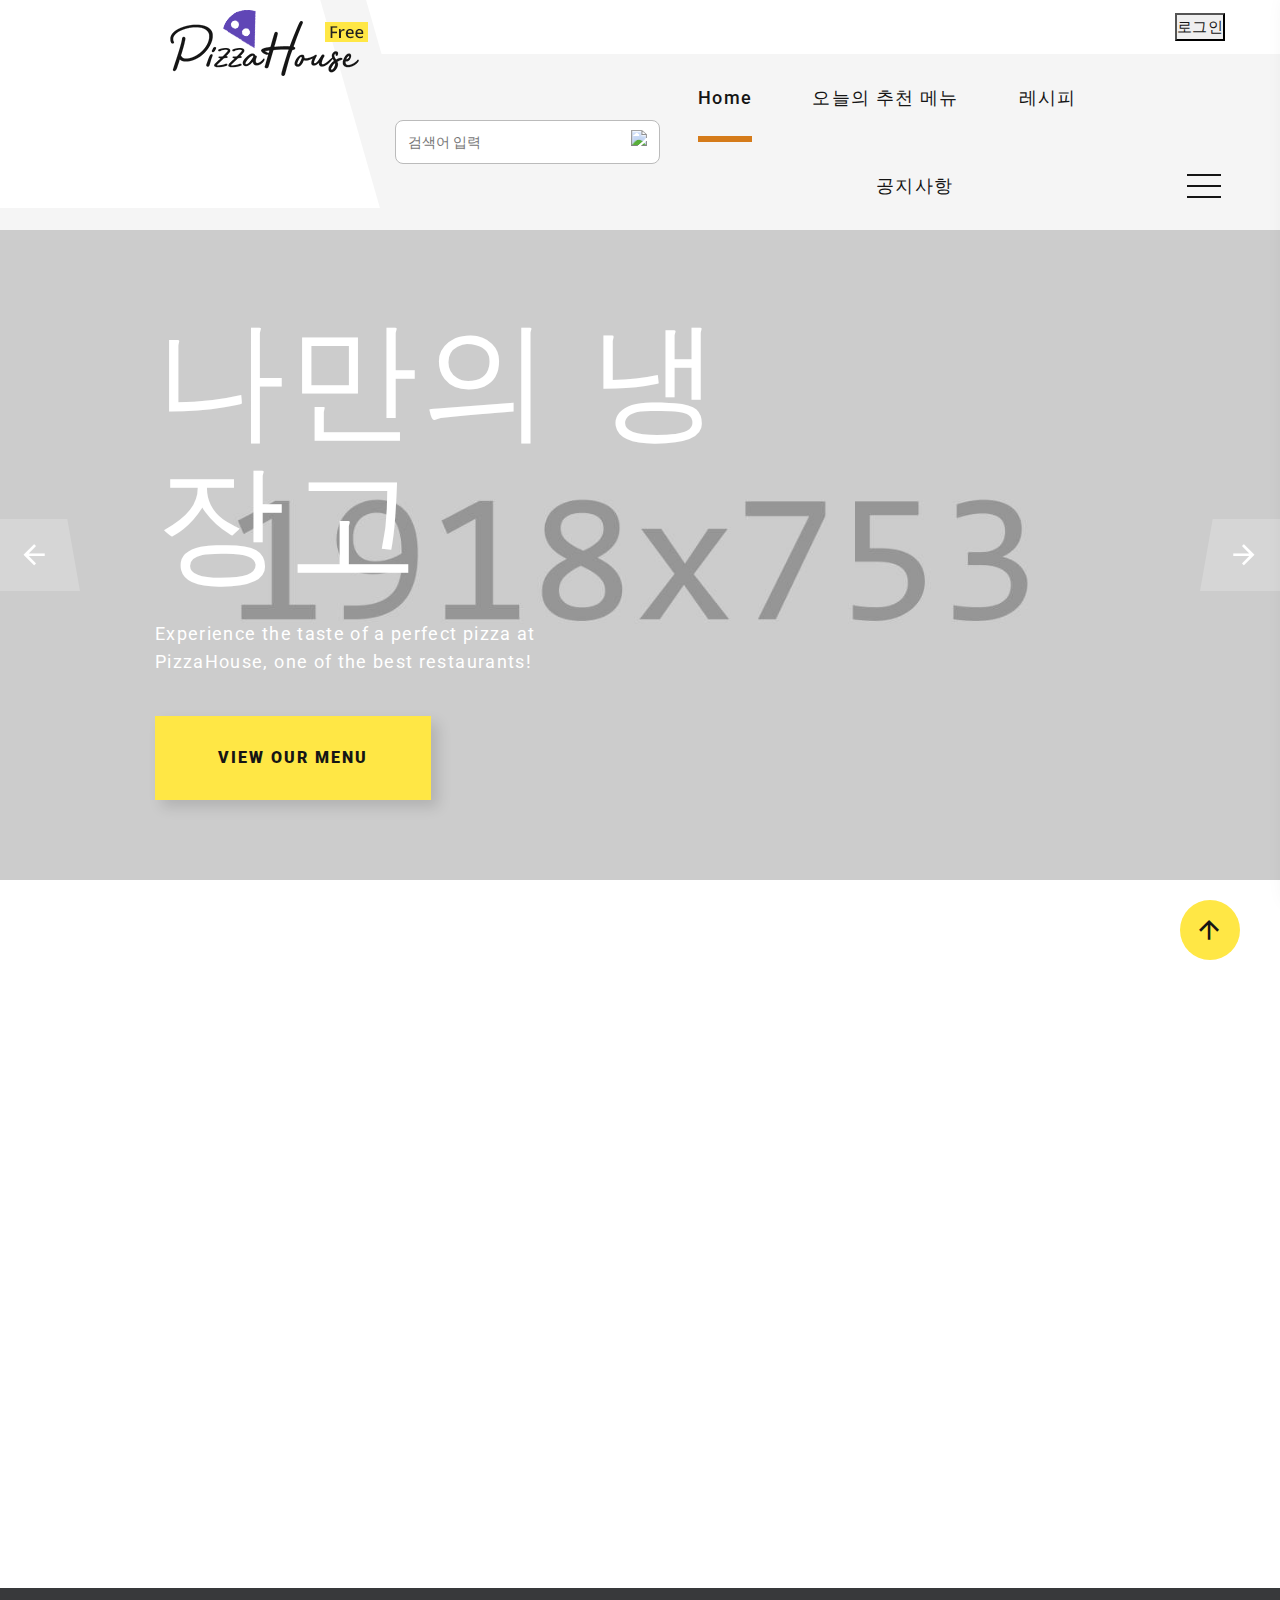
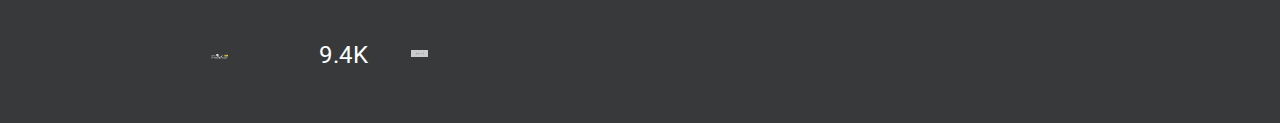
==== commit df69f2dd: "Merge branch 'master' of https://github.com/2022-SMHRD-KDT-DCX-BIgData-1/recetA.git" ====
--- a/maven/src/main/webapp/index.html
+++ b/maven/src/main/webapp/index.html
@@ -70,16 +70,11 @@
                 <div class="rd-navbar-right rd-navbar-nav-wrap">
                   <div class="rd-navbar-aside">
                     <ul class="rd-navbar-contacts-2">
-                      <li>
+                      <!-- 로그인버튼 -->
+                      <li> 
                         <div class="unit unit-spacing-xs">
-                          <div class="unit-left"><span class="icon mdi mdi-phone"></span></div>
-                          <div class="unit-body"><a class="phone" href="tel:#">+1 718-999-3939</a></div>
-                        </div>
-                      </li>
-                      <li>
-                        <div class="unit unit-spacing-xs">
-                          <div class="unit-left"><span class="icon mdi mdi-map-marker"></span></div>
-                          <div class="unit-body"><a class="address" href="#">514 S. Magnolia St. Orlando, FL 32806</a></div>
+                          
+                          <button class="unit-body"><a class="address" href="login.html">로그인</a></button>
                         </div>
                       </li>
                     </ul>
@@ -88,7 +83,7 @@
                   <div class="rd-navbar-main">
                     <!-- 검색창 -->
                     <div class="search">
-                      <input type="text" placeholder="검색어 입력">
+                      <input class="input1" type="text" placeholder="검색어 입력">
                       <img src="https://s3.ap-northeast-2.amazonaws.com/cdn.wecode.co.kr/icon/search.png">
                     </div>
 
@@ -178,7 +173,7 @@
               <div class="container">
                 <div class="row">
                   <div class="col-sm-9 col-md-8 col-lg-7 col-xl-7 offset-lg-1 offset-xxl-0">
-                    <h1 class="oh swiper-title"><span class="d-inline-block" data-caption-animate="slideInUp" data-caption-delay="0">Perfect pizza</span></h1>
+                    <h1 class="oh swiper-title"><span class="d-inline-block" data-caption-animate="slideInUp" data-caption-delay="0">나만의 냉장고</span></h1>
                     <p class="big swiper-text" data-caption-animate="fadeInLeft" data-caption-delay="300">Experience the taste of a perfect pizza at PizzaHouse, one of the best restaurants!</p><a class="button button-lg button-primary button-winona button-shadow-2" href="#" data-caption-animate="fadeInUp" data-caption-delay="300">View our menu</a>
                   </div>
                 </div>
@@ -190,7 +185,7 @@
               <div class="container">
                 <div class="row">
                   <div class="col-sm-8 col-lg-7 offset-lg-1 offset-xxl-0">
-                    <h1 class="oh swiper-title"><span class="d-inline-block" data-caption-animate="slideInDown" data-caption-delay="0">Quality ingredients</span></h1>
+                    <h1 class="oh swiper-title"><span class="d-inline-block" data-caption-animate="slideInDown" data-caption-delay="0">사이트 사용설명서</span></h1>
                     <p class="big swiper-text" data-caption-animate="fadeInRight" data-caption-delay="300">We use only the best ingredients to make one-of-a-kind pizzas for our customers.</p>
                     <div class="button-wrap oh"><a class="button button-lg button-primary button-winona button-shadow-2" href="#" data-caption-animate="slideInUp" data-caption-delay="0">View our menu</a></div>
                   </div>
@@ -218,7 +213,7 @@
       <!-- What We Offer-->
       <section class="section section-md bg-default">
         <div class="container">
-          <h3 class="oh-desktop"><span class="d-inline-block wow slideInDown">Our Menu</span></h3>
+          <h3 class="oh-desktop"><span class="d-inline-block wow slideInDown">레시피</span></h3>
           <div class="row row-md row-30">
             <div class="col-sm-6 col-lg-4">
               <div class="oh-desktop">
@@ -227,7 +222,7 @@
                   <div class="services-terri-figure"><img src="images/menu-1-370x278.jpg" alt="" width="370" height="278"/>
                   </div>
                   <div class="services-terri-caption"><span class="services-terri-icon linearicons-leaf"></span>
-                    <h5 class="services-terri-title"><a href="#">Salads</a></h5>
+                    <h5 class="services-terri-title"><a href="#">한식</a></h5>
                   </div>
                 </article>
               </div>
@@ -239,7 +234,7 @@
                   <div class="services-terri-figure"><img src="images/menu-2-370x278.jpg" alt="" width="370" height="278"/>
                   </div>
                   <div class="services-terri-caption"><span class="services-terri-icon linearicons-pizza"></span>
-                    <h5 class="services-terri-title"><a href="#">Pizzas</a></h5>
+                    <h5 class="services-terri-title"><a href="#">중식</a></h5>
                   </div>
                 </article>
               </div>
@@ -251,7 +246,7 @@
                   <div class="services-terri-figure"><img src="images/menu-3-370x278.jpg" alt="" width="370" height="278"/>
                   </div>
                   <div class="services-terri-caption"><span class="services-terri-icon linearicons-hamburger"></span>
-                    <h5 class="services-terri-title"><a href="#">Burgers</a></h5>
+                    <h5 class="services-terri-title"><a href="#">일식</a></h5>
                   </div>
                 </article>
               </div>
@@ -263,7 +258,7 @@
                   <div class="services-terri-figure"><img src="images/menu-4-370x278.jpg" alt="" width="370" height="278"/>
                   </div>
                   <div class="services-terri-caption"><span class="services-terri-icon linearicons-ice-cream"></span>
-                    <h5 class="services-terri-title"><a href="#">Desserts</a></h5>
+                    <h5 class="services-terri-title"><a href="#">양식</a></h5>
                   </div>
                 </article>
               </div>
@@ -275,7 +270,7 @@
                   <div class="services-terri-figure"><img src="images/menu-5-370x278.jpg" alt="" width="370" height="278"/>
                   </div>
                   <div class="services-terri-caption"><span class="services-terri-icon linearicons-coffee-cup"></span>
-                    <h5 class="services-terri-title"><a href="#">Drinks</a></h5>
+                    <h5 class="services-terri-title"><a href="#">동남아시아</a></h5>
                   </div>
                 </article>
               </div>
@@ -287,26 +282,9 @@
                   <div class="services-terri-figure"><img src="images/menu-6-370x278.jpg" alt="" width="370" height="278"/>
                   </div>
                   <div class="services-terri-caption"><span class="services-terri-icon linearicons-steak"></span>
-                    <h5 class="services-terri-title"><a href="#">Seafood</a></h5>
-                  </div>
-                </article>
-              </div>
-            </div>
-          </div>
-        </div>
-      </section>
-
-      <!-- Section CTA-->
-      <section class="primary-overlay section parallax-container" data-parallax-img="images/bg-3.jpg">
-        <div class="parallax-content section-xl context-dark text-md-left">
-          <div class="container">
-            <div class="row justify-content-end">
-              <div class="col-sm-8 col-md-7 col-lg-5">
-                <div class="cta-modern">
-                  <h3 class="cta-modern-title wow fadeInRight">Best atmosphere</h3>
-                  <p class="lead">PizzaHouse is the place of the best pizza and high-quality service.</p>
-                  <p class="cta-modern-text oh-desktop" data-wow-delay=".1s"><span class="cta-modern-decor wow slideInLeft"></span><span class="d-inline-block wow slideInDown">Ben Smith, Founder</span></p><a class="button button-md button-secondary-2 button-winona wow fadeInUp" href="#" data-wow-delay=".2s">View Our Services</a>
-                </div>
+                    <h5 class="services-terri-title"><a href="#">퓨전</a></h5>
+                  </div>
+                </article>
               </div>
             </div>
           </div>
@@ -316,186 +294,96 @@
       <!-- Our Shop-->
       <section class="section section-lg bg-default">
         <div class="container">
-          <h3 class="oh-desktop"><span class="d-inline-block wow slideInUp">Selected Pizzas</span></h3>
-          <div class="row row-lg row-30">
-            <div class="col-sm-6 col-lg-4 col-xl-3">
-              <!-- Product-->
-              <article class="product wow fadeInLeft" data-wow-delay=".15s">
-                <div class="product-figure"><img src="images/product-1-161x162.png" alt="" width="161" height="162"/>
-                </div>
-                <div class="product-rating"><span class="mdi mdi-star"></span><span class="mdi mdi-star"></span><span class="mdi mdi-star"></span><span class="mdi mdi-star"></span><span class="mdi mdi-star text-gray-13"></span>
-                </div>
-                <h6 class="product-title">Margherita Pizza</h6>
-                <div class="product-price-wrap">
-                  <div class="product-price">$24.00</div>
-                </div>
-                <div class="product-button">
-                  <div class="button-wrap"><a class="button button-xs button-primary button-winona" href="#">Add to cart</a></div>
-                  <div class="button-wrap"><a class="button button-xs button-secondary button-winona" href="#">View Product</a></div>
-                </div>
-              </article>
-            </div>
-            <div class="col-sm-6 col-lg-4 col-xl-3">
-              <!-- Product-->
-              <article class="product wow fadeInLeft" data-wow-delay=".1s">
-                <div class="product-figure"><img src="images/product-2-161x162.png" alt="" width="161" height="162"/>
-                </div>
-                <div class="product-rating"><span class="mdi mdi-star"></span><span class="mdi mdi-star"></span><span class="mdi mdi-star"></span><span class="mdi mdi-star"></span><span class="mdi mdi-star"></span>
-                </div>
-                <h6 class="product-title">Mushroom Pizza</h6>
-                <div class="product-price-wrap">
-                  <div class="product-price">$24.00</div>
-                </div>
-                <div class="product-button">
-                  <div class="button-wrap"><a class="button button-xs button-primary button-winona" href="#">Add to cart</a></div>
-                  <div class="button-wrap"><a class="button button-xs button-secondary button-winona" href="#">View Product</a></div>
-                </div><span class="product-badge product-badge-new">New</span>
-              </article>
-            </div>
-            <div class="col-sm-6 col-lg-4 col-xl-3">
-              <!-- Product-->
-              <article class="product wow fadeInLeft" data-wow-delay=".05s">
-                <div class="product-figure"><img src="images/product-3-161x162.png" alt="" width="161" height="162"/>
-                </div>
-                <div class="product-rating"><span class="mdi mdi-star"></span><span class="mdi mdi-star"></span><span class="mdi mdi-star"></span><span class="mdi mdi-star"></span><span class="mdi mdi-star text-gray-13"></span>
-                </div>
-                <h6 class="product-title">Hawaiian Pizza</h6>
-                <div class="product-price-wrap">
-                  <div class="product-price">$24.00</div>
-                </div>
-                <div class="product-button">
-                  <div class="button-wrap"><a class="button button-xs button-primary button-winona" href="#">Add to cart</a></div>
-                  <div class="button-wrap"><a class="button button-xs button-secondary button-winona" href="#">View Product</a></div>
-                </div>
-              </article>
-            </div>
-            <div class="col-sm-6 col-lg-4 col-xl-3">
-              <!-- Product-->
-              <article class="product wow fadeInLeft">
-                <div class="product-figure"><img src="images/product-4-161x162.png" alt="" width="161" height="162"/>
-                </div>
-                <div class="product-rating"><span class="mdi mdi-star"></span><span class="mdi mdi-star"></span><span class="mdi mdi-star"></span><span class="mdi mdi-star"></span><span class="mdi mdi-star"></span>
-                </div>
-                <h6 class="product-title">Pesto Pizza</h6>
-                <div class="product-price-wrap">
-                  <div class="product-price product-price-old">$40.00</div>
-                  <div class="product-price">$24.00</div>
-                </div>
-                <div class="product-button">
-                  <div class="button-wrap"><a class="button button-xs button-primary button-winona" href="#">Add to cart</a></div>
-                  <div class="button-wrap"><a class="button button-xs button-secondary button-winona" href="#">View Product</a></div>
-                </div><span class="product-badge product-badge-sale">Sale</span>
-              </article>
-            </div>
-          </div>
+          <h3 class="oh-desktop"><span class="d-inline-block wow slideInUp">오늘의 추천 메뉴</span></h3>
+          <div class="row row-lg row-30">    
+            </div>            
+          </div>
+          <section class="section section-last bg-default">
+            <div class="container-fluid container-inset-0 isotope-wrap">
+              <div class="row row-10 gutters-10 isotope" data-isotope-layout="masonry" data-isotope-group="gallery" data-lightgallery="group">
+                <div class="col-xs-6 col-sm-4 col-xl-2 isotope-item oh-desktop">
+                  <!-- Thumbnail Mary-->
+                  <article class="thumbnail thumbnail-mary thumbnail-mary-2 wow slideInLeft"><a class="thumbnail-mary-figure" href="images/gallery-1-1200x800-original.jpg" data-lightgallery="item"><img src="images/gallery-1-310x585.jpg" alt="" width="310" height="585"/></a>
+                    <div class="thumbnail-mary-caption">
+                      <div>
+                        <h6 class="thumbnail-mary-title"><a href="#">Best Ingredients</a></h6>
+                        <div class="thumbnail-mary-location">Tasty Pizza</div>
+                      </div>
+                    </div>
+                  </article>
+                </div>
+                <div class="col-xs-6 col-sm-8 col-xl-4 isotope-item oh-desktop">
+                  <!-- Thumbnail Mary-->
+                  <article class="thumbnail thumbnail-mary thumbnail-mary-big wow slideInRight"><a class="thumbnail-mary-figure" href="images/gallery-2-1200x800-original.jpg" data-lightgallery="item"><img src="images/gallery-2-631x587.jpg" alt="" width="631" height="587"/></a>
+                    <div class="thumbnail-mary-caption">
+                      <div>
+                        <h6 class="thumbnail-mary-title"><a href="#">Comfortable interior</a></h6>
+                        <div class="thumbnail-mary-location">Modern Design</div>
+                      </div>
+                    </div>
+                  </article>
+                </div>
+                <div class="col-xs-6 col-sm-4 col-xl-2 isotope-item oh-desktop">
+                  <!-- Thumbnail Mary-->
+                  <article class="thumbnail thumbnail-mary thumbnail-mary-2 wow slideInDown"><a class="thumbnail-mary-figure" href="images/gallery-3-1200x800-original.jpg" data-lightgallery="item"><img src="images/gallery-3-311x289.jpg" alt="" width="311" height="289"/></a>
+                    <div class="thumbnail-mary-caption">
+                      <div>
+                        <h6 class="thumbnail-mary-title"><a href="#">quality Dishware</a></h6>
+                        <div class="thumbnail-mary-location">Top-notch utensils</div>
+                      </div>
+                    </div>
+                  </article>
+                </div>
+                <div class="col-xs-6 col-sm-8 col-xl-4 isotope-item oh-desktop">
+                  <!-- Thumbnail Mary-->
+                  <article class="thumbnail thumbnail-mary wow slideInUp"><a class="thumbnail-mary-figure" href="images/gallery-4-1200x800-original.jpg" data-lightgallery="item"><img src="images/gallery-4-631x289.jpg" alt="" width="631" height="289"/></a>
+                    <div class="thumbnail-mary-caption">
+                      <div>
+                        <h6 class="thumbnail-mary-title"><a href="#">Refreshing cocktails</a></h6>
+                        <div class="thumbnail-mary-location">Exclusive selection</div>
+                      </div>
+                    </div>
+                  </article>
+                </div>
+                <div class="col-xs-6 col-sm-4 col-xl-2 isotope-item oh-desktop">
+                  <!-- Thumbnail Mary-->
+                  <article class="thumbnail thumbnail-mary thumbnail-mary-2 wow slideInUp"><a class="thumbnail-mary-figure" href="images/gallery-5-1200x800-original.jpg" data-lightgallery="item"><img src="images/gallery-5-311x289.jpg" alt="" width="311" height="289"/></a>
+                    <div class="thumbnail-mary-caption">
+                      <div>
+                        <h6 class="thumbnail-mary-title"><a href="#">Exotic Salads</a></h6>
+                        <div class="thumbnail-mary-location">Summer Taste</div>
+                      </div>
+                    </div>
+                  </article>
+                </div>
+                <div class="col-xs-6 col-sm-4 col-xl-2 isotope-item oh-desktop">
+                  <!-- Thumbnail Mary-->
+                  <article class="thumbnail thumbnail-mary thumbnail-mary-2 wow slideInRight"><a class="thumbnail-mary-figure" href="images/gallery-6-1200x800-original.jpg" data-lightgallery="item"><img src="images/gallery-6-311x289.jpg" alt="" width="311" height="289"/></a>
+                    <div class="thumbnail-mary-caption">
+                      <div>
+                        <h6 class="thumbnail-mary-title"><a href="#">All Types of pizza</a></h6>
+                        <div class="thumbnail-mary-location">Special Recipes</div>
+                      </div>
+                    </div>
+                  </article>
+                </div>
+                <div class="col-xs-6 col-sm-4 col-xl-2 isotope-item oh-desktop">
+                  <!-- Thumbnail Mary-->
+                  <article class="thumbnail thumbnail-mary thumbnail-mary-2 wow slideInLeft"><a class="thumbnail-mary-figure" href="images/gallery-7-1200x800-original.jpg" data-lightgallery="item"><img src="images/gallery-7-311x289.jpg" alt="" width="311" height="289"/></a>
+                    <div class="thumbnail-mary-caption">
+                      <div>
+                        <h6 class="thumbnail-mary-title"><a href="#">Diverse menu</a></h6>
+                        <div class="thumbnail-mary-location">Pick Your Favorite dish</div>
+                      </div>
+                    </div>
+                  </article>
+                </div>
+              </div>
+            </div>
+          </section>
         </div>
       </section>
-
-      <!-- Section CTA-->
-      <section class="primary-overlay section parallax-container" data-parallax-img="images/bg-4.jpg">
-        <div class="parallax-content section-xxl context-dark text-md-left">
-          <div class="container">
-            <div class="row justify-content-end">
-              <div class="col-sm-9 col-md-7 col-lg-5">
-                <div class="cta-modern">
-                  <h3 class="cta-modern-title cta-modern-title-2 oh-desktop"><span class="d-inline-block wow fadeInLeft">-30% on all salads & drinks</span></h3>
-                  <p class="cta-modern-text cta-modern-text-2 oh-desktop" data-wow-delay=".1s"><span class="cta-modern-decor cta-modern-decor-2 wow slideInLeft"></span><span class="d-inline-block wow slideInUp">Taste some of the best PizzaHouse salads!</span></p><a class="button button-lg button-secondary button-winona wow fadeInRight" href="contacts.html" data-wow-delay=".2s">contact us</a>
-                </div>
-              </div>
-            </div>
-          </div>
-        </div>
-      </section>
-
-      
-
-      <section class="section section-last bg-default">
-        <div class="container-fluid container-inset-0 isotope-wrap">
-          <div class="row row-10 gutters-10 isotope" data-isotope-layout="masonry" data-isotope-group="gallery" data-lightgallery="group">
-            <div class="col-xs-6 col-sm-4 col-xl-2 isotope-item oh-desktop">
-              <!-- Thumbnail Mary-->
-              <article class="thumbnail thumbnail-mary thumbnail-mary-2 wow slideInLeft"><a class="thumbnail-mary-figure" href="images/gallery-1-1200x800-original.jpg" data-lightgallery="item"><img src="images/gallery-1-310x585.jpg" alt="" width="310" height="585"/></a>
-                <div class="thumbnail-mary-caption">
-                  <div>
-                    <h6 class="thumbnail-mary-title"><a href="#">Best Ingredients</a></h6>
-                    <div class="thumbnail-mary-location">Tasty Pizza</div>
-                  </div>
-                </div>
-              </article>
-            </div>
-            <div class="col-xs-6 col-sm-8 col-xl-4 isotope-item oh-desktop">
-              <!-- Thumbnail Mary-->
-              <article class="thumbnail thumbnail-mary thumbnail-mary-big wow slideInRight"><a class="thumbnail-mary-figure" href="images/gallery-2-1200x800-original.jpg" data-lightgallery="item"><img src="images/gallery-2-631x587.jpg" alt="" width="631" height="587"/></a>
-                <div class="thumbnail-mary-caption">
-                  <div>
-                    <h6 class="thumbnail-mary-title"><a href="#">Comfortable interior</a></h6>
-                    <div class="thumbnail-mary-location">Modern Design</div>
-                  </div>
-                </div>
-              </article>
-            </div>
-            <div class="col-xs-6 col-sm-4 col-xl-2 isotope-item oh-desktop">
-              <!-- Thumbnail Mary-->
-              <article class="thumbnail thumbnail-mary thumbnail-mary-2 wow slideInDown"><a class="thumbnail-mary-figure" href="images/gallery-3-1200x800-original.jpg" data-lightgallery="item"><img src="images/gallery-3-311x289.jpg" alt="" width="311" height="289"/></a>
-                <div class="thumbnail-mary-caption">
-                  <div>
-                    <h6 class="thumbnail-mary-title"><a href="#">quality Dishware</a></h6>
-                    <div class="thumbnail-mary-location">Top-notch utensils</div>
-                  </div>
-                </div>
-              </article>
-            </div>
-            <div class="col-xs-6 col-sm-8 col-xl-4 isotope-item oh-desktop">
-              <!-- Thumbnail Mary-->
-              <article class="thumbnail thumbnail-mary wow slideInUp"><a class="thumbnail-mary-figure" href="images/gallery-4-1200x800-original.jpg" data-lightgallery="item"><img src="images/gallery-4-631x289.jpg" alt="" width="631" height="289"/></a>
-                <div class="thumbnail-mary-caption">
-                  <div>
-                    <h6 class="thumbnail-mary-title"><a href="#">Refreshing cocktails</a></h6>
-                    <div class="thumbnail-mary-location">Exclusive selection</div>
-                  </div>
-                </div>
-              </article>
-            </div>
-            <div class="col-xs-6 col-sm-4 col-xl-2 isotope-item oh-desktop">
-              <!-- Thumbnail Mary-->
-              <article class="thumbnail thumbnail-mary thumbnail-mary-2 wow slideInUp"><a class="thumbnail-mary-figure" href="images/gallery-5-1200x800-original.jpg" data-lightgallery="item"><img src="images/gallery-5-311x289.jpg" alt="" width="311" height="289"/></a>
-                <div class="thumbnail-mary-caption">
-                  <div>
-                    <h6 class="thumbnail-mary-title"><a href="#">Exotic Salads</a></h6>
-                    <div class="thumbnail-mary-location">Summer Taste</div>
-                  </div>
-                </div>
-              </article>
-            </div>
-            <div class="col-xs-6 col-sm-4 col-xl-2 isotope-item oh-desktop">
-              <!-- Thumbnail Mary-->
-              <article class="thumbnail thumbnail-mary thumbnail-mary-2 wow slideInRight"><a class="thumbnail-mary-figure" href="images/gallery-6-1200x800-original.jpg" data-lightgallery="item"><img src="images/gallery-6-311x289.jpg" alt="" width="311" height="289"/></a>
-                <div class="thumbnail-mary-caption">
-                  <div>
-                    <h6 class="thumbnail-mary-title"><a href="#">All Types of pizza</a></h6>
-                    <div class="thumbnail-mary-location">Special Recipes</div>
-                  </div>
-                </div>
-              </article>
-            </div>
-            <div class="col-xs-6 col-sm-4 col-xl-2 isotope-item oh-desktop">
-              <!-- Thumbnail Mary-->
-              <article class="thumbnail thumbnail-mary thumbnail-mary-2 wow slideInLeft"><a class="thumbnail-mary-figure" href="images/gallery-7-1200x800-original.jpg" data-lightgallery="item"><img src="images/gallery-7-311x289.jpg" alt="" width="311" height="289"/></a>
-                <div class="thumbnail-mary-caption">
-                  <div>
-                    <h6 class="thumbnail-mary-title"><a href="#">Diverse menu</a></h6>
-                    <div class="thumbnail-mary-location">Pick Your Favorite dish</div>
-                  </div>
-                </div>
-              </article>
-            </div>
-          </div>
-        </div>
-      </section>
-
-      
-
-      
+    
 
       <!-- Bottom Banner-->
       <!-- Page Footer-->
@@ -514,12 +402,7 @@
               </div>
               <div class="col-sm-6 col-md-12 col-lg-8 col-xl-8 oh-desktop">
                 <div class="group-xmd group-sm-justify">
-                  <div class="footer-modern-contacts wow slideInUp">
-                    <div class="unit unit-spacing-sm align-items-center">
-                      <div class="unit-left"><span class="icon icon-24 mdi mdi-phone"></span></div>
-                      <div class="unit-body"><a class="phone" href="tel:#">+1 718-999-3939</a></div>
-                    </div>
-                  </div>
+                  
                   <div class="footer-modern-contacts wow slideInDown">
                     <div class="unit unit-spacing-sm align-items-center">
                       <div class="unit-left"><span class="icon mdi mdi-email"></span></div>
